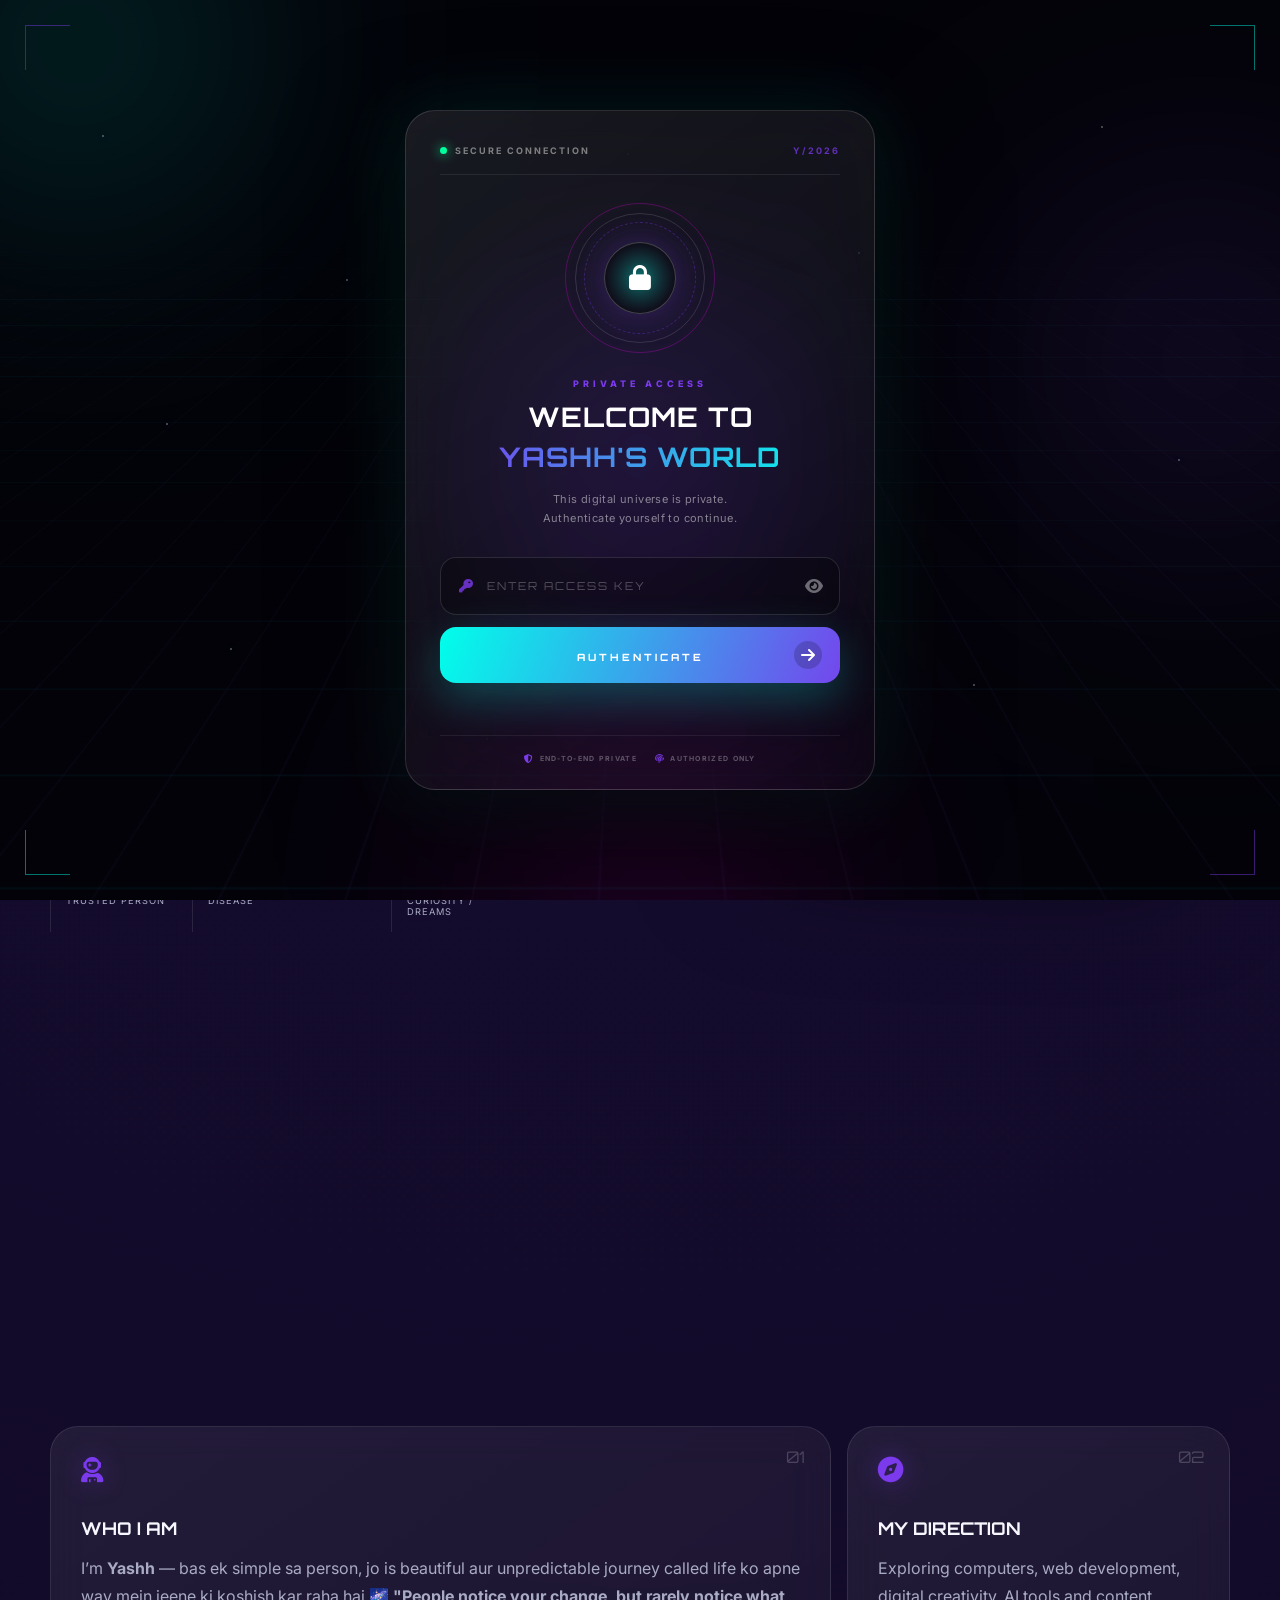
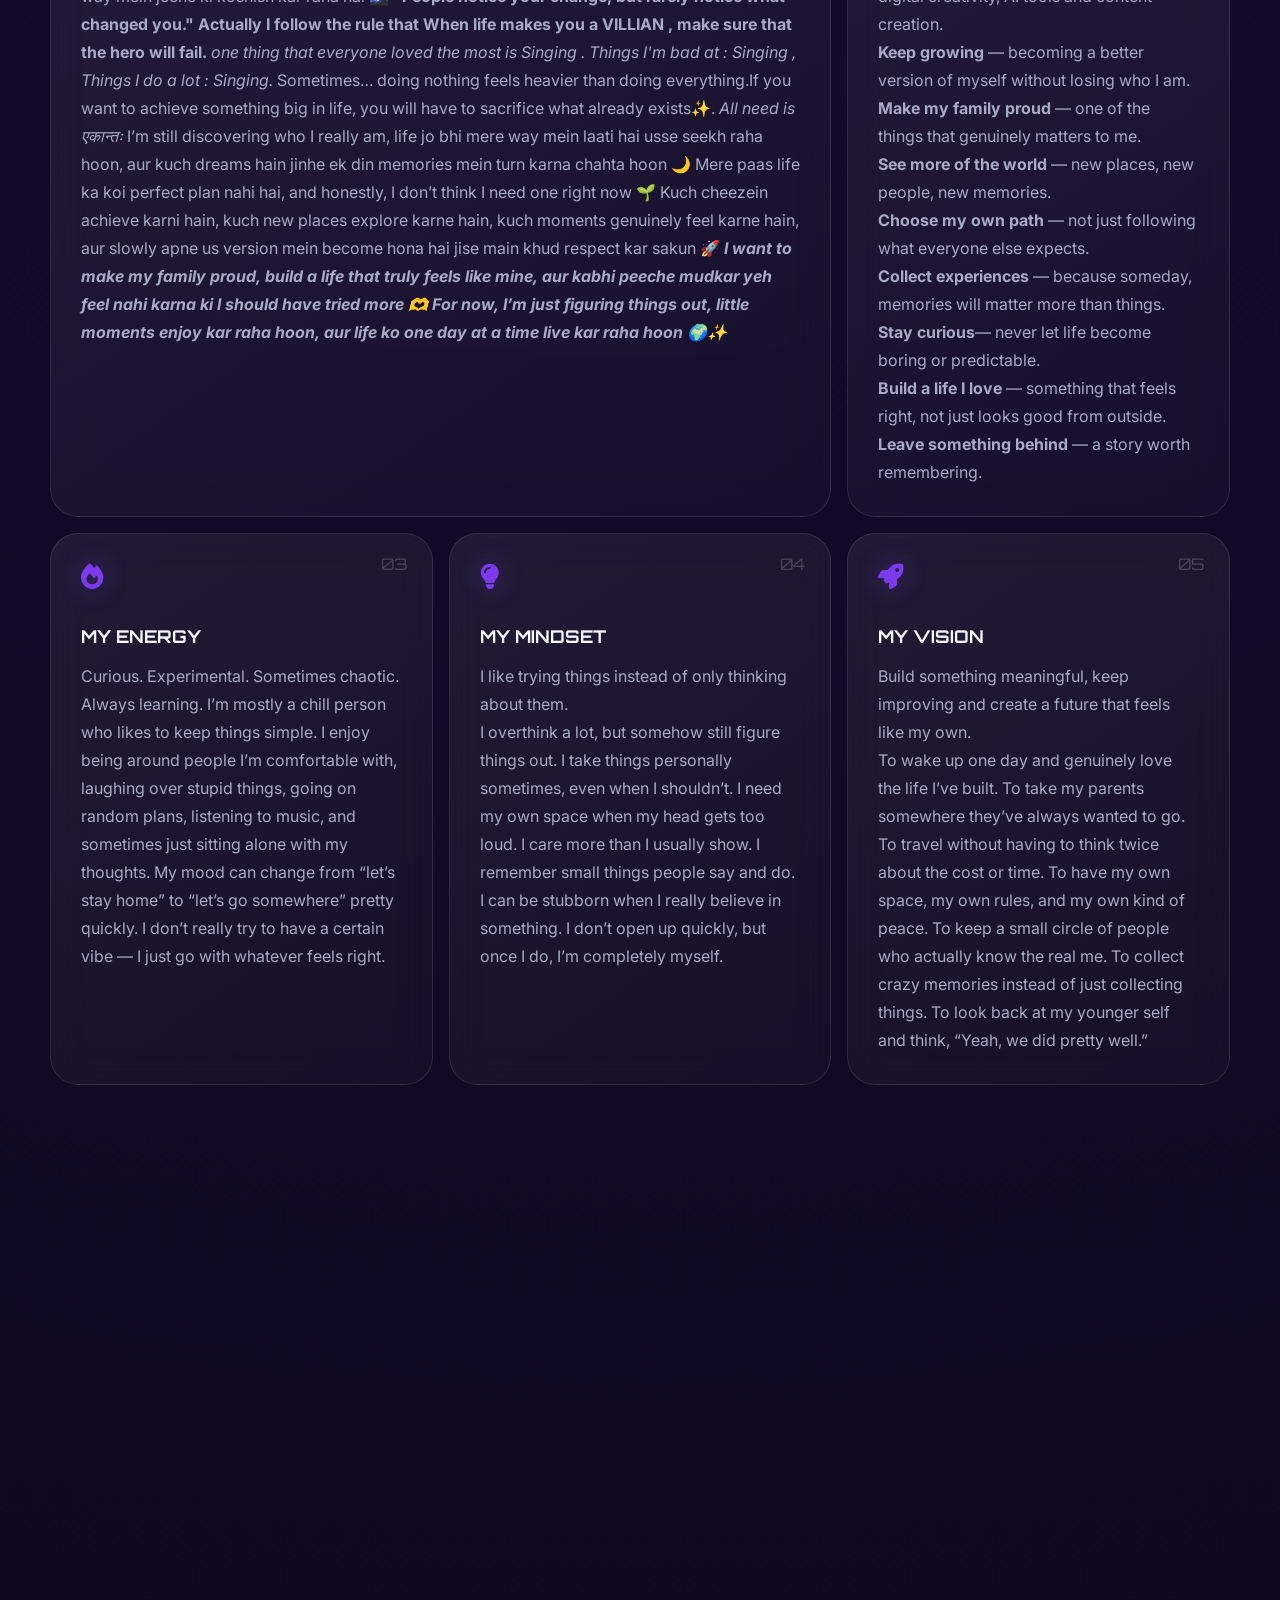
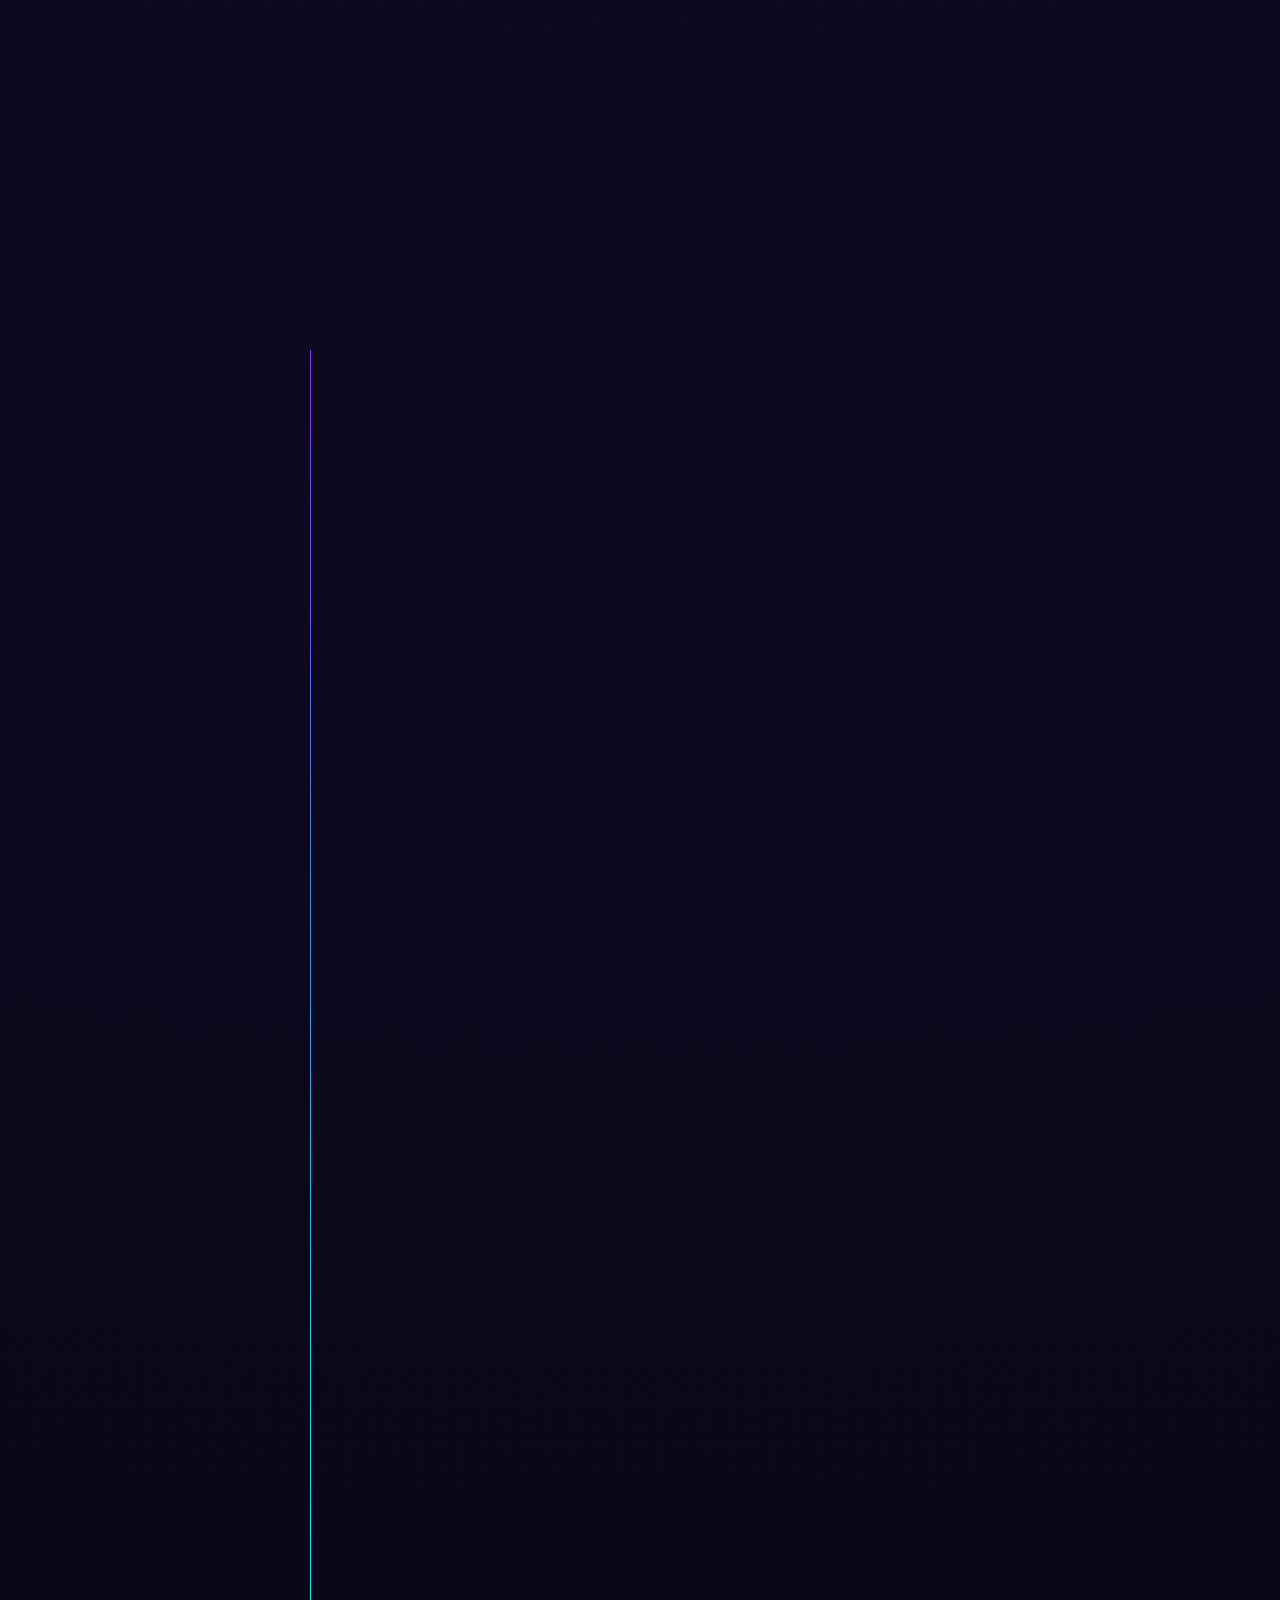
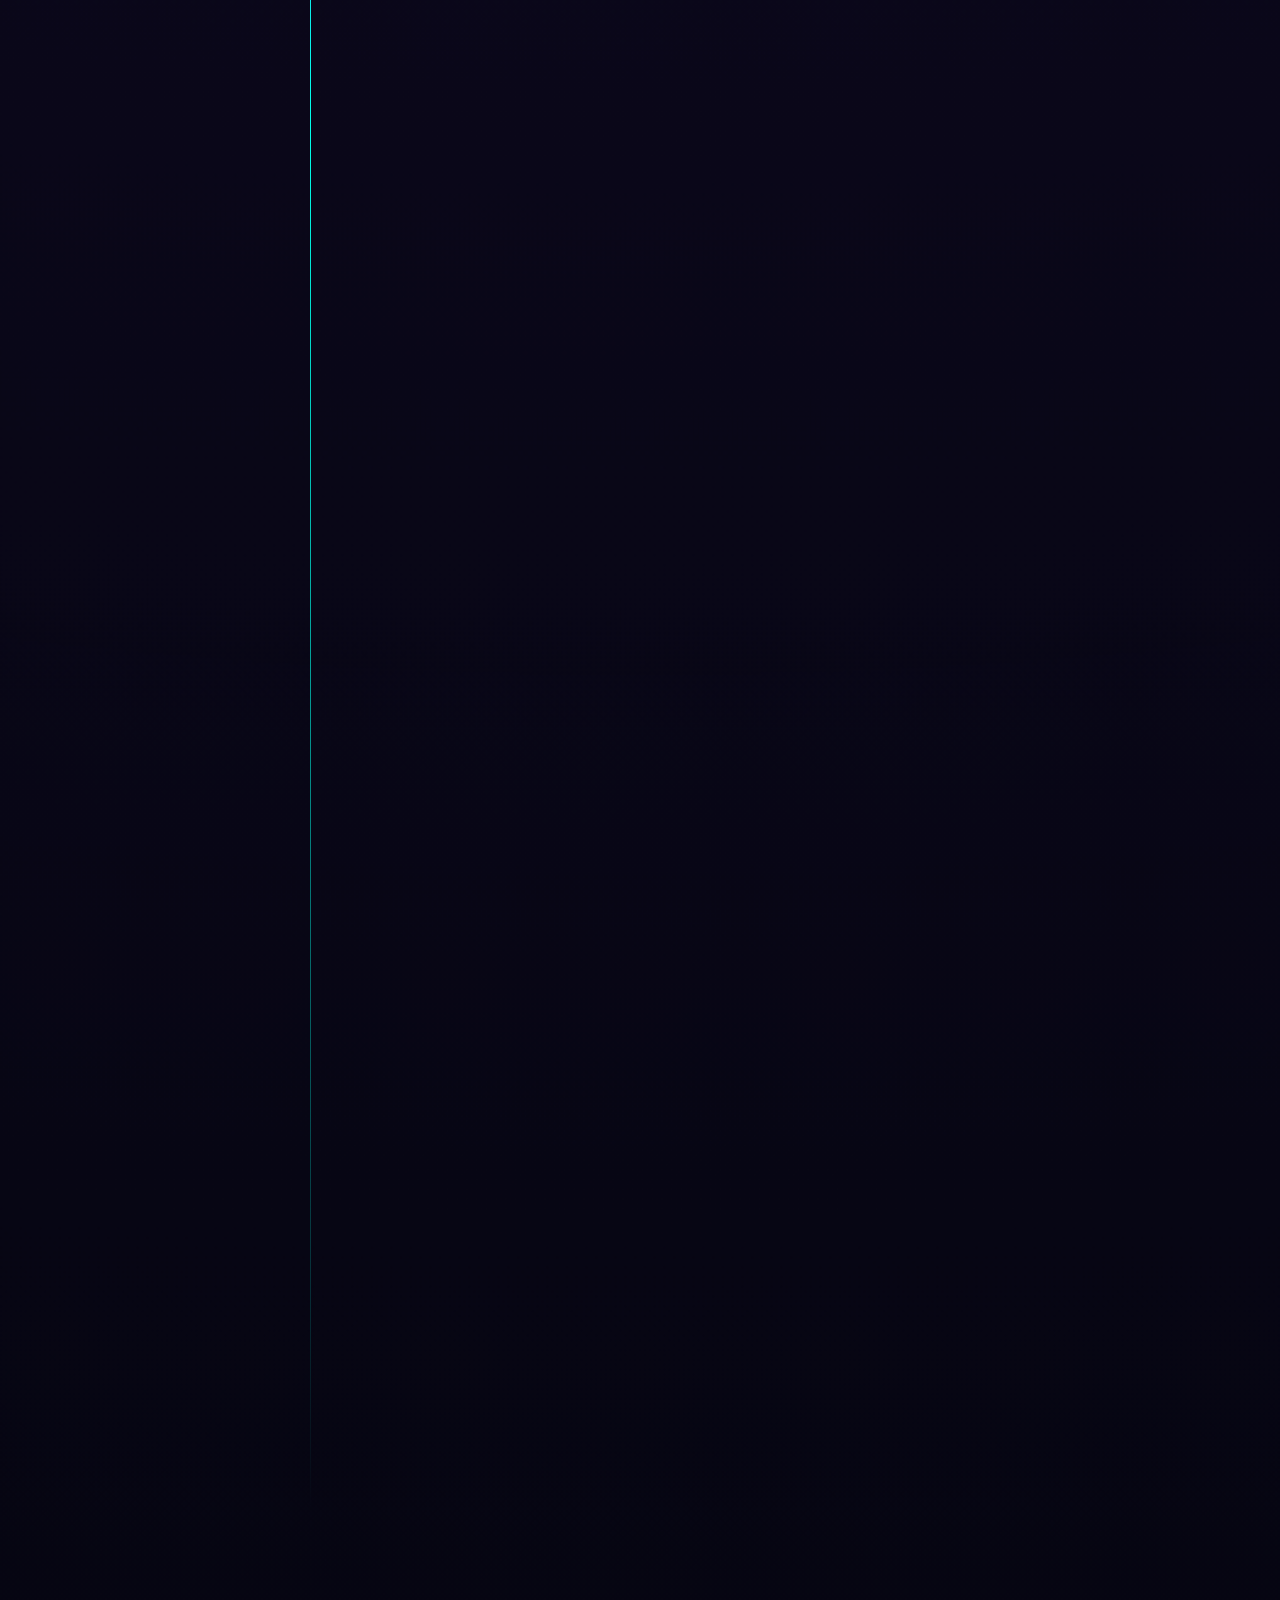
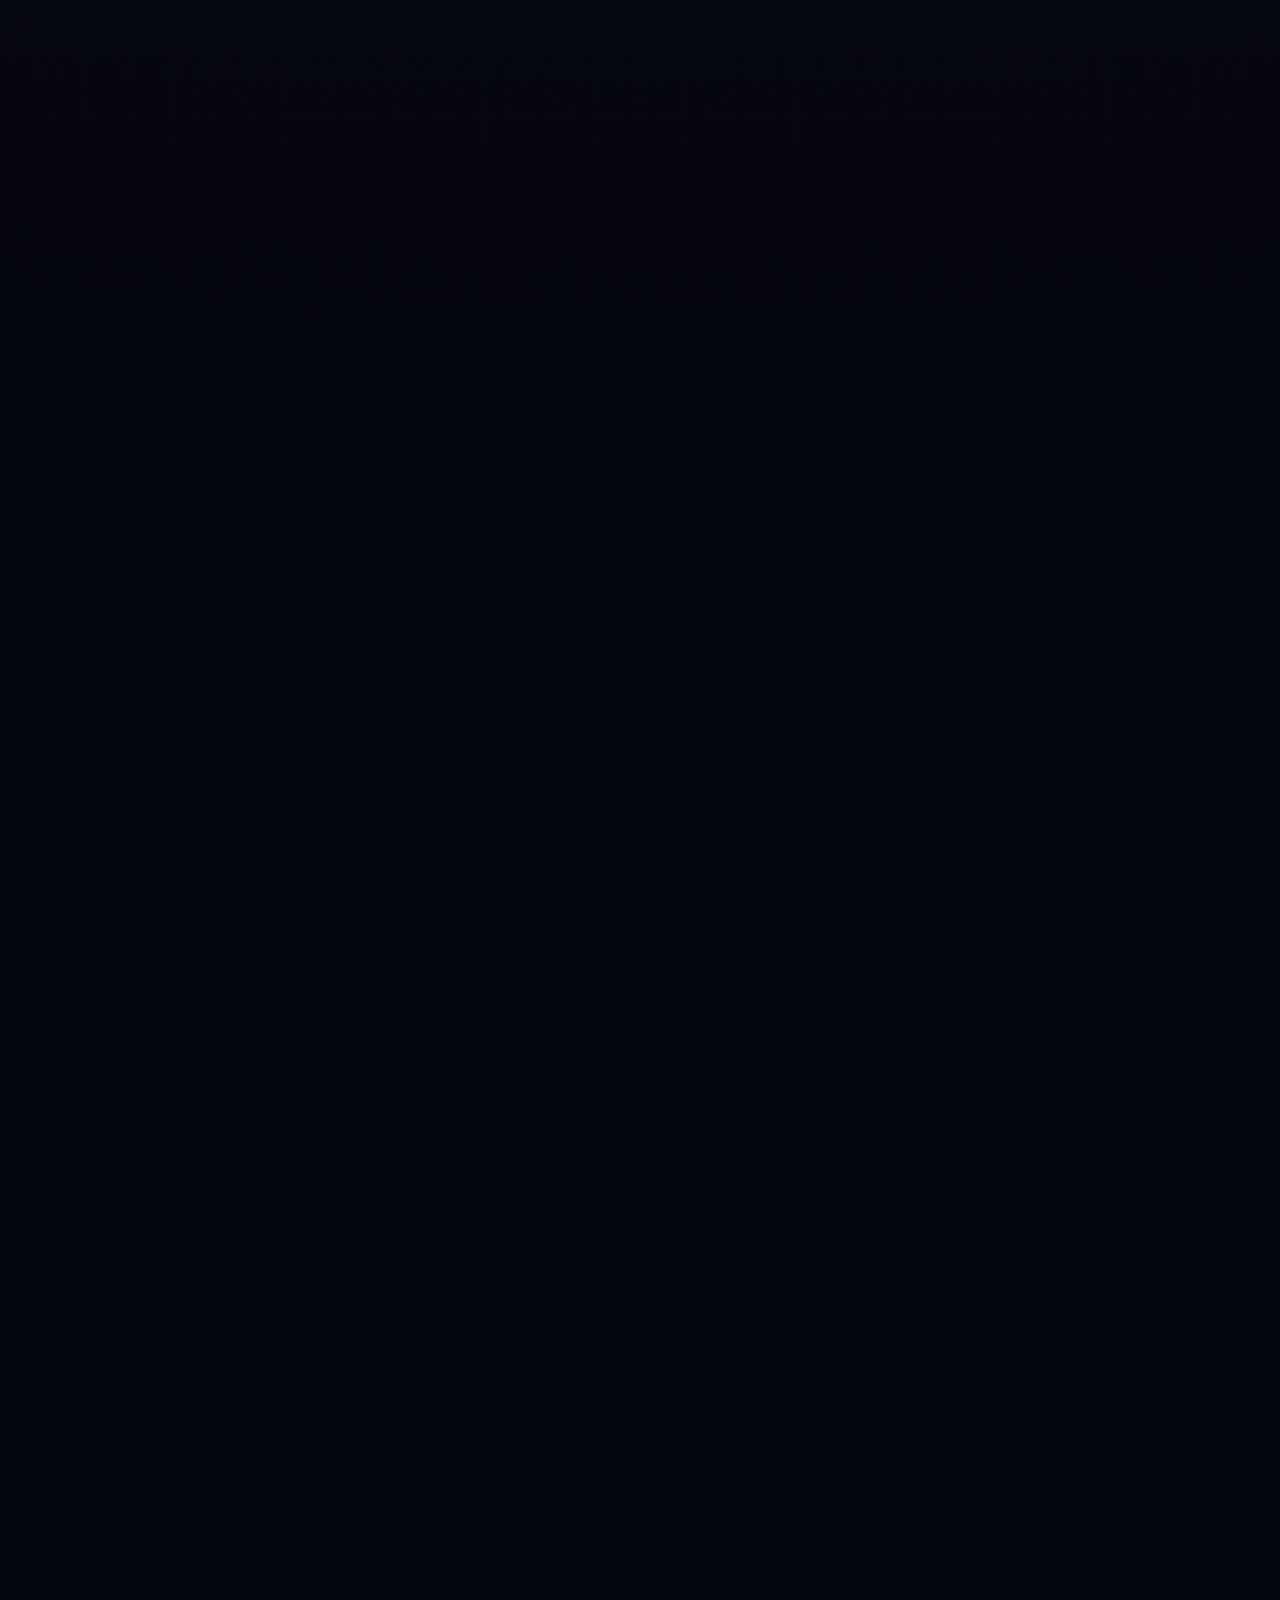
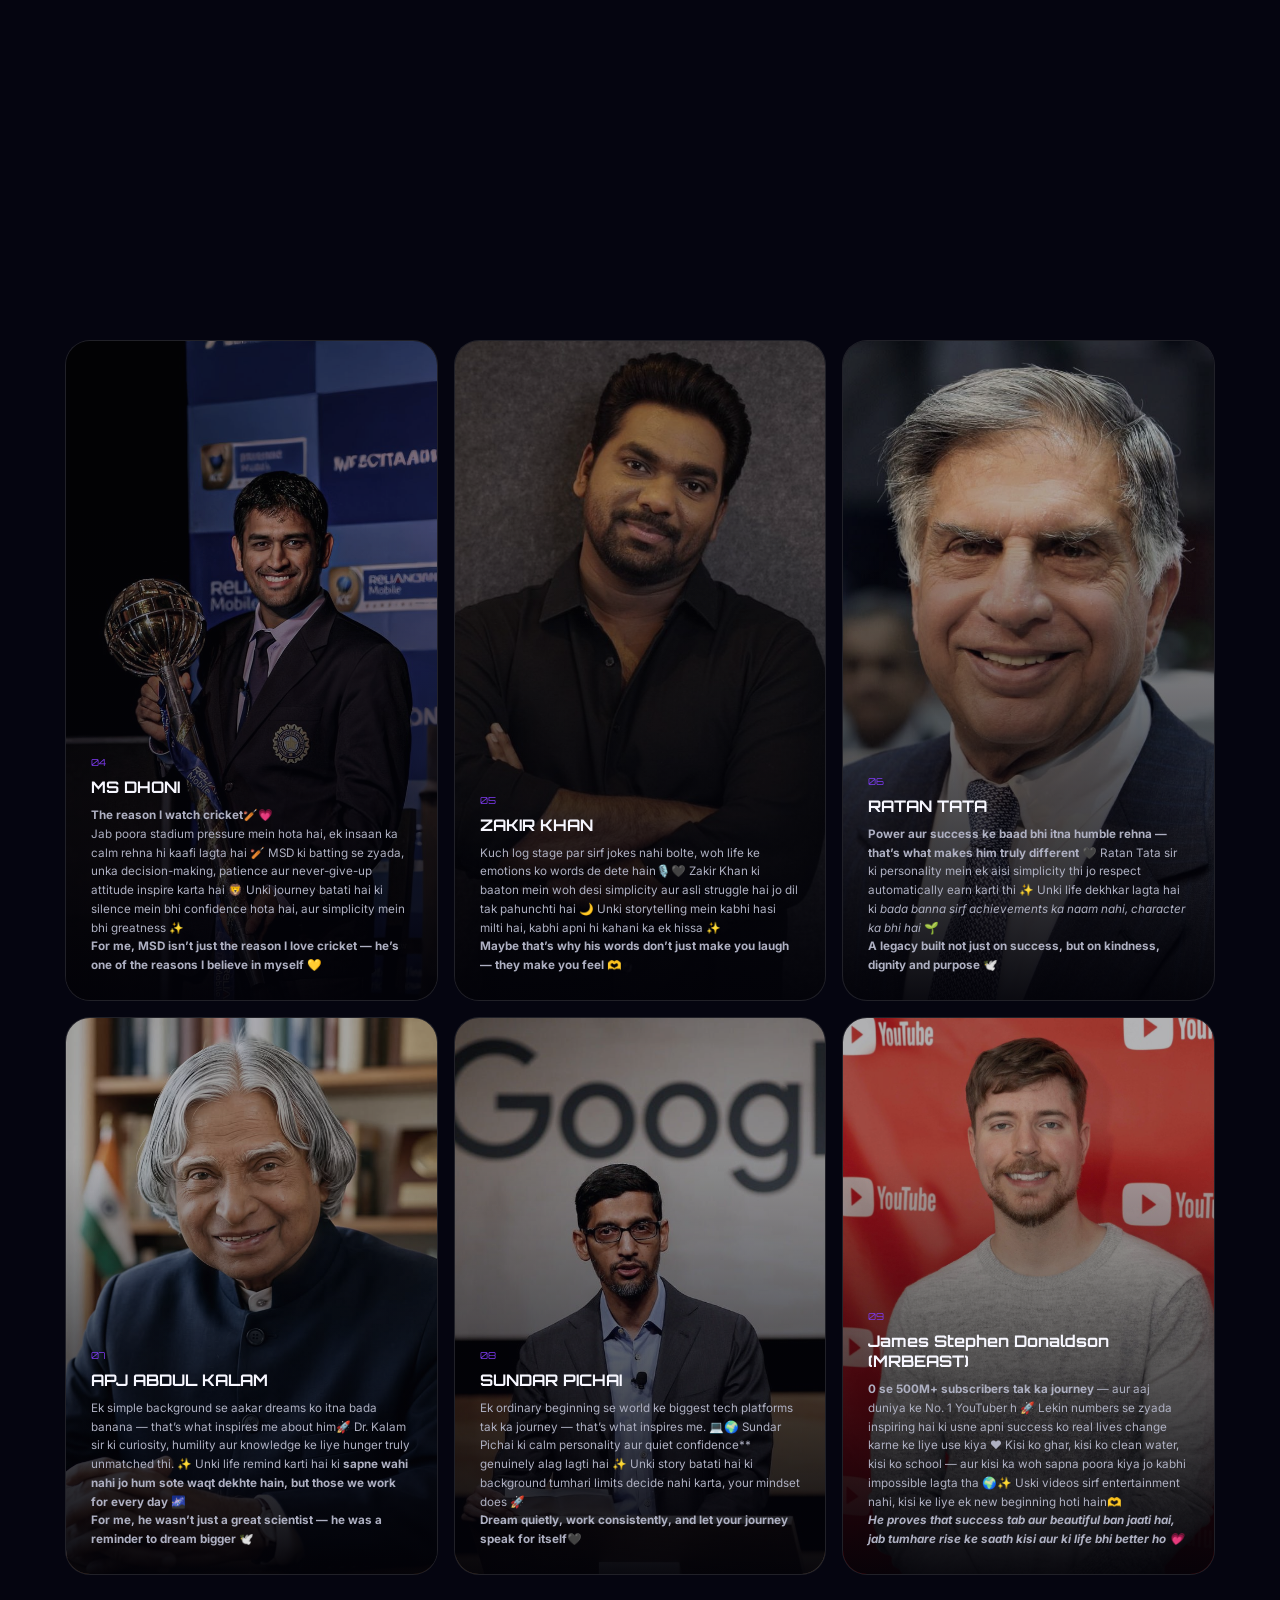
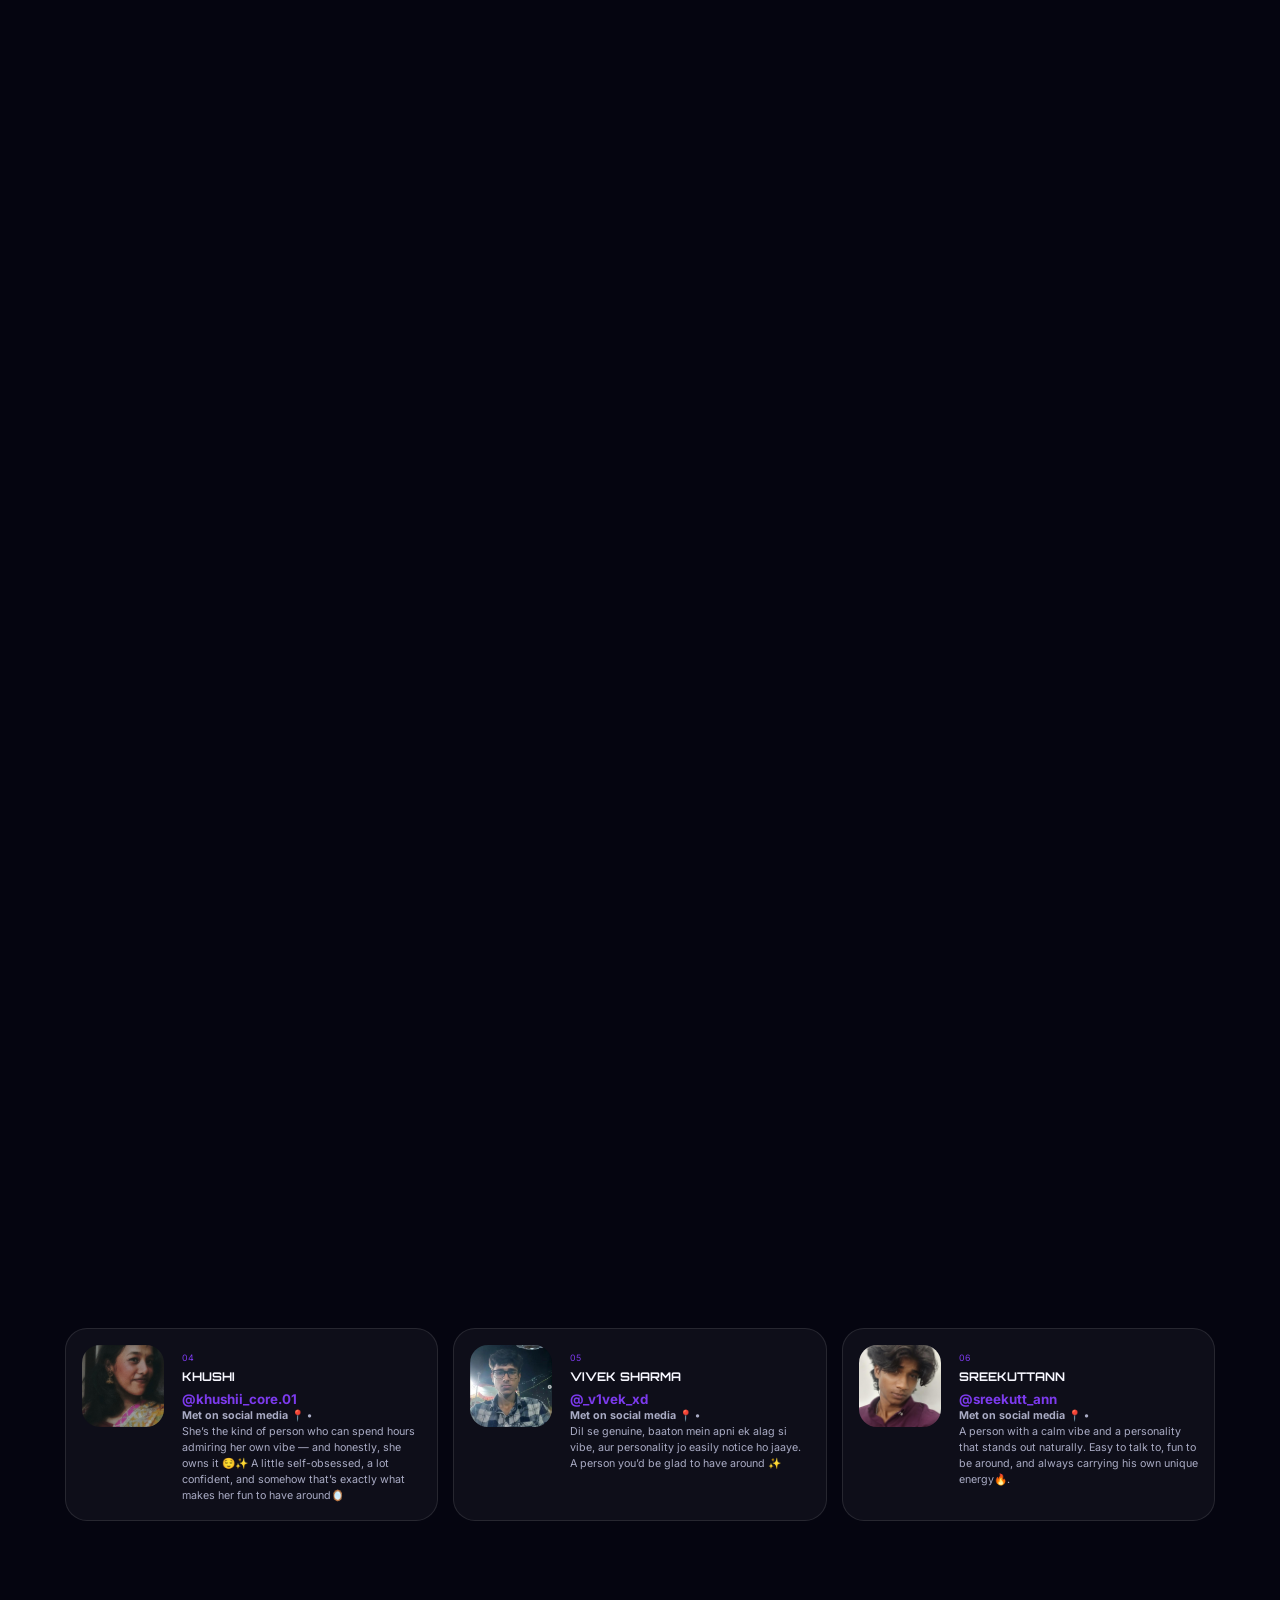
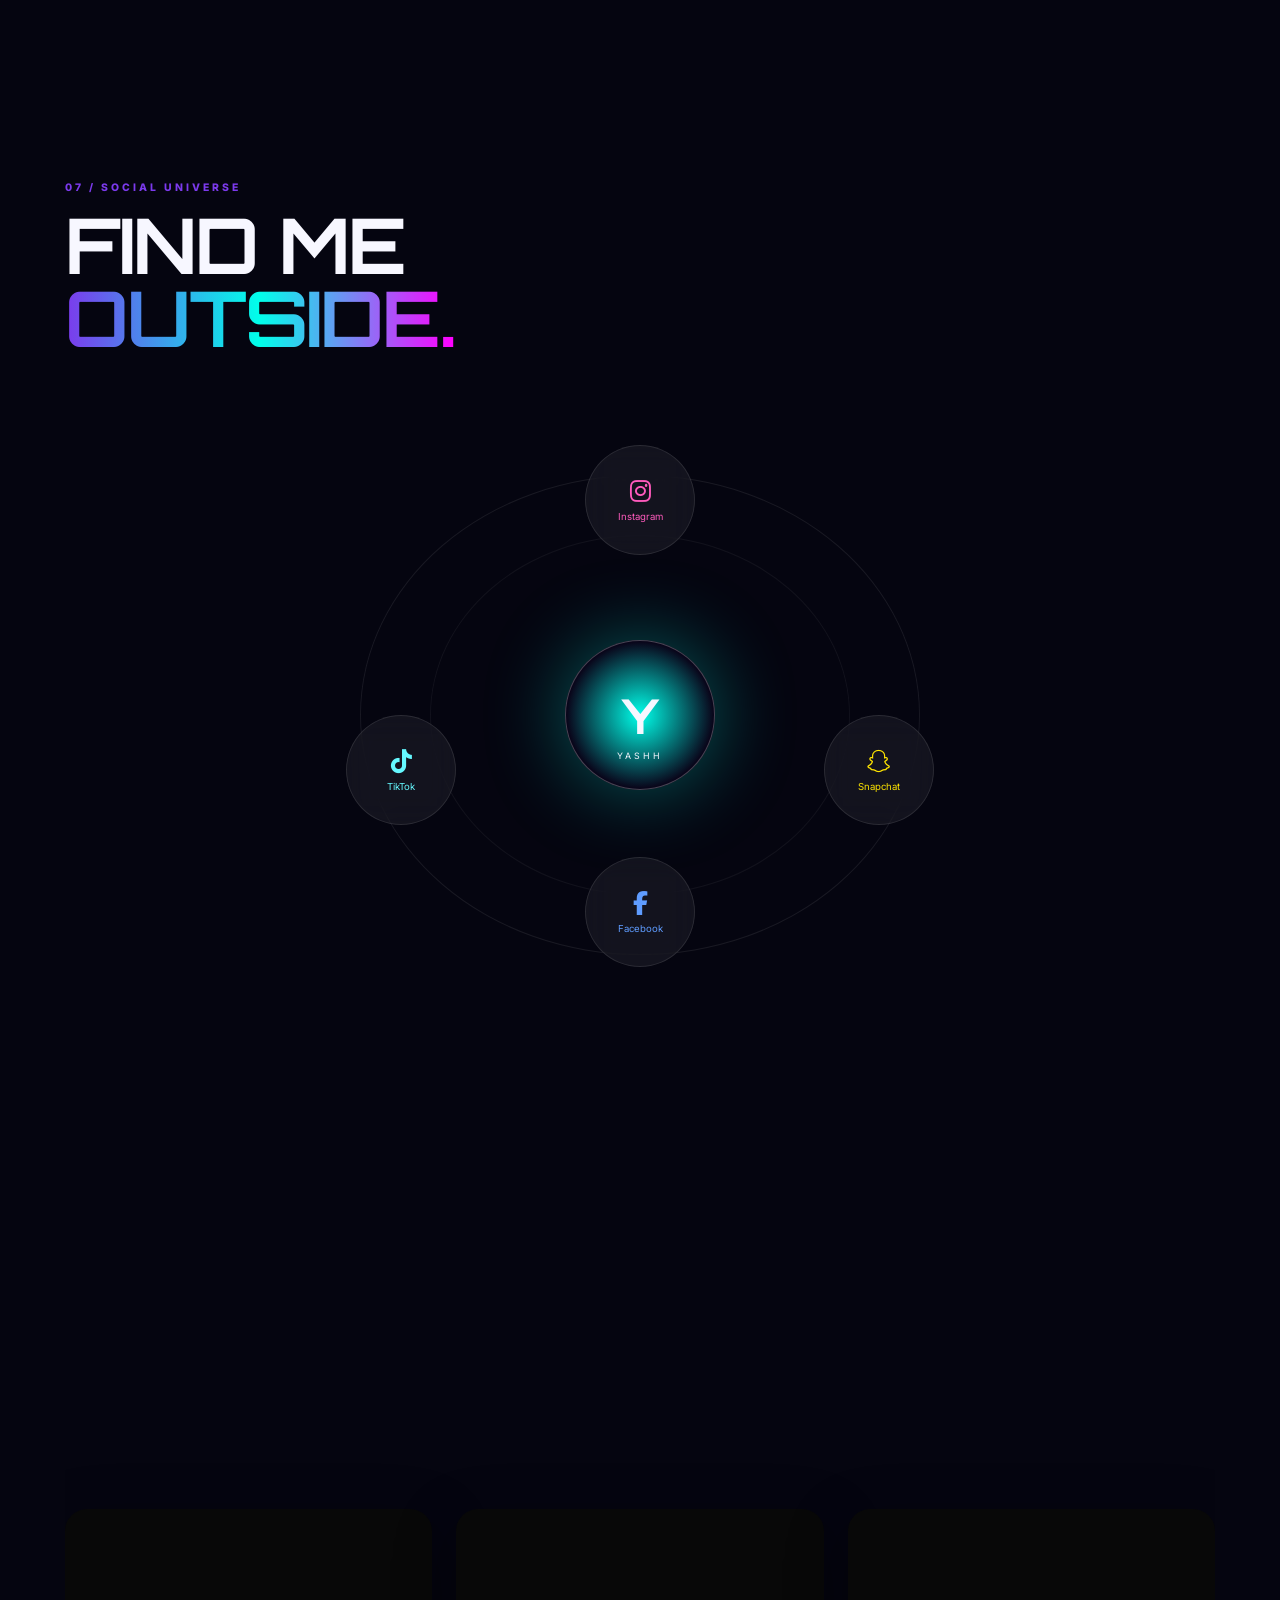
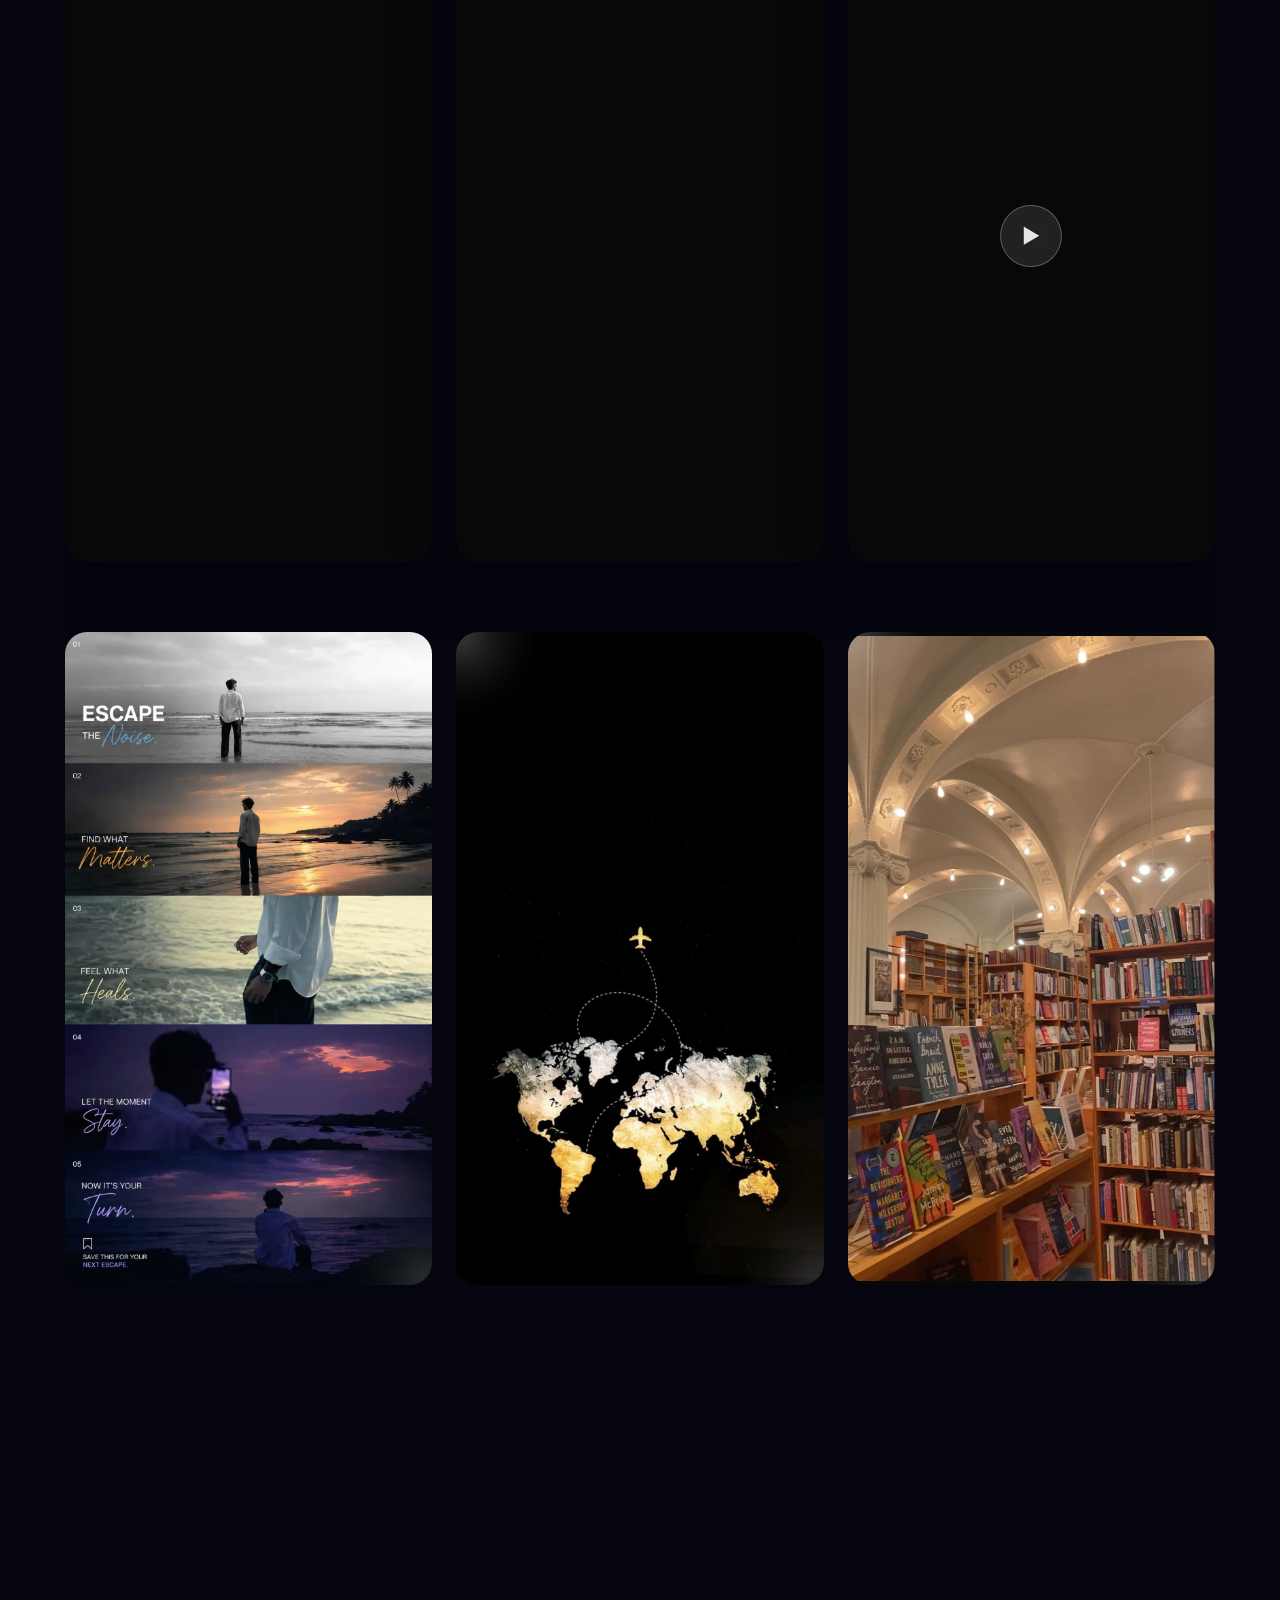
==== index.html @ dc9625c0 "Updated website" ====
<!DOCTYPE html>
<html lang="en">

<head>

    <meta charset="UTF-8">
    <meta name="viewport" content="width=device-width, initial-scale=1.0">

    <title>YASHH — My Universe</title>

    <meta name="description"
        content="Welcome to Yashh's personal digital universe — portfolio, story, skills, inspirations, friends and social world.">

    <!-- =========================
         FAVICON
    ========================== -->
    <link rel="icon" type="image/svg+xml"
        href="data:image/svg+xml,%3Csvg xmlns='http://www.w3.org/2000/svg' viewBox='0 0 100 100'%3E%3Cdefs%3E%3ClinearGradient id='g' x1='0' y1='0' x2='1' y2='1'%3E%3Cstop stop-color='%2300f5ff'/%3E%3Cstop offset='.5' stop-color='%238b5cf6'/%3E%3Cstop offset='1' stop-color='%23ff2bd6'/%3E%3C/linearGradient%3E%3Cfilter id='glow'%3E%3CfeGaussianBlur stdDeviation='3' result='b'/%3E%3CfeMerge%3E%3CfeMergeNode in='b'/%3E%3CfeMergeNode in='SourceGraphic'/%3E%3C/feMerge%3E%3C/filter%3E%3C/defs%3E%3Crect width='100' height='100' rx='23' fill='%23050914'/%3E%3Ccircle cx='50' cy='50' r='40' fill='none' stroke='url(%23g)' stroke-width='2' opacity='.35'/%3E%3Cpath d='M24 25L43 25L50 43L57 25L76 25L59 58L59 78L41 78L41 58Z' fill='url(%23g)' filter='url(%23glow)'/%3E%3Cpath d='M50 43L50 78' stroke='%23ffffff' stroke-width='3' stroke-linecap='round' opacity='.9'/%3E%3Ccircle cx='77' cy='23' r='4' fill='%23ffffff' filter='url(%23glow)'/%3E%3C/svg%3E">

    <!-- =========================
         GOOGLE FONTS
    ========================== -->
    <link rel="preconnect" href="https://fonts.googleapis.com">
    <link rel="preconnect" href="https://fonts.gstatic.com" crossorigin>

    <link
        href="https://fonts.googleapis.com/css2?family=Inter:wght@400;500;600;700;800&family=Orbitron:wght@500;600;700;800;900&display=swap"
        rel="stylesheet">


  <!-- FONT AWESOME -->
<link rel="stylesheet"
    href="https://cdnjs.cloudflare.com/ajax/libs/font-awesome/6.7.2/css/all.min.css">
    <!-- MAIN CSS -->
    <link rel="stylesheet" href="style.css">

</head>


<body>
  <!-- =====================================================
     PREMIUM PASSWORD / PRIVATE ACCESS SCREEN
===================================================== -->

<div id="password-screen">

    <div class="access-bg">
        <div class="access-grid"></div>

        <div class="access-orb access-orb-1"></div>
        <div class="access-orb access-orb-2"></div>
        <div class="access-orb access-orb-3"></div>

        <div class="access-stars">
            <span></span><span></span><span></span><span></span>
            <span></span><span></span><span></span><span></span>
            <span></span><span></span><span></span><span></span>
        </div>

        <div class="scanline"></div>
    </div>

    <div class="access-panel">

        <div class="access-topline">
            <span class="access-status-dot"></span>
            <span>SECURE CONNECTION</span>
            <span class="access-code">Y/2026</span>
        </div>

        <div class="access-core">

            <div class="core-ring ring-a"></div>
            <div class="core-ring ring-b"></div>
            <div class="core-ring ring-c"></div>

            <div class="core-icon">
                <i class="fa-solid fa-lock"></i>
            </div>

        </div>

        <div class="access-heading">

            <span class="access-label">PRIVATE ACCESS</span>

            <h1>
                WELCOME TO
                <strong>YASHH'S WORLD</strong>
            </h1>

            <p>
                This digital universe is private.
                <br>
                Authenticate yourself to continue.
            </p>

        </div>

        <form id="password-form">

            <div class="password-field">

                <i class="fa-solid fa-key"></i>

                <input
                    type="password"
                    id="site-password"
                    placeholder="ENTER ACCESS KEY"
                    autocomplete="off"
                    required
                >

                <button
                    type="button"
                    id="toggle-password"
                    aria-label="Show password"
                >
                    <i class="fa-solid fa-eye"></i>
                </button>

            </div>

            <button type="submit" class="access-button">

                <span class="button-text">
                    AUTHENTICATE
                </span>

                <span class="button-icon">
                    <i class="fa-solid fa-arrow-right"></i>
                </span>

                <span class="button-shine"></span>

            </button>

            <div id="password-error"></div>

        </form>

        <div class="access-footer">

            <span>
                <i class="fa-solid fa-shield-halved"></i>
                END-TO-END PRIVATE
            </span>

            <span>
                <i class="fa-solid fa-fingerprint"></i>
                AUTHORIZED ONLY
            </span>

        </div>

    </div>

    <div class="access-corner corner-tl"></div>
    <div class="access-corner corner-tr"></div>
    <div class="access-corner corner-bl"></div>
    <div class="access-corner corner-br"></div>

</div>

    <!-- =====================================================
     LOADING / ENTRY SCREEN
===================================================== -->

    <div id="loader">

        <!-- ANIMATED BACKGROUND -->

        <div class="loader-bg">

            <div class="loader-grid"></div>

            <div class="loader-orb orb-a"></div>
            <div class="loader-orb orb-b"></div>
            <div class="loader-orb orb-c"></div>


            <!-- FLOATING PARTICLES -->

            <div class="loader-stars">

                <span></span>
                <span></span>
                <span></span>
                <span></span>
                <span></span>
                <span></span>
                <span></span>
                <span></span>
                <span></span>
                <span></span>
                <span></span>
                <span></span>

            </div>


            <!-- LIGHT STREAKS -->

            <div class="loader-line-effect line-one"></div>

            <div class="loader-line-effect line-two"></div>

        </div>


        <!-- MAIN LOADER CONTENT -->

        <div class="loader-content">


            <!-- PROFILE PHOTO -->

            <div class="loader-photo-wrap">

                <div class="loader-ring">

                    <img src="IMG/21.jpg" alt="Yashh">

                </div>

            </div>


            <!-- TITLE -->

            <div class="loader-title">

                ENTERING

                <span>YASHH'S WORLD</span>

            </div>


            <!-- LOADING BAR -->

            <div class="loader-line">

                <i></i>

            </div>


            <!-- SUBTITLE -->

            <p>
                INITIALIZING DIGITAL UNIVERSE...
            </p>
            <br>


            <!-- EXTRA INFO -->

            <div class="loader-coordinates">

                <span><b>INDIA</b></span>

                <b>•</b>

                <span><b>2026</b></span>


            </div>


        </div>

    </div>


    <!-- =====================================================
     ANIMATED BACKGROUND
===================================================== -->

    <div id="theme-bg">

        <!-- Moving neon blobs -->
        <div class="nebula nebula-one"></div>
        <div class="nebula nebula-two"></div>
        <div class="nebula nebula-three"></div>

        <!-- Stars -->
        <div class="starfield"></div>
        <div class="starfield starfield-two"></div>

        <!-- Moving grid -->
        <div class="grid-floor"></div>

        <!-- Decorative orbital rings -->
        <div class="planet-ring ring-one"></div>
        <div class="planet-ring ring-two"></div>

    </div>



    <!-- =====================================================
     NAVIGATION
===================================================== -->

    <header class="nav">

        <a href="#home" class="brand">

            <span>Y</span>

            YASHH

        </a>


        <nav class="nav-links">

            <a href="#home">Home</a>

            <a href="#about">About</a>

            <a href="#education">Education</a>

            <a href="#skills">Skills</a>

            <a href="#inspiration">Inspirations</a>

            <a href="#friends">Friends</a>

            <a href="#contact">Contact</a>

        </nav>


        <button class="menu" aria-label="Open Menu">

            <i class="fa-solid fa-bars"></i>

        </button>

    </header>



    <!-- =====================================================
     MAIN WEBSITE
===================================================== -->

    <main>




        <section id="home" class="section hero">


            <!-- LEFT SIDE -->

            <div class="hero-copy reveal">

                <p class="eyebrow">

                    <span class="status-dot"></span>

                    PERSONAL PORTFOLIO / DIGITAL UNIVERSE

                </p>


                <h1>

    HELLO,

    <br>

    <span>I'M YASHH.</span>

</h1>

<div class="hero-roles">
    <span>STUDENT</span>
    <i>•</i>
    <span>WRITER</span>
    <i>•</i>
    <span>POET</span>
    <i>•</i>
    <span>GAMER</span>
    <i>•</i>
    <span>PROGRAMMER</span>
    <i>•</i>
    <span>MENTOR</span>
</div>


                <p class="hero-description">

                    A curious student with a creative mind, a calm nature, and a little too much imagination. meri duniya sirf books aur classes tak limited nahi hai thoda creative, thoda calm , aur imagination kaafi zyada hai.
                    Sometimes I use my imagination to make myself happy<br>
                    <b>How bad did it hurt ? - Maine Dost bnane chordiye.<br>
                    आशिक था एक मेरे अंदर, कुछ साल पहले गुज़र गया..!!
अब कोई शायर सा है, अजीब अजीब सी बातें करता है,…</b> <br>
                    <b>“what if what you’re manifesting… is manifesting you too? 🤍🙇.”</b>


                </p>


                <!-- BUTTONS -->

                <div class="hero-actions">

                    <a href="#about" class="btn primary">

                        EXPLORE MY WORLD

                        <i class="fa-solid fa-arrow-down"></i>

                    </a>


                    <a href="story.html" class="btn glass">

                        ENTER MY STORY

                        <i class="fa-solid fa-arrow-up-right-from-square"></i>

                    </a>
                   

                </div>


                <!-- MINI STATS -->

                <div class="hero-mini">

                    <div>

                        <strong>12th</strong>

                        <span>CURRENT CLASS</span>

                    </div>


                    <div>

                        <strong>IIT JEE</strong>

                        <span> PREPARATION</span>

                    </div>


                    <div>

                        <strong>17+</strong>

                        <span> AGE</span>

                    </div>


                    <div>

                        <strong>BIHAR</strong>

                        <span>FROM</span>

                    </div>

                    <div>

                        <strong> BHYAAA</strong>

                        <span> TRUSTED PERSON </span>

                    </div>

                    <div>

                        <strong> ATTACHMENT</strong>

                        <span> DISEASE </span>

                    </div>

                    <div>

                        <strong>∞</strong>

                        <span>CURIOSITY / DREAMS </span>

                    </div>

                </div>

            </div>



            <!-- RIGHT SIDE -->

            <div class="hero-visual reveal">

                <!-- ROTATING PHOTO ORBITS -->
                <div class="photo-orbit orbit-one"></div>
                <div class="photo-orbit orbit-two"></div>


               

                <div class="photo-frame">


                    

                    <div class="photo-badge">

                        <i class="fa-solid fa-bolt"></i>

                        CURRENTLY EVOLVING

                    </div>


                   

                    <div class="floating-card card-top">

                        <i class="fa-solid fa-code"></i>

                        <span>
                            BUILDING<br>
                            THE FUTURE
                        </span>

                    </div>


                    <!-- MAIN DEMO PHOTO -->

                    <img src="IMG/Screenshot 2026-08-23 031752.png" alt="Yashh Portrait">


                  

                    <div class="photo-overlay"></div>


                    <!-- PHOTO CAPTION -->

                    <div class="photo-caption">

                        <div>

                            <strong>YASHH</strong>

                            <span>MAIN CHARACTER</span>

                        </div>

                    </div>


                    <!-- BOTTOM STATUS -->

                    <div class="photo-status">

                        <span class="status-dot"></span>

                        THE STORY IS STILL BEING WRITTEN...

                    </div>


                </div>

            </div>

        </section>




        <!-- =====================================================
     ABOUT ME
===================================================== -->

        <section id="about" class="section">


            <div class="section-head reveal">

                <span>01 / ABOUT ME</span>

                <h2>

                    BEYOND THE

                    <br>

                    <em>PROFILE.</em>

                </h2>

            </div>



            <div class="bento">


                <!-- CARD 1 -->

                <article class="glass-card big reveal">

                    <span class="card-number">01</span>

                    <i class="fa-solid fa-user-astronaut card-icon"></i>

                    <h3>WHO I AM</h3>

                    <p>

                        I’m <b>Yashh</b> — bas ek simple sa person, jo is beautiful aur unpredictable journey called
                        life ko apne way mein jeene ki koshish kar raha hai 🌌

                       <b> "People notice your change, but rarely notice what changed you." Actually I follow the rule that When life makes you a VILLIAN , make sure that the hero will fail.</b>
                        <i>one thing that everyone loved the most is Singing . Things I'm bad at : Singing , Things I do a lot : Singing.</i>

                        Sometimes… doing nothing feels heavier than doing everything.If you want to achieve something big in life, you will have to sacrifice what already exists✨.
                        <i>All need is एकान्तः </i>

                        I’m still discovering who I really am, life jo bhi mere way mein laati hai usse seekh raha hoon,
                        aur kuch dreams hain jinhe ek din memories mein turn karna chahta hoon 🌙

                        Mere paas life ka koi perfect plan nahi hai, and honestly, I don’t think I need one right now 🌱
                        Kuch cheezein achieve karni hain, kuch new places explore karne hain, kuch moments genuinely
                        feel karne hain, aur slowly apne us version mein become hona hai jise main khud respect kar
                        sakun 🚀

                        <b><i>I want to make my family proud, build a life that truly feels like mine, aur kabhi peeche
                                mudkar yeh feel nahi karna ki I should have tried more 🫶

                                For now, I’m just figuring things out, little moments enjoy kar raha hoon, aur life ko
                                one day at a time live kar raha hoon 🌍✨</i></b>


                    </p>

                </article>



                <!-- CARD 2 -->

                <article class="glass-card reveal">

                    <span class="card-number">02</span>

                    <i class="fa-solid fa-compass card-icon"></i>

                    <h3>MY DIRECTION</h3>

                    <p>

                        Exploring computers, web development,
                        digital creativity, AI tools and
                        content creation.<br>
                        <b> Keep growing </b>— becoming a better version of myself without losing who I am.<br>
                        <b>Make my family proud </b>— one of the things that genuinely matters to me.<br>
                        <b>See more of the world</b> — new places, new people, new memories.<br>
                        <b>Choose my own path</b> — not just following what everyone else expects.<br>
                        <b>Collect experiences</b> — because someday, memories will matter more than things.<br>
                        <b>Stay curious</b>— never let life become boring or predictable.<br>
                        <b>Build a life I love</b> — something that feels right, not just looks good from outside.<br>
                        <b>Leave something behind</b> — a story worth remembering.<br>

                    </p>

                </article>



                <!-- CARD 3 -->

                <article class="glass-card reveal">

                    <span class="card-number">03</span>

                    <i class="fa-solid fa-fire card-icon"></i>

                    <h3>MY ENERGY</h3>

                    <p>

                        Curious.

                        Experimental.

                        Sometimes chaotic.

                        Always learning.
                        I’m mostly a chill person who likes to keep things simple. I enjoy being around people I’m
                        comfortable with, laughing over stupid things, going on random plans, listening to music, and
                        sometimes just sitting alone with my thoughts. My mood can change from “let’s stay home” to
                        “let’s go somewhere” pretty quickly. I don’t really try to have a certain vibe — I just go with
                        whatever feels right.

                    </p>

                </article>



                <!-- CARD 4 -->

                <article class="glass-card reveal">

                    <span class="card-number">04</span>

                    <i class="fa-solid fa-lightbulb card-icon"></i>

                    <h3>MY MINDSET</h3>

                    <p>

                        I like trying things instead of
                        only thinking about them.
                        <br>

                        I overthink a lot, but somehow still figure things out.
                        I take things personally sometimes, even when I shouldn’t.
                        I need my own space when my head gets too loud.
                        I care more than I usually show.
                        I remember small things people say and do.
                        I can be stubborn when I really believe in something.
                        I don’t open up quickly, but once I do, I’m completely myself.

                    </p>

                </article>



                <!-- CARD 5 -->

                <article class="glass-card reveal">

                    <span class="card-number">05</span>

                    <i class="fa-solid fa-rocket card-icon"></i>

                    <h3>MY VISION</h3>

                    <p>

                        Build something meaningful,
                        keep improving and create a
                        future that feels like my own.
                        <br>
                        To wake up one day and genuinely love the life I’ve built.
                        To take my parents somewhere they’ve always wanted to go.
                        To travel without having to think twice about the cost or time.
                        To have my own space, my own rules, and my own kind of peace.
                        To keep a small circle of people who actually know the real me.
                        To collect crazy memories instead of just collecting things.
                        To look back at my younger self and think, “Yeah, we did pretty well.”

                    </p>

                </article>



                <!-- CARD 6 -->

                <article class="glass-card wide reveal">

                    <span class="card-number">06</span>

                    <i class="fa-solid fa-laptop-code card-icon"></i>

                    <h3>WHAT I'M DOING RIGHT NOW</h3>

                    <p>

                        Right now, I’m in 12th, but honestly, life feels a little stuck. Padhai chalni chahiye, but
                        lately focus ban hi nahi raha, and I’ve kind of fallen into that phase where days just keep
                        passing. Kabhi kuch karne ka mann hota hai, kabhi bas time nikal jaata hai. I know I need to get
                        back on track, and maybe I’m still figuring out how — but for now, I’m just trying to understand
                        myself, get my head straight, and slowly find my way again. <br>
                        <b>Every night i questioning myself why all these things happend to me,even after my intention were pure and genuine.</b>

                    </p>

                </article>


            </div>

        </section>

        <!-- =====================================================
     EDUCATION
===================================================== -->

        <section id="education" class="section">

            <div class="section-head reveal">

                <span>02 / EDUCATION</span>

                <h2>
                    THE ROAD
                    <br>
                    <em>SO FAR.</em>
                </h2>

            </div>


            <div class="timeline">


                <!-- ================= CLASS 8 ================= -->

                <article class="timeline-item reveal">

                    <div class="timeline-year">
                        2022 — 2023
                    </div>

                    <div class="timeline-content">

                        <span class="timeline-label">
                            PASSED BUT NEVER RECOVERED
                        </span>

                        <h3>
                            CLASS 8th
                        </h3>

                        <p>
                            Class 8th… pata nahi kyun, par uss saal mein kuch alag hi baat thi.
                            Roz wahi classroom, wahi log — phir bhi har din apne aap mein special lagta tha.
                            Tab hum bas moments jee rahe the, ye sochkar nahi ki ek din yahi chhoti-chhoti
                            baatein sabse zyada yaad aayengi.
                            Aaj sab kuch badal gaya hai, par 8th ke woh din yaad aate hain toh dil bas itna kehta hai —
                            kaash ek baar phir wahi din jee paata. ❤️
                        </p>

                        <div class="tags">

                            <b>CLASS 8th</b>
                            <b> BEST CLASSROOM </b>
                            <b> MEMORIES</b>
                            <B>NEVER FORGOTTEN </B>

                        </div>

                    </div>

                </article>



                <!-- ================= CLASS 9 ================= -->

                <article class="timeline-item reveal">

                    <div class="timeline-year">
                        2023 — 2024
                    </div>

                    <div class="timeline-content">

                        <span class="timeline-label">
                            PASSED
                        </span>

                        <h3>
                            CLASS 9th
                        </h3>

                        <p>
                            Class 9th ki shuruaat toh kaafi achhi thi, sab kuch normal sa tha —
                            friends, Coaching aur wahi purani wali masti.
                            But somewhere towards the end, things started feeling a little different.
                            Log bhi badle-badle se lagne lage aur khud ke andar bhi kuch change feel hone laga.
                            Padhai ka koi bahut bada pressure nahi tha, responsibilities bhi zyada nahi thi,
                            yet it somehow felt like we were growing up without even realizing it.
                            Maybe 9th was the year when childhood quietly started fading away…
                            and we didn’t even notice when it happened. ❤️
                        </p>

                        <div class="tags">

                            <b>CLASS 9th</b>
                            <b> RESPONSIBILITY </b>
                            <b> MEMORIES</b>

                        </div>

                    </div>

                </article>



                <!-- ================= CLASS 10 ================= -->

                <article class="timeline-item reveal">

                    <div class="timeline-year">
                        2024 — 2025
                    </div>

                    <div class="timeline-content">

                        <span class="timeline-label">
                            COMPLETED
                        </span>

                        <h3>
                            CLASS 10th
                        </h3>
                        <p>
                            <b> 10th successfully completed</b>
                        </p>
                        <strong>
                            Result : 91.2%
                        </strong>

                        <p>
                            Class 10th ki shuruaat hi thodi late hui, kuch personal reasons the jiski wajah se Coaching
                            aur padhai properly start nahi kar paaya. But once things settled, beech ka time actually
                            kaafi achha gaya — padhai bhi theek chal rahi thi, focus tha aur lag raha tha ki ab sab
                            manage ho jayega 📚✨

                            Then came the last 4 months, and I don’t know what happened inside me… 🫠 bas dheere-dheere
                            padhai se mann uthta gaya. Books khuli reh gayi, main poora din sota rehta tha 😴, aur jo
                            exam saamne tha uski tension bhi jaise feel hi nahi hoti thi.

                            Looking back, 10th was a strange mix of trying, doing well, losing myself somewhere in
                            between, and still somehow making it through ❤️‍🩹.
                        </p>

                        <div class="progress">
                            <i style="width: 84%;"></i>
                        </div>

                        <div class="tags">

                            <B>CLASS 10th </B>
                            <b> BOARD </b>
                            <b>MEMORIES</b>


                        </div>


                    </div>

                </article>



                <!-- ================= CLASS 11 ================= -->

                <article class="timeline-item reveal">

                    <div class="timeline-year">
                        2025 — 2026
                    </div>

                    <div class="timeline-content">

                        <span class="timeline-label">
                            PASSED
                        </span>

                        <h3>
                            CLASS 11th
                        </h3>

                        <p>
                            Class 11th felt like entering a completely different phase. 🌱
                            Things became a little more serious, expectations started getting bigger, and somewhere
                            along the way life started feeling different again.
                            There were good days, bad days, motivation, confusion and a lot of figuring things out 🌀
                            Somehow, I made it through and stepped into another chapter ❤️

                            Class 11th mein maine PCMB choose kiya tha, but honestly padhai shuru karne ka mann hi nahi
                            bana. 10th ke baad main khud padhne ke bajaye coaching mein 10th ke bachchon ko Maths,
                            Hindi, Sanskrit, English aur life lessons padhane laga. 👨‍🏫 Itna involved ho gaya ki
                            boards tak ke liye maine apni proper classes bhi join nahi ki.

                            Phir jab exams bilkul paas aa gaye, kuch months pehle classes join ki, but tab tak kaafi
                            time nikal chuka tha ⏳ And then, just a month before, mere bhaiya ne kaha — "Tumhe IIT-JEE
                            ki preparation karni chahiye"🎯

                            Sach kahun toh ye baat 10th ke turant baad shuru karni chahiye thi… but life had already
                            taken me somewhere else 🥀 Maybe I was late, but that was the first time I started seriously
                            thinking about where I actually wanted to go ✨.

                        </p>

                        <div class="tags">

                            <b>CLASS 11</b>
                            <b>PCMB</b>
                            <b> 1st YEAR OF INTERMEDIATE</b>

                        </div>

                    </div>

                </article>



                <!-- ================= CLASS 12 ================= -->

                <article class="timeline-item reveal">

                    <div class="timeline-year">
                        2026 — 2027
                    </div>

                    <div class="timeline-content">

                        <span class="timeline-label">
                            CURRENT
                        </span>

                        <h3>
                            CLASS 12th
                        </h3>

                        <p>
                            Right now, I’m in Class 12th 🎓

                            Honestly, life thodi confusing si chal rahi hai 🫠

                            Padhai karni chahiye, pata hai… but lately focus ban hi nahi raha 📚

                            Kabhi kuch karne ka mann hota hai, kabhi bas din nikal jaata hai 🕰️

                            Maybe I’m just in one of those phases where I’m trying to understand myself before figuring
                            everything else out ❤️‍🩹.

                        </p>

                        <div class="tags">

                            <b>CURRENT</b>
                            <b>CLASS 12</b>
                            <b>FIGURING LIFE OUT</b>
                            <b>STUCKED</b>
                            <B>IIT</B>
                            <B>JEE</B>
                            <B>ACADEMIC </B>
                        </div>

                    </div>

                </article>



                <!-- ================= COMPUTER ================= -->

                <article class="timeline-item reveal">

                    <div class="timeline-year">
                        BEYOND CLASS
                    </div>

                    <div class="timeline-content">

                        <span class="timeline-label">
                            SELF LEARNING
                        </span>

                        <h3>
                            COMPUTER & DIGITAL WORLD
                        </h3>

                        <p>
                            10th ke baad computer mein interest thoda seriously lena start kiya aur DCA complete kiya,
                            jisme A+ Grade ke saath certified hua 🏆💻 Wahi se laga ki computer sirf padhne wali cheez
                            nahi hai, there’s actually a whole different world to explore✨ Abhi recently web development
                            start kiya hai aur slowly digital world se connect ho raha hoon 🌐 Journey abhi bilkul
                            beginning mein hai, bahut kuch seekhna hai, bahut kuch try karna hai — but for the first
                            time, I’m genuinely curious to see where this takes me 🚀❤️.

                        </p>

                        <div class="tags">

                            <b>HTML</b>
                            <b>CSS</b>
                            <b>JAVASCRIPT</b>
                            <b>CONTENT</b>
                            <b>EDITING</b>
                            <b>AI</b>

                        </div>

                    </div>

                </article>


            </div>

        </section>









        <!-- =====================================================
     SKILLS / DIMENSIONS
===================================================== -->

        <section id="skills" class="section">

            <div class="section-head reveal">

                <span>03 / MY DIMENSIONS</span>

                <h2>

                    13 DIMENSIONS

                    <br>

                    <em> OF MINE.</em>

                </h2>

            </div>



            <div class="skill-grid">


                <!-- 01 / WEB DEVELOPMENT -->

                <div class="skill-card reveal">

                    <i class="fa-solid fa-code"></i>

                    <h3>WEB DEVELOPMENT</h3>

                    <p>
                        HTML • CSS • JavaScript
                    </p>

                    <div class="skill-line">
                        <i style="width:20%"></i>
                    </div>

                </div>



                <!-- 02 / SELF LEARNING -->

                <div class="skill-card reveal">

                    <i class="fa-solid fa-book-open"></i>

                    <h3>SELF LEARNING</h3>

                    <p>
                        Curiosity • Exploring • Learning
                    </p>

                    <div class="skill-line">
                        <i style="width:67%"></i>
                    </div>

                </div>



                <!-- 03 / RESEARCH -->

                <div class="skill-card reveal">

                    <i class="fa-solid fa-magnifying-glass"></i>

                    <h3>RESEARCH</h3>

                    <p>
                        Finding • Comparing • Understanding
                    </p>

                    <div class="skill-line">
                        <i style="width:76%"></i>
                    </div>

                </div>



                <!-- 04 / STORYTELLING -->

                <div class="skill-card reveal">

                    <i class="fa-solid fa-book-open-reader"></i>

                    <h3>STORYTELLING</h3>

                    <p>
                        Stories • Feelings • Narratives
                    </p>

                    <div class="skill-line">
                        <i style="width:70%"></i>
                    </div>

                </div>



                <!-- 05 / WRITING -->

                <div class="skill-card reveal">

                    <i class="fa-solid fa-pen-nib"></i>

                    <h3>WRITING / POETRY</h3>

                    <p>
                        Shayari • Poetry • Stories
                    </p>

                    <div class="skill-line">
                        <i style="width:79%"></i>
                    </div>

                </div>



                <!-- 06 / MUSIC -->

                <div class="skill-card reveal">

                    <i class="fa-solid fa-music"></i>

                    <h3>MUSIC</h3>

                    <p>
                        Arijit Singh • Feelings • Healing
                    </p>

                    <div class="skill-line">
                        <i style="width:90%"></i>
                    </div>

                </div>



                <!-- 07 / MOVIES -->

                <div class="skill-card reveal">

                    <i class="fa-solid fa-film"></i>

                    <h3>MOVIES / CINEMA</h3>

                    <p>
                        SSR • Characters • Escapes
                    </p>

                    <div class="skill-line">
                        <i style="width:86%"></i>
                    </div>

                </div>



                <!-- 08 / TRAVELING -->

                <div class="skill-card reveal">

                    <i class="fa-solid fa-plane"></i>

                    <h3>TRAVELING</h3>

                    <p>
                        New places • New people • New memories
                    </p>

                    <div class="skill-line">
                        <i style="width:20%"></i>
                    </div>

                </div>



                <!-- 09 / PHOTOGRAPHY -->

                <div class="skill-card reveal">

                    <i class="fa-solid fa-camera"></i>

                    <h3>PHOTOGRAPHY</h3>

                    <p>
                        Moments • Frames • Memories
                    </p>

                    <div class="skill-line">
                        <i style="width:68%"></i>
                    </div>

                </div>



                <!-- 10 / OVERTHINKING -->

                <div class="skill-card reveal">

                    <i class="fa-solid fa-brain"></i>

                    <h3>OVERTHINKING</h3>

                    <p>
                        Too many thoughts • Too many possibilities
                    </p>

                    <div class="skill-line">
                        <i style="width:95%"></i>
                    </div>

                </div>



                <!-- 11 / PEACE -->

                <div class="skill-card reveal">

                    <i class="fa-solid fa-cloud-sun"></i>

                    <h3>PEACE</h3>

                    <p>
                        Mountain • Silence • Being okay
                    </p>

                    <div class="skill-line">
                        <i style="width:40%"></i>
                    </div>

                </div>



                <!-- 12 / SELF GROWTH -->

                <div class="skill-card reveal">

                    <i class="fa-solid fa-seedling"></i>

                    <h3>SELF GROWTH</h3>

                    <p>
                        Learning • Changing • Becoming better
                    </p>

                    <div class="skill-line">
                        <i style="width:34%"></i>
                    </div>

                </div>



                <!-- 13 / THE PERSON I'M BECOMING -->

                <div class="skill-card reveal">

                    <i class="fa-solid fa-person-rays"></i>

                    <h3>THE PERSON I'M BECOMING</h3>

                    <p>
                        Dreams • Experiences • Becoming myself
                    </p>

                    <div class="skill-line">
                        <i style="width:23%"></i>
                    </div>

                </div>


            </div>

        </section>

        <!-- =====================================================
     RIGHT NOW / NEXT VERSION
===================================================== -->

        <section class="section" id="oneday">

    <div class="section-head reveal">
        <span>04 / ONEDAY</span>

        <h2>
            BUILDING THE
            <br>
            <em>NEXT VERSION.</em>
        </h2>
    </div>

    <div class="now-grid">
        
            <!-- 01 -->

            <article class="now-card reveal">

                <span>01</span>

                <i class="fa-solid fa-earth-americas"></i>

                <h3>SEE THE WORLD</h3>

                <p>

                    Ek din poori duniya dekhni hai — jitna ho sake, jitni door tak jaa sakun 🌍
                    Har country, har city, naye roads, naye places… bas keep travelling and keep discovering ✈️
                    Life ek hi baar milti hai, and I want to see as much of this beautiful world as I possibly can ❤️✨.

                </p>

            </article>



            <!-- 02 -->

            <article class="now-card reveal">

                <span>02</span>

                <i class="fa-solid fa-passport"></i>

                <h3>VISIT A NEW COUNTRY</h3>

                <p>

                    India ke bahar jaana hai,
                    ek completely new place, new people aur new experience ke liye.
                    Ek completely new country ko khud experience karna hai ✈️
                    Naye log, naye places, different culture aur woh feeling ki “main sach mein itni door aa gaya” ❤️
                    I want to collect countries, experiences and memories — not just destinations🌎✨.

                </p>

            </article>



            <!-- 03 -->

            <article class="now-card reveal">

                <span>03</span>

                <i class="fa-solid fa-road"></i>

                <h3>ONE DAY, I'LL JUST LEAVE</h3>

                <p>

                    One day, I’ll just leave — leaving behind the people, the memories, and everything that once felt
                    like home 🥀
                    No goodbyes, no explanations… just me, somewhere far away from the past 🌌
                    <B>Maybe some distances are meant to be permanent 🕊️.</B>


                </p>

            </article>



            <!-- 04 -->

            <article class="now-card reveal">

                <span>04</span>

                <i class="fa-solid fa-mountain-sun"></i>

                <h3>VISIT THE MOUNTAINS</h3>

                <p>

                    Kuch din sheher ke noise se door,
                    mountains ke beech slow life jeeni hai.<BR>
                    One day, I’ll walk away into the mountains — far from the noise, the people, and everything I’ve
                    known 🏔️
                    Just me, the silence, and a world where nobody knows my past 🌌
                    <b>Maybe I’ll finally find myself there 🕊️. </b>


                </p>

            </article>



            <!-- 05 -->

            <article class="now-card reveal">

                <span>05</span>

                <i class="fa-solid fa-ghost"></i>

                <h3>DISAPPEAR</h3>

                <p>

                    Someday, I’ll fade away from everything I once knew — quietly, completely, without looking back 🌙
                    No trace, no noise… <B>just a life somewhere far beyond the past 🕊️.</B>

                </p>

            </article>



            <!-- 06 -->

            <article class="now-card reveal">

                <span>06</span>

                <i class="fa-solid fa-person-running"></i>

                <h3>BECOME MORE DISCIPLINED</h3>

                <p>

                    Motivation ka wait nahi karna,
                    even on the days I don't feel like it, still show up.<BR>
                    I’ll become the person I always knew I could be — focused, consistent, and unstoppable ⚡
                    Less excuses, less distractions… just discipline, growth, and a better version of me🖤🔥.


                </p>

            </article>



            <!-- 07 -->

            <article class="now-card reveal">

                <span>07</span>

                <i class="fa-solid fa-headphones"></i>

                <h3>ENJOY MY OWN COMPANY</h3>

                <p>

                    Khud ke saath comfortable hona,
                    bina kisi distraction ke apne thoughts aur moments enjoy karna.<BR>
                    Maybe one day, I’ll stop looking for someone to fill the silence🌙
                    I’ll sit with my thoughts, make peace with my past, and finally feel okay being alone 🥀
                    <B>Just me — and the version of myself I almost forgot 🕊️</B>


                </p>

            </article>


        </div>



        <!-- =====================================================
     INSPIRATIONS
===================================================== -->

        <section id="inspiration" class="section">


            <div class="section-head reveal">

                <span>05 / INSPIRATIONS</span>

                <h2>

                    PEOPLE WHO

                    <br>

                    <em> LEFT A MARK .</em>

                </h2>

            </div>



            <div class="people-grid">


                <!-- 01 -->

                <article class="person-card reveal">

                    <img src="IMG/PAPAA.jpg" alt=" PAPAA ">

                    <div>

                        <span>01</span>

                        <h3> PAPAA </h3>

                        <p> <STRONG>DEAR PAPAA YOU ARE THE BEST 💗</STRONG> <BR>
                            He never asked me to be perfect, he only taught me to keep going❤️
                            <B>Whatever I become tomorrow, a part of it will always be because of him 🫶</B>

                        </p>

                    </div>

                </article>



                <!-- 02 -->

                <article class="person-card reveal">

                    <img src="IMG/SSR.jpg" alt=" SSR ">

                    <div>

                        <span>02</span>

                        <h3>SUSHANT SINGH RAJPUT</h3>

                        <p>
                            <STRONG>Alwys miss you Sir 💗</STRONG><br>
                            <b>We both are died but only you stopped breathing 💔</b><br>
                            He taught me ki dreams ko sirf dekhna nahi, unke liye chase karna bhi zaroori hai 🌌
                            Unki curiosity ne mujhe sikhaya ki life mein “why?” poochna kabhi band nahi karna chahiye 🚀
                            Science, stars aur life — har cheez ko explore karne ka unka way truly inspiring tha. ✨
                            Main bhi ek aisi life jeena chahta hoon jahan learning kabhi stop na ho 🖤<br>
                            <B>Kuch log sirf inspire nahi karte, woh tumhari soch hi badal dete hain🕊️</B>


                        </p>

                    </div>

                </article>



                <!-- 03 -->

                <article class="person-card reveal">

                    <img src="IMG/ARIJIT SINGH.jpg" alt="ARIJIT SINGH ">

                    <div>

                        <span>03</span>

                        <h3> ARIJIT SINGH </h3>

                        <p>

                            Inki awaaz mein ek aisi feeling hai jo bina words ke bhi dil tak pahunch jaati hai 🎶🖤
                            Arijit Singh taught me ki emotions ko feel karna bhi ek art hai ✨
                            Unki simplicity, passion aur music ke liye dedication mujhe genuinely inspire karti
                            hai🌙<br>
                            <B>Kuch awaazein sirf suni nahi jaati… feel ki jaati hain 🫶 and one thing that i want to tell u Arijit sir that is ki "chale jaate h risten purane kisi naye ke aa jne se."</B>


                        </p>

                    </div>

                </article>



                <!-- 04 -->

                <article class="person-card reveal">

                    <img src="IMG/MS DHONI.jpg" alt="MS DHONI ">

                    <div>

                        <span>04</span>

                        <h3>MS DHONI</h3>

                        <p>
                            <STRONG>
                                <B>
                                    The reason I watch cricket🏏💗

                                </B><br>
                            </STRONG>
                            Jab poora stadium pressure mein hota hai, ek insaan ka calm rehna hi kaafi lagta hai 🏏
                            MSD ki batting se zyada, unka decision-making, patience aur never-give-up attitude inspire
                            karta hai 🦁
                            Unki journey batati hai ki silence mein bhi confidence hota hai, aur simplicity mein bhi
                            greatness ✨<br>
                            <B>For me, MSD isn’t just the reason I love cricket — he’s one of the reasons I believe in
                                myself</B> 💛


                        </p>

                    </div>

                </article>



                <!-- 05 -->

                <article class="person-card reveal">

                    <img src="IMG/ZAKIR KHAN.jpg" alt=" ZAKIR KHAN">

                    <div>

                        <span>05</span>

                        <h3> ZAKIR KHAN</h3>

                        <p>

                            Kuch log stage par sirf jokes nahi bolte, woh life ke emotions ko words de dete hain🎙️🖤
                            Zakir Khan ki baaton mein woh desi simplicity aur asli struggle hai jo dil tak pahunchti hai
                            🌙
                            Unki storytelling mein kabhi hasi milti hai, kabhi apni hi kahani ka ek hissa ✨<br>
                            <B>Maybe that’s why his words don’t just make you laugh — they make you feel 🫶</B>


                        </p>

                    </div>

                </article>



                <!-- 06 -->

                <article class="person-card reveal">

                    <img src="IMG/RATAN TATA.jpg" alt="RATAN TATA SIR ">

                    <div>

                        <span>06</span>

                        <h3>RATAN TATA</h3>

                        <p>

                            <B> Power aur success ke baad bhi itna humble rehna — that’s what makes him truly different
                                🖤</B>
                            Ratan Tata sir ki personality mein ek aisi simplicity thi jo respect automatically earn
                            karti thi ✨
                            Unki life dekhkar lagta hai ki <I>bada banna sirf achievements ka naam nahi, character ka
                                bhi hai </I>🌱<br>
                            <B>A legacy built not just on success, but on kindness, dignity and purpose 🕊️</B>


                        </p>

                    </div>

                </article>



                <!-- 07 -->

                <article class="person-card reveal">

                    <img src="IMG/APJ ABDUL KALAM.jpg" alt="APJ ABDUL KALAM ">

                    <div>

                        <span>07</span>

                        <h3>APJ ABDUL KALAM</h3>

                        <p>

                            Ek simple background se aakar dreams ko itna bada banana — that’s what inspires me about
                            him🚀
                            Dr. Kalam sir ki curiosity, humility aur knowledge ke liye hunger truly unmatched thi. ✨
                            Unki life remind karti hai ki <B>sapne wahi nahi jo hum sote waqt dekhte hain, but those we
                                work for every day</B> 🌌<br>
                            <B>For me, he wasn’t just a great scientist — he was a reminder to dream bigger</B> 🕊️


                        </p>

                    </div>

                </article>



                <!-- 08 -->

                <article class="person-card reveal">

                    <img src="IMG/SUNDAR PICHAI.jpg" alt="SUNDAR PICHAI ">

                    <div>

                        <span>08</span>

                        <h3>SUNDAR PICHAI</h3>

                        <p>

                            Ek ordinary beginning se world ke biggest tech platforms tak ka journey — that’s what
                            inspires me. 💻🌍
                            Sundar Pichai ki calm personality aur quiet confidence** genuinely alag lagti hai ✨
                            Unki story batati hai ki background tumhari limits decide nahi karta, your mindset does
                            🚀<br>
                            <B>Dream quietly, work consistently, and let your journey speak for itself🖤</B>


                        </p>

                    </div>

                </article>



                <!-- 09 -->

                <article class="person-card reveal">

                    <img src="IMG/MR BEASTE.jpg" alt=" MRBEAST ">

                    <div>

                        <span>09</span>

                        <h3>James Stephen Donaldson (MRBEAST) </h3>

                        <p>

                            <b> 0 se 500M+ subscribers tak ka journey</b> — aur aaj duniya ke No. 1 YouTuber h 🚀
                            Lekin numbers se zyada inspiring hai ki usne apni success ko real lives change karne ke liye
                            use kiya ❤️
                            Kisi ko ghar, kisi ko clean water, kisi ko school — aur kisi ka woh sapna poora kiya jo
                            kabhi impossible lagta tha 🌍✨
                            Uski videos sirf entertainment nahi, kisi ke liye ek new beginning hoti hain🫶<br>
                            <b><i> He proves that success tab aur beautiful ban jaati hai, jab tumhare rise ke saath
                                    kisi
                                    aur ki life bhi better ho 💗</i></b>


                        </p>

                    </div>

                </article>



                <!-- 10 -->

                <article class="person-card reveal">

                    <img src="IMG/ALAKH IR.jpg" alt="ALAKH SIR ">

                    <div>

                        <span>10</span>

                        <h3>ALAKH PANDEY</h3>

                        <p>

                            Ek teacher jisne sirf subjects nahi, lakho students ko apne dreams par believe karna sikhaya
                            📚🔥
                            Alakh Sir ki energy aur ground-level teaching ka way genuinely inspiring hai ❤️
                            Unki journey dikhati hai ki knowledge tab sabse powerful hoti hai, jab woh har kisi tak
                            pahunch sake 🌱<br>
                            <b> he’s not just a teacher — he’s a reason many students dare to dream bigger </b>


                        </p>

                    </div>

                </article>



                <!-- 11 -->

                <article class="person-card reveal">

                    <img src="IMG/ELON MUSK.jpg" alt="ELON MUSK ">

                    <div>

                        <span>11</span>

                        <h3>ELON MUSK </h3>

                        <p>

                            Ek aisa insaan jo impossible ideas ko bhi <b>“let’s try”</b> kehkar reality ke closer le
                            aata hai 🚀
                            Space, electric cars, AI — <b> he keeps thinking beyond what already exists</b> 🌌
                            Unki ambition mujhe inspire karti hai ki safe dreams nahi, meaningful aur crazy dreams chase
                            karne chahiye⚡<br>
                            <b> Elon Musk — it’s about thinking big enough to build something that matters💗⭐</b>


                        </p>

                    </div>

                </article>



                <!-- 12 -->

                <article class="person-card reveal">

                    <img src="IMG/Screenshot 2026-08-23 032418.png" alt=" FUTURE ME ">

                    <div>

                        <span>12</span>

                        <h3>MY FUTURE SELF</h3>

                        <p>
                            I don’t know ki future mein main exactly kaisa hounga, but I know <b>I want to become
                                someone I’m genuinely proud of</b>🌌
                            Aaj jo confusion hai, jo distractions hain, jo things I’m still figuring out — <b>I hope one
                                day they all make sense</b>🖤
                            I want to be more disciplined, more confident, aur apni life ko apne terms par live karne
                            wala insaan ⚡
                            Jo dreams aaj sirf mere mind mein hain, <b> I want to turn them into something real,
                                something I can actually look at and say — “I did it.”</b>✨
                            Aur sabse important, I don’t want to lose the person I am today while becoming the person
                            I’ve always wanted to be 🫶<br>
                            <b>Maybe that future version of me is the biggest dream I’m working on right now.</b>🌙


                        </p>

                    </div>

                </article>


            </div>

        </section>





        <!-- =====================================================
     FRIENDS
===================================================== -->

        <section id="friends" class="section">


            <div class="section-head reveal">

                <span>06 / MY PEOPLE</span>

                <h2>

                    FRIENDS &

                    <br>

                    <em>MEMORIES.</em>

                </h2>

            </div>


            <p class="muted reveal">
                A little corner for the people who made ordinary moments feel a little more special 🫶✨<br>
                And somehow became a beautiful part of the story along the way 🤍🌙.


            </p>



            <div class="friends-grid">


                <!-- FRIEND 01 -->

                <article class="friend-card reveal">

                    <img src="IMG/AAYUSHI.png">

                    <div>

                        <span>01</span>

                        <h3>AAYUSHI </h3>
                        <small>
                            <a href="https://www.instagram.com/ayushi_43singh/" target="_blank">
                                <b>@ayushi_43singh</b>
                            </a>
                        </small>


                        <p>
                            <STRONG>BESTIEE💗</STRONG><BR>

                            <B>Met online • Gaming 📍 • </B><br>
                            Some people just become a beautiful part of your life 🫶
                            <b>Lucky to have you, bestiee — truly, more than you’ll ever know 🤍✨ </b>

                        </p>

                    </div>

                </article>



                <!-- FRIEND 02 -->

                <article class="friend-card reveal">

                    <img src="IMG/choco.png">

                    <div>

                        <span>02</span>

                        <h3>MEGHAA</h3>
                        <small>
                            <a href="https://www.instagram.com/annie_47771/" target="_blank">
                                <b>@annie_47771</b>
                            </a>
                        </small>

                        <p>
                            <strong>CHOCO💗</strong><BR>
                            <b> Met on social media 📍 • </b><br>
                            Sometimes you just meet someone randomly, and without even realizing it, they become an
                            important part of your life 🫶
                            <b>Choco</b> Grateful for the laughs, the conversations, and the kind of friendship that
                            simply feels good to have 🤍✨


                        </p>

                    </div>

                </article>



                <!-- FRIEND 03 -->


                <article class="friend-card reveal">

                    <img src="IMG/naveen.png">

                    <div>

                        <span>03</span>

                        <h3>NAVEEN</h3>
                        <small>
                            <a href="https://www.instagram.com/naveen14_.3/" target="_blank">
                                <b>@naveen14_.3</b>
                            </a>
                        </small>
                        <p>
                            <b> Met on social media 📍 • </b><br>
                            He’s still a small creator, but you can tell he genuinely enjoys creating and wants to build
                            something of his own 🎥
                            Abhi journey starting hai, let’s see where this passion takes him 🤝🔥




                        </p>

                    </div>

                </article>



                <!-- FRIEND 04 -->

                <article class="friend-card reveal">

                    <img src="IMG/khushi.png">

                    <div>

                        <span>04</span>

                        <h3>KHUSHI</h3>
                        <small>
                            <a href="https://www.instagram.com/khushii_core.01/" target="_blank">
                                <b>@khushii_core.01</b>
                            </a>
                        </small>
                        <p>

                            <b> Met on social media 📍 • </b><br>
                            She’s the kind of person who can spend hours admiring her own vibe — and honestly, she owns
                            it 😌✨
                            A little self-obsessed, a lot confident, and somehow that’s exactly what makes her fun to
                            have around🪞

                        </p>

                    </div>

                </article>




                <!-- FRIEND 05 -->

                <article class="friend-card reveal">

                    <img src="IMG/vivek.jpeg">

                    <div>

                        <span>05</span>

                        <h3>VIVEK SHARMA</h3>

                        <small>
                            <a href="https://www.instagram.com/_v1vek_xd/" target="_blank">
                                <b>@_v1vek_xd</b>
                            </a>
                        </small>
                        <p>
                            <b> Met on social media 📍 • </b><br>
                            Dil se genuine, baaton mein apni ek alag si vibe, aur personality jo easily notice ho jaaye.
                            A person you’d be glad to have around ✨

                        </p>

                    </div>

                </article>



                <!-- FRIEND 06 -->

                <article class="friend-card reveal">

                    <img src="IMG/sreekunt.jpeg">

                    <div>

                        <span>06</span>

                        <h3>SREEKUTTANN</h3>

                        <small>
                            <a href="https://www.instagram.com/sreekutt_ann/" target="_blank">
                                <b>@sreekutt_ann</b>
                            </a>
                        </small>
                        <p>
                            <b> Met on social media 📍 • </b><br>
                            A person with a calm vibe and a personality that stands out naturally.
                            Easy to talk to, fun to be around, and always carrying his own unique energy🔥.
                            

                        </p>

                    </div>

                </article>


            </div>

        </section>





        <!-- =====================================================
     SOCIAL UNIVERSE
===================================================== -->

        <section class="section social-section">


            <div class="section-head reveal">

                <span>07 / SOCIAL UNIVERSE</span>

                <h2>

                    FIND ME

                    <br>

                    <em>OUTSIDE.</em>

                </h2>

            </div>



            <div class="social-universe reveal">


                <!-- CENTER -->

                <div class="social-core">

                    <strong>Y</strong>

                    <span>YASHH</span>

                </div>



                <!-- INSTAGRAM -->

                <a href="https://instagram.com/yashh.dy" target="_blank" class="social-node instagram">

                    <i class="fa-brands fa-instagram"></i>

                    <span>Instagram</span>

                </a>



                <!-- SNAPCHAT -->

                <a href="https://www.snapchat.com/@yashh.dy" target="_blank" class="social-node snapchat">

                    <i class="fa-brands fa-snapchat"></i>

                    <span>Snapchat</span>

                </a>



                <!-- FACEBOOK -->

                <a href="https://www.facebook.com/profile.php?id=61592565651494" target="_blank"
                    class="social-node facebook">

                    <i class="fa-brands fa-facebook-f"></i>

                    <span>Facebook</span>

                </a>



                <!-- TIKTOK -->

                <a href="https://www.tiktok.com/@yashh.dy" target="_blank" class="social-node tiktok">

                    <i class="fa-brands fa-tiktok"></i>

                    <span>TikTok</span>

                </a>


            </div>

        </section>





        <!-- =====================================================
     VISUAL DIARY
===================================================== -->

        <section class="section gallery-section">

            <div class="section-head reveal">

                <span>08 / VISUAL DIARY</span>

                <h2>
                    THE
                    <br>
                    <em>MOMENTS.</em>
                </h2>

            </div>


            <!-- =================================================
         VIDEO DIARY
    ================================================== -->

            <div class="video-diary">

                <!-- VIDEO 01 : 1080 × 1920 | AUTOPLAY -->

                <div class="diary-video video-01 reveal">

                    <video autoplay muted loop playsinline preload="auto">

                        <source src="VID/IND FLAG.mp4" type="video/mp4">

                    </video>

                </div>


                <!-- VIDEO 02 : 720 × 1280 | AUTOPLAY -->

                <div class="diary-video video-02 reveal">

                    <video autoplay muted loop playsinline preload="auto">

                        <source src="VID/MOON.mp4" type="video/mp4">

                    </video>

                </div>


                <!-- VIDEO 03 : 720 × 1280 | HOVER / CLICK TO PLAY -->

                <div class="diary-video video-03 reveal" id="interactiveVideo">

                    <video muted loop playsinline preload="metadata">

                        <source src="VID/INDIA TRAVEL.mp4" type="video/mp4">

                    </video>

                    <div class="video-play-hint">
                        ▶
                    </div>

                </div>

            </div>


            <!-- =================================================
         PHOTO DIARY
    ================================================== -->

            <div class="photo-diary">

                <!-- PHOTO 01 -->

                <div class="diary-photo reveal">

                    <img src="IMG/MEMORIES.jpg" alt="SEA">

                </div>


                <!-- PHOTO 02 -->

                <div class="diary-photo reveal">

                    <img src="IMG/MOMENT 2.png" alt="EXPLORE THE WORLD">

                </div>


                <!-- PHOTO 03 -->

                <div class="diary-photo reveal">

                    <img src="IMG/MOMENT 3.jpg" alt="BOOKS">

                </div>


                <!-- PHOTO 04 -->

                <div class="diary-photo reveal">

                    <img src="IMG/MOMENT 4.jpg" alt="FLIGHT">

                </div>


                <!-- PHOTO 05 -->

                <div class="diary-photo reveal">

                    <img src="IMG/MOMET 5.jpg" alt="NATURE">

                </div>


                <!-- PHOTO 06 -->

                <div class="diary-photo reveal">

                    <img src="IMG/MOMENT 6.jpg" alt="PROGRAMER">

                </div>


                <!-- PHOTO 07 -->

                <div class="diary-photo reveal">

                    <img src="IMG/MOMENT 7.png" alt="MADHAV">

                </div>

            </div>

        </section>





        <!-- =====================================================
     EXTRA / FUTURE SECTION
===================================================== -->

        <section class="section future-section">


            <div class="section-head reveal">

                <span>09 / FUTURE</span>

                <h2>

                    NOT THERE

                    <br>

                    <em>YET.</em>

                </h2>

            </div>


            <div class="future-card reveal">

                <div class="future-icon">

                    <i class="fa-solid fa-hourglass-half"></i>

                </div>


                <div>

                    <span>NEXT CHAPTER</span>

                    <h3>COMING SOON...</h3>

                    <p>

                        More projects, more skills,
                        bigger ideas and a better version
                        of Yashh.

                    </p>

                </div>


                <div class="future-number">

                    ∞

                </div>

            </div>

        </section>





        <!-- =====================================================
     QUOTE
===================================================== -->

        <section class="section quote-section reveal">


            <div class="quote-mark">

                “

            </div>


            <h2>

                THE VERSION OF ME

                <br>

                I WANT TO MEET

                <br>

                <em>DOESN'T EXIST YET.</em>

            </h2>


            <p>

                So I'm building him.

            </p>

        </section>





        <!-- =====================================================
     CONTACT
===================================================== -->

        <section id="contact" class="section contact-section">


            <div class="section-head reveal">

                <span>10 / CONTACT</span>

                <h2>

                    LET'S

                    <br>

                    <em>CONNECT.</em>

                </h2>

            </div>



            <div class="contact-grid">


                <!-- EMAIL -->

                <a href="mailto:yashu232889@gmail.com" class="contact-card reveal">

                    <i class="fa-solid fa-envelope"></i>

                    <span>EMAIL ME</span>

                    <strong>

                        yashu232889@gmail.com

                    </strong>

                </a>



                <!-- INSTAGRAM -->

                <a href="https://instagram.com/yashh.dy" target="_blank" class="contact-card reveal">

                    <i class="fa-brands fa-instagram"></i>

                    <span>DM ON INSTAGRAM</span>

                    <strong>

                        @yashh.dy

                    </strong>

                </a>



                <!-- STATUS -->

                <div class="contact-card reveal">

                    <i class="fa-solid fa-signal"></i>

                    <span>STATUS</span>

                    <strong>

                        LEARNING • BUILDING • EVOLVING

                    </strong>

                </div>


            </div>

        </section>



    </main>





    <!-- =====================================================
     FOOTER
===================================================== -->

    <footer class="main-footer">

        <div class="footer-copy">
            © 2026 YASHH
        </div>

        <div class="footer-socials">

            <a href="https://instagram.com/yashh.dy" target="_blank" rel="noopener" title="Instagram">
                <i class="fa-brands fa-instagram"></i>
            </a>

            <a href="https://www.tiktok.com/@yashh.dy" target="_blank" rel="noopener" title="TikTok">
                <i class="fa-brands fa-tiktok"></i>
            </a>

            <a href="https://www.facebook.com/profile.php?id=61592565651494" target="_blank" rel="noopener"
                title="Facebook">
                <i class="fa-brands fa-facebook-f"></i>
            </a>

            <a href="https://www.snapchat.com/add/yashh.dy" target="_blank" rel="noopener" title="Snapchat">
                <i class="fa-brands fa-snapchat"></i>
            </a>

        </div>

        <div class="footer-tagline">
            <b> THE YASHH IS STILL ALIVE ....✦</b>
        </div>

    </footer>



    <script src="script.js"></script>


</body>

</html>
---- style.css ----
/* =========================================================
   YASHH — FUTURISTIC PERSONAL UNIVERSE
   style.css
========================================================= */

:root {
    --bg: #050510;
    --bg-2: #09051a;

    --text: #f7f7ff;
    --muted: #a9abc4;

    --line: rgba(255, 255, 255, 0.10);

    --glass: rgba(255, 255, 255, 0.055);
    --glass-strong: rgba(255, 255, 255, 0.09);

    --accent-1: #8b5cf6;
    --accent-2: #00e5ff;
    --accent-3: #ff2bd6;
    --accent-4: #7c3aed;

    --shadow: 0 25px 80px rgba(0, 0, 0, 0.45);

    --radius: 28px;

    --transition:
        0.45s cubic-bezier(.2, .8, .2, 1);
}


/* =========================================================
   RESET
========================================================= */

* {
    margin: 0;
    padding: 0;
    box-sizing: border-box;
}

html {
    scroll-behavior: smooth;
    background: var(--bg);
}

body {
    min-height: 100vh;

    background:
        radial-gradient(
            circle at 50% 0%,
            rgba(124, 58, 237, 0.15),
            transparent 35%
        ),
        var(--bg);

    color: var(--text);

    font-family: "Inter", sans-serif;

    overflow-x: hidden;
}

::selection {
    background: var(--accent-2);
    color: #000;
}

img {
    display: block;
    width: 100%;
}

a {
    color: inherit;
    text-decoration: none;
}

button,
input {
    font: inherit;
}

button {
    border: 0;
}

main {
    position: relative;
    z-index: 1;
}


/* =========================================================
   SCROLLBAR
========================================================= */

::-webkit-scrollbar {
    width: 8px;
}

::-webkit-scrollbar-track {
    background: #030309;
}

::-webkit-scrollbar-thumb {
    background:
        linear-gradient(
            var(--accent-1),
            var(--accent-2),
            var(--accent-3)
        );

    border-radius: 20px;
}


/* =========================================================
   GLOBAL BACKGROUND
========================================================= */

#theme-bg {
    position: fixed;
    inset: 0;

    z-index: -10;

    overflow: hidden;

    pointer-events: none;

    background:
        radial-gradient(
            circle at 20% 20%,
            color-mix(
                in srgb,
                var(--accent-1) 18%,
                transparent
            ),
            transparent 30%
        ),
        radial-gradient(
            circle at 80% 30%,
            color-mix(
                in srgb,
                var(--accent-2) 14%,
                transparent
            ),
            transparent 28%
        ),
        radial-gradient(
            circle at 50% 90%,
            color-mix(
                in srgb,
                var(--accent-3) 14%,
                transparent
            ),
            transparent 35%
        ),
        #03030b;

    transition: background 1.5s ease;
}

.nebula {
    position: absolute;

    width: 45vw;
    height: 45vw;

    border-radius: 50%;

    filter: blur(90px);

    opacity: .28;

    mix-blend-mode: screen;

    animation:
        nebulaFloat 12s ease-in-out infinite alternate;
}

.nebula-one {
    top: -15%;
    left: -10%;

    background:
        radial-gradient(
            circle,
            var(--accent-1),
            transparent 65%
        );
}

.nebula-two {
    right: -15%;
    top: 20%;

    background:
        radial-gradient(
            circle,
            var(--accent-2),
            transparent 65%
        );

    animation-delay: -4s;
}

.nebula-three {
    bottom: -20%;
    left: 25%;

    background:
        radial-gradient(
            circle,
            var(--accent-3),
            transparent 65%
        );

    animation-delay: -8s;
}

@keyframes nebulaFloat {

    0% {
        transform:
            translate3d(-5%, -2%, 0)
            scale(1);
    }

    50% {
        transform:
            translate3d(5%, 5%, 0)
            scale(1.12);
    }

    100% {
        transform:
            translate3d(-2%, 8%, 0)
            scale(.95);
    }
}


/* =========================================================
   STARFIELD
========================================================= */

.starfield,
.starfield-two {
    position: absolute;
    inset: 0;

    background-image:
        radial-gradient(
            1px 1px at 10% 20%,
            rgba(255,255,255,.8),
            transparent
        ),
        radial-gradient(
            1px 1px at 30% 70%,
            rgba(255,255,255,.7),
            transparent
        ),
        radial-gradient(
            1.5px 1.5px at 65% 35%,
            rgba(255,255,255,.9),
            transparent
        ),
        radial-gradient(
            1px 1px at 85% 75%,
            rgba(255,255,255,.7),
            transparent
        ),
        radial-gradient(
            1px 1px at 45% 15%,
            rgba(255,255,255,.6),
            transparent
        );

    background-size: 240px 240px;

    opacity: .38;

    animation:
        starsMove 25s linear infinite;
}

.starfield-two {
    opacity: .18;

    transform: scale(1.5);

    animation-duration: 45s;
    animation-direction: reverse;
}

@keyframes starsMove {

    from {
        transform:
            translate3d(0, 0, 0);
    }

    to {
        transform:
            translate3d(-240px, 120px, 0);
    }
}


/* =========================================================
   GRID FLOOR
========================================================= */

.grid-floor {
    position: absolute;

    left: -20%;
    right: -20%;
    bottom: -25%;

    height: 55%;

    opacity: .15;

    background-image:
        linear-gradient(
            rgba(255,255,255,.12) 1px,
            transparent 1px
        ),
        linear-gradient(
            90deg,
            rgba(255,255,255,.12) 1px,
            transparent 1px
        );

    background-size: 55px 55px;

    transform:
        perspective(500px)
        rotateX(65deg);

    transform-origin: center bottom;

    animation:
        gridMove 7s linear infinite;

    mask-image:
        linear-gradient(
            to top,
            black,
            transparent
        );
}

@keyframes gridMove {

    from {
        background-position:
            0 0,
            0 0;
    }

    to {
        background-position:
            0 55px,
            55px 0;
    }
}


/* =========================================================
   PLANET RINGS
========================================================= */

.planet-ring {
    position: absolute;

    border:
        1px solid
        color-mix(
            in srgb,
            var(--accent-2) 25%,
            transparent
        );

    border-radius: 50%;

    transform:
        rotateX(65deg)
        rotateZ(-20deg);

    opacity: .22;

    animation:
        ringRotate 18s linear infinite;
}

.ring-one {
    width: 500px;
    height: 500px;

    right: -160px;
    top: 15%;
}

.ring-two {
    width: 300px;
    height: 300px;

    left: -120px;
    bottom: 12%;

    border-color:
        color-mix(
            in srgb,
            var(--accent-3) 30%,
            transparent
        );

    animation-duration: 12s;
    animation-direction: reverse;
}

@keyframes ringRotate {

    to {
        transform:
            rotateX(65deg)
            rotateZ(340deg);
    }
}


/* =========================================================
   PASSWORD SCREEN
========================================================= */

#password-screen {
    position: fixed;
    inset: 0;

    z-index: 999999;

    display: flex;
    align-items: center;
    justify-content: center;

    overflow: hidden;

    background:
        radial-gradient(
            circle at 50% 50%,
            rgba(124,58,237,.13),
            transparent 35%
        ),
        #020208;

    opacity: 1;
    visibility: visible;

    transition:
        opacity 1s cubic-bezier(.77,0,.18,1),
        transform 1.2s cubic-bezier(.77,0,.18,1),
        visibility 1s;
}

#password-screen.access-success {
    animation:
        accessSuccess 1s
        cubic-bezier(.77,0,.18,1)
        forwards;
}

@keyframes accessSuccess {

    0% {
        opacity: 1;
        transform: scale(1);
        filter: blur(0);
    }

    40% {
        opacity: 1;
        transform: scale(1.025);
    }

    100% {
        opacity: 0;
        transform: scale(1.08);
        filter: blur(12px);
        visibility: hidden;
    }
}

.access-bg {
    position: absolute;
    inset: 0;

    overflow: hidden;

    pointer-events: none;
}

.access-grid {
    position: absolute;
    inset: -50%;

    background-image:
        linear-gradient(
            rgba(0,229,255,.045) 1px,
            transparent 1px
        ),
        linear-gradient(
            90deg,
            rgba(139,92,246,.045) 1px,
            transparent 1px
        );

    background-size: 60px 60px;

    transform:
        perspective(700px)
        rotateX(60deg);

    animation:
        accessGridMove 14s linear infinite;

    mask-image:
        linear-gradient(
            to bottom,
            transparent,
            black 25%,
            black 75%,
            transparent
        );
}

@keyframes accessGridMove {

    from {
        transform:
            perspective(700px)
            rotateX(60deg)
            translateY(0);
    }

    to {
        transform:
            perspective(700px)
            rotateX(60deg)
            translateY(60px);
    }
}

.access-orb {
    position: absolute;

    width: 42vw;
    height: 42vw;

    max-width: 650px;
    max-height: 650px;

    border-radius: 50%;

    filter: blur(110px);

    opacity: .18;

    mix-blend-mode: screen;

    animation:
        accessOrbFloat 12s ease-in-out infinite alternate;
}

.access-orb-1 {
    top: -25%;
    left: -15%;

    background:
        radial-gradient(
            circle,
            var(--accent-1),
            transparent 70%
        );
}

.access-orb-2 {
    right: -15%;
    top: 10%;

    background:
        radial-gradient(
            circle,
            var(--accent-2),
            transparent 70%
        );

    animation-delay: -4s;
}

.access-orb-3 {
    bottom: -30%;
    left: 30%;

    background:
        radial-gradient(
            circle,
            var(--accent-3),
            transparent 70%
        );

    animation-delay: -8s;
}

@keyframes accessOrbFloat {

    0% {
        transform:
            translate3d(-4%, -3%, 0)
            scale(1);
    }

    50% {
        transform:
            translate3d(6%, 5%, 0)
            scale(1.12);
    }

    100% {
        transform:
            translate3d(-2%, 8%, 0)
            scale(.96);
    }
}

.access-stars {
    position: absolute;
    inset: 0;
}

.access-stars span {
    position: absolute;

    width: 2px;
    height: 2px;

    border-radius: 50%;

    background: white;

    box-shadow:
        0 0 10px var(--accent-2);

    opacity: .35;

    animation:
        accessStarFloat
        var(--duration, 8s)
        ease-in-out
        infinite;
}

.access-stars span:nth-child(1)  { left: 8%;  top: 15%; }
.access-stars span:nth-child(2)  { left: 18%; top: 72%; }
.access-stars span:nth-child(3)  { left: 27%; top: 31%; }
.access-stars span:nth-child(4)  { left: 38%; top: 82%; }
.access-stars span:nth-child(5)  { left: 49%; top: 17%; }
.access-stars span:nth-child(6)  { left: 58%; top: 65%; }
.access-stars span:nth-child(7)  { left: 67%; top: 28%; }
.access-stars span:nth-child(8)  { left: 76%; top: 76%; }
.access-stars span:nth-child(9)  { left: 86%; top: 14%; }
.access-stars span:nth-child(10) { left: 92%; top: 51%; }
.access-stars span:nth-child(11) { left: 42%; top: 45%; }
.access-stars span:nth-child(12) { left: 13%; top: 47%; }

@keyframes accessStarFloat {

    0%,
    100% {
        transform:
            translateY(0)
            scale(.7);

        opacity: .15;
    }

    50% {
        transform:
            translateY(-25px)
            scale(1.5);

        opacity: .9;
    }
}

.scanline {
    position: absolute;
    inset: 0;

    pointer-events: none;

    background:
        repeating-linear-gradient(
            to bottom,
            transparent 0px,
            transparent 4px,
            rgba(255,255,255,.012) 5px,
            transparent 6px
        );

    opacity: .5;
}

.access-panel {
    position: relative;

    width: min(470px, calc(100% - 32px));

    padding: 34px 34px 26px;

    border-radius: 30px;

    border:
        1px solid
        rgba(255,255,255,.14);

    background:
        linear-gradient(
            145deg,
            rgba(255,255,255,.095),
            rgba(255,255,255,.025)
        );

    backdrop-filter:
        blur(35px)
        saturate(150%);

    -webkit-backdrop-filter:
        blur(35px)
        saturate(150%);

    box-shadow:
        0 40px 120px rgba(0,0,0,.65),
        0 0 80px
        color-mix(
            in srgb,
            var(--accent-1) 12%,
            transparent
        );

    animation:
        panelEnter 1s cubic-bezier(.16,1,.3,1) both;
}

@keyframes panelEnter {

    from {
        opacity: 0;
        transform:
            translateY(35px)
            scale(.94);
        filter: blur(10px);
    }

    to {
        opacity: 1;
        transform:
            translateY(0)
            scale(1);
        filter: blur(0);
    }
}

.access-topline {
    display: flex;
    align-items: center;

    gap: 8px;

    padding-bottom: 18px;

    border-bottom:
        1px solid
        rgba(255,255,255,.08);

    color:
        rgba(255,255,255,.45);

    font-size: 9px;

    font-weight: 700;

    letter-spacing: 2px;
}

.access-status-dot {
    width: 7px;
    height: 7px;

    border-radius: 50%;

    background: #00ff9d;

    box-shadow:
        0 0 12px #00ff9d;

    animation:
        securePulse 1.5s ease-in-out infinite;
}

@keyframes securePulse {

    50% {
        transform: scale(.65);
        opacity: .45;
    }
}

.access-code {
    margin-left: auto;

    color: var(--accent-2);

    opacity: .75;
}

.access-core {
    position: relative;

    width: 130px;
    height: 130px;

    margin: 38px auto 28px;

    display: grid;

    place-items: center;
}

.core-icon {
    position: relative;

    width: 72px;
    height: 72px;

    display: grid;
    place-items: center;

    border-radius: 50%;

    color: white;

    font-size: 25px;

    background:
        radial-gradient(
            circle,
            color-mix(
                in srgb,
                var(--accent-1) 45%,
                #050510
            ),
            #050510 70%
        );

    border:
        1px solid
        rgba(255,255,255,.25);

    box-shadow:
        0 0 35px
        color-mix(
            in srgb,
            var(--accent-2) 30%,
            transparent
        ),
        inset 0 0 25px
        rgba(255,255,255,.08);

    z-index: 5;

    animation:
        corePulse 3s ease-in-out infinite;
}

@keyframes corePulse {

    0%,
    100% {
        transform: scale(1);
    }

    50% {
        transform: scale(1.07);
    }
}

.core-ring {
    position: absolute;
    inset: 0;

    border-radius: 50%;

    border:
        1px solid
        rgba(255,255,255,.13);
}

.ring-a {
    animation:
        coreRotate 9s linear infinite;
}

.ring-b {
    inset: 9px;

    border-style: dashed;

    border-color:
        color-mix(
            in srgb,
            var(--accent-2) 35%,
            transparent
        );

    animation:
        coreRotateReverse 6s linear infinite;
}

.ring-c {
    inset: -10px;

    border-color:
        color-mix(
            in srgb,
            var(--accent-3) 25%,
            transparent
        );

    animation:
        corePulseRing 3s ease-in-out infinite;
}

@keyframes coreRotate {

    to {
        transform: rotate(360deg);
    }
}

@keyframes coreRotateReverse {

    to {
        transform: rotate(-360deg);
    }
}

@keyframes corePulseRing {

    50% {
        transform: scale(1.08);
        opacity: .35;
    }
}

.access-heading {
    text-align: center;
}

.access-label {
    display: inline-block;

    margin-bottom: 12px;

    color: var(--accent-2);

    font-size: 9px;

    font-weight: 800;

    letter-spacing: 4px;
}

.access-heading h1 {
    margin: 0;

    color: white;

    font-family: "Orbitron", sans-serif;

    font-size:
        clamp(20px, 5vw, 27px);

    line-height: 1.25;

    letter-spacing: 1px;
}

.access-heading h1 strong {
    display: block;

    margin-top: 6px;

    background:
        linear-gradient(
            90deg,
            var(--accent-2),
            var(--accent-1),
            var(--accent-3)
        );

    background-size: 200%;

    -webkit-background-clip: text;
    background-clip: text;

    color: transparent;

    animation:
        gradientFlow 4s linear infinite;
}

.access-heading p {
    margin-top: 15px;

    color:
        rgba(255,255,255,.48);

    font-size: 11px;

    line-height: 1.8;

    letter-spacing: .4px;
}

#password-form {
    margin-top: 28px;
}

.password-field {
    position: relative;

    display: flex;
    align-items: center;

    height: 58px;

    border-radius: 16px;

    border:
        1px solid
        rgba(255,255,255,.12);

    background:
        rgba(0,0,0,.28);

    transition:
        border .3s ease,
        box-shadow .3s ease,
        background .3s ease;
}

.password-field:focus-within {
    border-color:
        color-mix(
            in srgb,
            var(--accent-2) 65%,
            transparent
        );

    background:
        rgba(0,0,0,.38);

    box-shadow:
        0 0 0 4px
        color-mix(
            in srgb,
            var(--accent-2) 8%,
            transparent
        ),
        0 0 35px
        color-mix(
            in srgb,
            var(--accent-2) 12%,
            transparent
        );
}

.password-field > i {
    margin-left: 18px;

    color: var(--accent-2);

    font-size: 14px;

    opacity: .8;
}

.password-field input {
    flex: 1;

    height: 100%;

    min-width: 0;

    padding: 0 14px;

    border: 0;

    outline: 0;

    background: transparent;

    color: white;

    font-family: "Orbitron", sans-serif;

    font-size: 11px;

    letter-spacing: 2px;
}

.password-field input::placeholder {
    color:
        rgba(255,255,255,.28);
}

#toggle-password {
    width: 50px;
    height: 100%;

    border: 0;

    background: transparent;

    color:
        rgba(255,255,255,.4);

    cursor: pointer;

    transition:
        color .3s ease,
        transform .3s ease;
}

#toggle-password:hover {
    color: var(--accent-2);

    transform: scale(1.1);
}

.access-button {
    position: relative;

    width: 100%;
    height: 56px;

    margin-top: 12px;

    overflow: hidden;

    border: 0;

    border-radius: 16px;

    cursor: pointer;

    color: white;

    background:
        linear-gradient(
            110deg,
            var(--accent-1),
            var(--accent-2),
            var(--accent-3)
        );

    background-size: 220% 100%;

    box-shadow:
        0 15px 45px
        color-mix(
            in srgb,
            var(--accent-1) 25%,
            transparent
        );

    transition:
        transform .35s ease,
        box-shadow .35s ease;

    animation:
        buttonGradient 5s linear infinite;
}

@keyframes buttonGradient {

    to {
        background-position: 220% 0;
    }
}

.access-button:hover {
    transform:
        translateY(-3px);

    box-shadow:
        0 20px 60px
        color-mix(
            in srgb,
            var(--accent-2) 30%,
            transparent
        );
}

.access-button:active {
    transform:
        translateY(0)
        scale(.98);
}

.button-text {
    position: relative;

    z-index: 3;

    font-family: "Orbitron", sans-serif;

    font-size: 10px;

    font-weight: 800;

    letter-spacing: 3px;
}

.button-icon {
    position: absolute;

    right: 18px;

    top: 50%;

    transform:
        translateY(-50%);

    z-index: 3;

    width: 28px;
    height: 28px;

    display: grid;
    place-items: center;

    border-radius: 50%;

    background:
        rgba(0,0,0,.18);
}

.button-shine {
    position: absolute;

    top: 0;
    left: -100%;

    width: 60%;
    height: 100%;

    background:
        linear-gradient(
            90deg,
            transparent,
            rgba(255,255,255,.25),
            transparent
        );

    transform: skewX(-20deg);

    animation:
        buttonShine 3.5s ease-in-out infinite;
}

@keyframes buttonShine {

    0%,
    55% {
        left: -100%;
    }

    100% {
        left: 150%;
    }
}

#password-error {
    min-height: 18px;

    margin-top: 12px;

    text-align: center;

    color: #ff5577;

    font-size: 10px;

    font-weight: 700;

    letter-spacing: .7px;

    text-shadow:
        0 0 12px rgba(255,50,90,.5);
}

.password-error-shake {
    animation:
        passwordShake .45s ease;
}

@keyframes passwordShake {

    0%,
    100% {
        transform: translateX(0);
    }

    20% {
        transform: translateX(-9px);
    }

    40% {
        transform: translateX(9px);
    }

    60% {
        transform: translateX(-6px);
    }

    80% {
        transform: translateX(6px);
    }
}

.access-footer {
    display: flex;

    justify-content: center;

    gap: 18px;

    margin-top: 22px;

    padding-top: 18px;

    border-top:
        1px solid
        rgba(255,255,255,.07);

    color:
        rgba(255,255,255,.3);

    font-size: 7px;

    font-weight: 700;

    letter-spacing: 1.3px;
}

.access-footer span {
    display: flex;

    align-items: center;

    gap: 5px;
}

.access-footer i {
    color:
        var(--accent-2);

    font-size: 9px;
}

.access-corner {
    position: absolute;

    width: 45px;
    height: 45px;

    opacity: .45;
}

.corner-tl {
    top: 25px;
    left: 25px;

    border-top:
        1px solid var(--accent-2);

    border-left:
        1px solid var(--accent-2);
}

.corner-tr {
    top: 25px;
    right: 25px;

    border-top:
        1px solid var(--accent-1);

    border-right:
        1px solid var(--accent-1);
}

.corner-bl {
    bottom: 25px;
    left: 25px;

    border-bottom:
        1px solid var(--accent-1);

    border-left:
        1px solid var(--accent-1);
}

.corner-br {
    bottom: 25px;
    right: 25px;

    border-bottom:
        1px solid var(--accent-2);

    border-right:
        1px solid var(--accent-2);
}


/* =========================================================
   MAIN LOADER
========================================================= */

#loader {
    position: fixed;
    inset: 0;

    z-index: 999998;

    display: grid;
    place-items: center;

    overflow: hidden;

    background:
        radial-gradient(
            circle at 50% 45%,
            rgba(95,45,180,.22),
            transparent 30%
        ),
        #020208;

    opacity: 1;
    visibility: visible;

    transition:
        opacity .9s ease,
        visibility .9s ease;
}

#loader.hide {
    opacity: 0;
    visibility: hidden;
    pointer-events: none;
}

#loader::before {
    content: "";

    position: absolute;
    inset: -50%;

    background-image:
        linear-gradient(
            rgba(0,229,255,.045) 1px,
            transparent 1px
        ),
        linear-gradient(
            90deg,
            rgba(139,92,246,.045) 1px,
            transparent 1px
        );

    background-size: 55px 55px;

    transform:
        perspective(500px)
        rotateX(60deg);

    animation:
        loaderGrid 12s linear infinite;

    pointer-events: none;
}

@keyframes loaderGrid {

    from {
        transform:
            perspective(500px)
            rotateX(60deg)
            translateY(0);
    }

    to {
        transform:
            perspective(500px)
            rotateX(60deg)
            translateY(55px);
    }
}

#loader::after {
    content: "";

    position: absolute;

    width: 380px;
    height: 380px;

    border-radius: 50%;

    background:
        linear-gradient(
            135deg,
            var(--accent-2),
            var(--accent-1),
            var(--accent-3)
        );

    filter: blur(110px);

    opacity: .16;

    animation:
        loaderOrb 8s ease-in-out infinite;

    pointer-events: none;
}

@keyframes loaderOrb {

    0%,
    100% {
        transform:
            translate(-220px,-100px)
            scale(1);
    }

    50% {
        transform:
            translate(220px,120px)
            scale(1.25);
    }
}

.loader-content {
    width: min(500px, 90%);

    text-align: center;

    position: relative;

    z-index: 10;
}

.loader-photo-wrap {
    width: 120px;
    height: 120px;

    margin: 0 auto 35px;

    position: relative;

    display: grid;
    place-items: center;
}

.loader-photo-wrap::before {
    content: "";

    position: absolute;

    inset: -10px;

    border-radius: 50%;

    border:
        1px solid
        rgba(0,229,255,.35);

    box-shadow:
        0 0 25px
        rgba(0,229,255,.18);
}

.loader-photo-wrap::after {
    content: "";

    position: absolute;

    inset: -18px;

    border-radius: 50%;

    border:
        1px dashed
        rgba(255,43,214,.35);

    animation:
        loaderOuterPulse 3s ease-in-out infinite;
}

.loader-ring {
    width: 120px;
    height: 120px;

    padding: 4px;

    border-radius: 50%;

    background:
        linear-gradient(
            135deg,
            var(--accent-2),
            var(--accent-1),
            var(--accent-3)
        );

    background-size: 300% 300%;

    box-shadow:
        0 0 25px rgba(0,229,255,.3),
        0 0 55px rgba(139,92,246,.18);

    animation:
        loaderPhotoGlow 4s linear infinite;

    position: relative;
    overflow: hidden;
}

.loader-ring img {
    width: 100%;
    height: 100%;

    display: block;

    object-fit: cover;

    border-radius: 50%;

    border:
        3px solid
        #05050d;

    transform: none;
}

@keyframes loaderPhotoGlow {

    0% {
        background-position: 0% 50%;
        transform: scale(1);
    }

    50% {
        background-position: 100% 50%;
        transform: scale(1.04);
    }

    100% {
        background-position: 0% 50%;
        transform: scale(1);
    }
}

@keyframes loaderOuterPulse {

    0%,
    100% {
        transform: scale(1);
        opacity: .3;
    }

    50% {
        transform: scale(1.06);
        opacity: .8;
    }
}

.loader-title {
    font-family: "Orbitron", sans-serif;

    font-weight: 800;

    letter-spacing: 5px;

    font-size:
        clamp(
            1rem,
            2vw,
            1.5rem
        );
}

.loader-title span {
    display: block;

    margin-top: 10px;

    font-size:
        clamp(
            1.5rem,
            4vw,
            2.6rem
        );

    background:
        linear-gradient(
            90deg,
            var(--accent-2),
            var(--accent-1),
            var(--accent-3),
            var(--accent-2)
        );

    background-size: 300%;

    -webkit-background-clip: text;
    background-clip: text;

    color: transparent;

    animation:
        gradientFlow 3s linear infinite;
}

.loader-line {
    height: 2px;

    margin: 30px auto 15px;

    width: min(350px, 80%);

    background:
        rgba(255,255,255,.08);

    overflow: hidden;
}

.loader-line i {
    display: block;

    height: 100%;

    width: 0;

    background:
        linear-gradient(
            90deg,
            var(--accent-2),
            var(--accent-3)
        );

    box-shadow:
        0 0 12px var(--accent-2);

    animation:
        loadingLine 2.2s ease forwards;
}

@keyframes loadingLine {

    to {
        width: 100%;
    }
}

.loader-content > p {
    color: var(--muted);

    font-size: .7rem;

    letter-spacing: 3px;
}

.loader-coordinates {
    display: flex;

    align-items: center;
    justify-content: center;

    gap: 12px;

    margin-top: 10px;

    color:
        rgba(255,255,255,.42);

    font-size: 9px;

    letter-spacing: 2px;
}

.loader-content::before {
    content: "✦";

    position: absolute;

    left: -90px;
    top: 20px;

    color: var(--accent-2);

    font-size: 18px;

    animation:
        loaderParticle 3s ease-in-out infinite;
}

.loader-content::after {
    content: "✧";

    position: absolute;

    right: -90px;
    bottom: 30px;

    color: var(--accent-3);

    font-size: 22px;

    animation:
        loaderParticle 3s ease-in-out infinite reverse;
}

@keyframes loaderParticle {

    0%,
    100% {
        transform:
            translateY(0)
            scale(.8);

        opacity: .3;
    }

    50% {
        transform:
            translateY(-15px)
            scale(1.2);

        opacity: 1;
    }
}


/* =========================================================
   NAVIGATION
========================================================= */

.nav {
    position: fixed;

    z-index: 1000;

    top: 18px;
    left: 50%;

    transform: translateX(-50%);

    width:
        min(
            1180px,
            calc(100% - 30px)
        );

    min-height: 70px;

    display: flex;
    align-items: center;
    justify-content: space-between;

    padding: 12px 22px;

    border:
        1px solid
        var(--line);

    background:
        rgba(5,5,16,.60);

    backdrop-filter:
        blur(25px);

    -webkit-backdrop-filter:
        blur(25px);

    border-radius: 22px;

    box-shadow:
        0 15px 60px
        rgba(0,0,0,.25);
}

.brand {
    display: flex;

    align-items: center;

    gap: 11px;

    font-family:
        "Orbitron",
        sans-serif;

    font-weight: 800;

    letter-spacing: 2px;
}

.brand span {
    width: 38px;
    height: 38px;

    display: grid;
    place-items: center;

    border-radius: 12px;

    background:
        linear-gradient(
            135deg,
            var(--accent-1),
            var(--accent-2)
        );

    color: white;

    box-shadow:
        0 0 25px
        color-mix(
            in srgb,
            var(--accent-2) 25%,
            transparent
        );
}

.nav-links {
    display: flex;

    align-items: center;

    gap: 24px;
}

.nav-links a {
    color: #bfc1d4;

    font-size: .78rem;

    font-weight: 600;

    transition:
        color .3s ease,
        text-shadow .3s ease;
}

.nav-links a:hover,
.nav-links a.active {
    color: var(--accent-2);

    text-shadow:
        0 0 12px
        color-mix(
            in srgb,
            var(--accent-2) 35%,
            transparent
        );
}

.menu {
    display: none;

    border: 0;

    background: transparent;

    color: white;

    cursor: pointer;

    font-size: 1.3rem;
}


/* =========================================================
   SECTIONS
========================================================= */

.section {
    position: relative;

    width:
        min(
            1180px,
            calc(100% - 30px)
        );

    margin: 0 auto;

    padding:
        130px 0;
}

.hero {
    min-height: 100vh;

    display: grid;

    grid-template-columns:
        1.1fr .9fr;

    align-items: center;

    gap: 60px;

    padding-top: 150px;
}


/* =========================================================
   HERO
========================================================= */

.eyebrow {
    display: flex;

    align-items: center;

    gap: 9px;

    color: var(--muted);

    font-size: .72rem;

    letter-spacing: 2px;

    margin-bottom: 25px;
}

.status-dot {
    width: 8px;
    height: 8px;

    border-radius: 50%;

    background: #00ff9d;

    box-shadow:
        0 0 15px #00ff9d;

    animation:
        pulseDot 1.5s ease-in-out infinite;
}

@keyframes pulseDot {

    50% {
        transform: scale(1.7);
        opacity: .4;
    }
}

.hero h1 {
    font-family:
        "Orbitron",
        sans-serif;

    font-size:
        clamp(
            3.5rem,
            8vw,
            7.7rem
        );

    line-height: .88;

    letter-spacing: -5px;
}

.hero h1 span {
    display: inline-block;

    background:
        linear-gradient(
            100deg,
            var(--accent-2),
            var(--accent-1),
            var(--accent-3)
        );

    background-size: 250%;

    -webkit-background-clip: text;
    background-clip: text;

    color: transparent;

    animation:
        gradientFlow 6s linear infinite;
}

.hero-roles {
    display: flex;

    align-items: center;

    flex-wrap: wrap;

    gap: 9px;

    margin-top: 14px;

    margin-bottom: 24px;

    font-size: 11px;

    font-weight: 700;

    letter-spacing: 2px;

    color:
        rgba(255,255,255,.62);
}

.hero-roles span {
    transition: .3s ease;
}

.hero-roles span:hover {
    color: var(--accent-2);

    text-shadow:
        0 0 10px var(--accent-2);
}

.hero-roles i {
    font-style: normal;

    font-size: 8px;

    color: var(--accent-2);

    text-shadow:
        0 0 8px var(--accent-2);
}

.hero-description {
    max-width: 650px;

    margin-top: 35px;

    color: var(--muted);

    line-height: 1.8;

    font-size: 1rem;
}

.hero-actions {
    display: flex;

    flex-wrap: wrap;

    gap: 14px;

    margin-top: 35px;
}

.btn {
    min-height: 52px;

    display: inline-flex;

    align-items: center;
    justify-content: center;

    gap: 12px;

    padding: 0 21px;

    border-radius: 15px;

    font-size: .76rem;

    font-weight: 800;

    letter-spacing: .7px;

    transition:
        transform .35s ease,
        box-shadow .35s ease,
        border .35s ease;
}

.btn.primary {
    background:
        linear-gradient(
            135deg,
            var(--accent-1),
            var(--accent-2)
        );

    box-shadow:
        0 15px 45px
        color-mix(
            in srgb,
            var(--accent-1) 28%,
            transparent
        );
}

.btn.glass {
    border:
        1px solid
        var(--line);

    background:
        rgba(255,255,255,.045);

    backdrop-filter:
        blur(15px);
}

.btn:hover {
    transform:
        translateY(-5px);
}

.btn.primary:hover {
    box-shadow:
        0 20px 70px
        color-mix(
            in srgb,
            var(--accent-2) 35%,
            transparent
        );
}


/* =========================================================
   HERO MINI STATS
========================================================= */

.hero-mini {
    display: grid;

    grid-template-columns:
        repeat(4, 1fr);

    gap: 10px;

    max-width: 700px;

    margin-top: 50px;
}

.hero-mini div {
    padding: 15px;

    border-left:
        1px solid
        var(--line);
}

.hero-mini strong {
    display: block;

    font-family:
        "Orbitron",
        sans-serif;

    font-size: 1.2rem;
}

.hero-mini span {
    display: block;

    margin-top: 5px;

    color: var(--muted);

    font-size: .58rem;

    letter-spacing: 1px;
}


/* =========================================================
   HERO VISUAL / PHOTO
========================================================= */

.hero-visual {
    position: relative;

    min-height: 620px;

    display: grid;

    place-items: center;
}

.photo-frame {
    position: relative;

    width:
        min(
            420px,
            90%
        );

    aspect-ratio: 3 / 4;

    border-radius: 35px;

    overflow: visible;

    border:
        1px solid
        rgba(255,255,255,.18);

    box-shadow:
        0 40px 120px
        rgba(0,0,0,.55),

        0 0 80px
        color-mix(
            in srgb,
            var(--accent-1) 22%,
            transparent
        );

    transform:
        rotate(2deg);

    transition:
        transform .7s ease;
}

.photo-frame:hover {
    transform:
        rotate(0deg)
        scale(1.025);
}

.photo-frame > img {
    position: relative;

    z-index: 2;

    width: 100%;
    height: 100%;

    object-fit: cover;

    display: block;

    border-radius: inherit;

    filter:
        saturate(.95)
        contrast(1.04);

    transition:
        transform .8s cubic-bezier(.2,.8,.2,1),
        filter .8s ease;
}

.photo-overlay {
    position: absolute;

    inset: 0;

    z-index: 3;

    pointer-events: none;

    border-radius: inherit;

    background:
        linear-gradient(
            to top,
            rgba(3,3,12,.88) 0%,
            rgba(3,3,12,.35) 28%,
            transparent 60%
        );
}

.photo-badge {
    position: absolute;

    z-index: 8;

    top: 18px;
    left: 18px;

    padding: 9px 13px;

    border-radius: 999px;

    background:
        rgba(0,0,0,.45);

    border:
        1px solid
        rgba(255,255,255,.16);

    backdrop-filter:
        blur(12px);

    font-size: .58rem;

    letter-spacing: 1px;
}

.photo-badge i {
    color:
        var(--accent-2);

    margin-right: 6px;
}

.floating-card {
    position: absolute;

    z-index: 10;

    top: 9%;
    left: -42px;

    display: flex;
    align-items: center;

    gap: 10px;

    padding: 12px 16px;

    border-radius: 14px;

    background:
        rgba(8,8,20,.72);

    border:
        1px solid
        rgba(255,255,255,.13);

    backdrop-filter:
        blur(16px);

    box-shadow:
        0 15px 45px rgba(0,0,0,.4);

    animation:
        buildingFloat 4s ease-in-out infinite;
}

.floating-card i {
    width: 34px;
    height: 34px;

    display: grid;
    place-items: center;

    border-radius: 10px;

    color: var(--accent-2);

    background:
        color-mix(
            in srgb,
            var(--accent-2) 8%,
            transparent
        );

    border:
        1px solid
        color-mix(
            in srgb,
            var(--accent-2) 25%,
            transparent
        );

    box-shadow:
        0 0 15px
        color-mix(
            in srgb,
            var(--accent-2) 18%,
            transparent
        );
}

.floating-card span {
    color:
        rgba(255,255,255,.88);

    font-size: 8px;

    line-height: 1.5;

    letter-spacing: 1.6px;

    font-weight: 700;
}

.photo-caption {
    position: absolute;

    z-index: 6;

    left: 28px;
    bottom: 30px;

    pointer-events: none;

    text-shadow:
        0 4px 20px
        rgba(0,0,0,.9);
}

.photo-caption > div {
    display: flex;

    flex-direction: column;

    gap: 5px;
}

.photo-caption strong {
    color: #fff;

    font-size:
        clamp(
            28px,
            4vw,
            48px
        );

    line-height: 1;

    letter-spacing: 2px;

    font-weight: 900;
}

.photo-caption span {
    color:
        var(--accent-2);

    font-size: 9px;

    letter-spacing: 4px;

    font-weight: 700;
}

.photo-status {
    position: absolute;

    z-index: 7;

    right: 20px;
    bottom: 20px;

    display: flex;

    align-items: center;

    gap: 7px;

    padding: 8px 12px;

    border-radius: 20px;

    background:
        rgba(0,0,0,.48);

    border:
        1px solid
        rgba(255,255,255,.12);

    backdrop-filter:
        blur(12px);

    color:
        rgba(255,255,255,.7);

    font-size: 7px;

    letter-spacing: 1.5px;
}

.photo-frame:hover > img {
    transform: scale(1.035);

    filter:
        brightness(1.05)
        saturate(1.08);
}

.photo-frame:hover .floating-card {
    box-shadow:
        0 15px 50px
        color-mix(
            in srgb,
            var(--accent-2) 20%,
            transparent
        );
}

@keyframes buildingFloat {

    0%,
    100% {
        transform:
            translateY(0)
            rotate(-2deg);
    }

    50% {
        transform:
            translateY(-10px)
            rotate(2deg);
    }
}

.status-dot {
    width: 6px;
    height: 6px;

    border-radius: 50%;

    background: #00ff9d;

    box-shadow:
        0 0 10px #00ff9d;

    animation:
        statusPulse 1.5s ease-in-out infinite;
}

@keyframes statusPulse {

    0%,
    100% {
        opacity: 1;
        transform: scale(1);
    }

    50% {
        opacity: .45;
        transform: scale(.7);
    }
}


/* =========================================================
   PHOTO ORBITS
========================================================= */

.photo-orbit {
    position: absolute;

    border-radius: 50%;

    border:
        1px solid
        color-mix(
            in srgb,
            var(--accent-2) 40%,
            transparent
        );

    animation:
        orbitSpin 16s linear infinite;
}

.orbit-one {
    width: 560px;
    height: 240px;

    transform:
        rotate(-28deg);
}

.orbit-two {
    width: 450px;
    height: 180px;

    transform:
        rotate(45deg);

    border-color:
        color-mix(
            in srgb,
            var(--accent-3) 35%,
            transparent
        );

    animation-duration: 12s;

    animation-direction: reverse;
}

@keyframes orbitSpin {

    to {
        transform:
            rotate(332deg);
    }
}


/* =========================================================
   SECTION HEAD
========================================================= */

.section-head {
    margin-bottom: 60px;
}

.section-head > span {
    display: block;

    margin-bottom: 15px;

    color: var(--accent-2);

    font-size: .65rem;

    font-weight: 800;

    letter-spacing: 3px;
}

.section-head h2 {
    font-family:
        "Orbitron",
        sans-serif;

    font-size:
        clamp(
            2.5rem,
            6vw,
            5rem
        );

    line-height: .95;

    letter-spacing: -2px;
}

.section-head em {
    font-style: normal;

    background:
        linear-gradient(
            90deg,
            var(--accent-2),
            var(--accent-1),
            var(--accent-3)
        );

    -webkit-background-clip: text;
    background-clip: text;

    color: transparent;
}


/* =========================================================
   BENTO / ABOUT
========================================================= */

.bento {
    display: grid;

    grid-template-columns:
        repeat(3, 1fr);

    gap: 16px;
}

.glass-card {
    position: relative;

    min-height: 280px;

    padding: 30px;

    overflow: hidden;

    border:
        1px solid
        var(--line);

    background:
        linear-gradient(
            145deg,
            rgba(255,255,255,.07),
            rgba(255,255,255,.025)
        );

    backdrop-filter:
        blur(20px);

    border-radius:
        var(--radius);

    transition:
        transform .45s ease,
        border .45s ease,
        box-shadow .45s ease;
}

.glass-card:hover {
    transform:
        translateY(-9px);

    border-color:
        color-mix(
            in srgb,
            var(--accent-2) 35%,
            transparent
        );

    box-shadow:
        0 25px 70px
        rgba(0,0,0,.35);
}

.glass-card.big {
    grid-column: span 2;
}

.glass-card.wide {
    grid-column: span 2;
}

.card-number {
    position: absolute;

    top: 20px;
    right: 25px;

    color:
        rgba(255,255,255,.2);

    font-family:
        "Orbitron",
        sans-serif;
}

.card-icon {
    color:
        var(--accent-2);

    font-size: 1.6rem;

    margin-bottom: 35px;

    filter:
        drop-shadow(
            0 0 12px
            color-mix(
                in srgb,
                var(--accent-2) 40%,
                transparent
            )
        );
}

.glass-card h3 {
    font-family:
        "Orbitron",
        sans-serif;

    font-size: 1.1rem;

    margin-bottom: 15px;
}

.glass-card p {
    color:
        var(--muted);

    line-height: 1.75;

    overflow-wrap: anywhere;
}


/* =========================================================
   TIMELINE
========================================================= */

.timeline {
    position: relative;

    max-width: 900px;

    margin: auto;
}

.timeline::before {
    content: "";

    position: absolute;

    left: 120px;

    top: 0;
    bottom: 0;

    width: 1px;

    background:
        linear-gradient(
            var(--accent-2),
            var(--accent-1),
            transparent
        );
}

.timeline-item {
    position: relative;

    display: grid;

    grid-template-columns:
        200px 1fr;

    gap: 45px;

    padding:
        0 0 55px;
}

.timeline-year {
    color:
        var(--accent-2);

    font-family:
        "Orbitron",
        sans-serif;

    font-size: .85rem;

    text-align: right;

    padding-top: 5px;
}

.timeline-content {
    position: relative;

    padding: 28px;

    border:
        1px solid
        var(--line);

    background:
        var(--glass);

    border-radius: 22px;

    backdrop-filter:
        blur(20px);
}

.timeline-content::before {
    content: "";

    position: absolute;

    width: 11px;
    height: 11px;

    left: -51px;
    top: 32px;

    border-radius: 50%;

    background:
        var(--accent-2);

    box-shadow:
        0 0 20px
        var(--accent-2);
}

.timeline-label {
    color:
        var(--accent-3);

    font-size: .6rem;

    letter-spacing: 2px;
}

.timeline-content h3 {
    margin:
        12px 0;

    font-family:
        "Orbitron",
        sans-serif;
}

.timeline-content p {
    color:
        var(--muted);

    line-height: 1.7;

    overflow-wrap: anywhere;
}

.tags {
    display: flex;

    flex-wrap: wrap;

    gap: 8px;

    margin-top: 20px;
}

.tags b {
    padding:
        7px 10px;

    border-radius: 999px;

    font-size: .55rem;

    background:
        rgba(255,255,255,.06);

    color:
        #cfd0dc;
}


/* =========================================================
   PROGRESS / SKILLS
========================================================= */

.progress,
.skill-line {
    height: 5px;

    margin-top: 18px;

    overflow: hidden;

    border-radius: 99px;

    background:
        rgba(255,255,255,.07);
}

.progress i,
.skill-line i {
    display: block;

    height: 100%;

    border-radius: inherit;

    background:
        linear-gradient(
            90deg,
            var(--accent-2),
            var(--accent-1),
            var(--accent-3)
        );

    box-shadow:
        0 0 15px
        var(--accent-2);
}


/* =========================================================
   SKILLS GRID
========================================================= */

.skill-grid {
    display: grid;

    grid-template-columns:
        repeat(5, 1fr);

    gap: 14px;
}

.skill-card {
    position: relative;

    padding: 25px;

    min-height: 220px;

    border:
        1px solid
        var(--line);

    background:
        rgba(255,255,255,.035);

    border-radius: 22px;

    overflow: hidden;

    transition:
        transform .4s ease,
        background .4s ease;
}

.skill-card::after {
    content: "";

    position: absolute;

    width: 120px;
    height: 120px;

    right: -60px;
    bottom: -60px;

    border-radius: 50%;

    background:
        var(--accent-2);

    filter: blur(50px);

    opacity: .15;
}

.skill-card:hover {
    transform:
        translateY(-8px)
        rotateX(3deg);

    background:
        rgba(255,255,255,.07);
}

.skill-card > i {
    color:
        var(--accent-2);

    font-size: 1.4rem;

    margin-bottom: 25px;
}

.skill-card h3 {
    font-family:
        "Orbitron",
        sans-serif;

    font-size: .75rem;

    line-height: 1.4;
}

.skill-card p {
    margin-top: 10px;

    color:
        var(--muted);

    font-size: .7rem;

    line-height: 1.6;
}


/* =========================================================
   NOW GRID
========================================================= */

.now-grid {
    width:
        min(
            1180px,
            calc(100% - 30px)
        );

    margin:
        0 auto
        50px;

    display: grid;

    grid-template-columns:
        repeat(4, 1fr);

    gap: 15px;
}

.now-card {
    position: relative;

    min-height: 290px;

    padding: 30px;

    border:
        1px solid
        var(--line);

    border-radius: 26px;

    background:
        linear-gradient(
            150deg,
            rgba(255,255,255,.075),
            rgba(255,255,255,.02)
        );

    overflow: hidden;

    transition:
        transform .4s ease;
}

.now-card:hover {
    transform:
        translateY(-10px);
}

.now-card > span {
    position: absolute;

    right: 20px;
    top: 20px;

    color:
        rgba(255,255,255,.18);

    font-family:
        "Orbitron",
        sans-serif;
}

.now-card i {
    margin-top: 45px;
    margin-bottom: 30px;

    font-size: 1.5rem;

    color:
        var(--accent-3);
}

.now-card h3 {
    font-family:
        "Orbitron",
        sans-serif;

    font-size: .9rem;
}

.now-card p {
    margin-top: 14px;

    color:
        var(--muted);

    line-height: 1.7;

    font-size: .78rem;
}


/* =========================================================
   PEOPLE / INSPIRATIONS
========================================================= */

.people-grid {
    display: grid;

    grid-template-columns:
        repeat(3, 1fr);

    gap: 16px;
}

.person-card {
    min-height: 420px;

    position: relative;

    overflow: hidden;

    border:
        1px solid
        var(--line);

    border-radius: 25px;

    background:
        #080810;

    transition:
        transform .5s ease;
}

.person-card:hover {
    transform:
        translateY(-10px);
}

.person-card img {
    height: 100%;

    min-height: 420px;

    object-fit: cover;

    opacity: .7;

    filter:
        saturate(.8);

    transition:
        transform .7s ease,
        opacity .7s ease;
}

.person-card:hover img {
    transform:
        scale(1.08);

    opacity: .85;
}

.person-card::after {
    content: "";

    position: absolute;

    inset: 0;

    background:
        linear-gradient(
            transparent 25%,
            rgba(2,2,8,.95)
        );
}

.person-card > div {
    position: absolute;

    z-index: 2;

    left: 25px;
    right: 25px;

    bottom: 25px;
}

.person-card span {
    color:
        var(--accent-2);

    font-family:
        "Orbitron",
        sans-serif;

    font-size: .6rem;
}

.person-card h3 {
    margin-top: 7px;

    font-family:
        "Orbitron",
        sans-serif;

    font-size: 1rem;
}

.person-card p {
    margin-top: 9px;

    color:
        #aeb0c2;

    line-height: 1.6;

    font-size: .73rem;

    overflow-wrap: anywhere;
}


/* =========================================================
   FRIENDS
========================================================= */

.muted {
    color:
        var(--muted);

    margin-top: -35px;

    margin-bottom: 40px;
}

.friends-grid {
    display: grid;

    grid-template-columns:
        repeat(3, 1fr);

    gap: 15px;
}

.friend-card {
    display: flex;

    align-items: flex-start;

    gap: 18px;

    padding: 16px;

    border:
        1px solid
        var(--line);

    border-radius: 22px;

    background:
        rgba(255,255,255,.04);

    transition:
        transform .35s ease,
        background .35s ease;
}

.friend-card:hover {
    transform:
        translateX(5px);

    background:
        rgba(255,255,255,.075);
}

.friend-card img {
    width: 82px;
    height: 82px;

    flex:
        0 0 82px;

    border-radius: 18px;

    object-fit: cover;
}

.friend-card span {
    color:
        var(--accent-2);

    font-size: .55rem;
}

.friend-card h3 {
    font-family:
        "Orbitron",
        sans-serif;

    font-size: .75rem;

    margin: 4px 0;
}

.friend-card p {
    color:
        var(--muted);

    font-size: .67rem;

    line-height: 1.5;

    overflow-wrap: anywhere;
}

.friend-card small a {
    color:
        var(--accent-2);

    text-decoration:
        none;

    cursor:
        pointer;
}

.friend-card small a:hover {
    text-decoration:
        underline;
}


/* =========================================================
   SOCIAL UNIVERSE
========================================================= */

.social-universe {
    position: relative;

    width:
        min(
            700px,
            100%
        );

    height: 600px;

    margin: auto;

    border-radius: 50%;
}

.social-universe::before,
.social-universe::after {
    content: "";

    position: absolute;

    inset: 10%;

    border:
        1px solid
        rgba(255,255,255,.08);

    border-radius: 50%;

    animation:
        socialOrbit 20s linear infinite;
}

.social-universe::after {
    inset: 20%;

    animation-duration: 13s;

    animation-direction:
        reverse;

    border-color:
        rgba(255,255,255,.05);
}

@keyframes socialOrbit {

    to {
        transform:
            rotate(360deg);
    }
}

.social-core {
    position: absolute;

    top: 50%;
    left: 50%;

    width: 150px;
    height: 150px;

    transform:
        translate(-50%,-50%);

    border-radius: 50%;

    display: grid;
    place-items: center;

    background:
        radial-gradient(
            circle,
            var(--accent-1),
            #09051a 70%
        );

    border:
        1px solid
        rgba(255,255,255,.25);

    box-shadow:
        0 0 80px
        color-mix(
            in srgb,
            var(--accent-1) 35%,
            transparent
        );

    z-index: 5;
}

.social-core strong {
    font-family:
        "Orbitron",
        sans-serif;

    font-size: 3rem;
}

.social-core span {
    position:
        absolute;

    bottom: 28px;

    font-size: .55rem;

    letter-spacing: 3px;
}

.social-node {
    position: absolute;

    width: 110px;
    height: 110px;

    display: grid;

    place-items: center;

    align-content: center;

    gap: 8px;

    border-radius: 50%;

    border:
        1px solid
        var(--line);

    background:
        rgba(255,255,255,.06);

    backdrop-filter:
        blur(15px);

    transition:
        transform .4s ease,
        background .4s ease;

    z-index: 10;
}

.social-node i {
    font-size: 1.5rem;
}

.social-node span {
    font-size: .6rem;
}

.social-node:hover {
    transform:
        scale(1.12);
}

.instagram {
    top: 5%;
    left: 50%;

    transform:
        translateX(-50%);

    color:
        #ff5bbd;
}

.snapchat {
    right: 8%;
    top: 50%;

    color:
        #ffe500;
}

.facebook {
    bottom: 8%;
    left: 50%;

    transform:
        translateX(-50%);

    color:
        #5f9cff;
}

.tiktok {
    left: 8%;
    top: 50%;

    color:
        #65f8ff;
}


/* =========================================================
   GALLERY
========================================================= */

.gallery-section {
    position: relative;
    overflow: hidden;
}

.gallery-grid {
    display: grid;

    grid-template-columns:
        1.4fr .8fr .8fr;

    grid-template-rows:
        250px 250px;

    gap: 12px;
}

.gallery-grid img {
    height: 100%;

    object-fit: cover;

    border-radius: 20px;

    border:
        1px solid
        var(--line);

    transition:
        transform .5s ease,
        filter .5s ease;
}

.gallery-grid img:first-child {
    grid-row:
        span 2;
}

.gallery-grid img:hover {
    transform:
        scale(.98);

    filter:
        saturate(1.3);
}


/* =========================================================
   VIDEO DIARY
========================================================= */

.video-diary {
    width: 100%;

    display: grid;

    grid-template-columns:
        repeat(3, minmax(0, 1fr));

    gap: 24px;

    align-items: start;

    margin-top: 50px;
}

.diary-video {
    position: relative;

    width: 100%;

    aspect-ratio:
        9 / 16;

    overflow: hidden;

    border-radius:
        22px;

    background:
        #080808;

    isolation: isolate;

    box-shadow:
        0 20px 60px
        rgba(0, 0, 0, 0.35);
}

.diary-video video {
    width: 100%;
    height: 100%;

    display: block;

    object-fit: cover;

    object-position:
        center;

    transition:
        transform .7s ease,
        filter .5s ease;
}

.diary-video:hover video {
    transform:
        scale(1.025);
}

.video-03 {
    cursor:
        pointer;
}

.video-play-hint {
    position: absolute;

    left: 50%;
    top: 50%;

    transform:
        translate(-50%, -50%);

    width: 62px;
    height: 62px;

    border-radius: 50%;

    display: flex;

    align-items: center;
    justify-content: center;

    background:
        rgba(255,255,255,.12);

    backdrop-filter:
        blur(12px);

    border:
        1px solid
        rgba(255,255,255,.3);

    color: white;

    font-size: 20px;

    opacity: .9;

    transition:
        opacity .3s ease,
        transform .3s ease;

    z-index: 5;
}

.video-03:hover .video-play-hint {
    transform:
        translate(-50%, -50%)
        scale(1.1);
}


/* =========================================================
   PHOTO DIARY
========================================================= */

.photo-diary {
    width: 100%;

    display: grid;

    grid-template-columns:
        repeat(3, minmax(0,1fr));

    gap: 24px;

    margin-top: 70px;

    align-items: stretch;
}

.diary-photo {
    position: relative;

    width: 100%;

    min-height: 320px;

    overflow: hidden;

    border-radius: 22px;

    background:
        #080808;

    isolation: isolate;

    display: flex;

    align-items: center;
    justify-content: center;
}

.diary-photo img {
    width: 100%;
    height: 100%;

    display: block;

    object-fit: contain;

    object-position: center;

    position: relative;

    z-index: 2;

    transition:
        transform .7s ease,
        filter .7s ease;
}

.diary-photo::before {
    content: "";

    position: absolute;

    width: 150px;
    height: 150px;

    top: -70px;
    left: -70px;

    border-radius: 50%;

    background:
        radial-gradient(
            circle,
            rgba(255,255,255,.32) 0%,
            rgba(255,255,255,.12) 30%,
            rgba(255,255,255,.04) 55%,
            transparent 72%
        );

    filter:
        blur(8px);

    opacity: .75;

    z-index: 3;

    pointer-events: none;

    transition:
        opacity .5s ease,
        transform .6s ease;
}

.diary-photo::after {
    content: "";

    position: absolute;

    width: 170px;
    height: 170px;

    right: -80px;
    bottom: -80px;

    border-radius: 50%;

    background:
        radial-gradient(
            circle,
            rgba(255,255,255,.28) 0%,
            rgba(255,255,255,.10) 30%,
            rgba(255,255,255,.03) 55%,
            transparent 72%
        );

    filter:
        blur(10px);

    opacity: .65;

    z-index: 3;

    pointer-events: none;

    transition:
        opacity .5s ease,
        transform .6s ease;
}

.diary-photo:hover img {
    transform:
        scale(1.035);

    filter:
        brightness(1.05)
        contrast(1.03);
}

.diary-photo:hover::before {
    opacity: 1;

    transform:
        scale(1.25);
}

.diary-photo:hover::after {
    opacity: .95;

    transform:
        scale(1.25);
}


/* =========================================================
   FUTURE CARD
========================================================= */

.future-card {
    position: relative;

    display: grid;

    grid-template-columns:
        100px 1fr 100px;

    align-items: center;

    gap: 30px;

    padding: 35px;

    border:
        1px solid
        var(--line);

    border-radius: 28px;

    background:
        linear-gradient(
            110deg,
            rgba(255,255,255,.07),
            rgba(255,255,255,.025)
        );

    overflow: hidden;
}

.future-card::before {
    content: "";

    position: absolute;

    width: 300px;
    height: 300px;

    border-radius: 50%;

    background:
        var(--accent-1);

    filter:
        blur(100px);

    opacity: .13;

    right: -100px;
}

.future-icon {
    width: 90px;
    height: 90px;

    display: grid;
    place-items: center;

    border-radius:
        25px;

    background:
        rgba(255,255,255,.06);

    border:
        1px solid
        var(--line);

    font-size:
        1.7rem;

    color:
        var(--accent-2);
}

.future-card span {
    color:
        var(--accent-2);

    font-size:
        .6rem;

    letter-spacing:
        3px;
}

.future-card h3 {
    font-family:
        "Orbitron",
        sans-serif;

    font-size:
        1.5rem;

    margin:
        8px 0;
}

.future-card p {
    color:
        var(--muted);

    line-height:
        1.7;
}

.future-number {
    font-family:
        "Orbitron",
        sans-serif;

    font-size:
        5rem;

    opacity:
        .15;
}


/* =========================================================
   QUOTE
========================================================= */

.quote-section {
    text-align: center;

    padding-top: 180px;
    padding-bottom: 180px;
}

.quote-mark {
    font-family:
        Georgia,
        serif;

    font-size:
        8rem;

    line-height:
        .5;

    color:
        var(--accent-2);

    opacity:
        .5;
}

.quote-section h2 {
    font-family:
        "Orbitron",
        sans-serif;

    font-size:
        clamp(
            2rem,
            5vw,
            4.5rem
        );

    line-height:
        1.1;
}

.quote-section em {
    font-style:
        normal;

    color:
        var(--accent-3);
}

.quote-section p {
    color:
        var(--muted);

    margin-top:
        25px;
}


/* =========================================================
   CONTACT
========================================================= */

.contact-grid {
    display:
        grid;

    grid-template-columns:
        repeat(3,1fr);

    gap:
        15px;
}

.contact-card {
    min-height:
        210px;

    padding:
        30px;

    border:
        1px solid
        var(--line);

    border-radius:
        25px;

    background:
        rgba(255,255,255,.04);

    transition:
        transform .4s ease,
        border .4s ease,
        background .4s ease;
}

.contact-card:hover {
    transform:
        translateY(-8px);

    border-color:
        color-mix(
            in srgb,
            var(--accent-2) 35%,
            transparent
        );

    background:
        rgba(255,255,255,.065);
}

.contact-card i {
    display:
        block;

    font-size:
        1.7rem;

    margin-bottom:
        45px;

    color:
        var(--accent-2);
}

.contact-card span {
    display:
        block;

    color:
        var(--muted);

    font-size:
        .6rem;

    letter-spacing:
        2px;
}

.contact-card strong {
    display:
        block;

    margin-top:
        8px;

    font-size:
        .9rem;

    word-break:
        break-word;
}


/* =========================================================
   FOOTER
========================================================= */

footer {
    width:
        min(
            1180px,
            calc(100% - 30px)
        );

    margin:
        auto;

    padding:
        35px 0 50px;

    display:
        flex;

    align-items:
        center;

    justify-content:
        space-between;

    gap:
        20px;

    color:
        #70728b;

    font-size:
        .6rem;

    letter-spacing:
        1.5px;

    border-top:
        1px solid
        var(--line);
}

.main-footer {
    width:
        min(
            1180px,
            calc(100% - 30px)
        );

    margin:
        auto;

    padding:
        35px 0 50px;

    display:
        flex;

    align-items:
        center;

    justify-content:
        space-between;

    gap:
        20px;
}

.footer-socials {
    display:
        flex;

    align-items:
        center;

    justify-content:
        center;

    gap:
        14px;
}

.footer-socials a {
    width:
        46px;

    height:
        46px;

    display:
        grid;

    place-items:
        center;

    color:
        white;

    text-decoration:
        none;

    border:
        1px solid
        rgba(255,255,255,.12);

    border-radius:
        14px;

    background:
        rgba(255,255,255,.04);

    backdrop-filter:
        blur(15px);

    transition:
        .35s ease;
}

.footer-socials i {
    font-size:
        20px;
}

.footer-socials a:nth-child(1):hover {
    color:
        #ff4db8;

    border-color:
        #ff4db8;

    transform:
        translateY(-7px)
        scale(1.08);

    box-shadow:
        0 0 25px
        rgba(255,77,184,.4);
}

.footer-socials a:nth-child(2):hover {
    color:
        #00f2ea;

    border-color:
        #00f2ea;

    transform:
        translateY(-7px)
        scale(1.08);

    box-shadow:
        0 0 25px
        rgba(0,242,234,.4);
}

.footer-socials a:nth-child(3):hover {
    color:
        #4f8cff;

    border-color:
        #4f8cff;

    transform:
        translateY(-7px)
        scale(1.08);

    box-shadow:
        0 0 25px
        rgba(79,140,255,.4);
}

.footer-socials a:nth-child(4):hover {
    color:
        #fff;

    border-color:
        #fff;

    transform:
        translateY(-7px)
        scale(1.08);

    box-shadow:
        0 0 25px
        rgba(255,255,255,.35);
}


/* =========================================================
   REVEAL ANIMATION
========================================================= */

.reveal {
    opacity:
        0;

    transform:
        translateY(35px);

    transition:
        opacity .8s ease,
        transform .8s
        cubic-bezier(.2,.8,.2,1);
}

.reveal.active,
.reveal.visible {
    opacity:
        1;

    transform:
        translateY(0);
}


/* =========================================================
   MOUSE GLOW
========================================================= */

body::after {
    content:
        "";

    position:
        fixed;

    width:
        250px;

    height:
        250px;

    left:
        var(--mouse-x,50%);

    top:
        var(--mouse-y,50%);

    transform:
        translate(-50%,-50%);

    border-radius:
        50%;

    pointer-events:
        none;

    z-index:
        999;

    background:
        radial-gradient(
            circle,
            color-mix(
                in srgb,
                var(--accent-2) 8%,
                transparent
            ),
            transparent 70%
        );

    mix-blend-mode:
        screen;
}


/* =========================================================
   CURSOR TRAIL
========================================================= */

.cursor-trail {
    position:
        fixed;

    width:
        7px;

    height:
        7px;

    border-radius:
        50%;

    pointer-events:
        none;

    z-index:
        999999;

    background:
        var(--accent-2);

    box-shadow:
        0 0 18px
        var(--accent-2);
}


/* =========================================================
   ACCESS / LOCKED STATE
========================================================= */

body.locked {
    overflow:
        hidden;
}

body.locked #theme-bg,
body.locked .nav,
body.locked main,
body.locked footer {
    pointer-events:
        none;
}

body.site-ready {
    overflow-x:
        hidden;
}


/* =========================================================
   MOBILE NAV
========================================================= */

@media (max-width: 1000px) {

    .nav-links {
        display:
            none;
    }

    .nav-links.mobile-open {
        position:
            absolute;

        top:
            calc(100% + 10px);

        left:
            0;

        right:
            0;

        display:
            flex;

        flex-direction:
            column;

        align-items:
            stretch;

        gap:
            4px;

        padding:
            10px;

        border:
            1px solid
            var(--line);

        border-radius:
            20px;

        background:
            rgba(5,5,16,.92);

        backdrop-filter:
            blur(25px);

        -webkit-backdrop-filter:
            blur(25px);

        box-shadow:
            0 20px 50px
            rgba(0,0,0,.35);
    }

    .nav-links.mobile-open a {
        padding:
            15px;

        border-radius:
            12px;
    }

    .nav-links.mobile-open a:hover {
        background:
            rgba(255,255,255,.07);
    }

    .menu {
        display:
            block;
    }

    .hero {
        grid-template-columns:
            1fr;

        padding-top:
            150px;
    }

    .hero-copy {
        text-align:
            center;
    }

    .eyebrow {
        justify-content:
            center;
    }

    .hero-description {
        margin-left:
            auto;

        margin-right:
            auto;
    }

    .hero-actions {
        justify-content:
            center;
    }

    .hero-mini {
        margin-left:
            auto;

        margin-right:
            auto;
    }

    .hero-visual {
        min-height:
            560px;
    }

    .bento {
        grid-template-columns:
            repeat(2,1fr);
    }

    .glass-card.big,
    .glass-card.wide {
        grid-column:
            span 2;
    }

    .skill-grid {
        grid-template-columns:
            repeat(3,1fr);
    }

    .now-grid {
        grid-template-columns:
            repeat(2,1fr);
    }

    .people-grid {
        grid-template-columns:
            repeat(2,1fr);
    }

    .friends-grid {
        grid-template-columns:
            repeat(2,1fr);
    }

    .contact-grid {
        grid-template-columns:
            repeat(2,1fr);
    }

    .contact-card:last-child {
        grid-column:
            span 2;
    }

    .video-diary {
        gap:
            14px;
    }

    .photo-diary {
        grid-template-columns:
            repeat(2, minmax(0,1fr));

        gap:
            18px;
    }
}


/* =========================================================
   TABLET / MOBILE
========================================================= */

@media (max-width: 700px) {

    .main-footer {
        flex-direction:
            column;

        gap:
            20px;

        text-align:
            center;
    }

    .floating-card {
        left:
            8px;

        top:
            6%;

        padding:
            9px 12px;
    }

    .floating-card i {
        width:
            28px;

        height:
            28px;
    }

    .floating-card span {
        font-size:
            7px;
    }

    .photo-caption {
        left:
            18px;

        bottom:
            20px;
    }

    .photo-status {
        right:
            12px;

        bottom:
            12px;

        font-size:
            6px;
    }
}


/* =========================================================
   MOBILE
========================================================= */

@media (max-width: 650px) {

    .section {
        padding:
            90px 0;
    }

    .nav {
        top:
            10px;

        min-height:
            62px;

        width:
            calc(100% - 20px);

        padding:
            8px 15px;
    }

    .brand {
        font-size:
            .8rem;
    }

    .hero {
        padding-top:
            125px;

        gap:
            20px;
    }

    .hero h1 {
        font-size:
            clamp(
                3rem,
                16vw,
                5rem
            );

        letter-spacing:
            -3px;
    }

    .hero-description {
        font-size:
            .88rem;
    }

    .hero-roles {
        justify-content:
            center;

        gap:
            7px;

        font-size:
            9px;

        letter-spacing:
            1.5px;
    }

    .hero-actions {
        justify-content:
            center;
    }

    .hero-mini {
        grid-template-columns:
            repeat(2,1fr);

        text-align:
            left;
    }

    .hero-visual {
        min-height:
            480px;
    }

    .photo-frame {
        width:
            min(
                330px,
                85%
            );
    }

    .orbit-one {
        width:
            390px;

        height:
            180px;
    }

    .orbit-two {
        width:
            330px;

        height:
            150px;
    }

    .section-head h2 {
        font-size:
            clamp(
                2.3rem,
                12vw,
                4rem
            );
    }

    .bento {
        grid-template-columns:
            1fr;
    }

    .glass-card.big,
    .glass-card.wide {
        grid-column:
            auto;
    }

    .glass-card {
        min-height:
            250px;
    }

    .timeline {
        width:
            100%;
    }

    .timeline::before {
        left:
            9px;
    }

    .timeline-item {
        display:
            block;

        padding-left:
            35px;
    }

    .timeline-year {
        text-align:
            left;

        margin-bottom:
            12px;
    }

    .timeline-content::before {
        left:
            -32px;
    }

    .skill-grid {
        grid-template-columns:
            repeat(2,1fr);
    }

    .skill-card {
        min-height:
            210px;

        padding:
            20px;
    }

    .now-grid {
        width:
            min(
                1180px,
                calc(100% - 30px)
            );

        grid-template-columns:
            1fr;
    }

    .people-grid {
        grid-template-columns:
            1fr;
    }

    .person-card {
        min-height:
            390px;
    }

    .person-card img {
        min-height:
            390px;
    }

    .friends-grid {
        grid-template-columns:
            1fr;
    }

    .social-universe {
        height:
            500px;

        transform:
            scale(.88);

        transform-origin:
            center;
    }

    .gallery-grid {
        grid-template-columns:
            1fr 1fr;

        grid-template-rows:
            220px 220px 220px;
    }

    .gallery-grid img:first-child {
        grid-column:
            span 2;

        grid-row:
            auto;
    }

    .video-diary {
        grid-template-columns:
            1fr;

        max-width:
            360px;

        margin-left:
            auto;

        margin-right:
            auto;
    }

    .photo-diary {
        grid-template-columns:
            1fr;
    }

    .future-card {
        grid-template-columns:
            70px 1fr;

        gap:
            20px;
    }

    .future-icon {
        width:
            65px;

        height:
            65px;
    }

    .future-number {
        display:
            none;
    }

    .contact-grid {
        grid-template-columns:
            1fr;
    }

    .contact-card:last-child {
        grid-column:
            auto;
    }

    footer,
    .main-footer {
        flex-direction:
            column;

        text-align:
            center;
    }

    .access-panel {
        padding:
            26px 20px 22px;

        border-radius:
            24px;
    }

    .access-core {
        width:
            110px;

        height:
            110px;

        margin-top:
            30px;
    }

    .core-icon {
        width:
            62px;

        height:
            62px;
    }

    .access-footer {
        gap:
            10px;

        flex-wrap:
            wrap;

        font-size:
            6px;
    }

    .access-corner {
        width:
            30px;

        height:
            30px;
    }

    .corner-tl,
    .corner-tr {
        top:
            15px;
    }

    .corner-bl,
    .corner-br {
        bottom:
            15px;
    }

    .corner-tl,
    .corner-bl {
        left:
            15px;
    }

    .corner-tr,
    .corner-br {
        right:
            15px;
    }

    .loader-photo-wrap,
    .loader-ring {
        width:
            100px;

        height:
            100px;
    }

    .loader-title span {
        letter-spacing:
            2px;
    }

    .loader-content::before {
        left:
            -20px;
    }

    .loader-content::after {
        right:
            -20px;
    }

    .loader-coordinates {
        font-size:
            8px;
    }
}


/* =========================================================
   SMALL MOBILE
========================================================= */

@media (max-width: 420px) {

    .skill-grid {
        grid-template-columns:
            1fr;
    }

    .social-universe {
        transform:
            scale(.72);

        margin-left:
            -14%;

        width:
            128%;
    }

    .hero-actions {
        flex-direction:
            column;
    }

    .btn {
        width:
            100%;
    }

    .friend-card {
        align-items:
            flex-start;
    }

    .photo-status {
        max-width:
            calc(100% - 30px);

        white-space:
            nowrap;

        overflow:
            hidden;

        text-overflow:
            ellipsis;
    }
}


/* =========================================================
   REDUCED MOTION
   IMPORTANT: THIS BLOCK IS CLOSED PROPERLY
========================================================= */

@media (prefers-reduced-motion: reduce) {

    html {
        scroll-behavior:
            auto;
    }

    *,
    *::before,
    *::after {
        animation-duration:
            .01ms !important;

        animation-iteration-count:
            1 !important;

        transition-duration:
            .01ms !important;
    }

    body::after {
        display:
            none;
    }
}


/* =========================================================
   SAFETY / FALLBACK
========================================================= */

#password-screen[hidden],
#loader[hidden] {
    display:
        none !important;
}
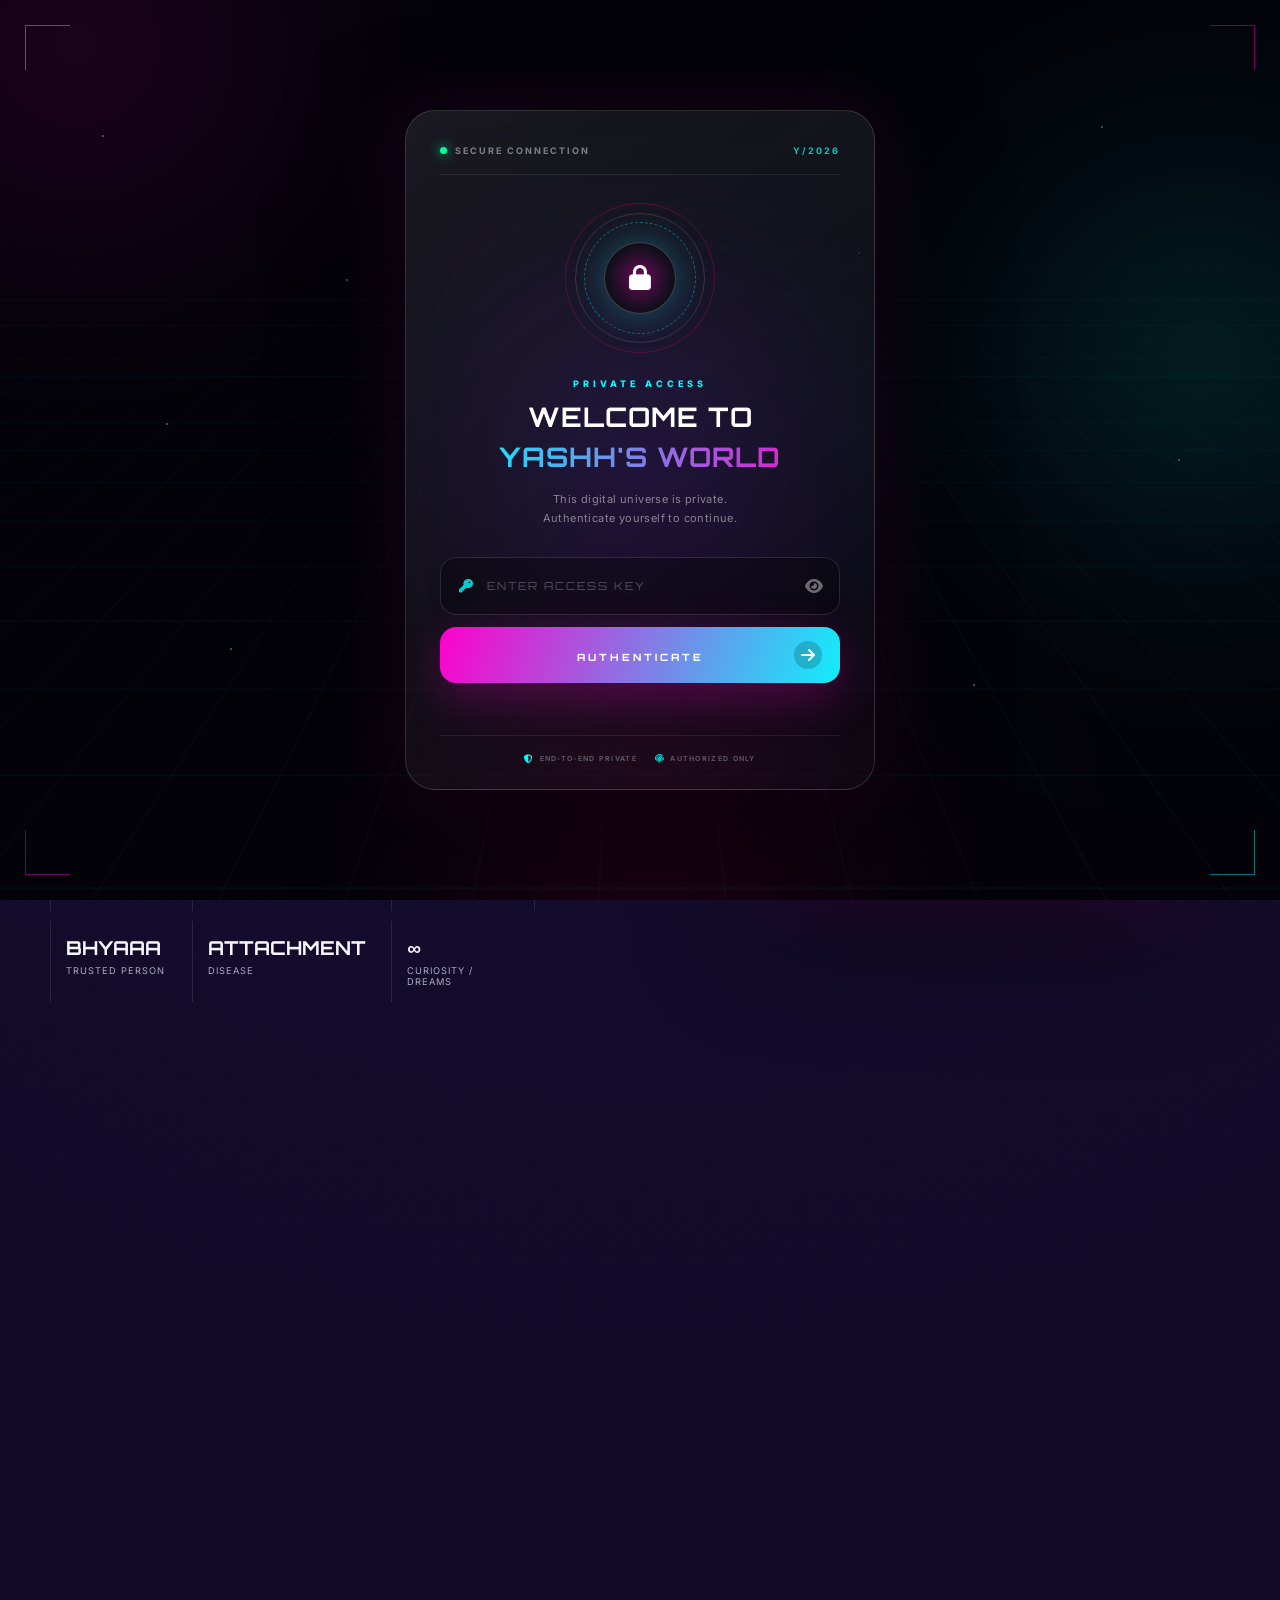
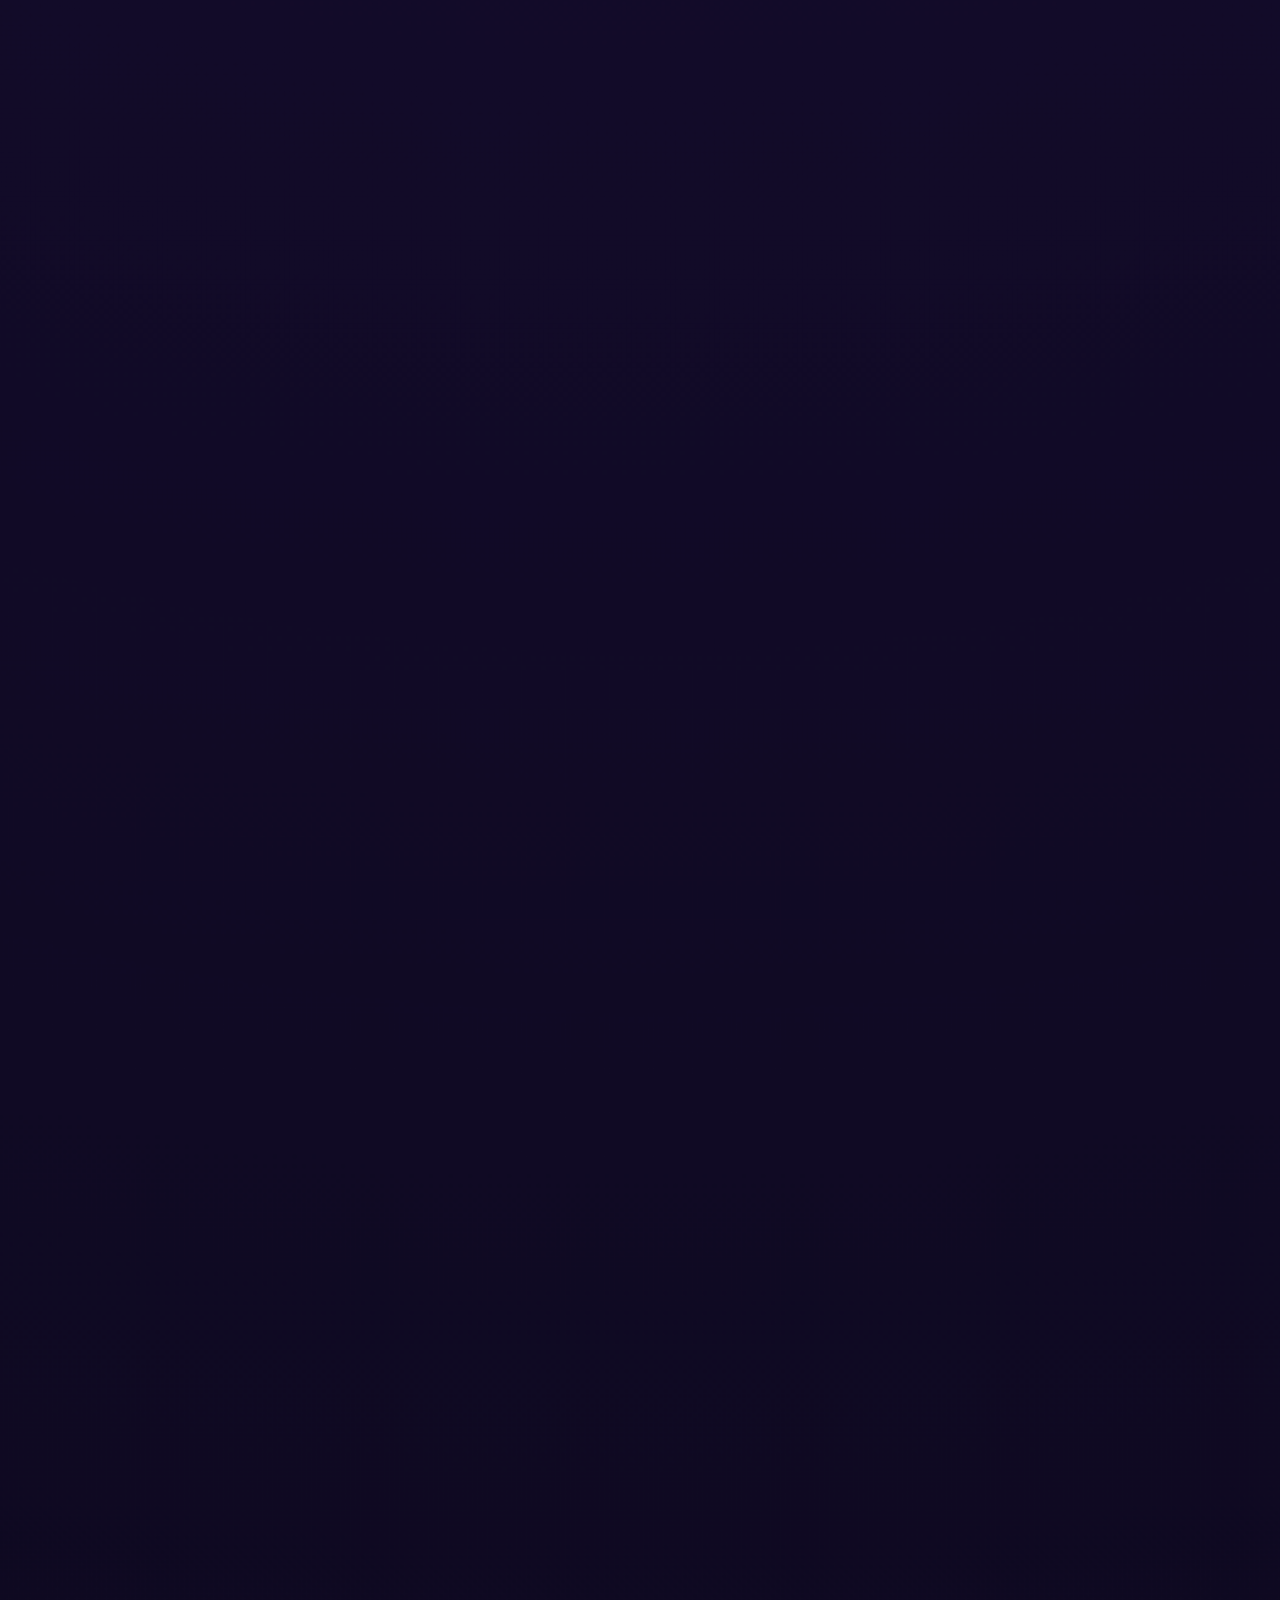
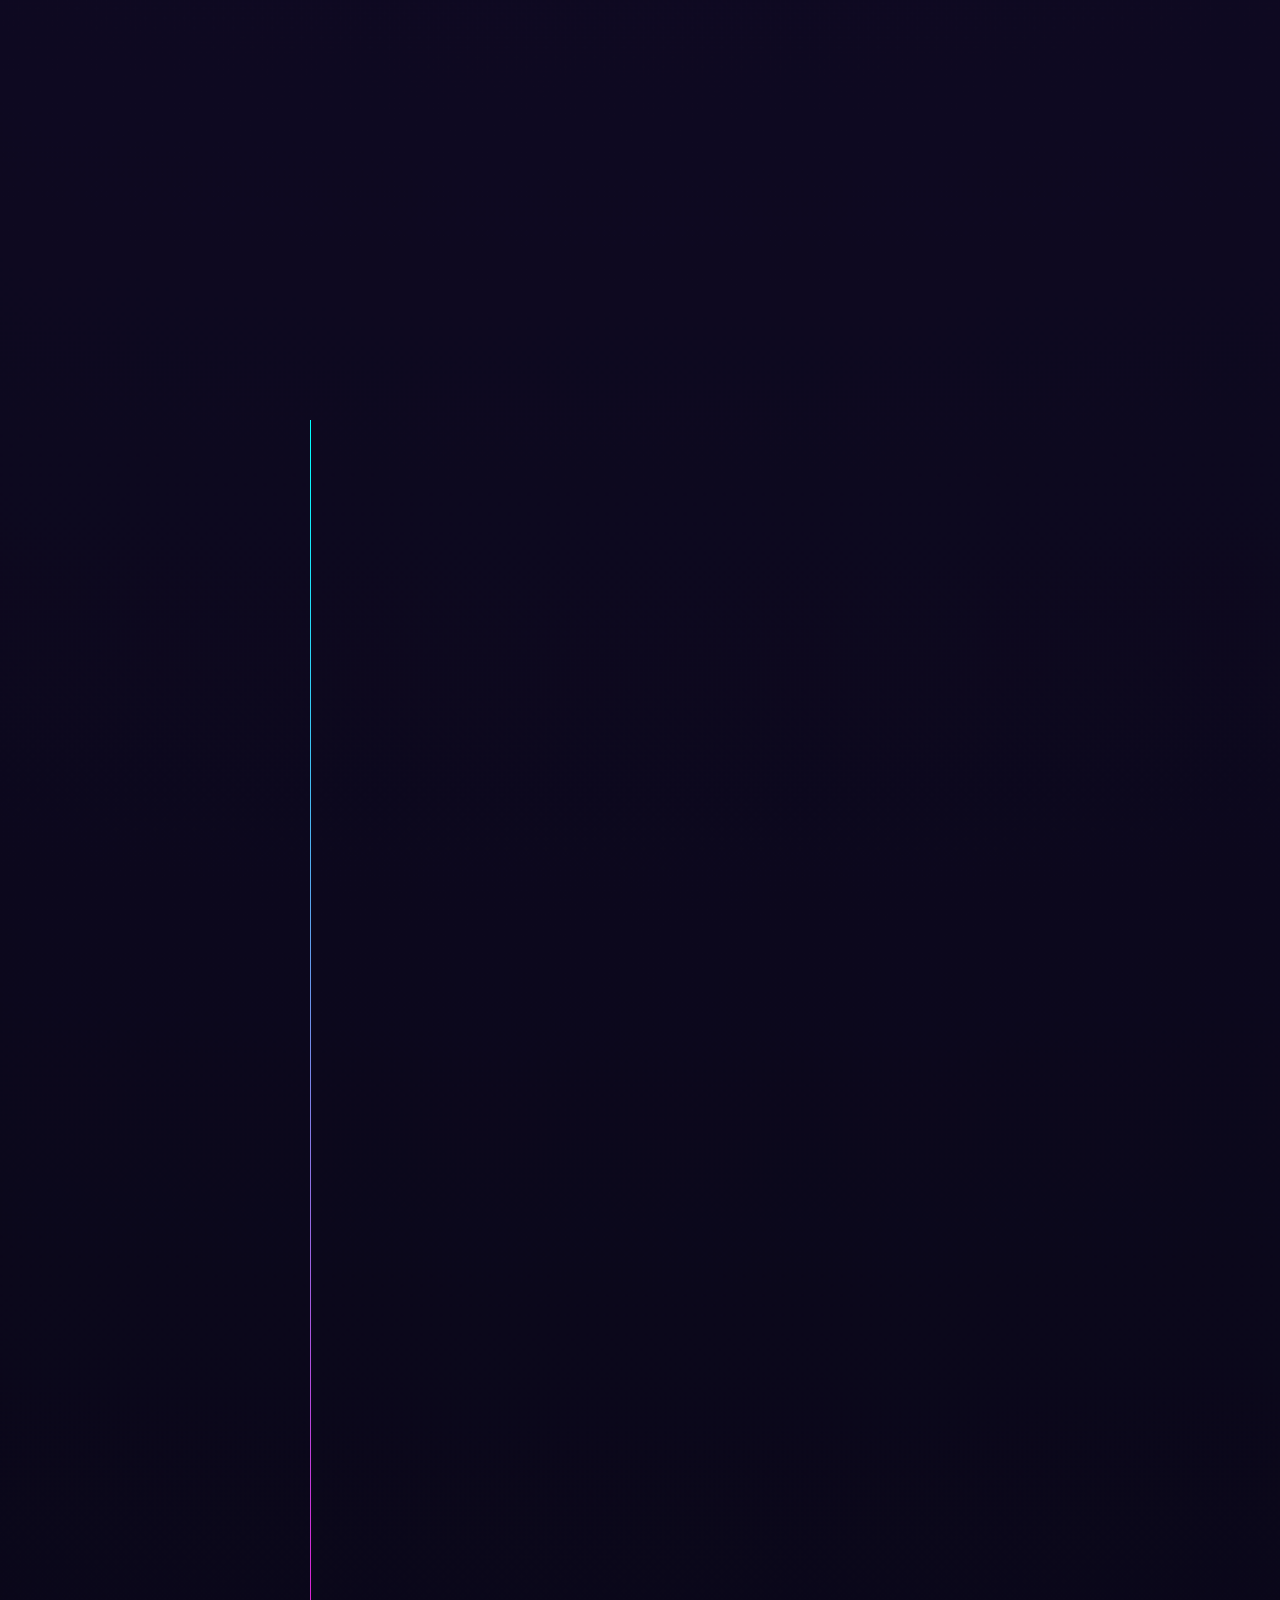
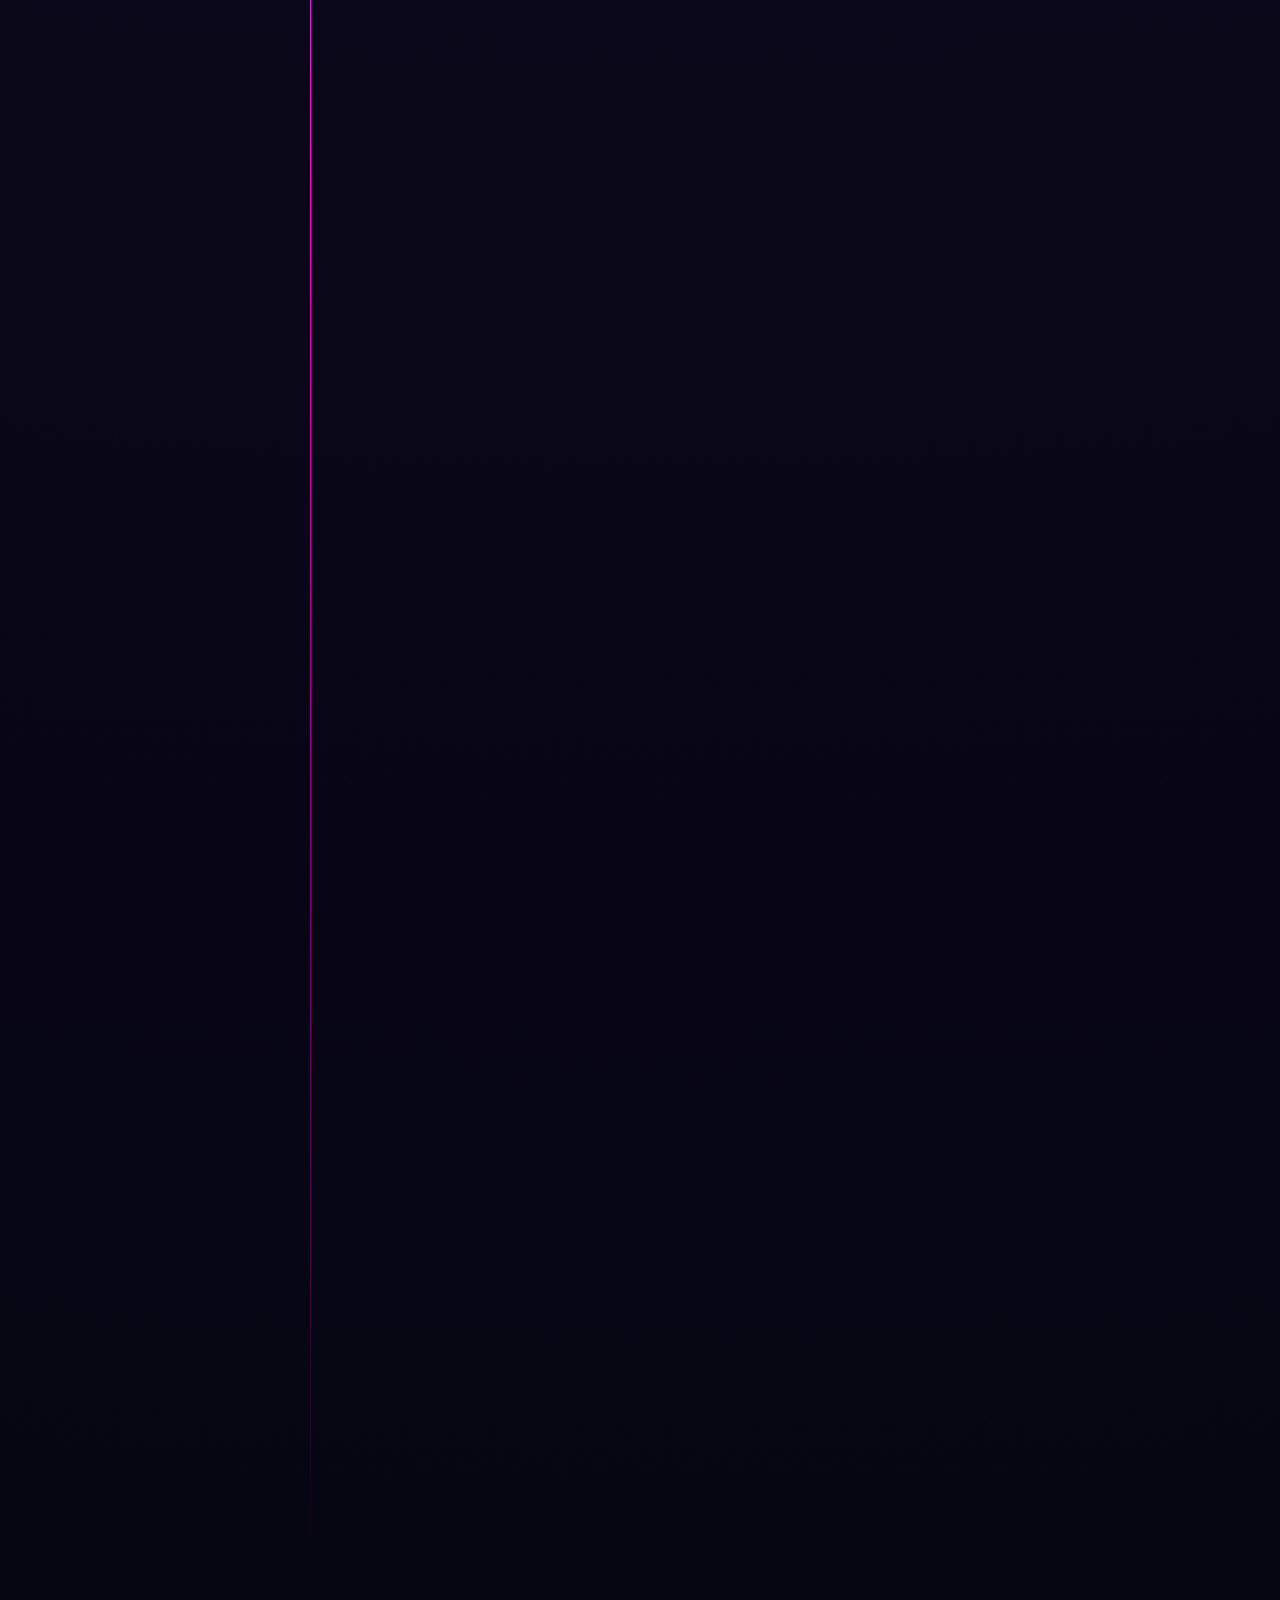
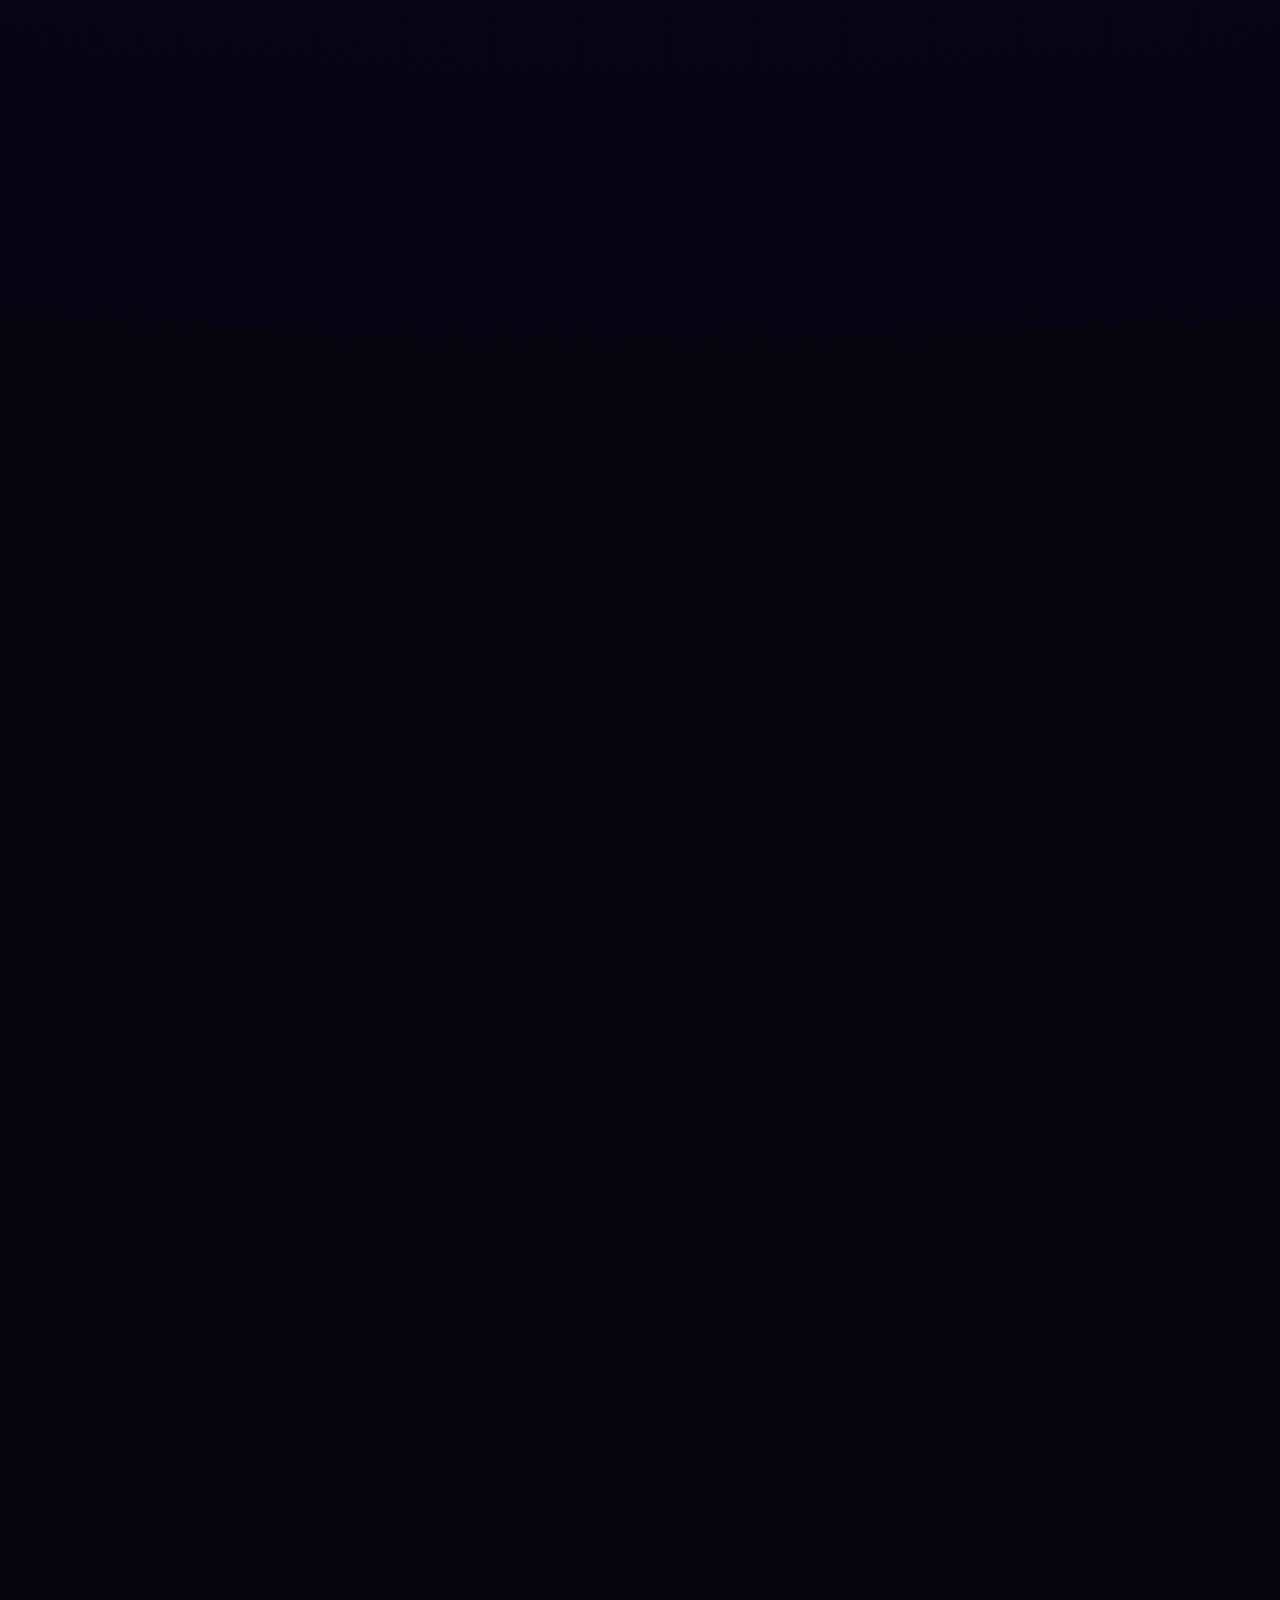
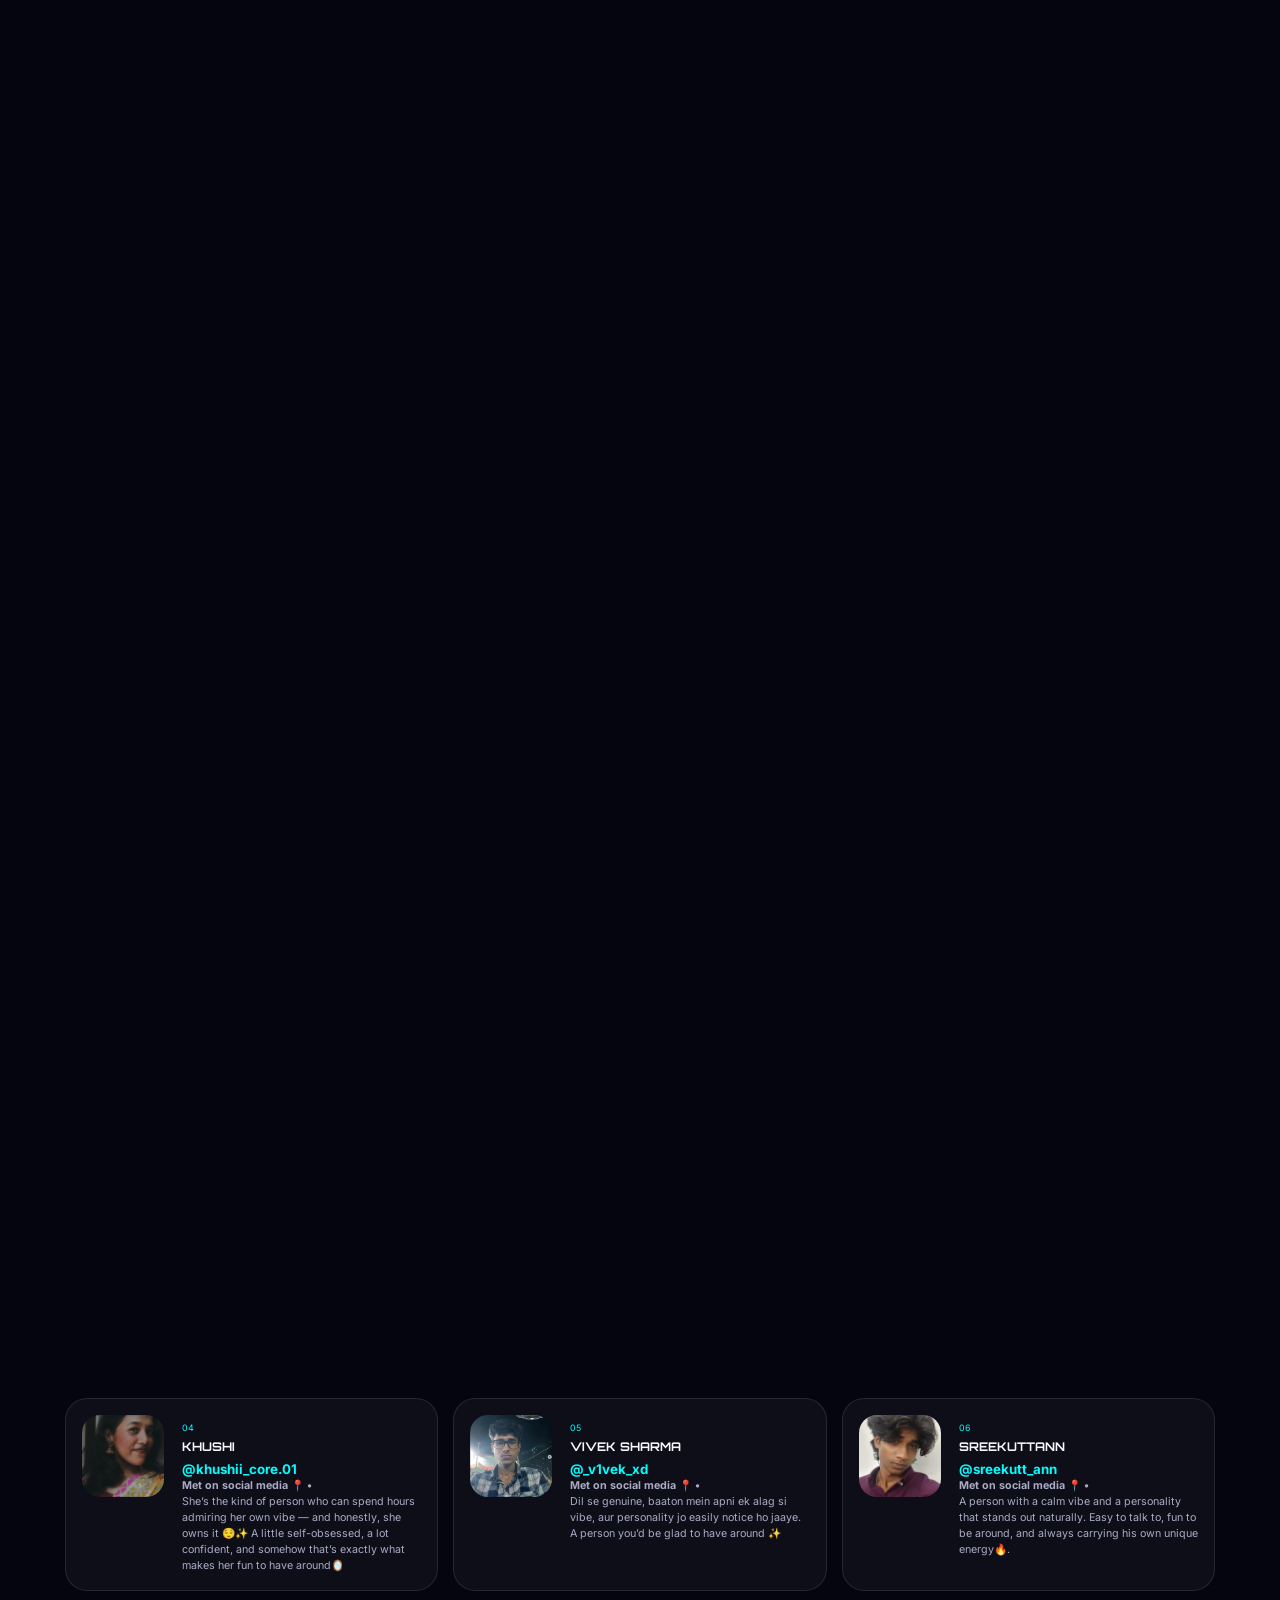
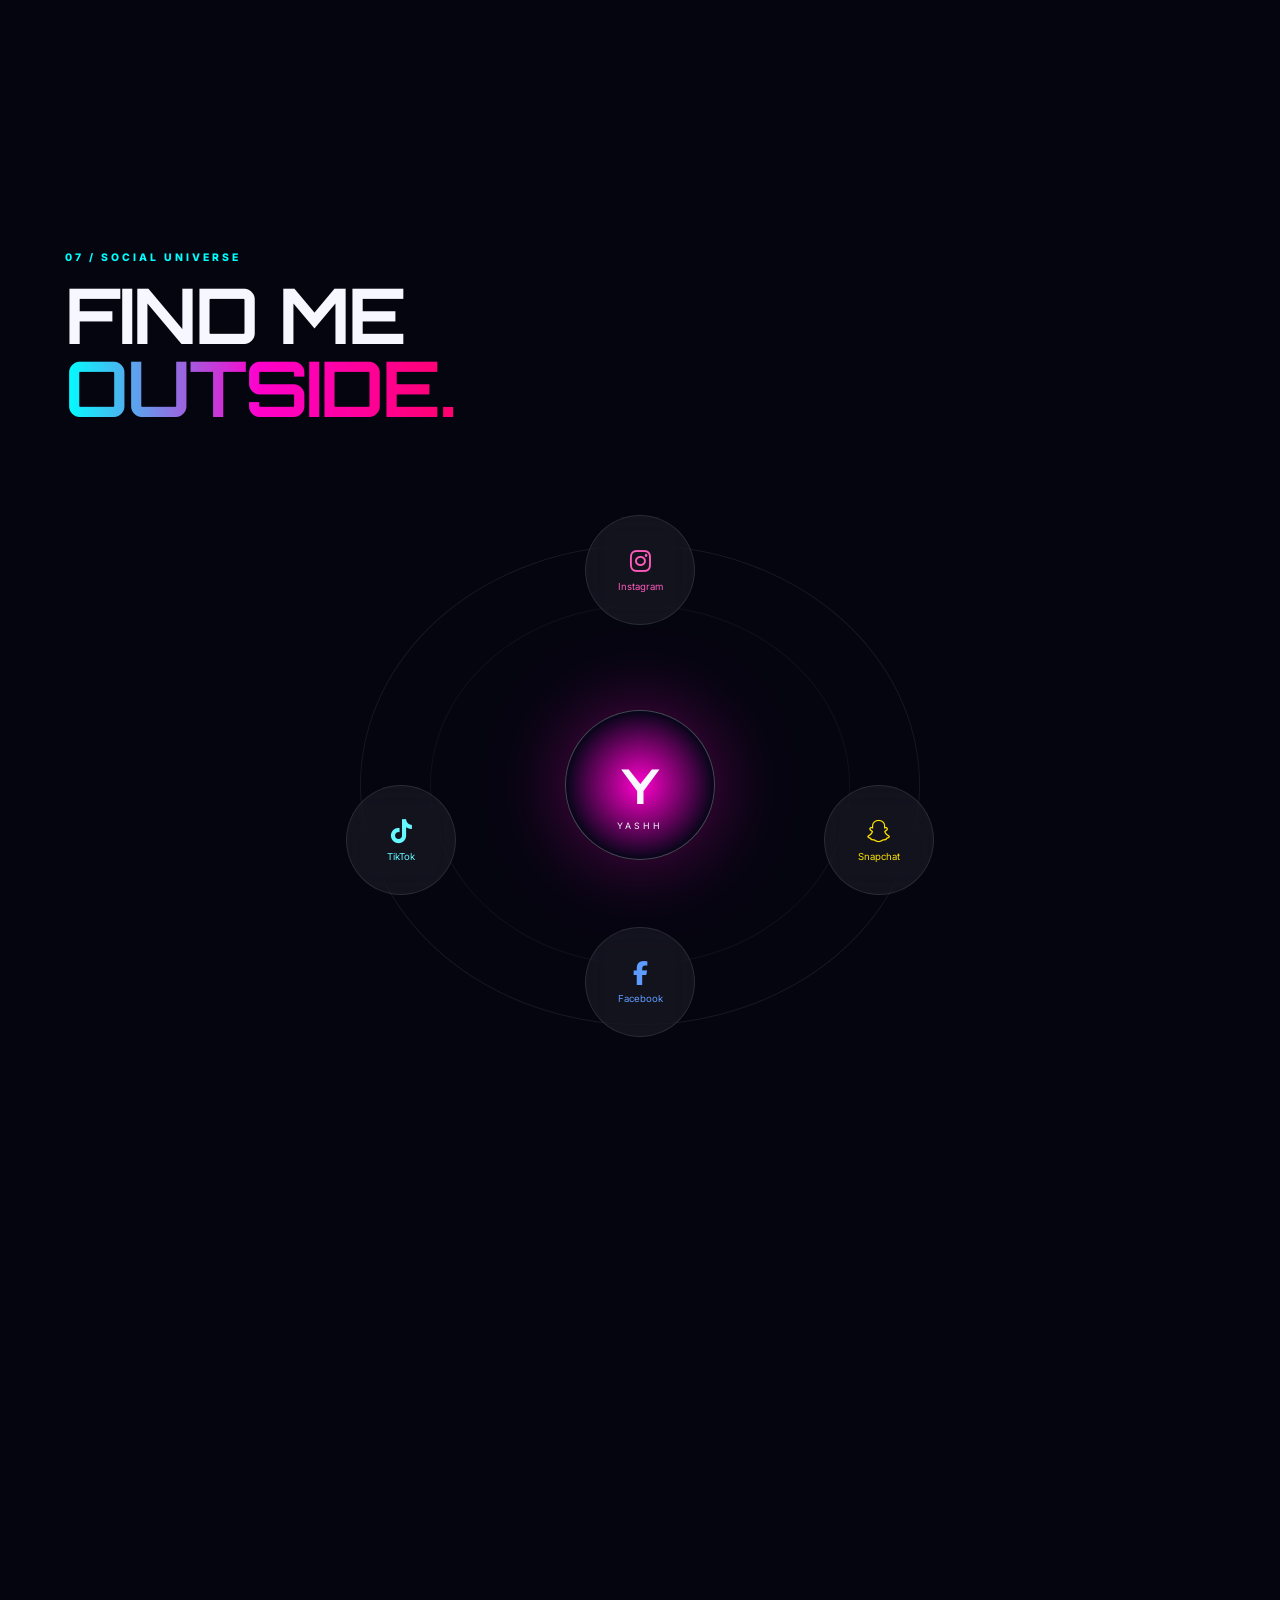
==== commit 4db1e21e: "updated website" ====
--- a/index.html
+++ b/index.html
@@ -633,8 +633,7 @@
                         Sometimes… doing nothing feels heavier than doing everything.If you want to achieve something big in life, you will have to sacrifice what already exists✨.
                         <i>All need is एकान्तः </i>
 
-                        I’m still discovering who I really am, life jo bhi mere way mein laati hai usse seekh raha hoon,
-                        aur kuch dreams hain jinhe ek din memories mein turn karna chahta hoon 🌙
+                        <b>"Even my doubts have doubts."</b>
 
                         Mere paas life ka koi perfect plan nahi hai, and honestly, I don’t think I need one right now 🌱
                         Kuch cheezein achieve karni hain, kuch new places explore karne hain, kuch moments genuinely
@@ -1497,6 +1496,8 @@
                     like home 🥀
                     No goodbyes, no explanations… just me, somewhere far away from the past 🌌
                     <B>Maybe some distances are meant to be permanent 🕊️.</B>
+                    <b>वो बताकर जा रहा है,
+असल में वो जाना नहीं चाहता ! 🤍 </b>
 
 
                 </p>
@@ -1544,7 +1545,9 @@
                 <p>
 
                     Someday, I’ll fade away from everything I once knew — quietly, completely, without looking back 🌙
-                    No trace, no noise… <B>just a life somewhere far beyond the past 🕊️.</B>
+                    No trace, no noise… <B>just a life somewhere far beyond the past 🕊️.<br>
+                    Take the blame and walk away from the story.
+                    </B>
 
                 </p>
 
--- a/style.css
+++ b/style.css
@@ -5391,4 +5391,53 @@
 #loader[hidden] {
     display:
         none !important;
+}
+/* =========================================================
+   FINAL BACKGROUND LAYER FIX
+========================================================= */
+
+/* Neon animated background must stay ABOVE body background */
+#theme-bg {
+    position: fixed;
+    inset: 0;
+    z-index: 0 !important;
+    pointer-events: none;
+    overflow: hidden;
+}
+
+/* Main website content stays above the animated background */
+main,
+.nav,
+footer {
+    position: relative;
+    z-index: 2;
+}
+
+/* Keep decorative background elements behind content */
+#theme-bg .nebula,
+#theme-bg .starfield,
+#theme-bg .starfield-two,
+#theme-bg .grid-floor,
+#theme-bg .planet-ring {
+    z-index: 0;
+}
+
+/* Mouse glow stays on top */
+body::after {
+    z-index: 999 !important;
+}
+
+/* Password screen and loader always stay above everything */
+#password-screen {
+    z-index: 999999 !important;
+}
+
+#loader {
+    z-index: 99999 !important;
+}
+
+/* Prevent accidental black stacking layer */
+body {
+    position: relative;
+    isolation: isolate;
 }
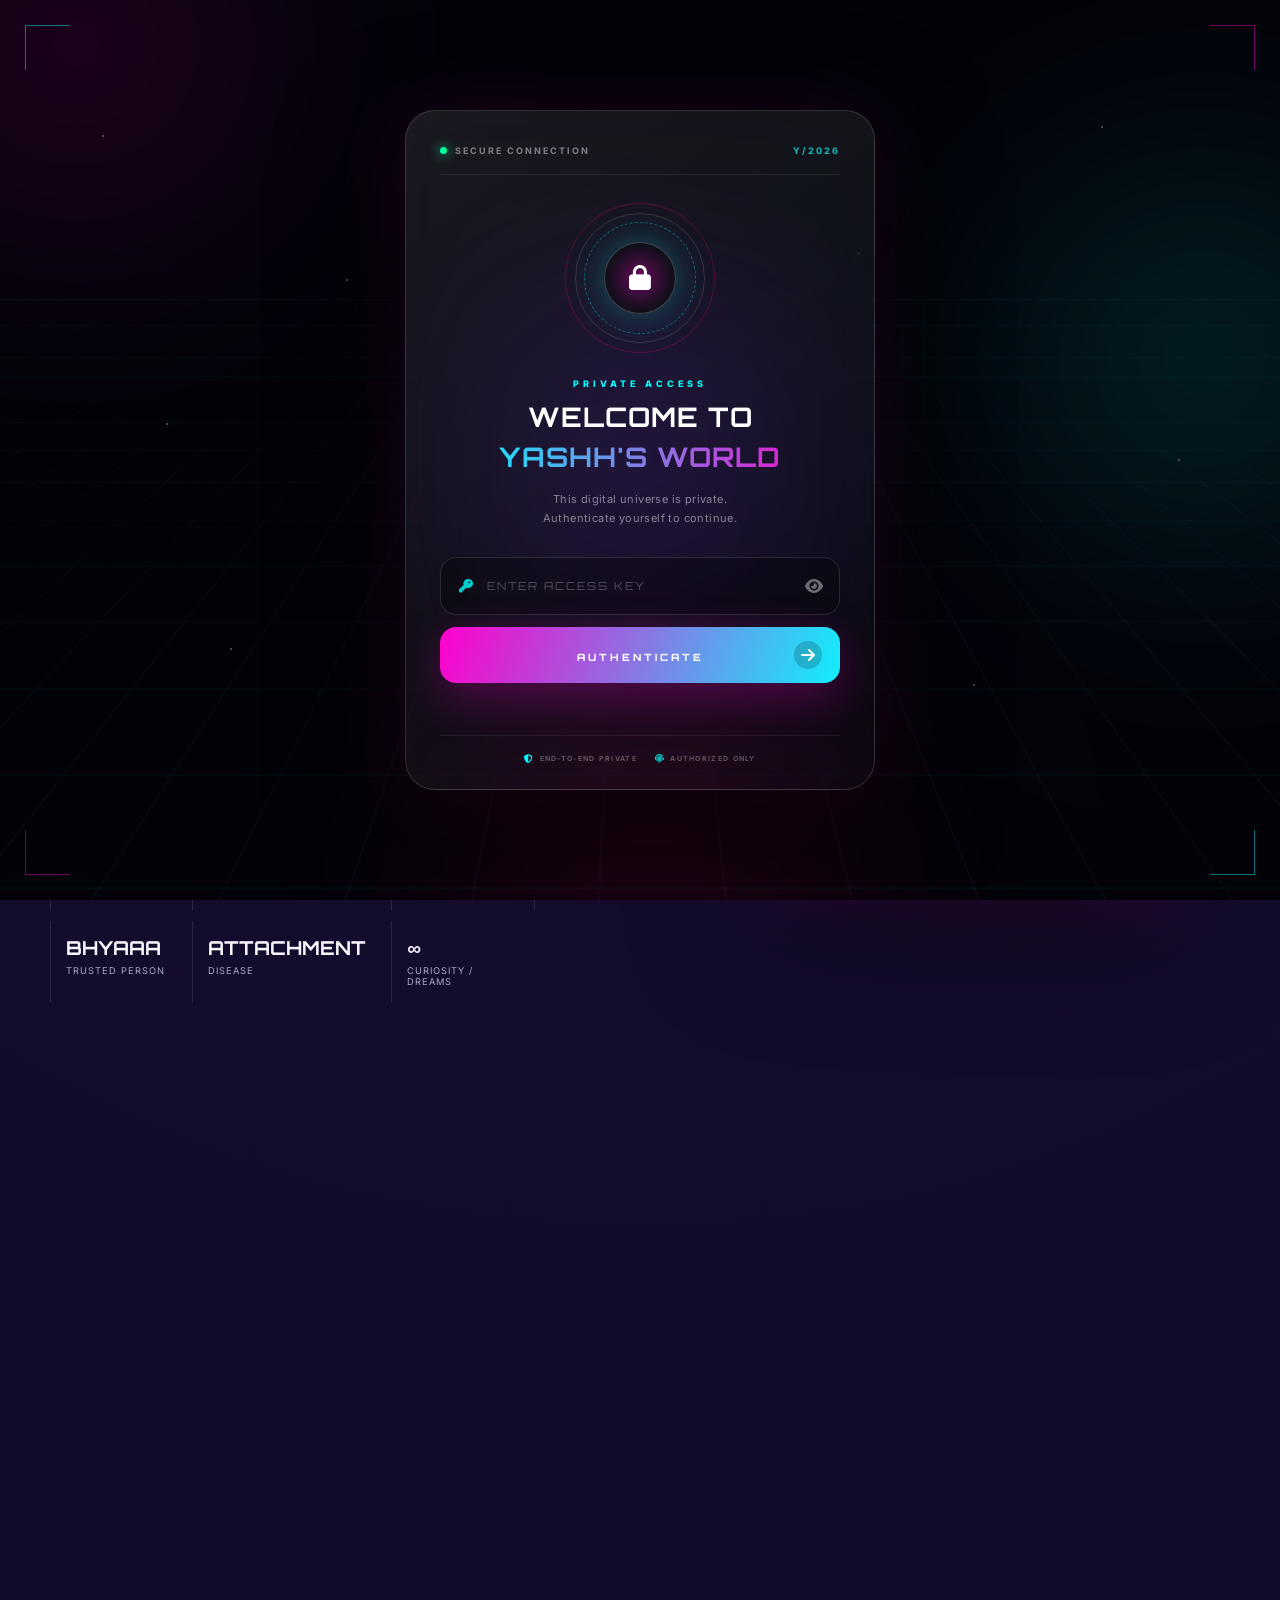
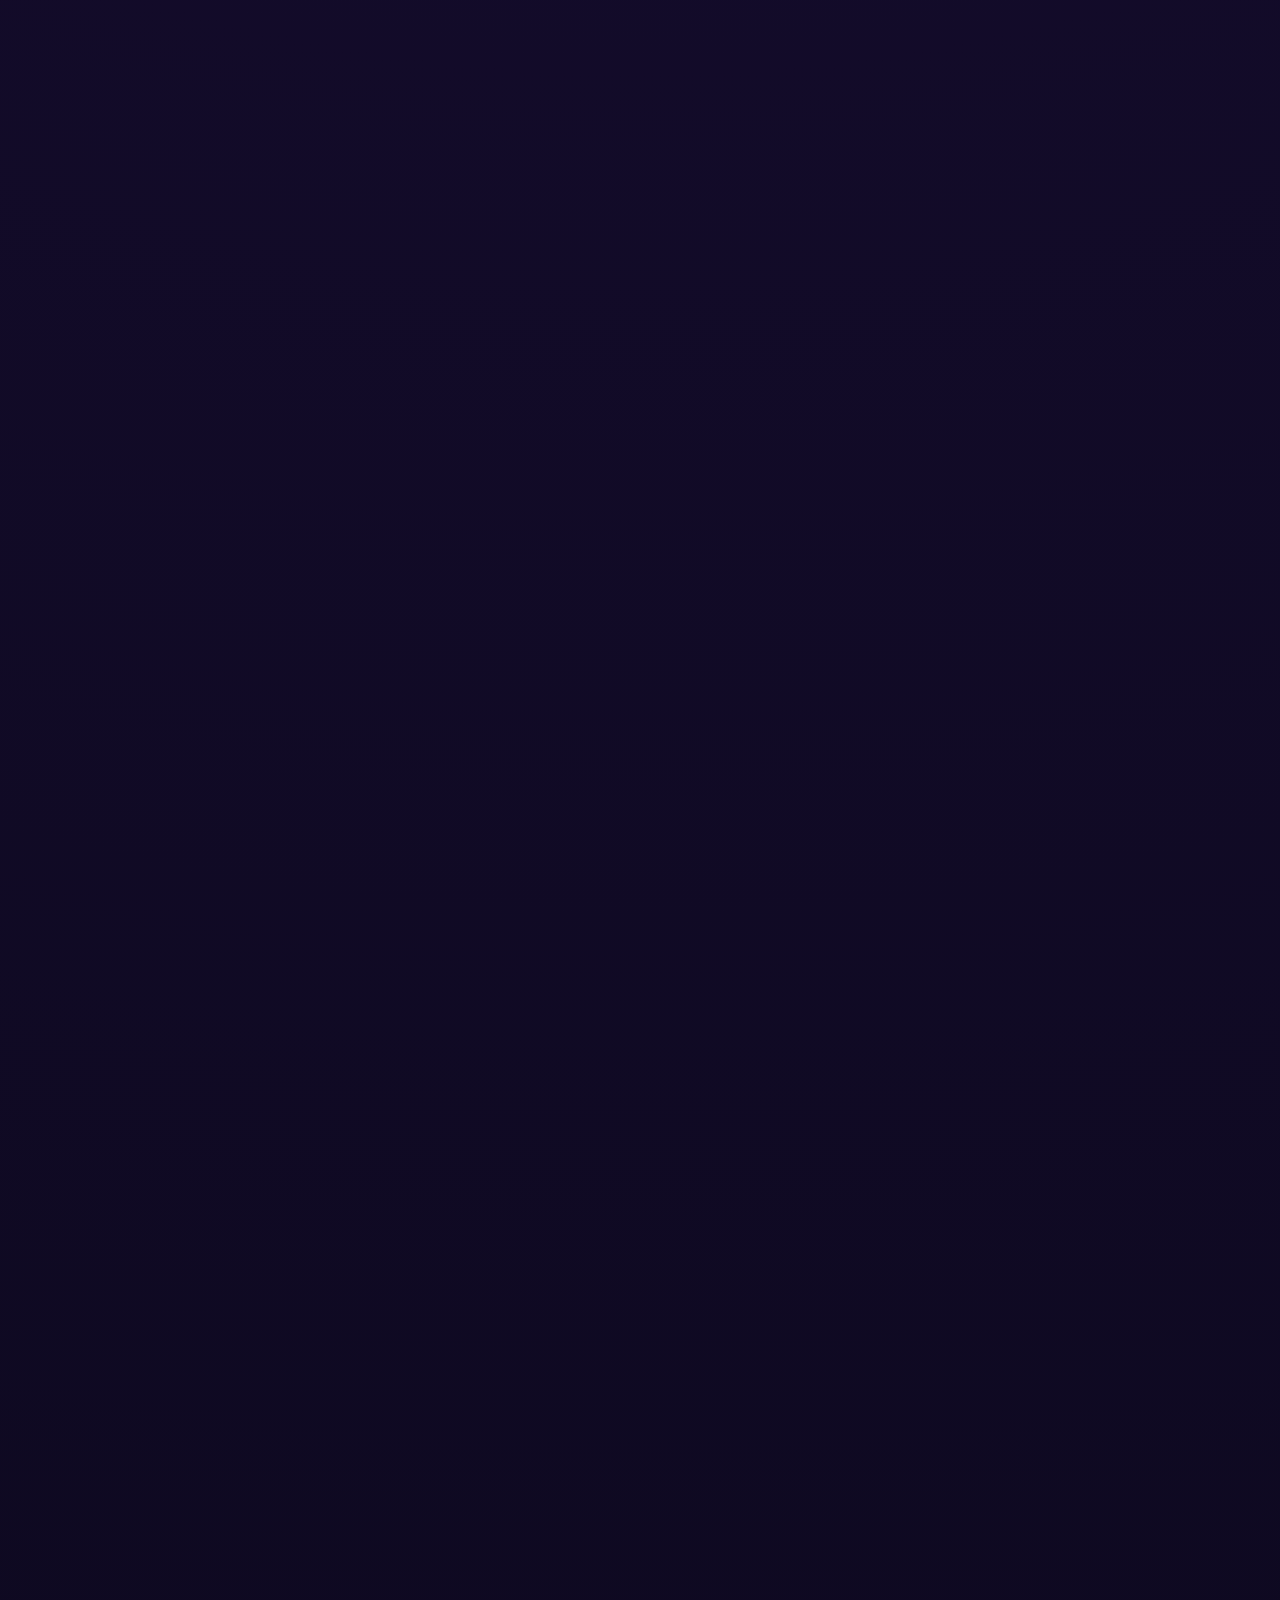
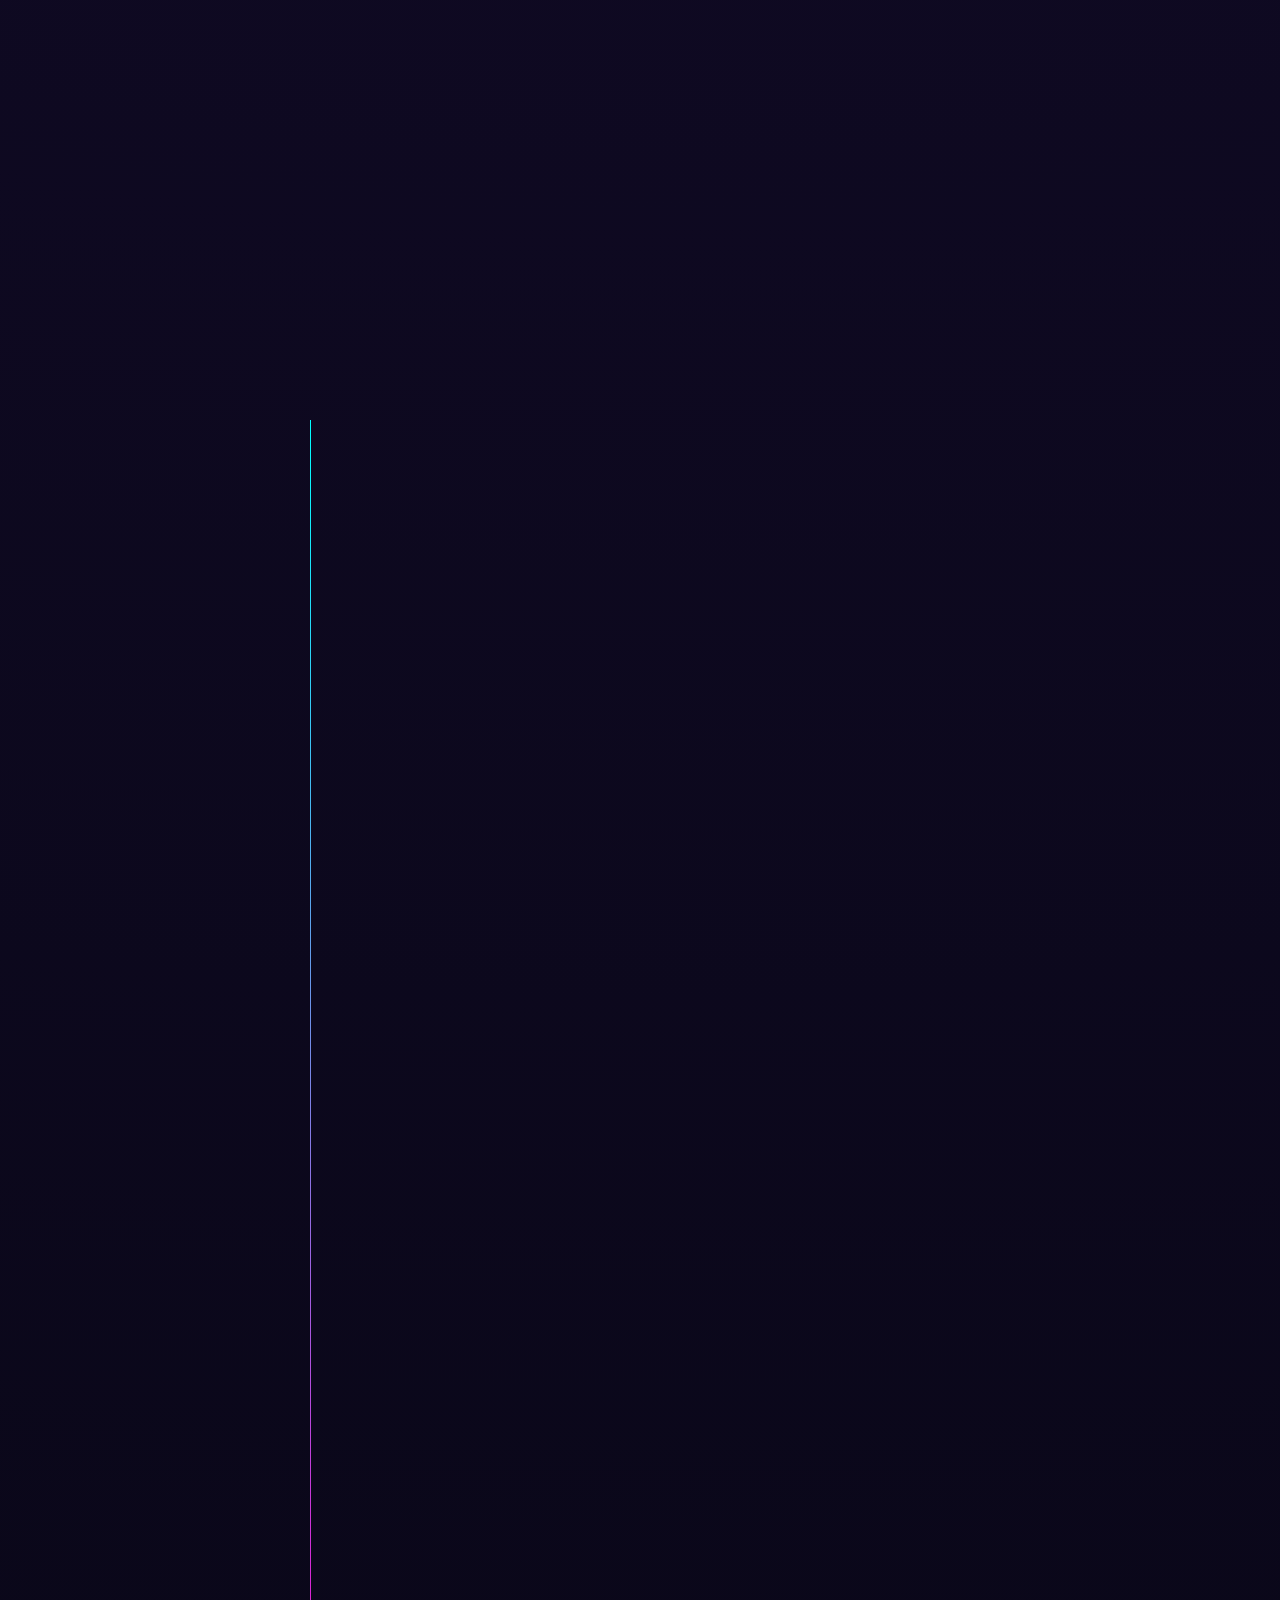
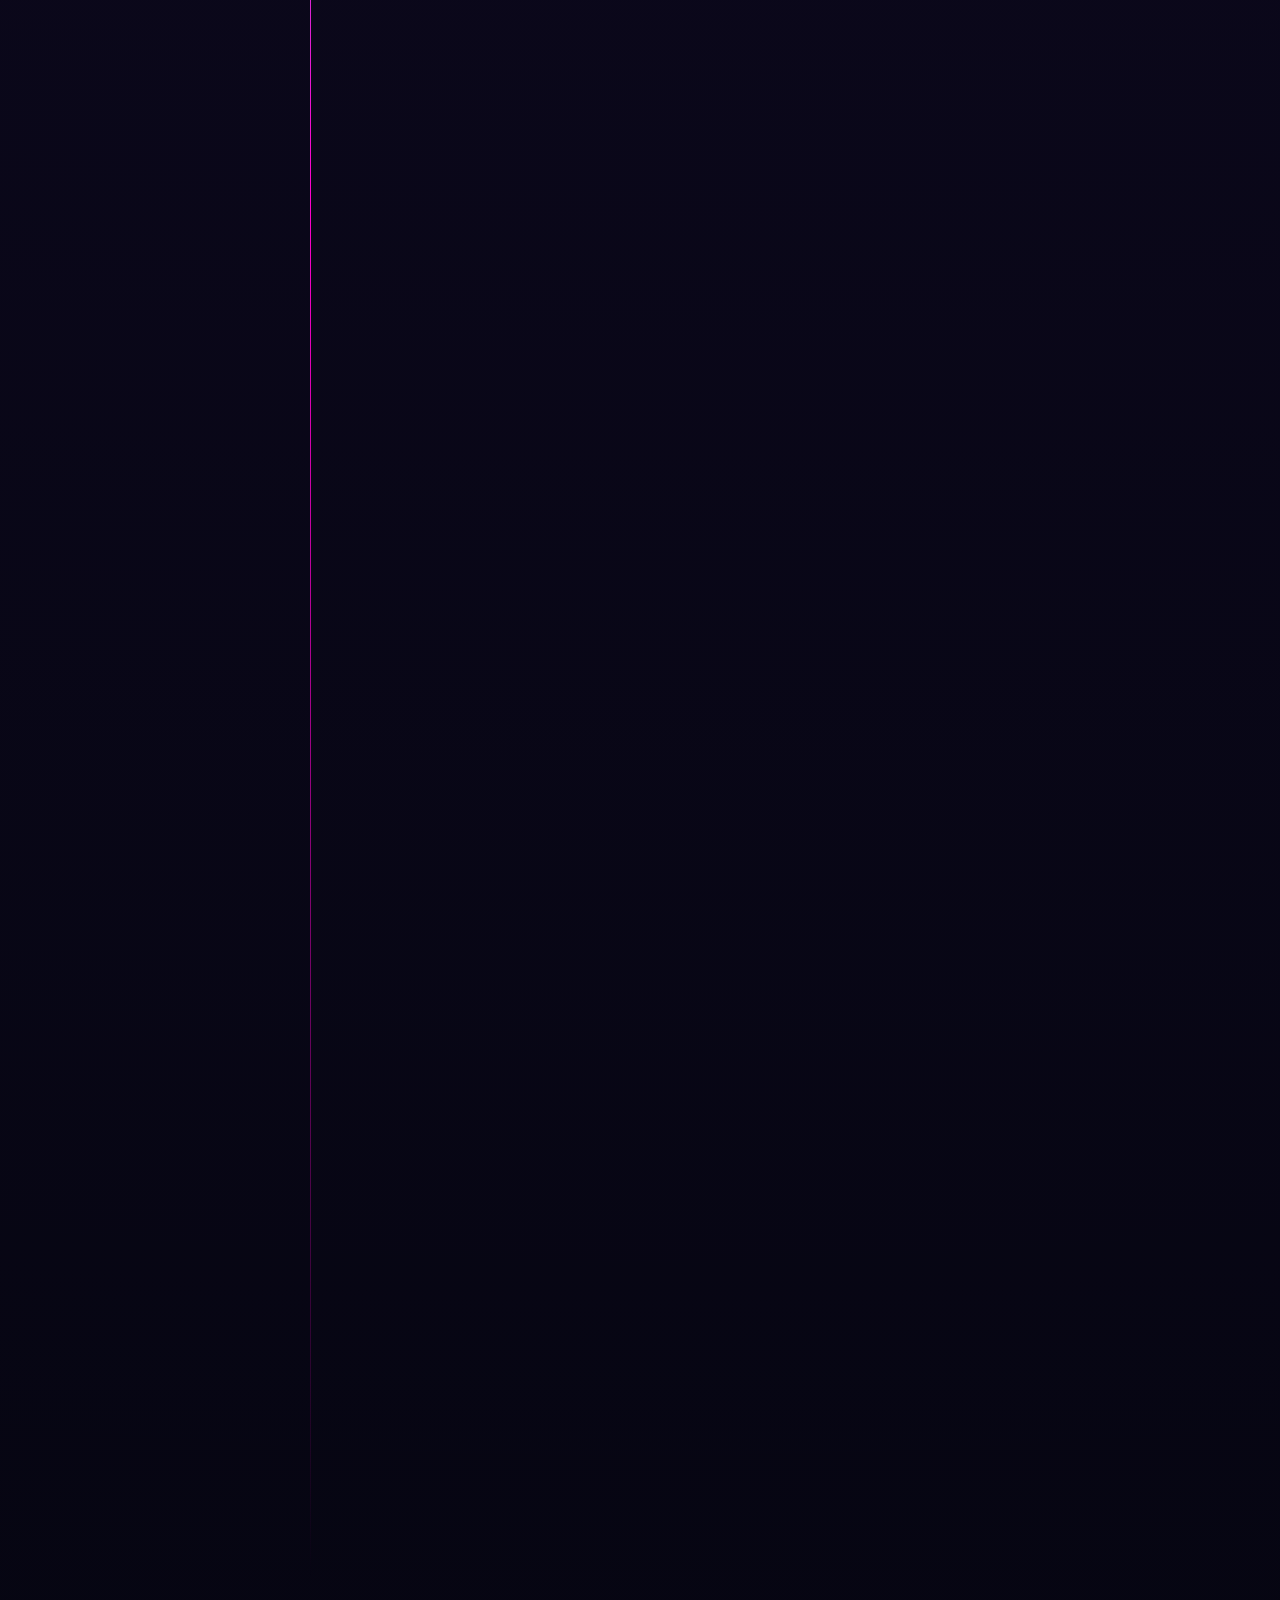
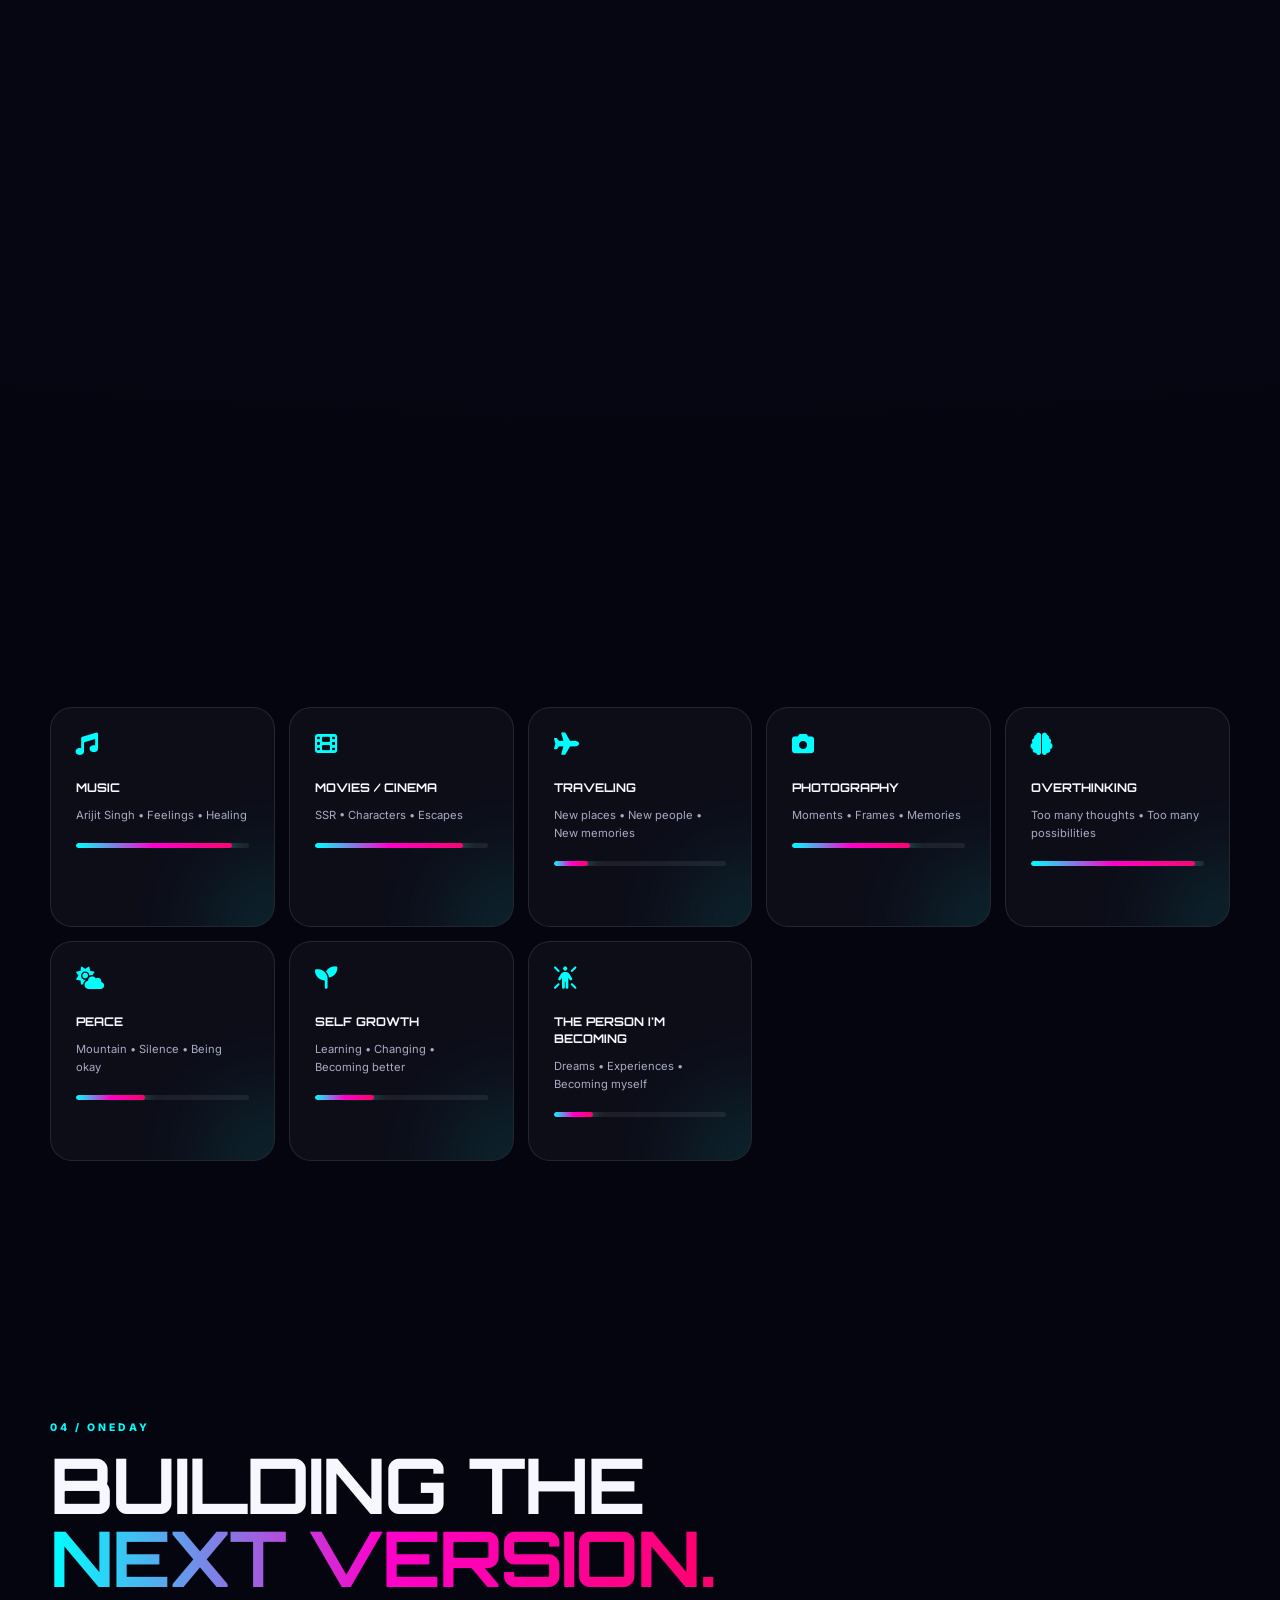
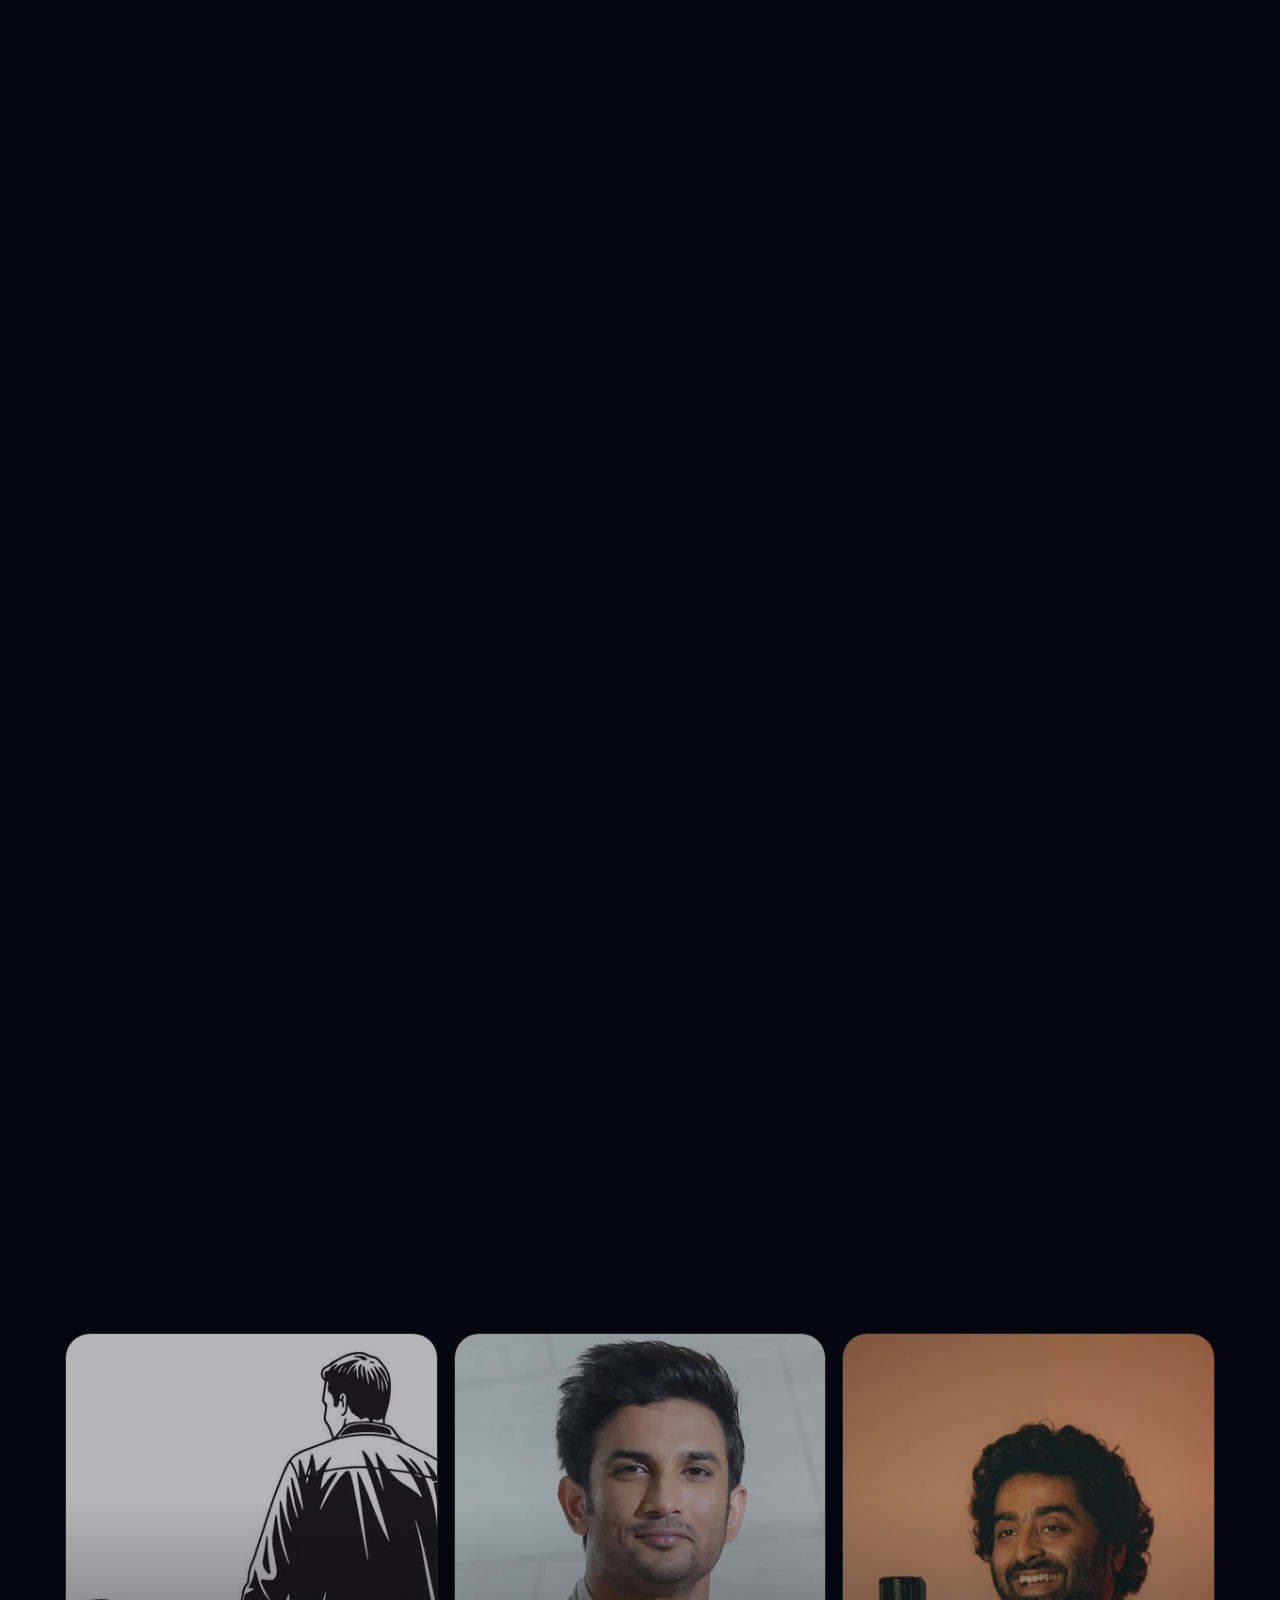
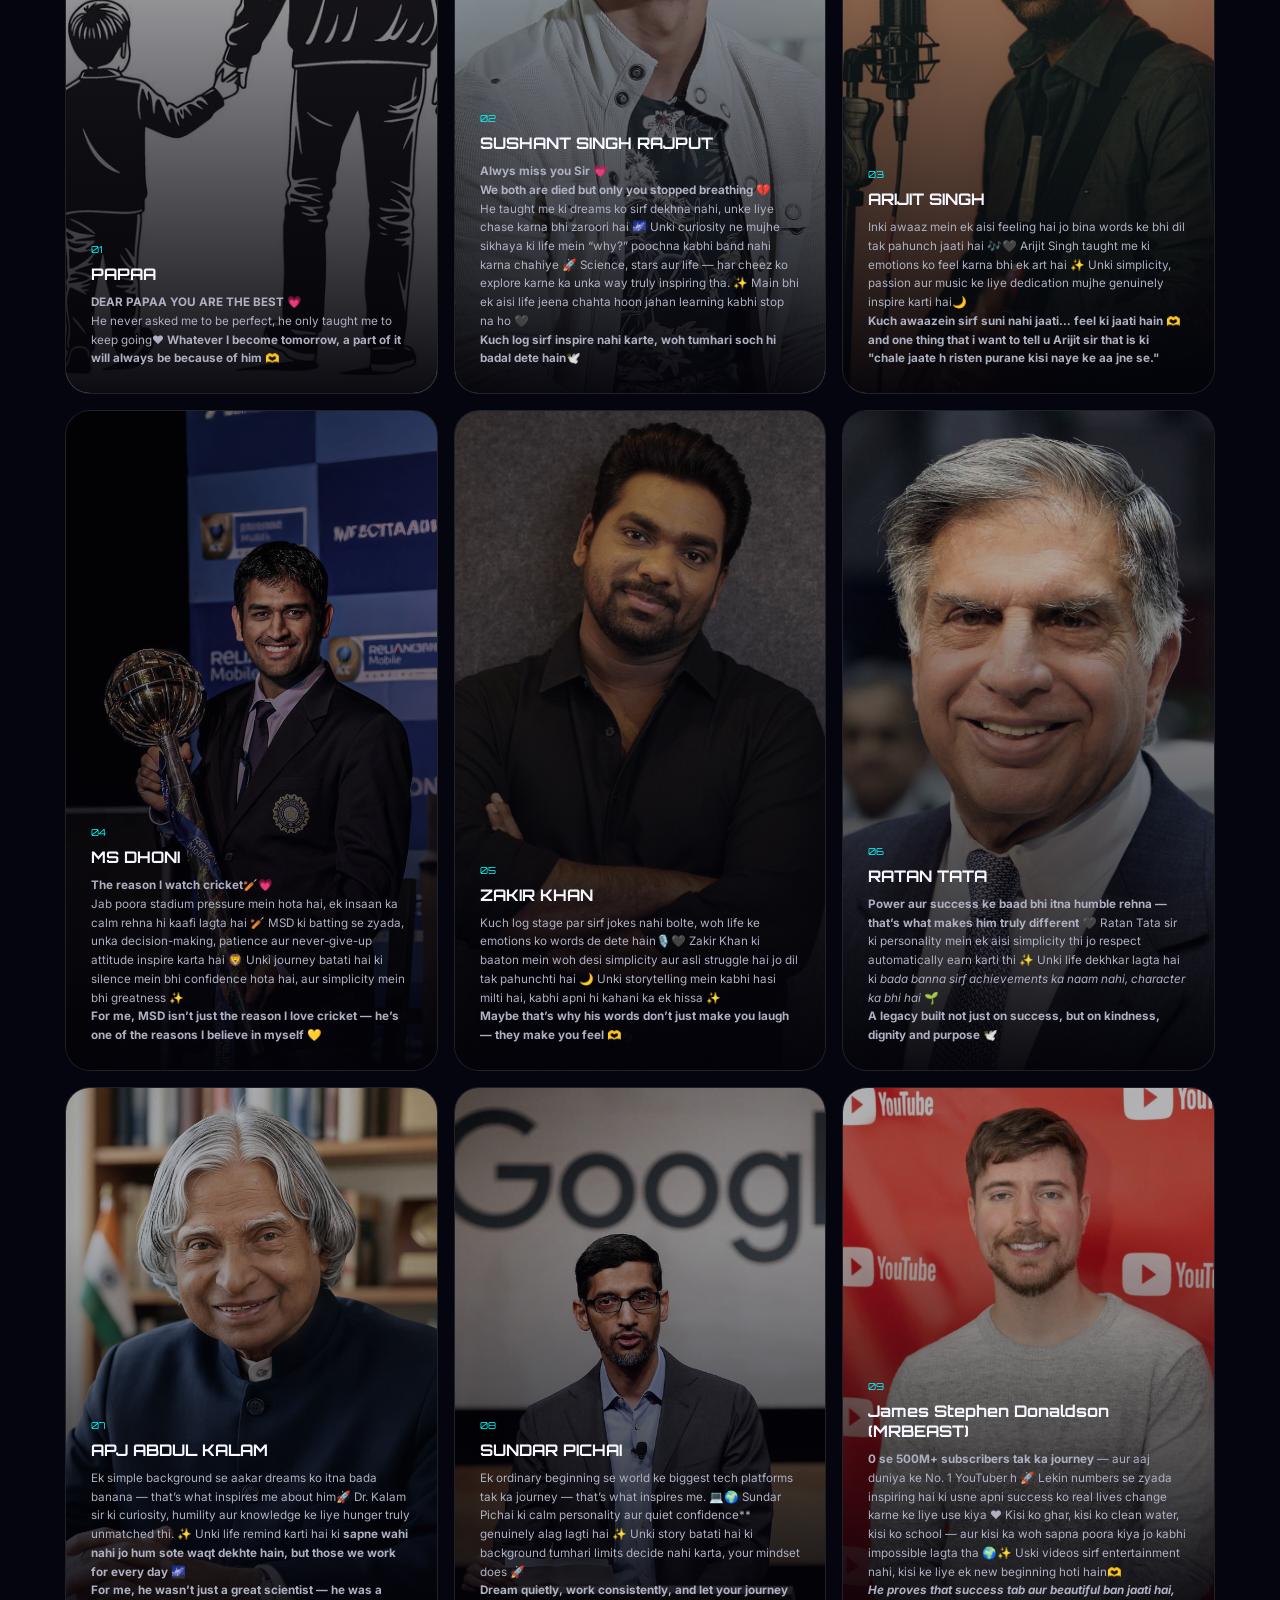
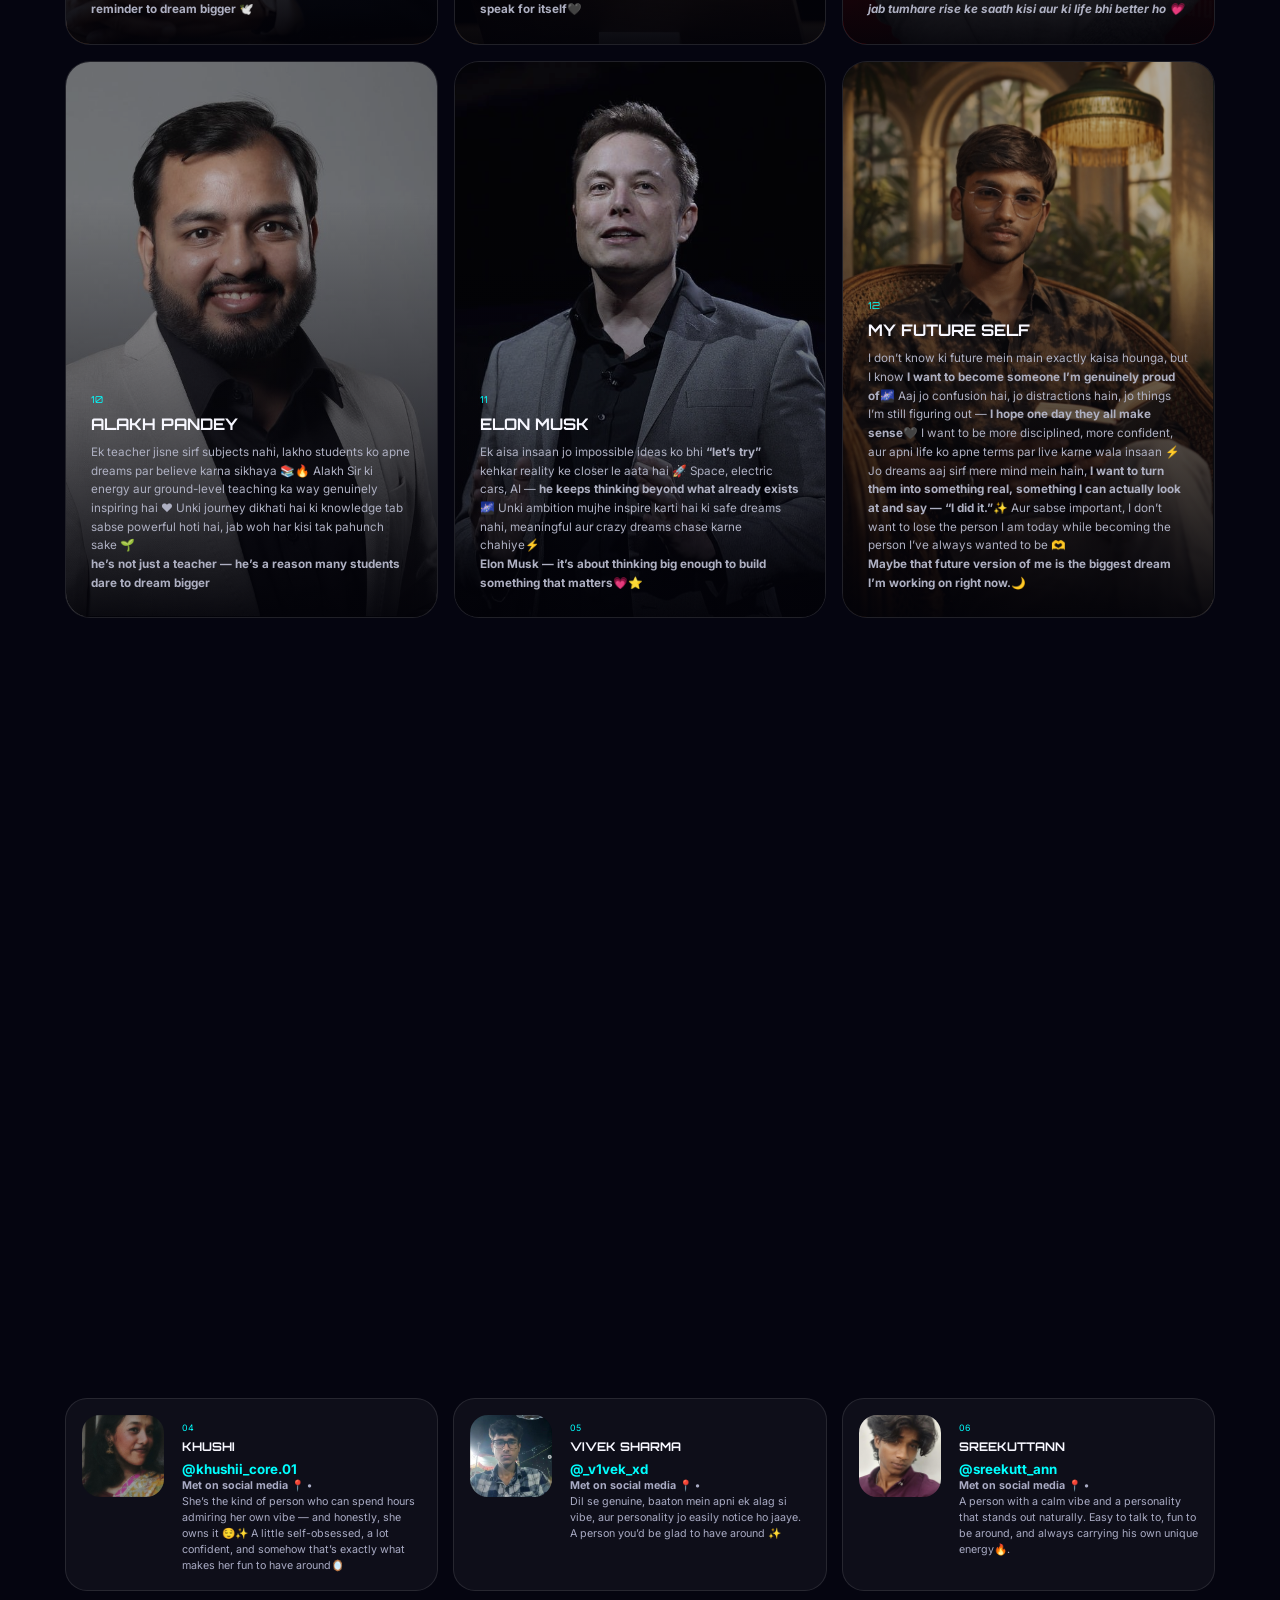
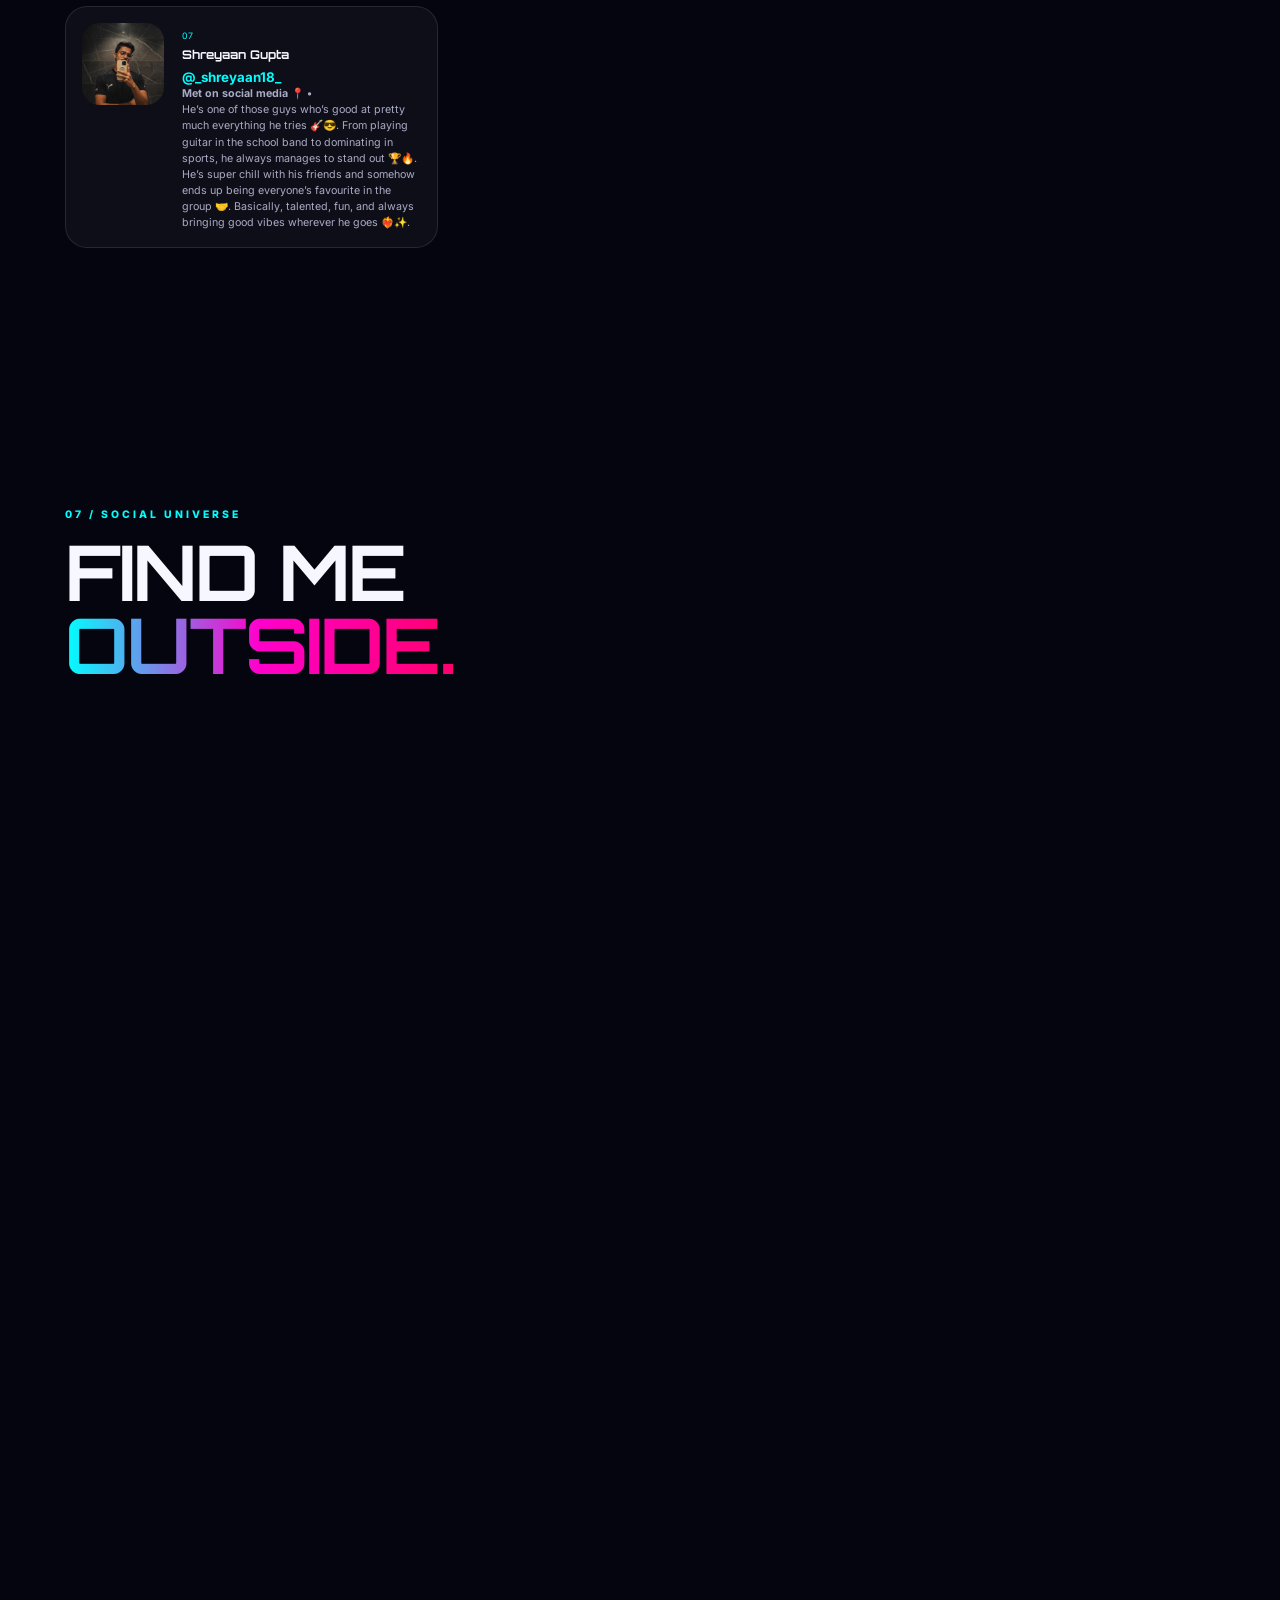
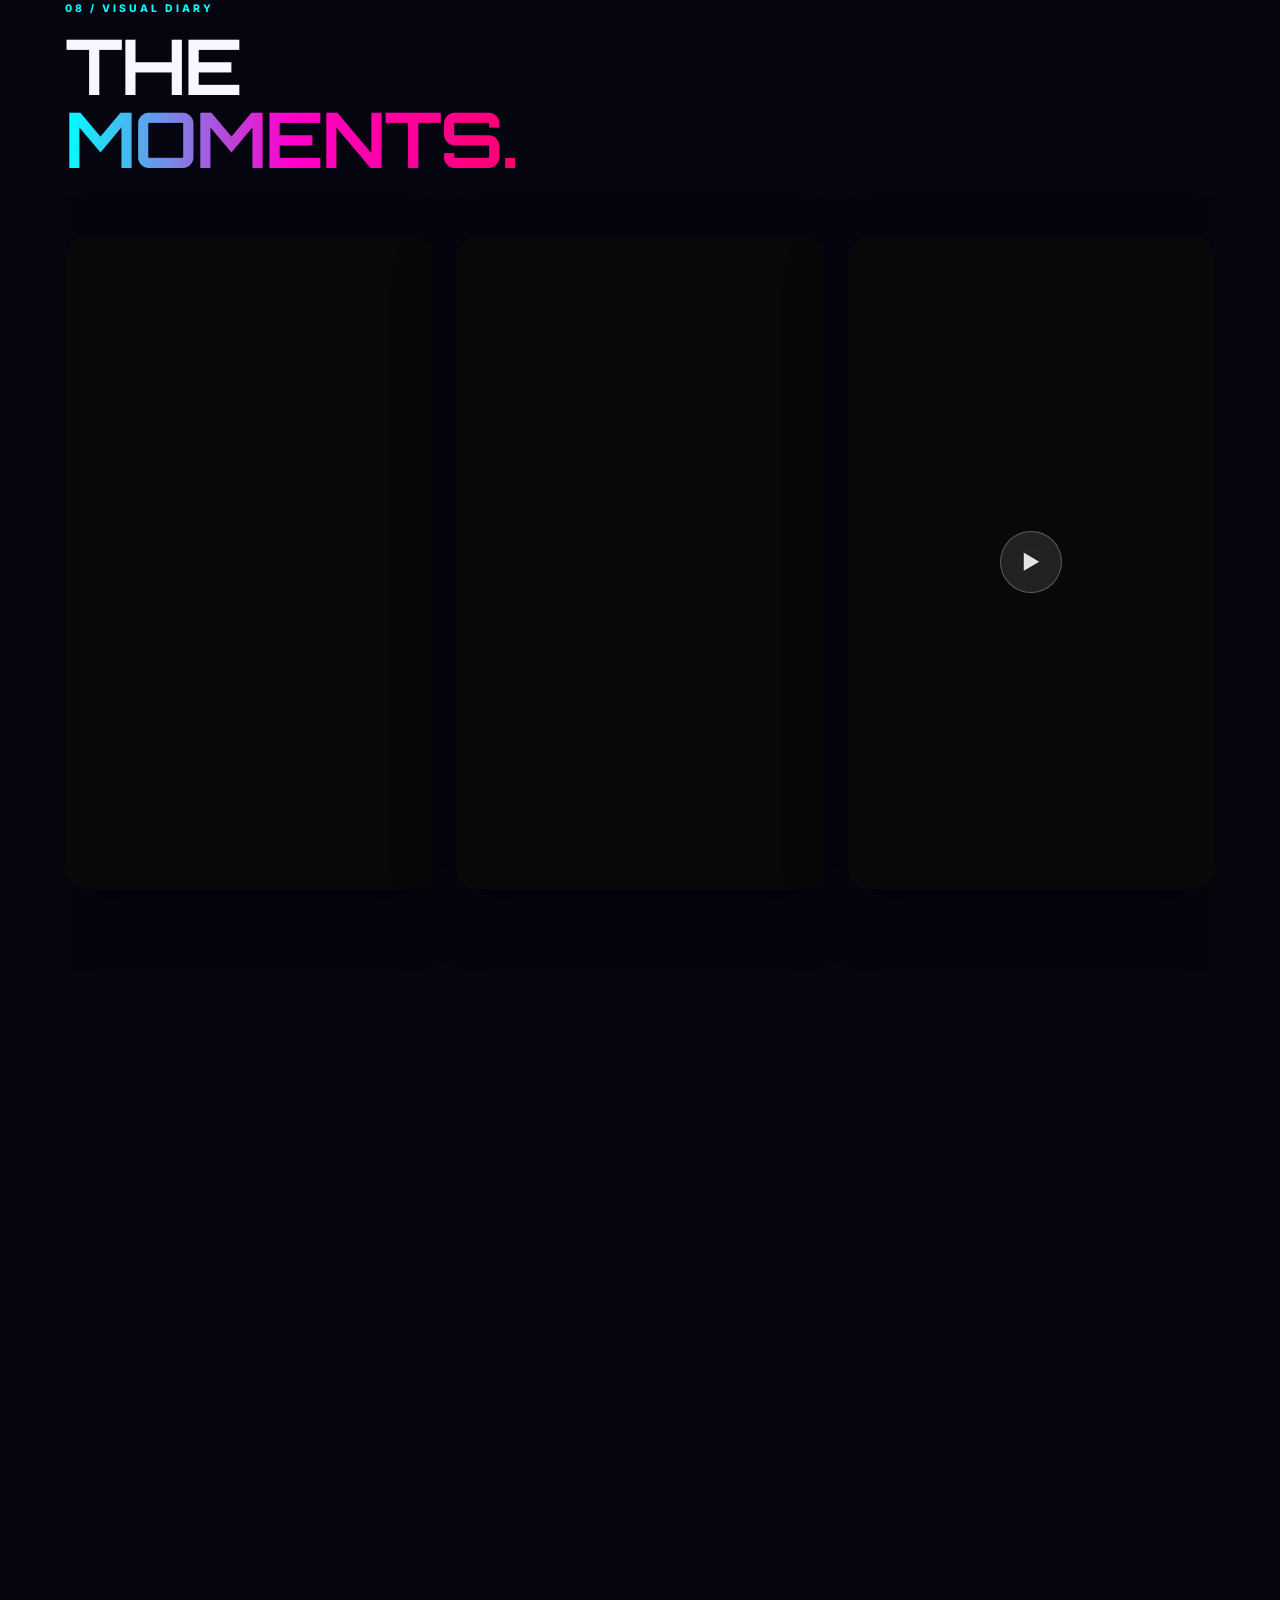
==== commit 5c1ed912: "Updated Website" ====
--- a/index.html
+++ b/index.html
@@ -2238,6 +2238,35 @@
                 </article>
 
 
+                 <!-- FRIEND 07 -->
+
+                <article class="friend-card reveal">
+
+                    <img src="IMG/shreyaan.png">
+
+                    <div>
+
+                        <span>07</span>
+
+                        <h3>Shreyaan Gupta </h3>
+
+                        <small>
+                            <a href="https://www.instagram.com/_shreyaan18_/" target="_blank">
+                                <b>@_shreyaan18_</b>
+                            </a>
+                        </small>
+                        <p>
+                            <b> Met on social media 📍 • </b><br>
+                            He’s one of those guys who’s good at pretty much everything he tries 🎸😎. From playing guitar in the school band to dominating in sports, he always manages to stand out 🏆🔥. He’s super chill with his friends and somehow ends up being everyone’s favourite in the group 🤝. Basically, talented, fun, and always bringing good vibes wherever he goes ❤️‍🔥✨.
+                            
+
+                        </p>
+
+                    </div>
+
+                </article>
+
+
             </div>
 
         </section>
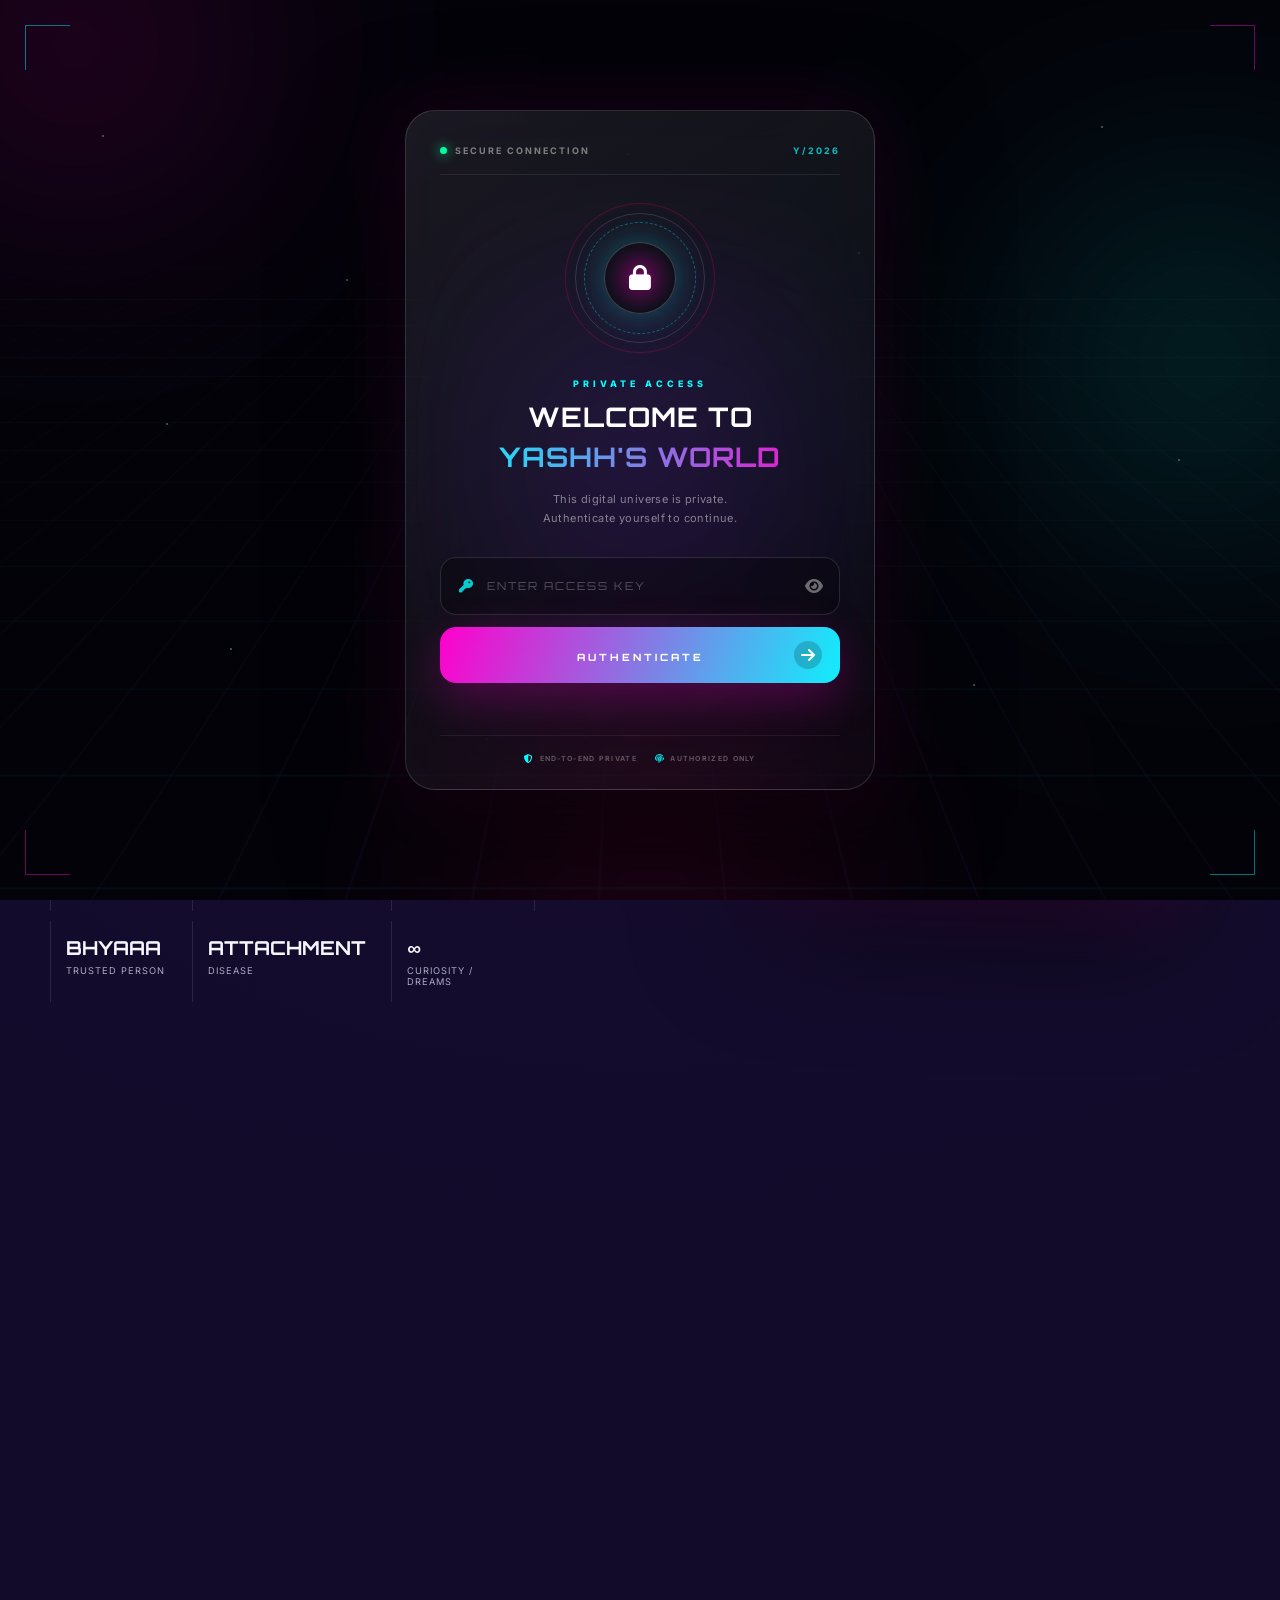
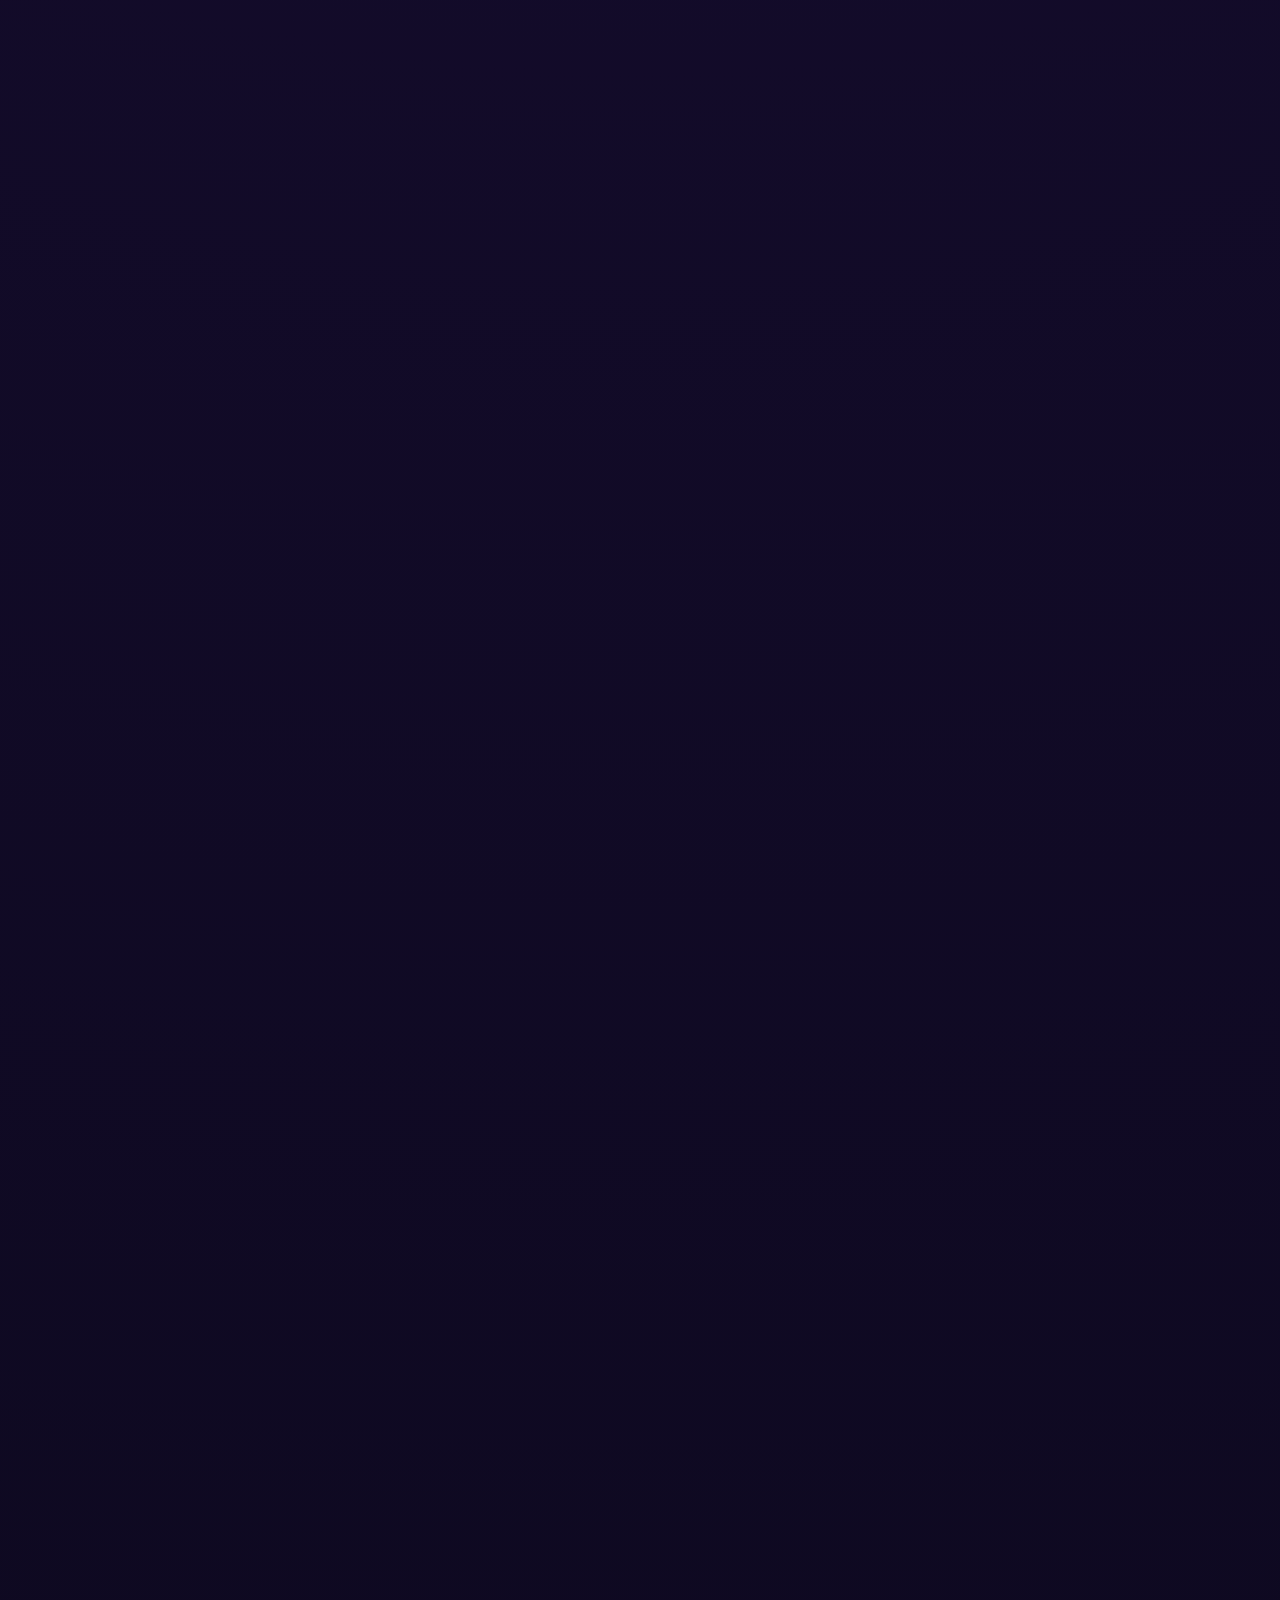
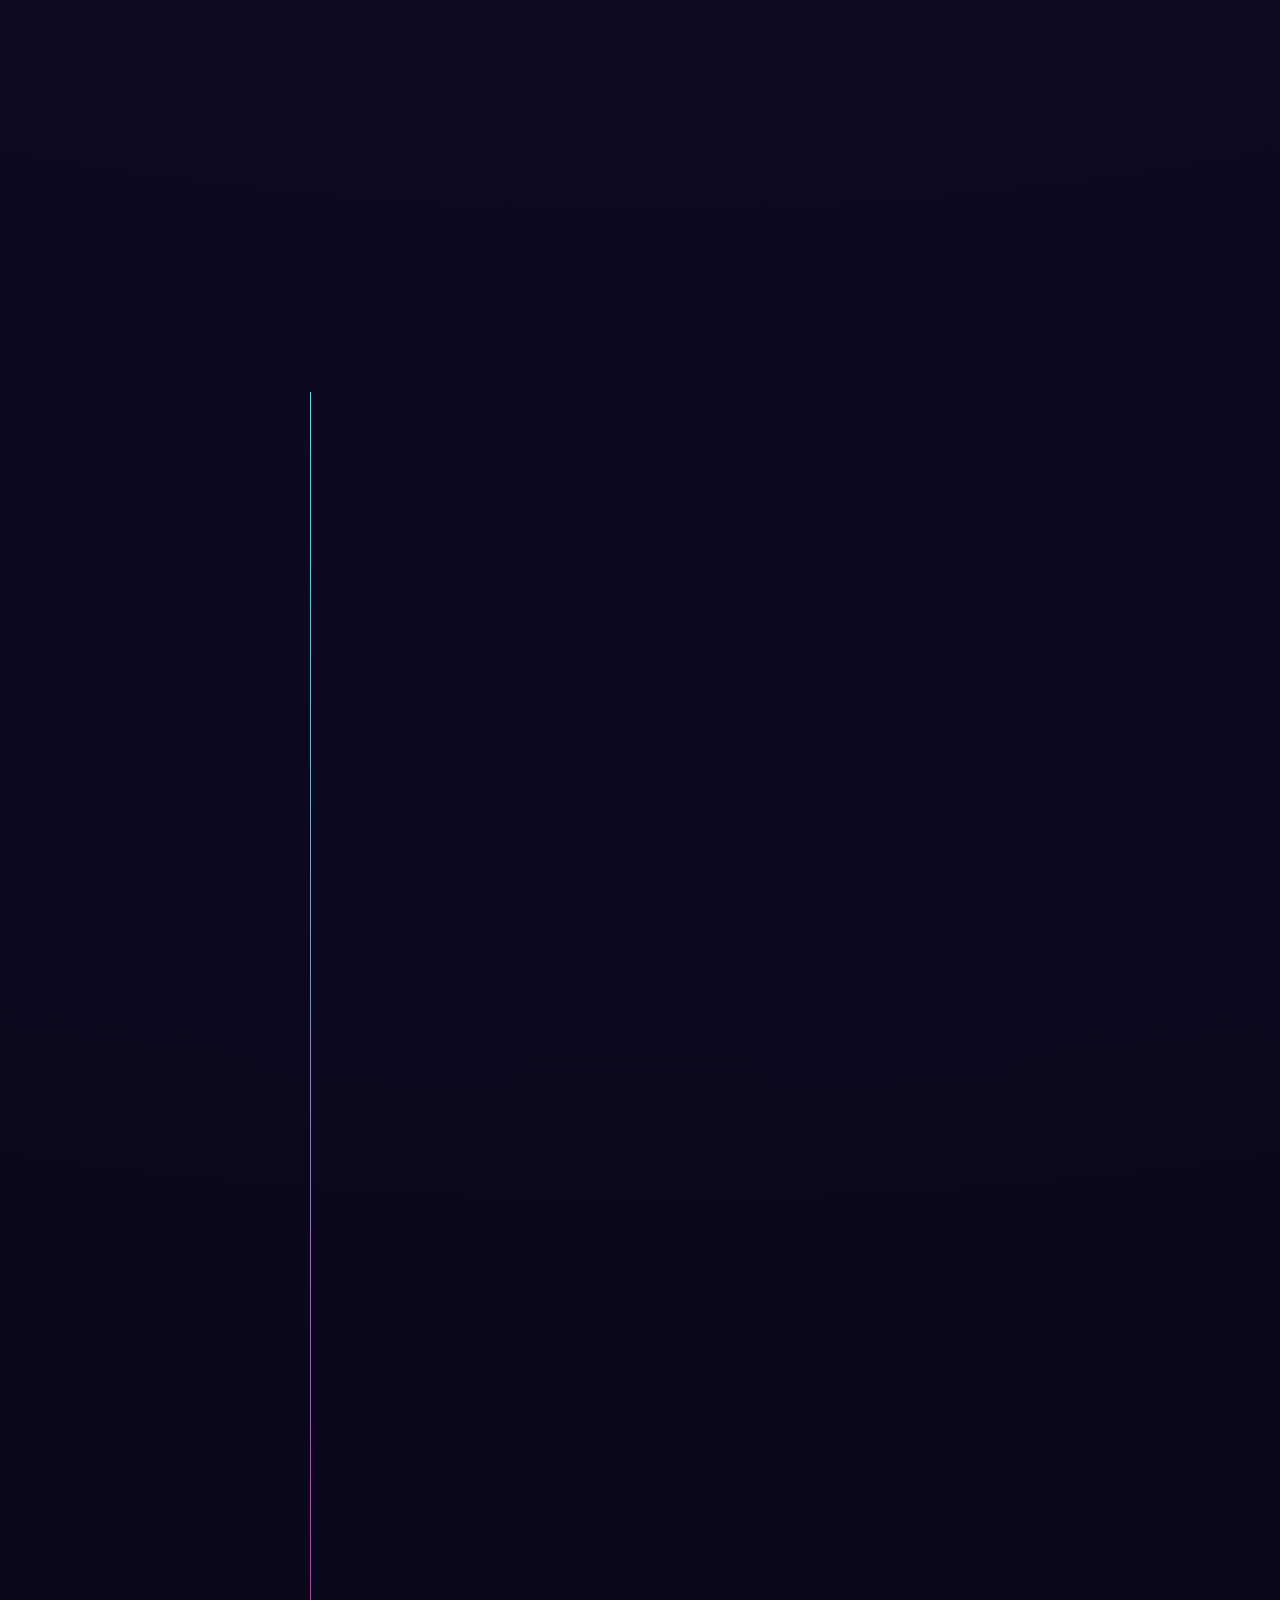
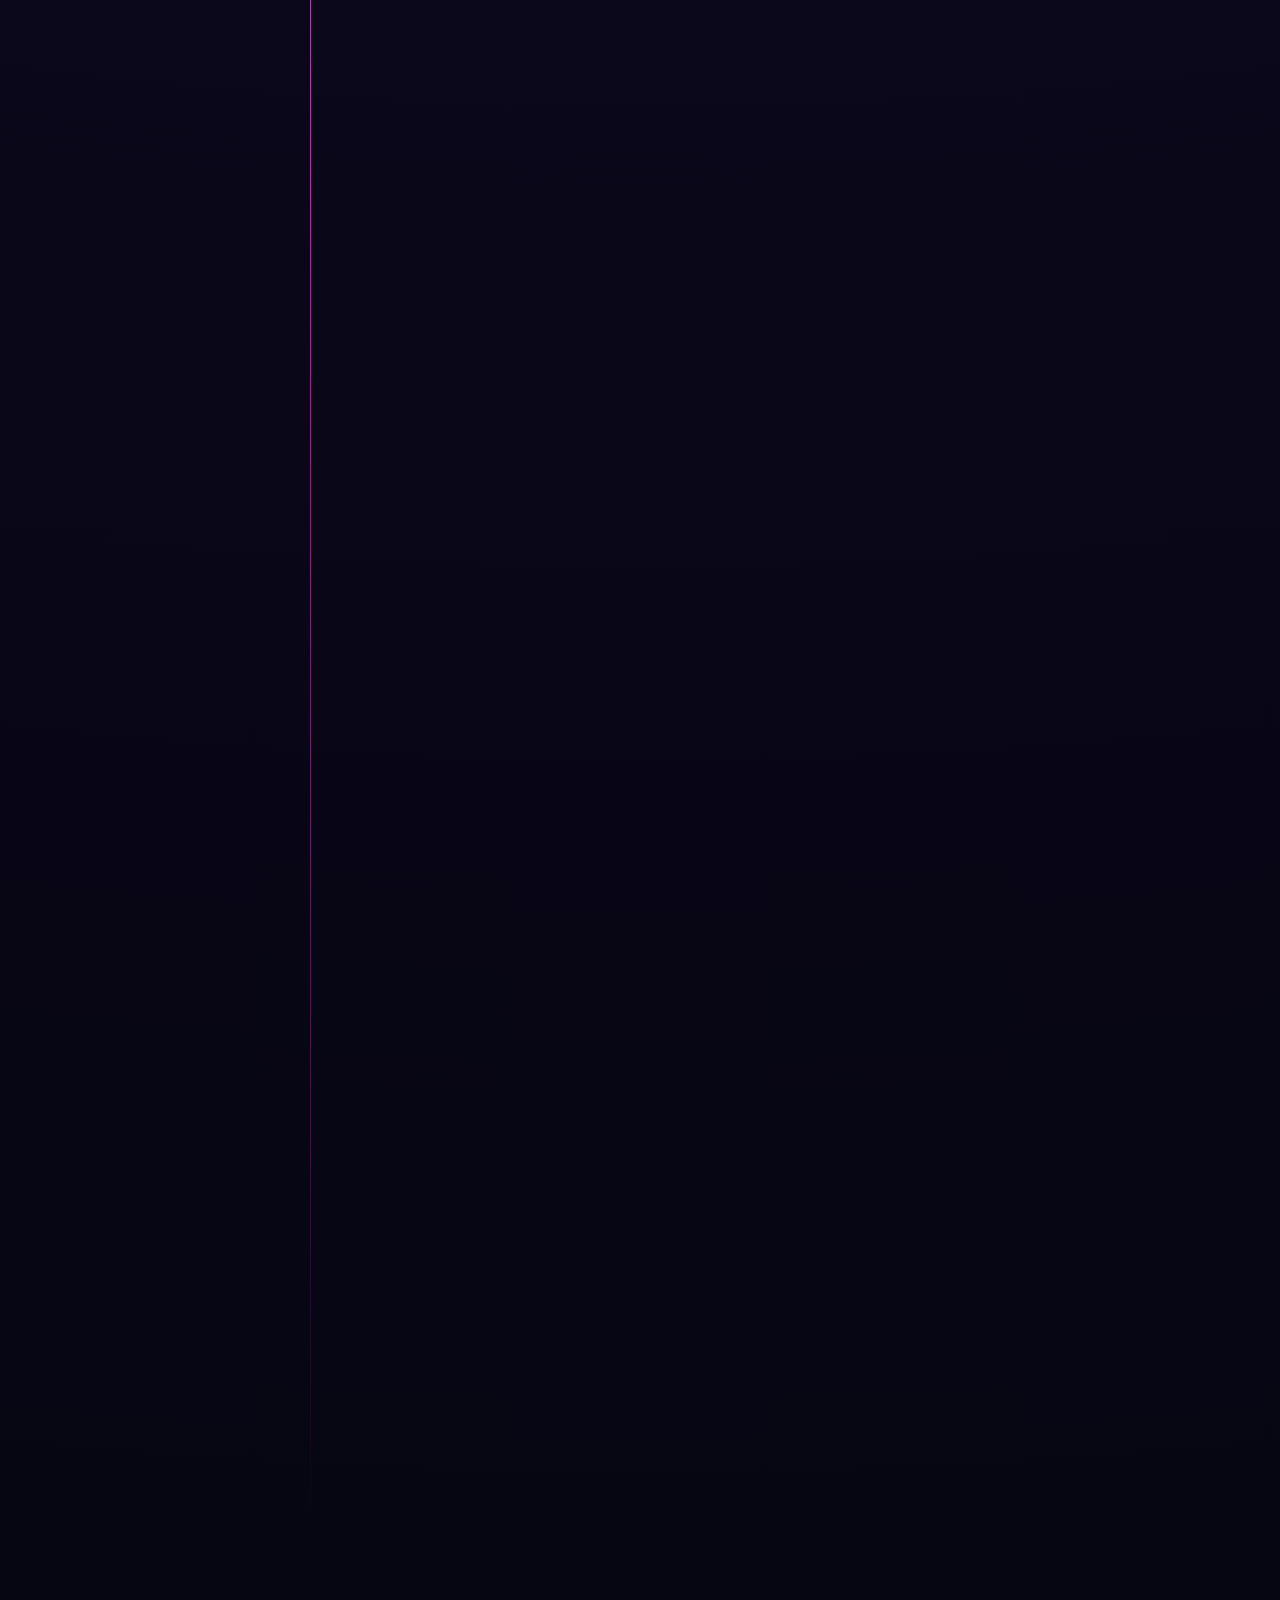
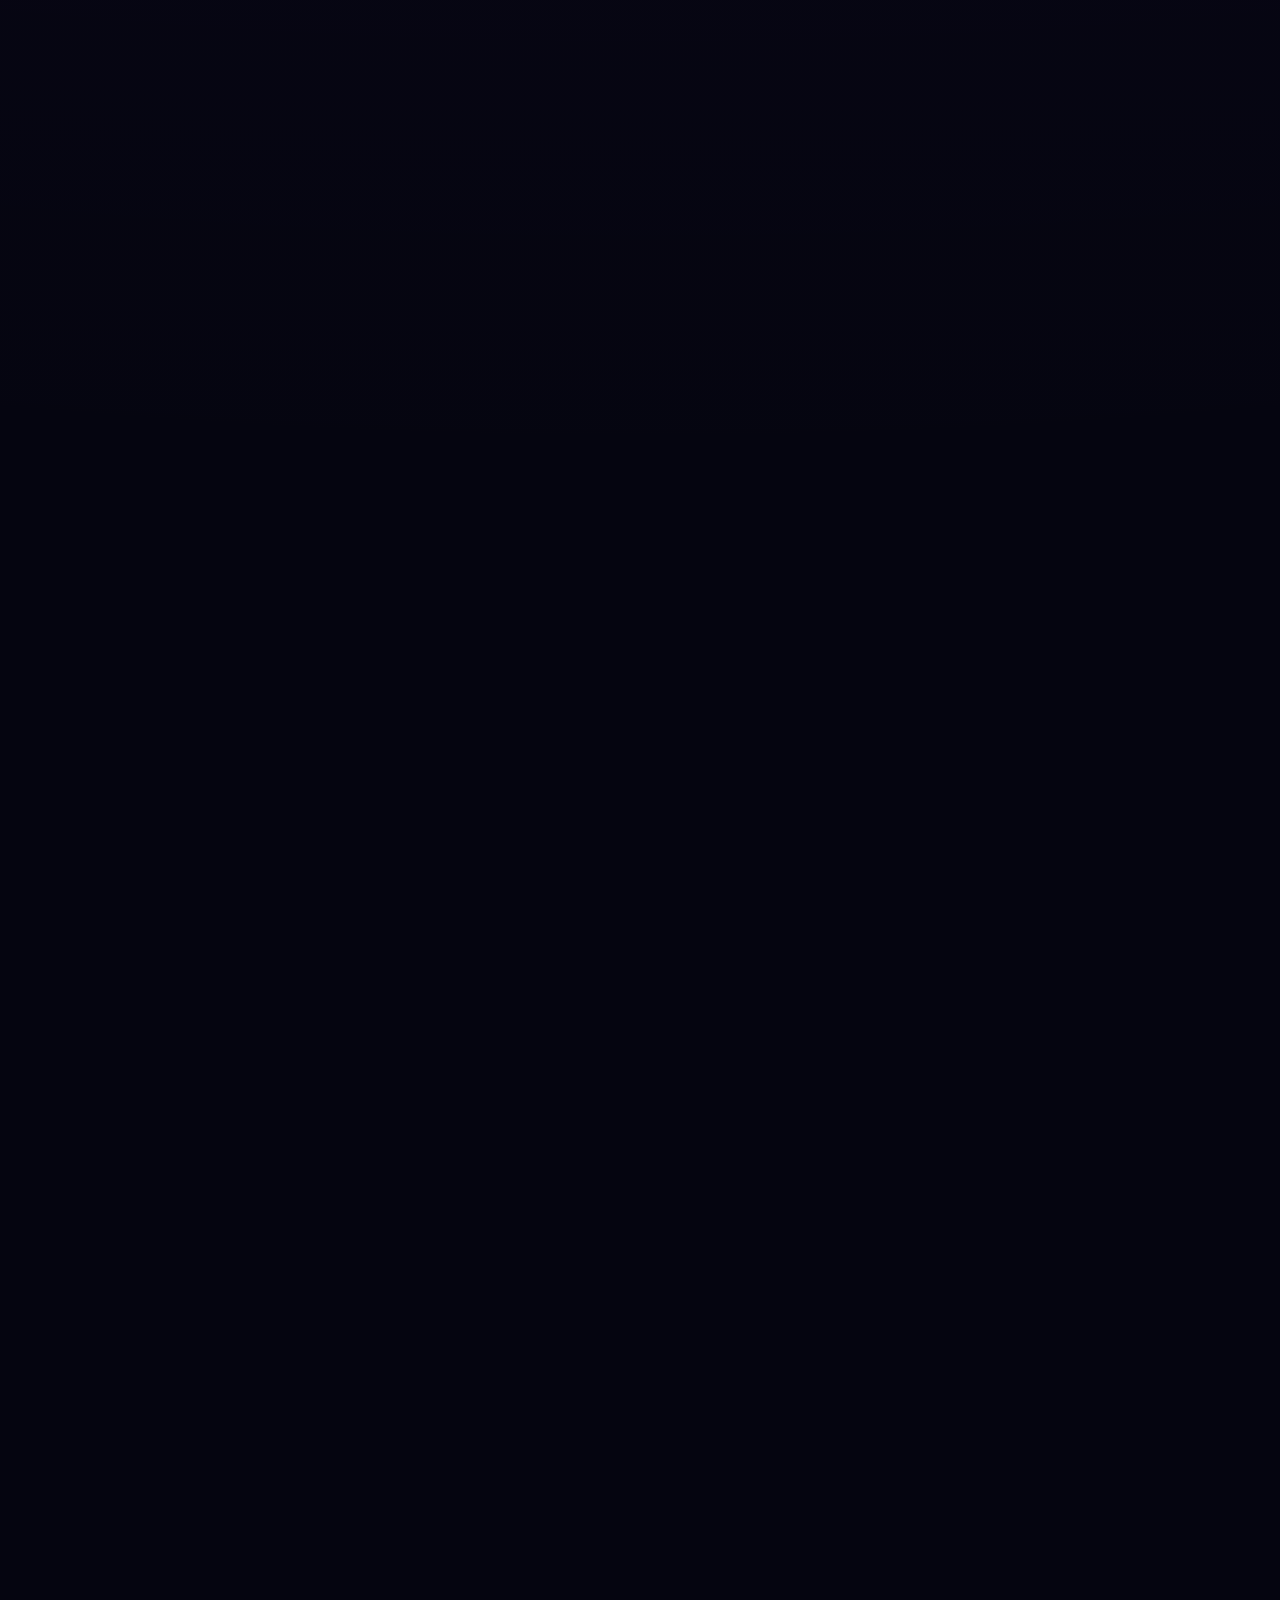
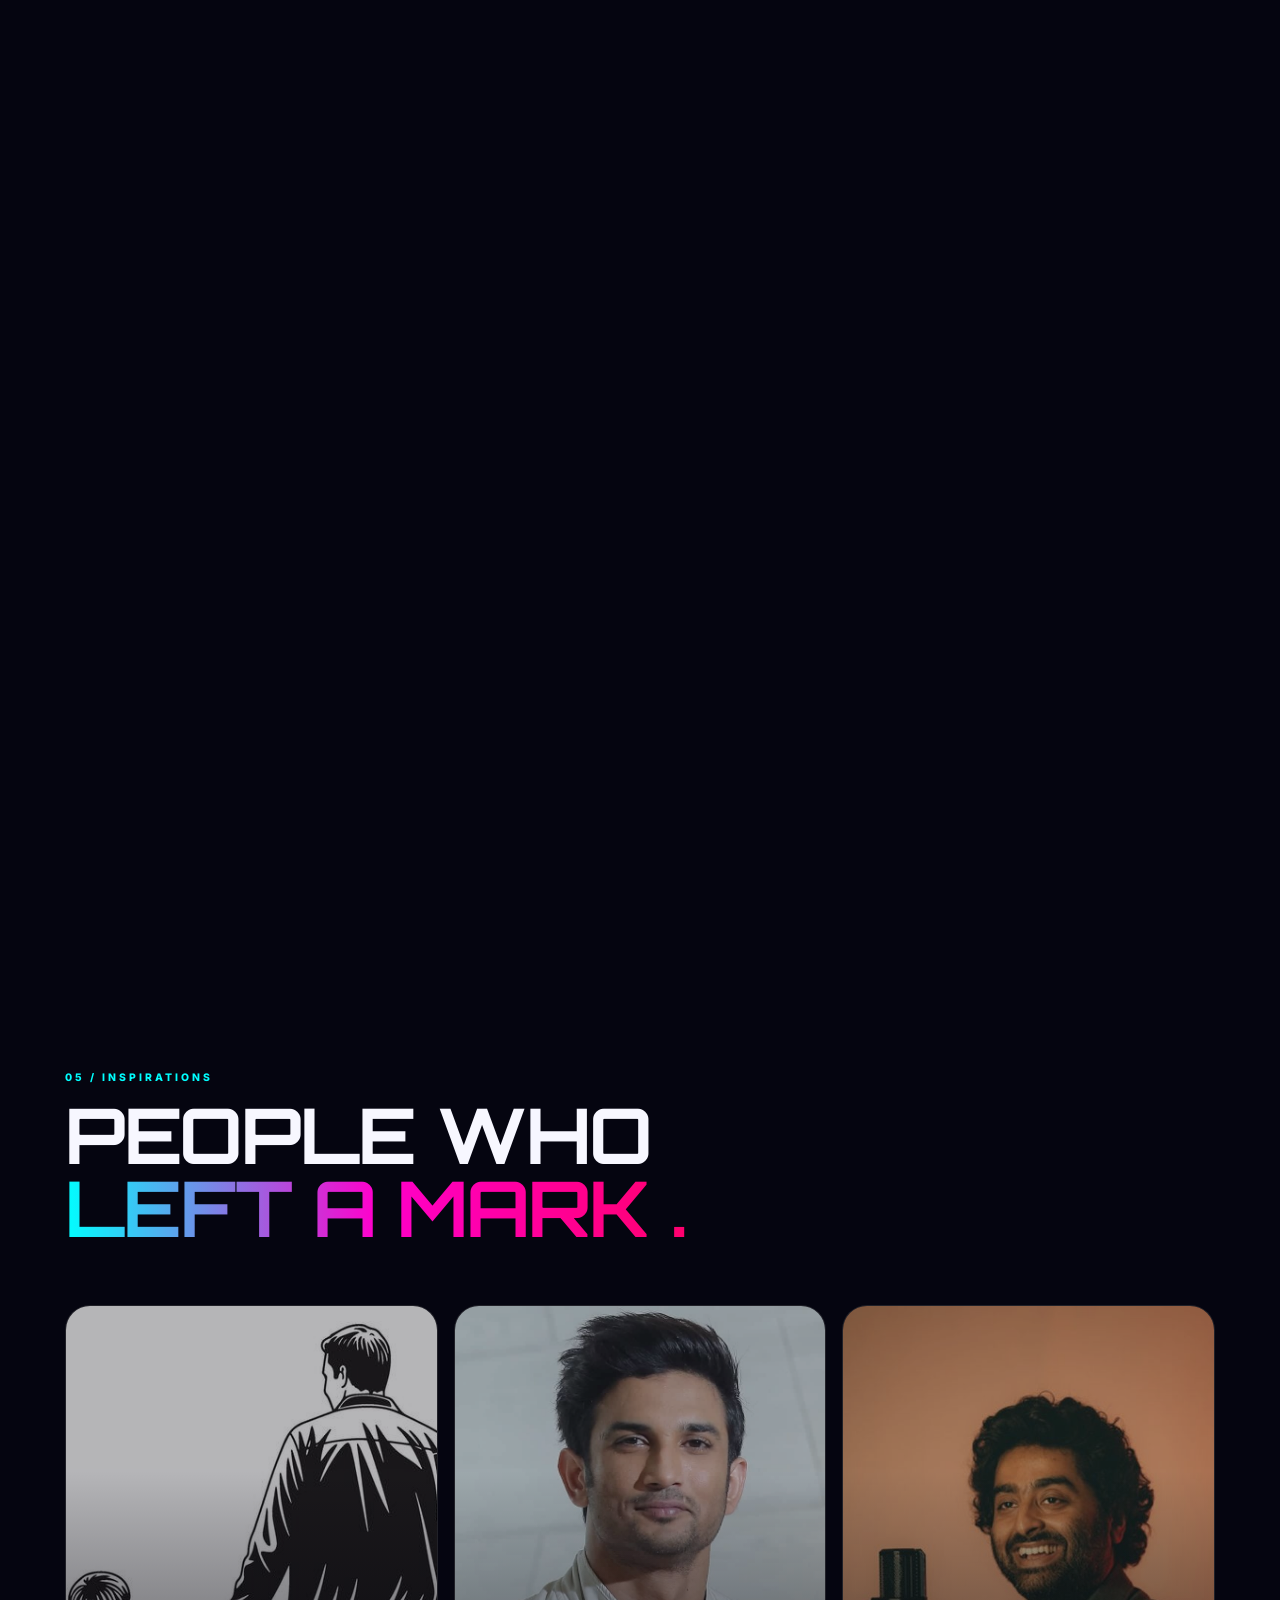
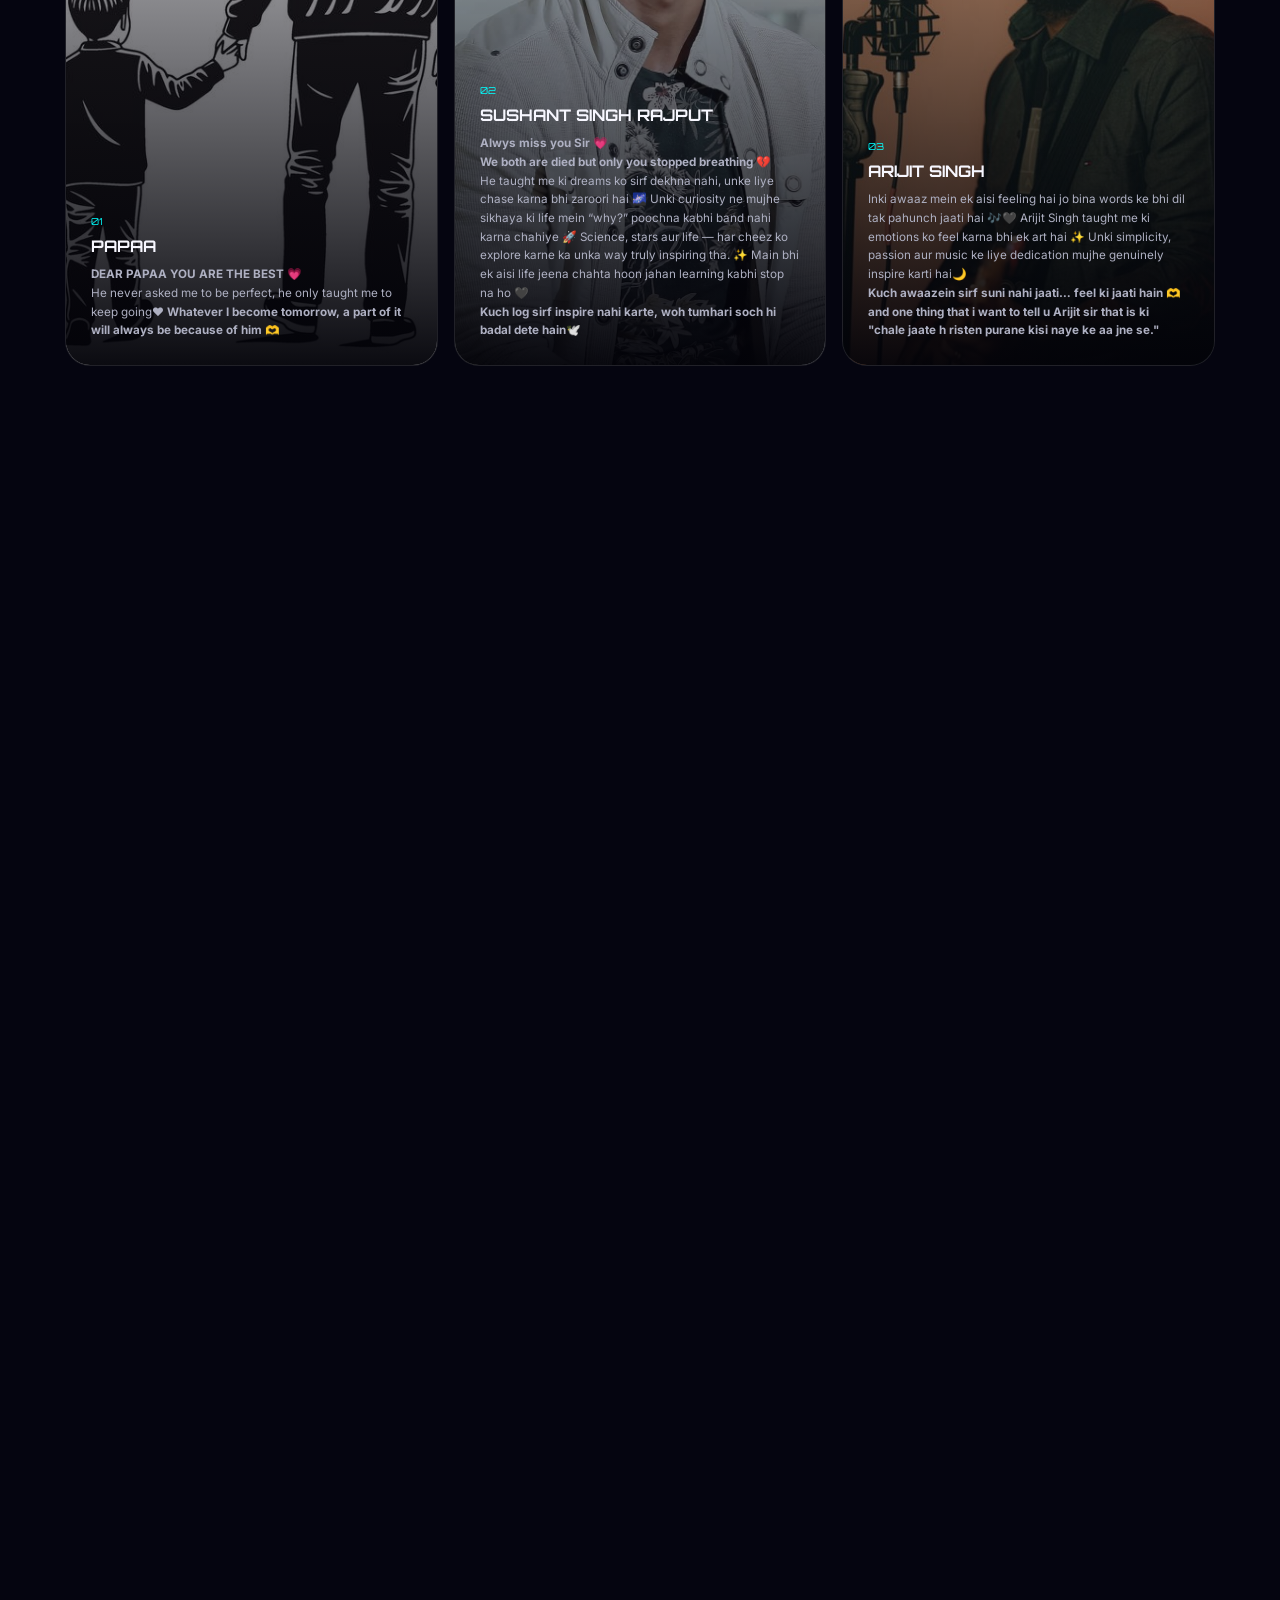
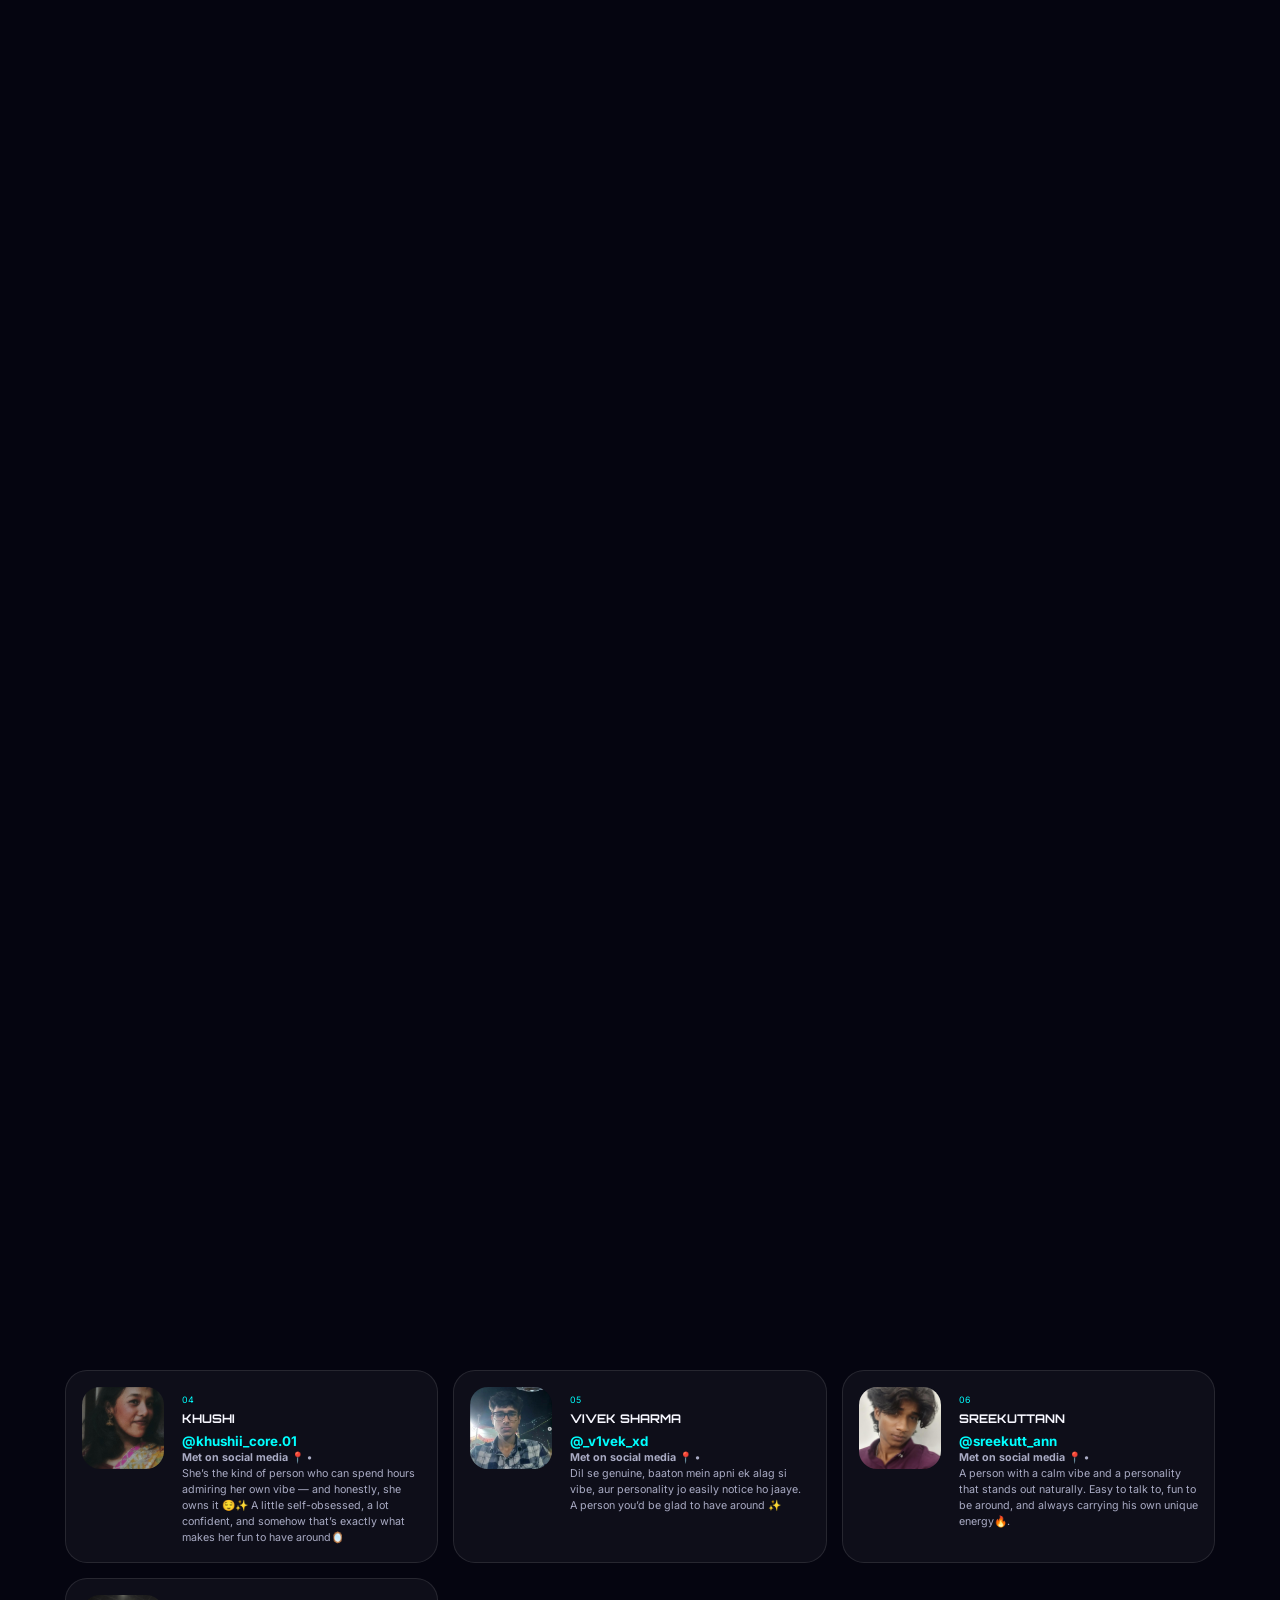
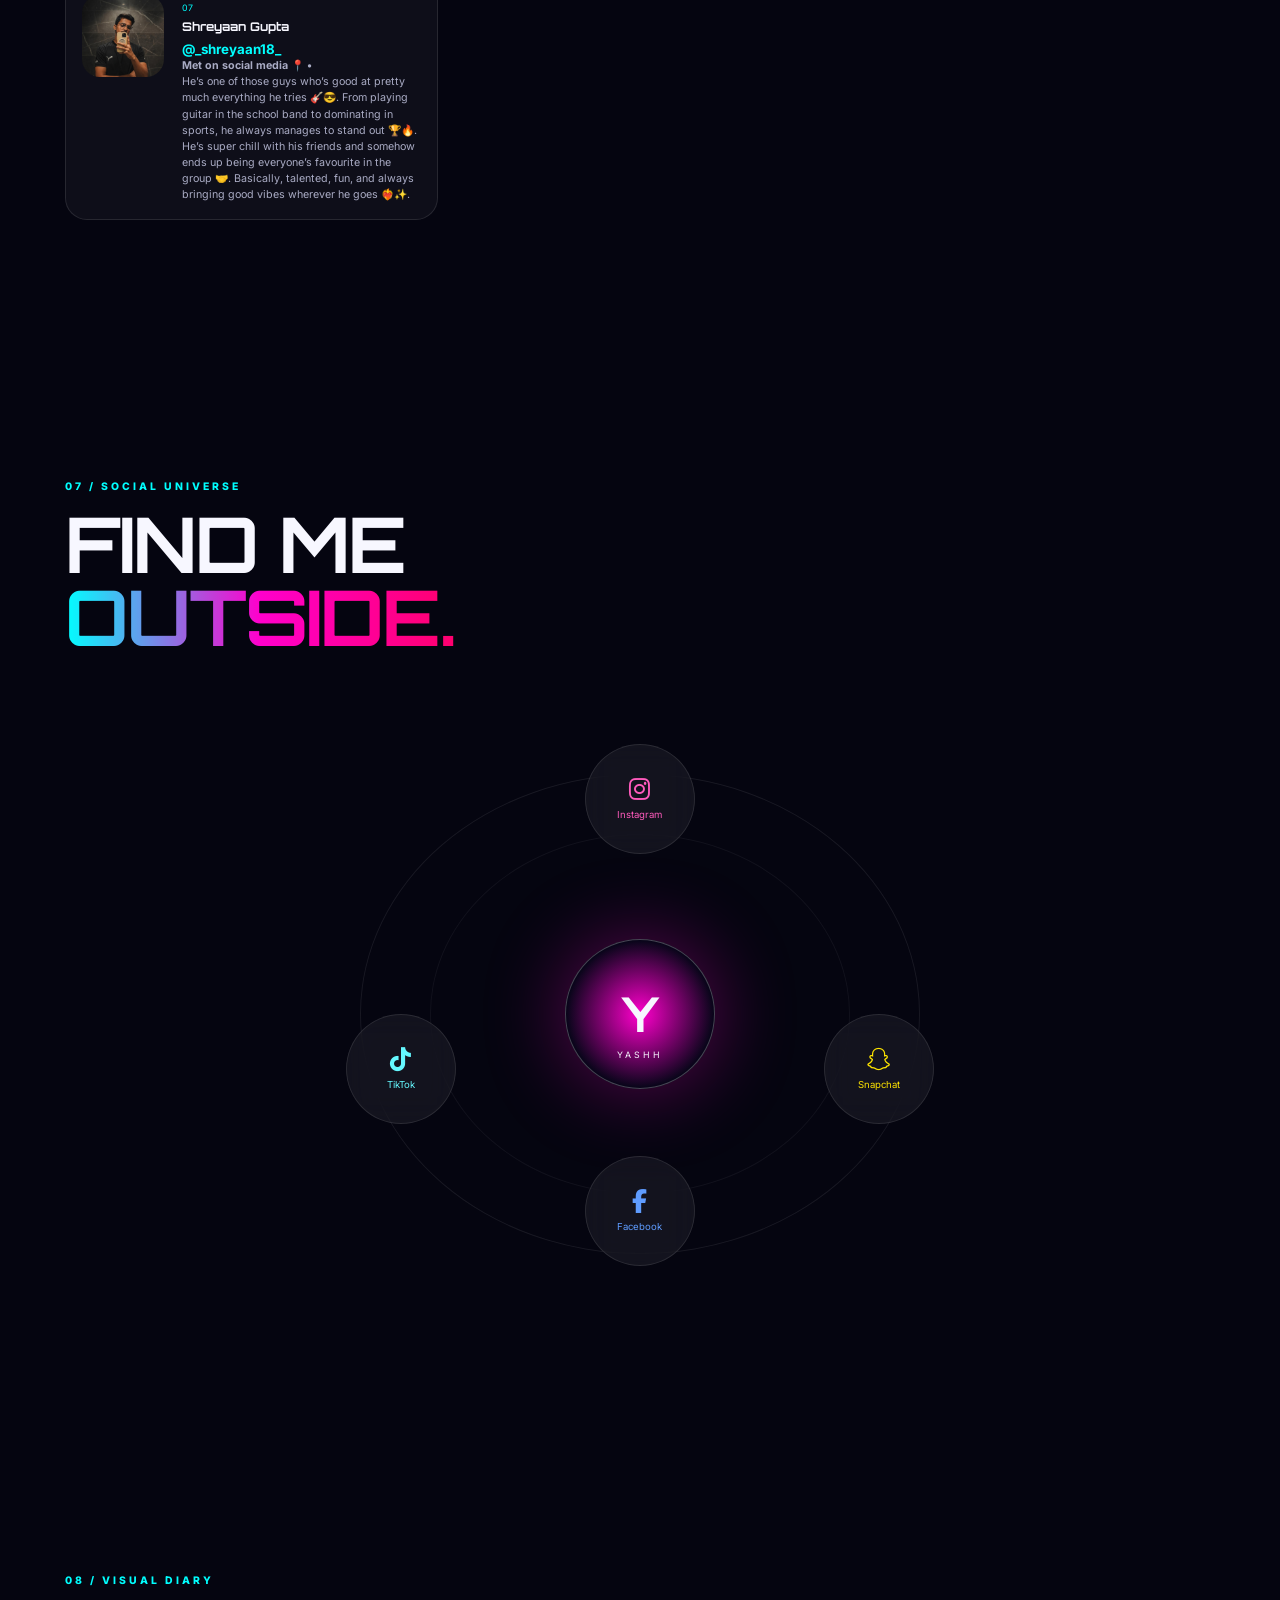
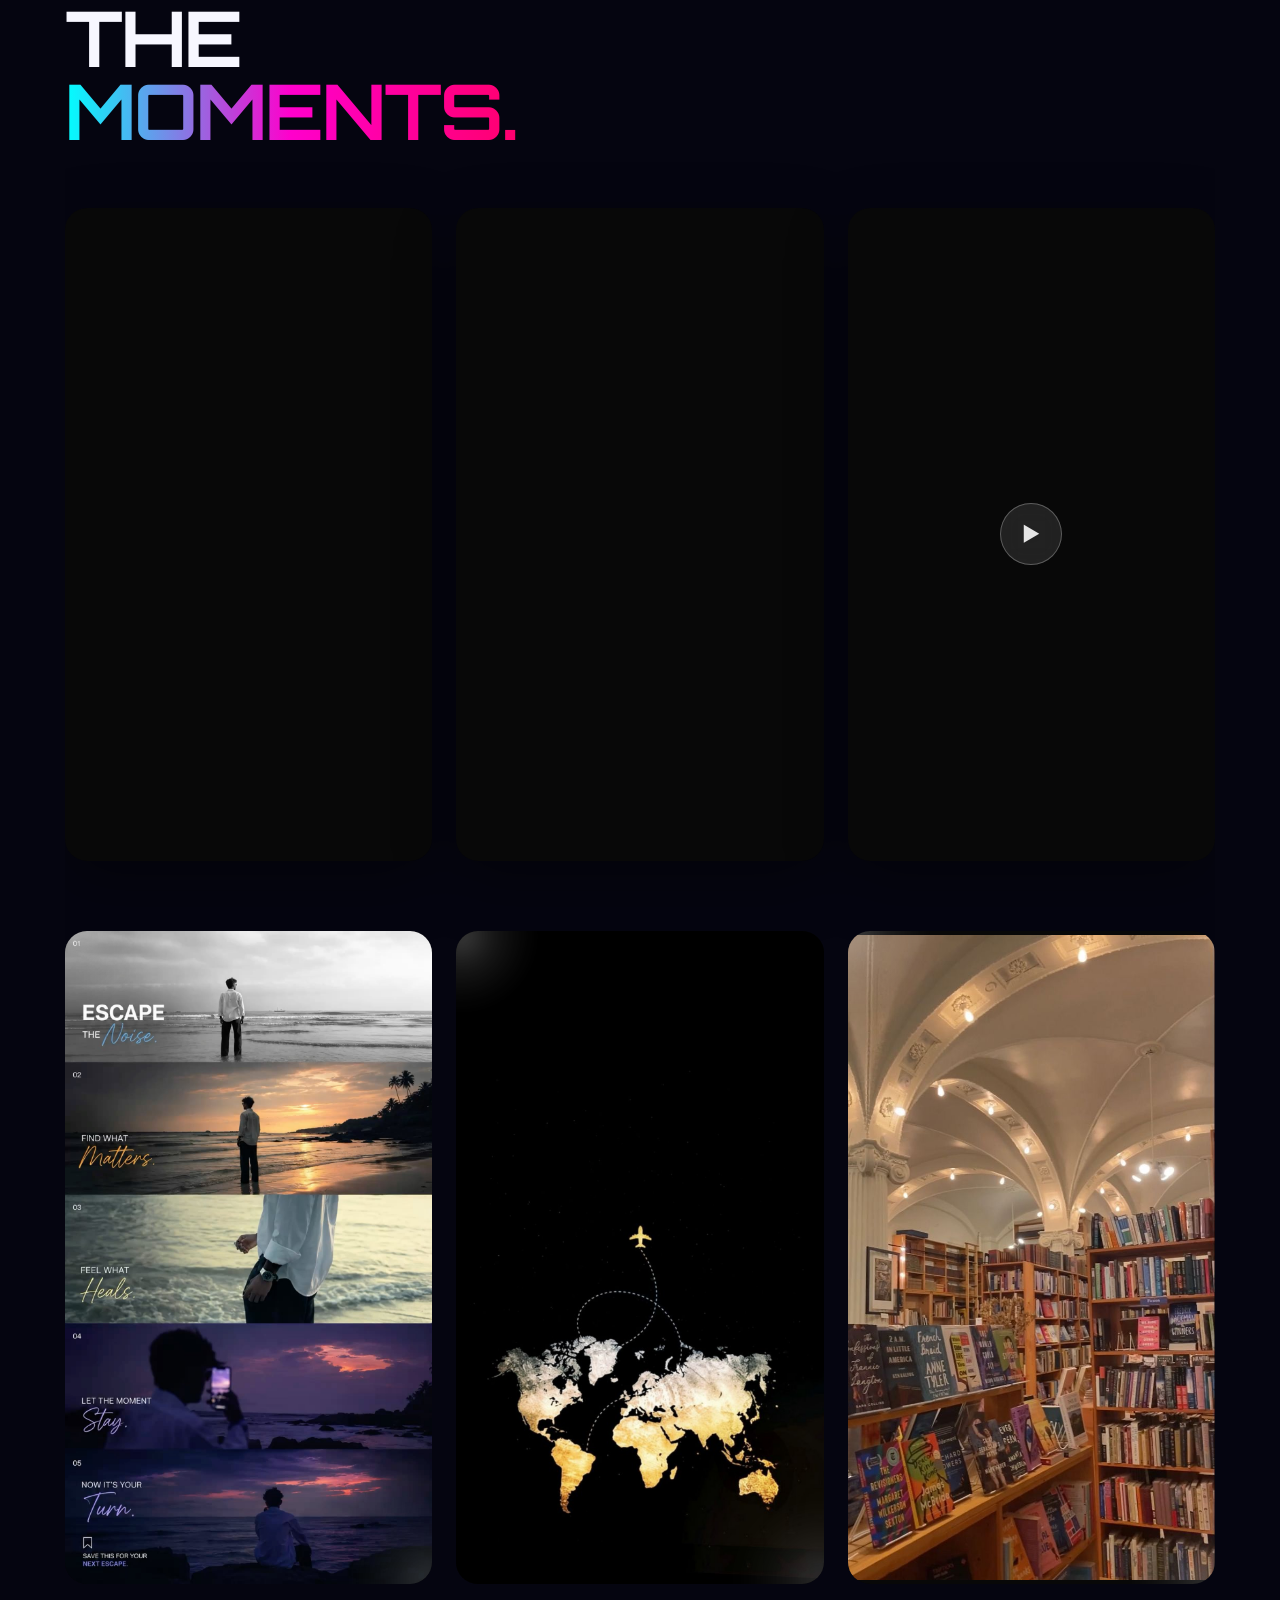
==== commit b8106129: "Updated Website" ====
--- a/index.html
+++ b/index.html
@@ -1,4 +1,4 @@
-    <!DOCTYPE html>
+<!DOCTYPE html>
 <html lang="en">
 
 <head>
@@ -28,9 +28,8 @@
         rel="stylesheet">
 
 
-  <!-- FONT AWESOME -->
-<link rel="stylesheet"
-    href="https://cdnjs.cloudflare.com/ajax/libs/font-awesome/6.7.2/css/all.min.css">
+    <!-- FONT AWESOME -->
+    <link rel="stylesheet" href="https://cdnjs.cloudflare.com/ajax/libs/font-awesome/6.7.2/css/all.min.css">
     <!-- MAIN CSS -->
     <link rel="stylesheet" href="style.css">
 
@@ -38,129 +37,120 @@
 
 
 <body>
-  <!-- =====================================================
+    <!-- =====================================================
      PREMIUM PASSWORD / PRIVATE ACCESS SCREEN
 ===================================================== -->
 
-<div id="password-screen">
-
-    <div class="access-bg">
-        <div class="access-grid"></div>
-
-        <div class="access-orb access-orb-1"></div>
-        <div class="access-orb access-orb-2"></div>
-        <div class="access-orb access-orb-3"></div>
-
-        <div class="access-stars">
-            <span></span><span></span><span></span><span></span>
-            <span></span><span></span><span></span><span></span>
-            <span></span><span></span><span></span><span></span>
+    <div id="password-screen">
+
+        <div class="access-bg">
+            <div class="access-grid"></div>
+
+            <div class="access-orb access-orb-1"></div>
+            <div class="access-orb access-orb-2"></div>
+            <div class="access-orb access-orb-3"></div>
+
+            <div class="access-stars">
+                <span></span><span></span><span></span><span></span>
+                <span></span><span></span><span></span><span></span>
+                <span></span><span></span><span></span><span></span>
+            </div>
+
+            <div class="scanline"></div>
         </div>
 
-        <div class="scanline"></div>
+        <div class="access-panel">
+
+            <div class="access-topline">
+                <span class="access-status-dot"></span>
+                <span>SECURE CONNECTION</span>
+                <span class="access-code">Y/2026</span>
+            </div>
+
+            <div class="access-core">
+
+                <div class="core-ring ring-a"></div>
+                <div class="core-ring ring-b"></div>
+                <div class="core-ring ring-c"></div>
+
+                <div class="core-icon">
+                    <i class="fa-solid fa-lock"></i>
+                </div>
+
+            </div>
+
+            <div class="access-heading">
+
+                <span class="access-label">PRIVATE ACCESS</span>
+
+                <h1>
+                    WELCOME TO
+                    <strong>YASHH'S WORLD</strong>
+                </h1>
+
+                <p>
+                    This digital universe is private.
+                    <br>
+                    Authenticate yourself to continue.
+                </p>
+
+            </div>
+
+            <form id="password-form">
+
+                <div class="password-field">
+
+                    <i class="fa-solid fa-key"></i>
+
+                    <input type="password" id="site-password" placeholder="ENTER ACCESS KEY" autocomplete="off"
+                        required>
+
+                    <button type="button" id="toggle-password" aria-label="Show password">
+                        <i class="fa-solid fa-eye"></i>
+                    </button>
+
+                </div>
+
+                <button type="submit" class="access-button">
+
+                    <span class="button-text">
+                        AUTHENTICATE
+                    </span>
+
+                    <span class="button-icon">
+                        <i class="fa-solid fa-arrow-right"></i>
+                    </span>
+
+                    <span class="button-shine"></span>
+
+                </button>
+
+                <div id="password-error"></div>
+
+            </form>
+
+            <div class="access-footer">
+
+                <span>
+                    <i class="fa-solid fa-shield-halved"></i>
+                    END-TO-END PRIVATE
+                </span>
+
+                <span>
+                    <i class="fa-solid fa-fingerprint"></i>
+                    AUTHORIZED ONLY
+                </span>
+
+            </div>
+
+        </div>
+
+        <div class="access-corner corner-tl"></div>
+        <div class="access-corner corner-tr"></div>
+        <div class="access-corner corner-bl"></div>
+        <div class="access-corner corner-br"></div>
+
     </div>
-
-    <div class="access-panel">
-
-        <div class="access-topline">
-            <span class="access-status-dot"></span>
-            <span>SECURE CONNECTION</span>
-            <span class="access-code">Y/2026</span>
-        </div>
-
-        <div class="access-core">
-
-            <div class="core-ring ring-a"></div>
-            <div class="core-ring ring-b"></div>
-            <div class="core-ring ring-c"></div>
-
-            <div class="core-icon">
-                <i class="fa-solid fa-lock"></i>
-            </div>
-
-        </div>
-
-        <div class="access-heading">
-
-            <span class="access-label">PRIVATE ACCESS</span>
-
-            <h1>
-                WELCOME TO
-                <strong>YASHH'S WORLD</strong>
-            </h1>
-
-            <p>
-                This digital universe is private.
-                <br>
-                Authenticate yourself to continue.
-            </p>
-
-        </div>
-
-        <form id="password-form">
-
-            <div class="password-field">
-
-                <i class="fa-solid fa-key"></i>
-
-                <input
-                    type="password"
-                    id="site-password"
-                    placeholder="ENTER ACCESS KEY"
-                    autocomplete="off"
-                    required
-                >
-
-                <button
-                    type="button"
-                    id="toggle-password"
-                    aria-label="Show password"
-                >
-                    <i class="fa-solid fa-eye"></i>
-                </button>
-
-            </div>
-
-            <button type="submit" class="access-button">
-
-                <span class="button-text">
-                    AUTHENTICATE
-                </span>
-
-                <span class="button-icon">
-                    <i class="fa-solid fa-arrow-right"></i>
-                </span>
-
-                <span class="button-shine"></span>
-
-            </button>
-
-            <div id="password-error"></div>
-
-        </form>
-
-        <div class="access-footer">
-
-            <span>
-                <i class="fa-solid fa-shield-halved"></i>
-                END-TO-END PRIVATE
-            </span>
-
-            <span>
-                <i class="fa-solid fa-fingerprint"></i>
-                AUTHORIZED ONLY
-            </span>
-
-        </div>
-
-    </div>
-
-    <div class="access-corner corner-tl"></div>
-    <div class="access-corner corner-tr"></div>
-    <div class="access-corner corner-bl"></div>
-    <div class="access-corner corner-br"></div>
-
-</div>
 
     <!-- =====================================================
      LOADING / ENTRY SCREEN
@@ -370,36 +360,38 @@
 
                 <h1>
 
-    HELLO,
-
-    <br>
-
-    <span>I'M YASHH.</span>
-
-</h1>
-
-<div class="hero-roles">
-    <span>STUDENT</span>
-    <i>•</i>
-    <span>WRITER</span>
-    <i>•</i>
-    <span>POET</span>
-    <i>•</i>
-    <span>GAMER</span>
-    <i>•</i>
-    <span>PROGRAMMER</span>
-    <i>•</i>
-    <span>MENTOR</span>
-</div>
+                    HELLO,
+
+                    <br>
+
+                    <span>I'M YASHH.</span>
+
+                </h1>
+
+                <div class="hero-roles">
+                    <span>STUDENT</span>
+                    <i>•</i>
+                    <span>WRITER</span>
+                    <i>•</i>
+                    <span>POET</span>
+                    <i>•</i>
+                    <span>GAMER</span>
+                    <i>•</i>
+                    <span>PROGRAMMER</span>
+                    <i>•</i>
+                    <span>MENTOR</span>
+                </div>
 
 
                 <p class="hero-description">
 
-                    A curious student with a creative mind, a calm nature, and a little too much imagination. meri duniya sirf books aur classes tak limited nahi hai thoda creative, thoda calm , aur imagination kaafi zyada hai.
+                    A curious student with a creative mind, a calm nature, and a little too much imagination. meri
+                    duniya sirf books aur classes tak limited nahi hai thoda creative, thoda calm , aur imagination
+                    kaafi zyada hai.
                     Sometimes I use my imagination to make myself happy<br>
                     <b>How bad did it hurt ? - Maine Dost bnane chordiye.<br>
-                    आशिक था एक मेरे अंदर, कुछ साल पहले गुज़र गया..!!
-अब कोई शायर सा है, अजीब अजीब सी बातें करता है,…</b> <br>
+                        आशिक था एक मेरे अंदर, कुछ साल पहले गुज़र गया..!!
+                        अब कोई शायर सा है, अजीब अजीब सी बातें करता है,…</b> <br>
                     <b>“what if what you’re manifesting… is manifesting you too? 🤍🙇.”</b>
 
 
@@ -426,7 +418,7 @@
                         <i class="fa-solid fa-arrow-up-right-from-square"></i>
 
                     </a>
-                   
+
 
                 </div>
 
@@ -509,12 +501,12 @@
                 <div class="photo-orbit orbit-two"></div>
 
 
-               
+
 
                 <div class="photo-frame">
 
 
-                    
+
 
                     <div class="photo-badge">
 
@@ -525,7 +517,7 @@
                     </div>
 
 
-                   
+
 
                     <div class="floating-card card-top">
 
@@ -544,7 +536,7 @@
                     <img src="IMG/Screenshot 2026-08-23 031752.png" alt="Yashh Portrait">
 
 
-                  
+
 
                     <div class="photo-overlay"></div>
 
@@ -627,10 +619,13 @@
                         I’m <b>Yashh</b> — bas ek simple sa person, jo is beautiful aur unpredictable journey called
                         life ko apne way mein jeene ki koshish kar raha hai 🌌
 
-                       <b> "People notice your change, but rarely notice what changed you." Actually I follow the rule that When life makes you a VILLIAN , make sure that the hero will fail.</b>
-                        <i>one thing that everyone loved the most is Singing . Things I'm bad at : Singing , Things I do a lot : Singing.</i>
-
-                        Sometimes… doing nothing feels heavier than doing everything.If you want to achieve something big in life, you will have to sacrifice what already exists✨.
+                        <b> "People notice your change, but rarely notice what changed you." Actually I follow the rule
+                            that When life makes you a VILLIAN , make sure that the hero will fail.</b>
+                        <i>one thing that everyone loved the most is Singing . Things I'm bad at : Singing , Things I do
+                            a lot : Singing.</i>
+
+                        Sometimes… doing nothing feels heavier than doing everything.If you want to achieve something
+                        big in life, you will have to sacrifice what already exists✨.
                         <i>All need is एकान्तः </i>
 
                         <b>"Even my doubts have doubts."</b>
@@ -691,22 +686,20 @@
 
                     <i class="fa-solid fa-fire card-icon"></i>
 
-                    <h3>MY ENERGY</h3>
+                    <h3>MY ADVICE</h3>
 
                     <p>
 
-                        Curious.
-
-                        Experimental.
-
-                        Sometimes chaotic.
-
-                        Always learning.
-                        I’m mostly a chill person who likes to keep things simple. I enjoy being around people I’m
-                        comfortable with, laughing over stupid things, going on random plans, listening to music, and
-                        sometimes just sitting alone with my thoughts. My mood can change from “let’s stay home” to
-                        “let’s go somewhere” pretty quickly. I don’t really try to have a certain vibe — I just go with
-                        whatever feels right.
+                        1. <b> "Your caste, religion, birth place, and gender are all accidents of birth. You did
+                            nothing to earn them, so don't take pride in them. Instead, be proud of your own character,
+                            your actions, and the humanity you choose every single day."</b>
+                        2. तुम केवल सुंदर नहीं सक्षम बनना !<br>
+                        इतना सक्षम -<br>
+                        की जब कोई तुम्हारे गुणों की बात करे तो सुंदरता की बात सबसे आखिरी में हो.....<br>
+                        3. <b>Be proud of yourself, because noone knows about the battles you are fighting
+                            everyday🥲</b><br>
+                        <!-- 4. <b></b><br> -->
+
 
                     </p>
 
@@ -726,47 +719,36 @@
 
                     <p>
 
-                        I like trying things instead of
-                        only thinking about them.
+                        <b> "If a god can welcome Criminal and rapists Into temple, He can definitely Welcome a
+                            menstruation women💗🕉️."</b><br>
+                        <!-- <b> ""</b><br> -->
+
+
+                    </p>
+
+                </article>
+
+
+
+                <!-- CARD 5 -->
+
+                <article class="glass-card reveal">
+
+                    <span class="card-number">05</span>
+
+                    <i class="fa-solid fa-rocket card-icon"></i>
+
+                    <h3>DEAR GIRLS</h3>
+
+                    <p>
+                        <b>Be selfish girls because even your parents first priority is society🥲</b><br>
+
+                        <B>Girl, go focus on you.
+                            There is nothing more beautiful than a woman who knows her worth, works toward her goals,
+                            and dreams big.
+                            You don't need to prove anything to anyone.
+                            You just need to believe in you.</B>
                         <br>
-
-                        I overthink a lot, but somehow still figure things out.
-                        I take things personally sometimes, even when I shouldn’t.
-                        I need my own space when my head gets too loud.
-                        I care more than I usually show.
-                        I remember small things people say and do.
-                        I can be stubborn when I really believe in something.
-                        I don’t open up quickly, but once I do, I’m completely myself.
-
-                    </p>
-
-                </article>
-
-
-
-                <!-- CARD 5 -->
-
-                <article class="glass-card reveal">
-
-                    <span class="card-number">05</span>
-
-                    <i class="fa-solid fa-rocket card-icon"></i>
-
-                    <h3>MY VISION</h3>
-
-                    <p>
-
-                        Build something meaningful,
-                        keep improving and create a
-                        future that feels like my own.
-                        <br>
-                        To wake up one day and genuinely love the life I’ve built.
-                        To take my parents somewhere they’ve always wanted to go.
-                        To travel without having to think twice about the cost or time.
-                        To have my own space, my own rules, and my own kind of peace.
-                        To keep a small circle of people who actually know the real me.
-                        To collect crazy memories instead of just collecting things.
-                        To look back at my younger self and think, “Yeah, we did pretty well.”
 
                     </p>
 
@@ -791,7 +773,8 @@
                         passing. Kabhi kuch karne ka mann hota hai, kabhi bas time nikal jaata hai. I know I need to get
                         back on track, and maybe I’m still figuring out how — but for now, I’m just trying to understand
                         myself, get my head straight, and slowly find my way again. <br>
-                        <b>Every night i questioning myself why all these things happend to me,even after my intention were pure and genuine.</b>
+                        <b>Every night i questioning myself why all these things happend to me,even after my intention
+                            were pure and genuine.</b>
 
                     </p>
 
@@ -1422,1290 +1405,1319 @@
 
         <section class="section" id="oneday">
 
-    <div class="section-head reveal">
-        <span>04 / ONEDAY</span>
-
-        <h2>
-            BUILDING THE
-            <br>
-            <em>NEXT VERSION.</em>
-        </h2>
-    </div>
-
-    <div class="now-grid">
-        
-            <!-- 01 -->
-
-            <article class="now-card reveal">
-
-                <span>01</span>
-
-                <i class="fa-solid fa-earth-americas"></i>
-
-                <h3>SEE THE WORLD</h3>
-
-                <p>
-
-                    Ek din poori duniya dekhni hai — jitna ho sake, jitni door tak jaa sakun 🌍
-                    Har country, har city, naye roads, naye places… bas keep travelling and keep discovering ✈️
-                    Life ek hi baar milti hai, and I want to see as much of this beautiful world as I possibly can ❤️✨.
-
-                </p>
-
-            </article>
-
-
-
-            <!-- 02 -->
-
-            <article class="now-card reveal">
-
-                <span>02</span>
-
-                <i class="fa-solid fa-passport"></i>
-
-                <h3>VISIT A NEW COUNTRY</h3>
-
-                <p>
-
-                    India ke bahar jaana hai,
-                    ek completely new place, new people aur new experience ke liye.
-                    Ek completely new country ko khud experience karna hai ✈️
-                    Naye log, naye places, different culture aur woh feeling ki “main sach mein itni door aa gaya” ❤️
-                    I want to collect countries, experiences and memories — not just destinations🌎✨.
-
-                </p>
-
-            </article>
-
-
-
-            <!-- 03 -->
-
-            <article class="now-card reveal">
-
-                <span>03</span>
-
-                <i class="fa-solid fa-road"></i>
-
-                <h3>ONE DAY, I'LL JUST LEAVE</h3>
-
-                <p>
-
-                    One day, I’ll just leave — leaving behind the people, the memories, and everything that once felt
-                    like home 🥀
-                    No goodbyes, no explanations… just me, somewhere far away from the past 🌌
-                    <B>Maybe some distances are meant to be permanent 🕊️.</B>
-                    <b>वो बताकर जा रहा है,
-असल में वो जाना नहीं चाहता ! 🤍 </b>
-
-
-                </p>
-
-            </article>
-
-
-
-            <!-- 04 -->
-
-            <article class="now-card reveal">
-
-                <span>04</span>
-
-                <i class="fa-solid fa-mountain-sun"></i>
-
-                <h3>VISIT THE MOUNTAINS</h3>
-
-                <p>
-
-                    Kuch din sheher ke noise se door,
-                    mountains ke beech slow life jeeni hai.<BR>
-                    One day, I’ll walk away into the mountains — far from the noise, the people, and everything I’ve
-                    known 🏔️
-                    Just me, the silence, and a world where nobody knows my past 🌌
-                    <b>Maybe I’ll finally find myself there 🕊️. </b>
-
-
-                </p>
-
-            </article>
-
-
-
-            <!-- 05 -->
-
-            <article class="now-card reveal">
-
-                <span>05</span>
-
-                <i class="fa-solid fa-ghost"></i>
-
-                <h3>DISAPPEAR</h3>
-
-                <p>
-
-                    Someday, I’ll fade away from everything I once knew — quietly, completely, without looking back 🌙
-                    No trace, no noise… <B>just a life somewhere far beyond the past 🕊️.<br>
-                    Take the blame and walk away from the story.
-                    </B>
-
-                </p>
-
-            </article>
-
-
-
-            <!-- 06 -->
-
-            <article class="now-card reveal">
-
-                <span>06</span>
-
-                <i class="fa-solid fa-person-running"></i>
-
-                <h3>BECOME MORE DISCIPLINED</h3>
-
-                <p>
-
-                    Motivation ka wait nahi karna,
-                    even on the days I don't feel like it, still show up.<BR>
-                    I’ll become the person I always knew I could be — focused, consistent, and unstoppable ⚡
-                    Less excuses, less distractions… just discipline, growth, and a better version of me🖤🔥.
-
-
-                </p>
-
-            </article>
-
-
-
-            <!-- 07 -->
-
-            <article class="now-card reveal">
-
-                <span>07</span>
-
-                <i class="fa-solid fa-headphones"></i>
-
-                <h3>ENJOY MY OWN COMPANY</h3>
-
-                <p>
-
-                    Khud ke saath comfortable hona,
-                    bina kisi distraction ke apne thoughts aur moments enjoy karna.<BR>
-                    Maybe one day, I’ll stop looking for someone to fill the silence🌙
-                    I’ll sit with my thoughts, make peace with my past, and finally feel okay being alone 🥀
-                    <B>Just me — and the version of myself I almost forgot 🕊️</B>
-
-
-                </p>
-
-            </article>
-
-
-        </div>
-
-
-
-        <!-- =====================================================
+            <div class="section-head reveal">
+                <span>04 / ONEDAY</span>
+
+                <h2>
+                    BUILDING THE
+                    <br>
+                    <em>NEXT VERSION.</em>
+                </h2>
+            </div>
+
+            <div class="now-grid">
+
+                <!-- 01 -->
+
+                <article class="now-card reveal">
+
+                    <span>01</span>
+
+                    <i class="fa-solid fa-earth-americas"></i>
+
+                    <h3>SEE THE WORLD</h3>
+
+                    <p>
+                        <b>Once you start seeing the world, you'll never wants to stop.
+                            it's addictive</b><br>
+                        Ek din poori duniya dekhni hai — jitna ho sake, jitni door tak jaa sakun 🌍
+                        Har country, har city, naye roads, naye places… bas keep travelling and keep discovering ✈️
+                        Life ek hi baar milti hai, and I want to see as much of this beautiful world as I possibly can
+                        ❤️✨.
+
+                    </p>
+
+                </article>
+
+
+
+                <!-- 02 -->
+
+                <article class="now-card reveal">
+
+                    <span>02</span>
+
+                    <i class="fa-solid fa-passport"></i>
+
+                    <h3>VISIT A NEW COUNTRY</h3>
+
+                    <p>
+
+                        India ke bahar jaana hai,
+                        ek completely new place, new people aur new experience ke liye.
+                        Ek completely new country ko khud experience karna hai ✈️
+                        Naye log, naye places, different culture aur woh feeling ki “main sach mein itni door aa gaya”
+                        ❤️
+                        I want to collect countries, experiences and memories — not just destinations🌎✨.
+
+                    </p>
+
+                </article>
+
+
+
+                <!-- 03 -->
+
+                <article class="now-card reveal">
+
+                    <span>03</span>
+
+                    <i class="fa-solid fa-road"></i>
+
+                    <h3>ONE DAY, I'LL JUST LEAVE</h3>
+
+                    <p>
+
+                        One day, I’ll just leave — leaving behind the people, the memories, and everything that once
+                        felt
+                        like home 🥀
+                        No goodbyes, no explanations… just me, somewhere far away from the past 🌌
+                        <B>Maybe some distances are meant to be permanent 🕊️.</B>
+                        <b>वो बताकर जा रहा है,
+                            असल में वो जाना नहीं चाहता ! 🤍 </b>
+
+
+                    </p>
+
+                </article>
+
+
+
+                <!-- 04 -->
+
+                <article class="now-card reveal">
+
+                    <span>04</span>
+
+                    <i class="fa-solid fa-mountain-sun"></i>
+
+                    <h3>VISIT THE MOUNTAINS</h3>
+
+                    <p>
+
+                        Kuch din sheher ke noise se door,
+                        mountains ke beech slow life jeeni hai.<BR>
+                        One day, I’ll walk away into the mountains — far from the noise, the people, and everything I’ve
+                        known 🏔️
+                        Just me, the silence, and a world where nobody knows my past 🌌
+                        <b>Maybe I’ll finally find myself there 🕊️. </b>
+
+
+                    </p>
+
+                </article>
+
+
+
+                <!-- 05 -->
+
+                <article class="now-card reveal">
+
+                    <span>05</span>
+
+                    <i class="fa-solid fa-ghost"></i>
+
+                    <h3>DISAPPEAR</h3>
+
+                    <p>
+
+                        Someday, I’ll fade away from everything I once knew — quietly, completely, without looking back
+                        🌙
+                        No trace, no noise… <B>just a life somewhere far beyond the past 🕊️.<br>
+                            Take the blame and walk away from the story.
+                        </B>
+                        Don't be surprised if I ever record a message and disappear.
+                    </p>
+
+                </article>
+
+
+
+                <!-- 06 -->
+
+                <article class="now-card reveal">
+
+                    <span>06</span>
+
+                    <i class="fa-solid fa-person-running"></i>
+
+                    <h3>BECOME MORE DISCIPLINED</h3>
+
+                    <p>
+
+                        Motivation ka wait nahi karna,
+                        even on the days I don't feel like it, still show up.<BR>
+                        I’ll become the person I always knew I could be — focused, consistent, and unstoppable ⚡
+                        Less excuses, less distractions… just discipline, growth, and a better version of me🖤🔥.
+
+
+                    </p>
+
+                </article>
+
+
+
+                <!-- 07 -->
+
+                <article class="now-card reveal">
+
+                    <span>07</span>
+
+                    <i class="fa-solid fa-headphones"></i>
+
+                    <h3>ENJOY MY OWN COMPANY</h3>
+
+                    <p>
+
+                        Khud ke saath comfortable hona,
+                        bina kisi distraction ke apne thoughts aur moments enjoy karna.<BR>
+                        Maybe one day, I’ll stop looking for someone to fill the silence🌙
+                        I’ll sit with my thoughts, make peace with my past, and finally feel okay being alone 🥀
+                        <B>Just me — and the version of myself I almost forgot 🕊️</B>
+
+
+                    </p>
+
+                </article>
+
+
+            </div>
+
+
+
+            <!-- =====================================================
      INSPIRATIONS
 ===================================================== -->
 
-        <section id="inspiration" class="section">
-
-
-            <div class="section-head reveal">
-
-                <span>05 / INSPIRATIONS</span>
-
-                <h2>
-
-                    PEOPLE WHO
-
-                    <br>
-
-                    <em> LEFT A MARK .</em>
-
-                </h2>
-
-            </div>
-
-
-
-            <div class="people-grid">
-
-
-                <!-- 01 -->
-
-                <article class="person-card reveal">
-
-                    <img src="IMG/PAPAA.jpg" alt=" PAPAA ">
-
-                    <div>
-
-                        <span>01</span>
-
-                        <h3> PAPAA </h3>
-
-                        <p> <STRONG>DEAR PAPAA YOU ARE THE BEST 💗</STRONG> <BR>
-                            He never asked me to be perfect, he only taught me to keep going❤️
-                            <B>Whatever I become tomorrow, a part of it will always be because of him 🫶</B>
-
-                        </p>
-
-                    </div>
-
-                </article>
-
-
-
-                <!-- 02 -->
-
-                <article class="person-card reveal">
-
-                    <img src="IMG/SSR.jpg" alt=" SSR ">
-
-                    <div>
-
-                        <span>02</span>
-
-                        <h3>SUSHANT SINGH RAJPUT</h3>
-
-                        <p>
-                            <STRONG>Alwys miss you Sir 💗</STRONG><br>
-                            <b>We both are died but only you stopped breathing 💔</b><br>
-                            He taught me ki dreams ko sirf dekhna nahi, unke liye chase karna bhi zaroori hai 🌌
-                            Unki curiosity ne mujhe sikhaya ki life mein “why?” poochna kabhi band nahi karna chahiye 🚀
-                            Science, stars aur life — har cheez ko explore karne ka unka way truly inspiring tha. ✨
-                            Main bhi ek aisi life jeena chahta hoon jahan learning kabhi stop na ho 🖤<br>
-                            <B>Kuch log sirf inspire nahi karte, woh tumhari soch hi badal dete hain🕊️</B>
-
-
-                        </p>
-
-                    </div>
-
-                </article>
-
-
-
-                <!-- 03 -->
-
-                <article class="person-card reveal">
-
-                    <img src="IMG/ARIJIT SINGH.jpg" alt="ARIJIT SINGH ">
-
-                    <div>
-
-                        <span>03</span>
-
-                        <h3> ARIJIT SINGH </h3>
-
-                        <p>
-
-                            Inki awaaz mein ek aisi feeling hai jo bina words ke bhi dil tak pahunch jaati hai 🎶🖤
-                            Arijit Singh taught me ki emotions ko feel karna bhi ek art hai ✨
-                            Unki simplicity, passion aur music ke liye dedication mujhe genuinely inspire karti
-                            hai🌙<br>
-                            <B>Kuch awaazein sirf suni nahi jaati… feel ki jaati hain 🫶 and one thing that i want to tell u Arijit sir that is ki "chale jaate h risten purane kisi naye ke aa jne se."</B>
-
-
-                        </p>
-
-                    </div>
-
-                </article>
-
-
-
-                <!-- 04 -->
-
-                <article class="person-card reveal">
-
-                    <img src="IMG/MS DHONI.jpg" alt="MS DHONI ">
-
-                    <div>
-
-                        <span>04</span>
-
-                        <h3>MS DHONI</h3>
-
-                        <p>
-                            <STRONG>
-                                <B>
-                                    The reason I watch cricket🏏💗
-
-                                </B><br>
-                            </STRONG>
-                            Jab poora stadium pressure mein hota hai, ek insaan ka calm rehna hi kaafi lagta hai 🏏
-                            MSD ki batting se zyada, unka decision-making, patience aur never-give-up attitude inspire
-                            karta hai 🦁
-                            Unki journey batati hai ki silence mein bhi confidence hota hai, aur simplicity mein bhi
-                            greatness ✨<br>
-                            <B>For me, MSD isn’t just the reason I love cricket — he’s one of the reasons I believe in
-                                myself</B> 💛
-
-
-                        </p>
-
-                    </div>
-
-                </article>
-
-
-
-                <!-- 05 -->
-
-                <article class="person-card reveal">
-
-                    <img src="IMG/ZAKIR KHAN.jpg" alt=" ZAKIR KHAN">
-
-                    <div>
-
-                        <span>05</span>
-
-                        <h3> ZAKIR KHAN</h3>
-
-                        <p>
-
-                            Kuch log stage par sirf jokes nahi bolte, woh life ke emotions ko words de dete hain🎙️🖤
-                            Zakir Khan ki baaton mein woh desi simplicity aur asli struggle hai jo dil tak pahunchti hai
-                            🌙
-                            Unki storytelling mein kabhi hasi milti hai, kabhi apni hi kahani ka ek hissa ✨<br>
-                            <B>Maybe that’s why his words don’t just make you laugh — they make you feel 🫶</B>
-
-
-                        </p>
-
-                    </div>
-
-                </article>
-
-
-
-                <!-- 06 -->
-
-                <article class="person-card reveal">
-
-                    <img src="IMG/RATAN TATA.jpg" alt="RATAN TATA SIR ">
-
-                    <div>
-
-                        <span>06</span>
-
-                        <h3>RATAN TATA</h3>
-
-                        <p>
-
-                            <B> Power aur success ke baad bhi itna humble rehna — that’s what makes him truly different
-                                🖤</B>
-                            Ratan Tata sir ki personality mein ek aisi simplicity thi jo respect automatically earn
-                            karti thi ✨
-                            Unki life dekhkar lagta hai ki <I>bada banna sirf achievements ka naam nahi, character ka
-                                bhi hai </I>🌱<br>
-                            <B>A legacy built not just on success, but on kindness, dignity and purpose 🕊️</B>
-
-
-                        </p>
-
-                    </div>
-
-                </article>
-
-
-
-                <!-- 07 -->
-
-                <article class="person-card reveal">
-
-                    <img src="IMG/APJ ABDUL KALAM.jpg" alt="APJ ABDUL KALAM ">
-
-                    <div>
-
-                        <span>07</span>
-
-                        <h3>APJ ABDUL KALAM</h3>
-
-                        <p>
-
-                            Ek simple background se aakar dreams ko itna bada banana — that’s what inspires me about
-                            him🚀
-                            Dr. Kalam sir ki curiosity, humility aur knowledge ke liye hunger truly unmatched thi. ✨
-                            Unki life remind karti hai ki <B>sapne wahi nahi jo hum sote waqt dekhte hain, but those we
-                                work for every day</B> 🌌<br>
-                            <B>For me, he wasn’t just a great scientist — he was a reminder to dream bigger</B> 🕊️
-
-
-                        </p>
-
-                    </div>
-
-                </article>
-
-
-
-                <!-- 08 -->
-
-                <article class="person-card reveal">
-
-                    <img src="IMG/SUNDAR PICHAI.jpg" alt="SUNDAR PICHAI ">
-
-                    <div>
-
-                        <span>08</span>
-
-                        <h3>SUNDAR PICHAI</h3>
-
-                        <p>
-
-                            Ek ordinary beginning se world ke biggest tech platforms tak ka journey — that’s what
-                            inspires me. 💻🌍
-                            Sundar Pichai ki calm personality aur quiet confidence** genuinely alag lagti hai ✨
-                            Unki story batati hai ki background tumhari limits decide nahi karta, your mindset does
-                            🚀<br>
-                            <B>Dream quietly, work consistently, and let your journey speak for itself🖤</B>
-
-
-                        </p>
-
-                    </div>
-
-                </article>
-
-
-
-                <!-- 09 -->
-
-                <article class="person-card reveal">
-
-                    <img src="IMG/MR BEASTE.jpg" alt=" MRBEAST ">
-
-                    <div>
-
-                        <span>09</span>
-
-                        <h3>James Stephen Donaldson (MRBEAST) </h3>
-
-                        <p>
-
-                            <b> 0 se 500M+ subscribers tak ka journey</b> — aur aaj duniya ke No. 1 YouTuber h 🚀
-                            Lekin numbers se zyada inspiring hai ki usne apni success ko real lives change karne ke liye
-                            use kiya ❤️
-                            Kisi ko ghar, kisi ko clean water, kisi ko school — aur kisi ka woh sapna poora kiya jo
-                            kabhi impossible lagta tha 🌍✨
-                            Uski videos sirf entertainment nahi, kisi ke liye ek new beginning hoti hain🫶<br>
-                            <b><i> He proves that success tab aur beautiful ban jaati hai, jab tumhare rise ke saath
-                                    kisi
-                                    aur ki life bhi better ho 💗</i></b>
-
-
-                        </p>
-
-                    </div>
-
-                </article>
-
-
-
-                <!-- 10 -->
-
-                <article class="person-card reveal">
-
-                    <img src="IMG/ALAKH IR.jpg" alt="ALAKH SIR ">
-
-                    <div>
-
-                        <span>10</span>
-
-                        <h3>ALAKH PANDEY</h3>
-
-                        <p>
-
-                            Ek teacher jisne sirf subjects nahi, lakho students ko apne dreams par believe karna sikhaya
-                            📚🔥
-                            Alakh Sir ki energy aur ground-level teaching ka way genuinely inspiring hai ❤️
-                            Unki journey dikhati hai ki knowledge tab sabse powerful hoti hai, jab woh har kisi tak
-                            pahunch sake 🌱<br>
-                            <b> he’s not just a teacher — he’s a reason many students dare to dream bigger </b>
-
-
-                        </p>
-
-                    </div>
-
-                </article>
-
-
-
-                <!-- 11 -->
-
-                <article class="person-card reveal">
-
-                    <img src="IMG/ELON MUSK.jpg" alt="ELON MUSK ">
-
-                    <div>
-
-                        <span>11</span>
-
-                        <h3>ELON MUSK </h3>
-
-                        <p>
-
-                            Ek aisa insaan jo impossible ideas ko bhi <b>“let’s try”</b> kehkar reality ke closer le
-                            aata hai 🚀
-                            Space, electric cars, AI — <b> he keeps thinking beyond what already exists</b> 🌌
-                            Unki ambition mujhe inspire karti hai ki safe dreams nahi, meaningful aur crazy dreams chase
-                            karne chahiye⚡<br>
-                            <b> Elon Musk — it’s about thinking big enough to build something that matters💗⭐</b>
-
-
-                        </p>
-
-                    </div>
-
-                </article>
-
-
-
-                <!-- 12 -->
-
-                <article class="person-card reveal">
-
-                    <img src="IMG/Screenshot 2026-08-23 032418.png" alt=" FUTURE ME ">
-
-                    <div>
-
-                        <span>12</span>
-
-                        <h3>MY FUTURE SELF</h3>
-
-                        <p>
-                            I don’t know ki future mein main exactly kaisa hounga, but I know <b>I want to become
-                                someone I’m genuinely proud of</b>🌌
-                            Aaj jo confusion hai, jo distractions hain, jo things I’m still figuring out — <b>I hope one
-                                day they all make sense</b>🖤
-                            I want to be more disciplined, more confident, aur apni life ko apne terms par live karne
-                            wala insaan ⚡
-                            Jo dreams aaj sirf mere mind mein hain, <b> I want to turn them into something real,
-                                something I can actually look at and say — “I did it.”</b>✨
-                            Aur sabse important, I don’t want to lose the person I am today while becoming the person
-                            I’ve always wanted to be 🫶<br>
-                            <b>Maybe that future version of me is the biggest dream I’m working on right now.</b>🌙
-
-
-                        </p>
-
-                    </div>
-
-                </article>
-
-
-            </div>
-
-        </section>
-
-
-
-
-
-        <!-- =====================================================
+            <section id="inspiration" class="section">
+
+
+                <div class="section-head reveal">
+
+                    <span>05 / INSPIRATIONS</span>
+
+                    <h2>
+
+                        PEOPLE WHO
+
+                        <br>
+
+                        <em> LEFT A MARK .</em>
+
+                    </h2>
+
+                </div>
+
+
+
+                <div class="people-grid">
+
+
+                    <!-- 01 -->
+
+                    <article class="person-card reveal">
+
+                        <img src="IMG/PAPAA.jpg" alt=" PAPAA ">
+
+                        <div>
+
+                            <span>01</span>
+
+                            <h3> PAPAA </h3>
+
+                            <p> <STRONG>DEAR PAPAA YOU ARE THE BEST 💗</STRONG> <BR>
+                                He never asked me to be perfect, he only taught me to keep going❤️
+                                <B>Whatever I become tomorrow, a part of it will always be because of him 🫶</B>
+
+                            </p>
+
+                        </div>
+
+                    </article>
+
+
+
+                    <!-- 02 -->
+
+                    <article class="person-card reveal">
+
+                        <img src="IMG/SSR.jpg" alt=" SSR ">
+
+                        <div>
+
+                            <span>02</span>
+
+                            <h3>SUSHANT SINGH RAJPUT</h3>
+
+                            <p>
+                                <STRONG>Alwys miss you Sir 💗</STRONG><br>
+                                <b>We both are died but only you stopped breathing 💔</b><br>
+                                He taught me ki dreams ko sirf dekhna nahi, unke liye chase karna bhi zaroori hai 🌌
+                                Unki curiosity ne mujhe sikhaya ki life mein “why?” poochna kabhi band nahi karna
+                                chahiye 🚀
+                                Science, stars aur life — har cheez ko explore karne ka unka way truly inspiring tha. ✨
+                                Main bhi ek aisi life jeena chahta hoon jahan learning kabhi stop na ho 🖤<br>
+                                <B>Kuch log sirf inspire nahi karte, woh tumhari soch hi badal dete hain🕊️</B>
+
+
+                            </p>
+
+                        </div>
+
+                    </article>
+
+
+
+                    <!-- 03 -->
+
+                    <article class="person-card reveal">
+
+                        <img src="IMG/ARIJIT SINGH.jpg" alt="ARIJIT SINGH ">
+
+                        <div>
+
+                            <span>03</span>
+
+                            <h3> ARIJIT SINGH </h3>
+
+                            <p>
+
+                                Inki awaaz mein ek aisi feeling hai jo bina words ke bhi dil tak pahunch jaati hai 🎶🖤
+                                Arijit Singh taught me ki emotions ko feel karna bhi ek art hai ✨
+                                Unki simplicity, passion aur music ke liye dedication mujhe genuinely inspire karti
+                                hai🌙<br>
+                                <B>Kuch awaazein sirf suni nahi jaati… feel ki jaati hain 🫶 and one thing that i want
+                                    to tell u Arijit sir that is ki "chale jaate h risten purane kisi naye ke aa jne
+                                    se."</B>
+
+
+                            </p>
+
+                        </div>
+
+                    </article>
+
+
+
+                    <!-- 04 -->
+
+                    <article class="person-card reveal">
+
+                        <img src="IMG/MS DHONI.jpg" alt="MS DHONI ">
+
+                        <div>
+
+                            <span>04</span>
+
+                            <h3>MS DHONI</h3>
+
+                            <p>
+                                <STRONG>
+                                    <B>
+                                        The reason I watch cricket🏏💗
+
+                                    </B><br>
+                                </STRONG>
+                                Jab poora stadium pressure mein hota hai, ek insaan ka calm rehna hi kaafi lagta hai 🏏
+                                MSD ki batting se zyada, unka decision-making, patience aur never-give-up attitude
+                                inspire
+                                karta hai 🦁
+                                Unki journey batati hai ki silence mein bhi confidence hota hai, aur simplicity mein bhi
+                                greatness ✨<br>
+                                <B>For me, MSD isn’t just the reason I love cricket — he’s one of the reasons I believe
+                                    in
+                                    myself</B> 💛
+
+
+                            </p>
+
+                        </div>
+
+                    </article>
+
+
+
+                    <!-- 05 -->
+
+                    <article class="person-card reveal">
+
+                        <img src="IMG/ZAKIR KHAN.jpg" alt=" ZAKIR KHAN">
+
+                        <div>
+
+                            <span>05</span>
+
+                            <h3> ZAKIR KHAN</h3>
+
+                            <p>
+
+                                Kuch log stage par sirf jokes nahi bolte, woh life ke emotions ko words de dete
+                                hain🎙️🖤
+                                Zakir Khan ki baaton mein woh desi simplicity aur asli struggle hai jo dil tak pahunchti
+                                hai
+                                🌙
+                                Unki storytelling mein kabhi hasi milti hai, kabhi apni hi kahani ka ek hissa ✨<br>
+                                <B>Maybe that’s why his words don’t just make you laugh — they make you feel 🫶</B>
+
+
+                            </p>
+
+                        </div>
+
+                    </article>
+
+
+
+                    <!-- 06 -->
+
+                    <article class="person-card reveal">
+
+                        <img src="IMG/RATAN TATA.jpg" alt="RATAN TATA SIR ">
+
+                        <div>
+
+                            <span>06</span>
+
+                            <h3>RATAN TATA</h3>
+
+                            <p>
+
+                                <B> Power aur success ke baad bhi itna humble rehna — that’s what makes him truly
+                                    different
+                                    🖤</B>
+                                Ratan Tata sir ki personality mein ek aisi simplicity thi jo respect automatically earn
+                                karti thi ✨
+                                Unki life dekhkar lagta hai ki <I>bada banna sirf achievements ka naam nahi, character
+                                    ka
+                                    bhi hai </I>🌱<br>
+                                <B>A legacy built not just on success, but on kindness, dignity and purpose 🕊️</B>
+
+
+                            </p>
+
+                        </div>
+
+                    </article>
+
+
+
+                    <!-- 07 -->
+
+                    <article class="person-card reveal">
+
+                        <img src="IMG/APJ ABDUL KALAM.jpg" alt="APJ ABDUL KALAM ">
+
+                        <div>
+
+                            <span>07</span>
+
+                            <h3>APJ ABDUL KALAM</h3>
+
+                            <p>
+
+                                Ek simple background se aakar dreams ko itna bada banana — that’s what inspires me about
+                                him🚀
+                                Dr. Kalam sir ki curiosity, humility aur knowledge ke liye hunger truly unmatched thi. ✨
+                                Unki life remind karti hai ki <B>sapne wahi nahi jo hum sote waqt dekhte hain, but those
+                                    we
+                                    work for every day</B> 🌌<br>
+                                <B>For me, he wasn’t just a great scientist — he was a reminder to dream bigger</B> 🕊️
+
+
+                            </p>
+
+                        </div>
+
+                    </article>
+
+
+
+                    <!-- 08 -->
+
+                    <article class="person-card reveal">
+
+                        <img src="IMG/SUNDAR PICHAI.jpg" alt="SUNDAR PICHAI ">
+
+                        <div>
+
+                            <span>08</span>
+
+                            <h3>SUNDAR PICHAI</h3>
+
+                            <p>
+
+                                Ek ordinary beginning se world ke biggest tech platforms tak ka journey — that’s what
+                                inspires me. 💻🌍
+                                Sundar Pichai ki calm personality aur quiet confidence** genuinely alag lagti hai ✨
+                                Unki story batati hai ki background tumhari limits decide nahi karta, your mindset does
+                                🚀<br>
+                                <B>Dream quietly, work consistently, and let your journey speak for itself🖤</B>
+
+
+                            </p>
+
+                        </div>
+
+                    </article>
+
+
+
+                    <!-- 09 -->
+
+                    <article class="person-card reveal">
+
+                        <img src="IMG/MR BEASTE.jpg" alt=" MRBEAST ">
+
+                        <div>
+
+                            <span>09</span>
+
+                            <h3>James Stephen Donaldson (MRBEAST) </h3>
+
+                            <p>
+
+                                <b> 0 se 500M+ subscribers tak ka journey</b> — aur aaj duniya ke No. 1 YouTuber h 🚀
+                                Lekin numbers se zyada inspiring hai ki usne apni success ko real lives change karne ke
+                                liye
+                                use kiya ❤️
+                                Kisi ko ghar, kisi ko clean water, kisi ko school — aur kisi ka woh sapna poora kiya jo
+                                kabhi impossible lagta tha 🌍✨
+                                Uski videos sirf entertainment nahi, kisi ke liye ek new beginning hoti hain🫶<br>
+                                <b><i> He proves that success tab aur beautiful ban jaati hai, jab tumhare rise ke saath
+                                        kisi
+                                        aur ki life bhi better ho 💗</i></b>
+
+
+                            </p>
+
+                        </div>
+
+                    </article>
+
+
+
+                    <!-- 10 -->
+
+                    <article class="person-card reveal">
+
+                        <img src="IMG/ALAKH IR.jpg" alt="ALAKH SIR ">
+
+                        <div>
+
+                            <span>10</span>
+
+                            <h3>ALAKH PANDEY</h3>
+
+                            <p>
+
+                                Ek teacher jisne sirf subjects nahi, lakho students ko apne dreams par believe karna
+                                sikhaya
+                                📚🔥
+                                Alakh Sir ki energy aur ground-level teaching ka way genuinely inspiring hai ❤️
+                                Unki journey dikhati hai ki knowledge tab sabse powerful hoti hai, jab woh har kisi tak
+                                pahunch sake 🌱<br>
+                                <b> he’s not just a teacher — he’s a reason many students dare to dream bigger </b>
+
+
+                            </p>
+
+                        </div>
+
+                    </article>
+
+
+
+                    <!-- 11 -->
+
+                    <article class="person-card reveal">
+
+                        <img src="IMG/ELON MUSK.jpg" alt="ELON MUSK ">
+
+                        <div>
+
+                            <span>11</span>
+
+                            <h3>ELON MUSK </h3>
+
+                            <p>
+
+                                Ek aisa insaan jo impossible ideas ko bhi <b>“let’s try”</b> kehkar reality ke closer le
+                                aata hai 🚀
+                                Space, electric cars, AI — <b> he keeps thinking beyond what already exists</b> 🌌
+                                Unki ambition mujhe inspire karti hai ki safe dreams nahi, meaningful aur crazy dreams
+                                chase
+                                karne chahiye⚡<br>
+                                <b> Elon Musk — it’s about thinking big enough to build something that matters💗⭐</b>
+
+
+                            </p>
+
+                        </div>
+
+                    </article>
+
+
+
+                    <!-- 12 -->
+
+                    <article class="person-card reveal">
+
+                        <img src="IMG/Screenshot 2026-08-23 032418.png" alt=" FUTURE ME ">
+
+                        <div>
+
+                            <span>12</span>
+
+                            <h3>MY FUTURE SELF</h3>
+
+                            <p>
+                                I don’t know ki future mein main exactly kaisa hounga, but I know <b>I want to become
+                                    someone I’m genuinely proud of</b>🌌
+                                Aaj jo confusion hai, jo distractions hain, jo things I’m still figuring out — <b>I hope
+                                    one
+                                    day they all make sense</b>🖤
+                                I want to be more disciplined, more confident, aur apni life ko apne terms par live
+                                karne
+                                wala insaan ⚡
+                                Jo dreams aaj sirf mere mind mein hain, <b> I want to turn them into something real,
+                                    something I can actually look at and say — “I did it.”</b>✨
+                                Aur sabse important, I don’t want to lose the person I am today while becoming the
+                                person
+                                I’ve always wanted to be 🫶<br>
+                                <b>Maybe that future version of me is the biggest dream I’m working on right now.</b>🌙
+
+
+                            </p>
+
+                        </div>
+
+                    </article>
+
+
+                </div>
+
+            </section>
+
+
+
+
+
+            <!-- =====================================================
      FRIENDS
 ===================================================== -->
 
-        <section id="friends" class="section">
-
-
-            <div class="section-head reveal">
-
-                <span>06 / MY PEOPLE</span>
-
-                <h2>
-
-                    FRIENDS &
-
-                    <br>
-
-                    <em>MEMORIES.</em>
-
-                </h2>
-
-            </div>
-
-
-            <p class="muted reveal">
-                A little corner for the people who made ordinary moments feel a little more special 🫶✨<br>
-                And somehow became a beautiful part of the story along the way 🤍🌙.
-
-
-            </p>
-
-
-
-            <div class="friends-grid">
-
-
-                <!-- FRIEND 01 -->
-
-                <article class="friend-card reveal">
-
-                    <img src="IMG/AAYUSHI.png">
-
-                    <div>
-
-                        <span>01</span>
-
-                        <h3>AAYUSHI </h3>
-                        <small>
-                            <a href="https://www.instagram.com/ayushi_43singh/" target="_blank">
-                                <b>@ayushi_43singh</b>
-                            </a>
-                        </small>
-
-
-                        <p>
-                            <STRONG>BESTIEE💗</STRONG><BR>
-
-                            <B>Met online • Gaming 📍 • </B><br>
-                            Some people just become a beautiful part of your life 🫶
-                            <b>Lucky to have you, bestiee — truly, more than you’ll ever know 🤍✨ </b>
-
-                        </p>
-
-                    </div>
-
-                </article>
-
-
-
-                <!-- FRIEND 02 -->
-
-                <article class="friend-card reveal">
-
-                    <img src="IMG/choco.png">
-
-                    <div>
-
-                        <span>02</span>
-
-                        <h3>MEGHAA</h3>
-                        <small>
-                            <a href="https://www.instagram.com/annie_47771/" target="_blank">
-                                <b>@annie_47771</b>
-                            </a>
-                        </small>
-
-                        <p>
-                            <strong>CHOCO💗</strong><BR>
-                            <b> Met on social media 📍 • </b><br>
-                            Sometimes you just meet someone randomly, and without even realizing it, they become an
-                            important part of your life 🫶
-                            <b>Choco</b> Grateful for the laughs, the conversations, and the kind of friendship that
-                            simply feels good to have 🤍✨
-
-
-                        </p>
-
-                    </div>
-
-                </article>
-
-
-
-                <!-- FRIEND 03 -->
-
-
-                <article class="friend-card reveal">
-
-                    <img src="IMG/naveen.png">
-
-                    <div>
-
-                        <span>03</span>
-
-                        <h3>NAVEEN</h3>
-                        <small>
-                            <a href="https://www.instagram.com/naveen14_.3/" target="_blank">
-                                <b>@naveen14_.3</b>
-                            </a>
-                        </small>
-                        <p>
-                            <b> Met on social media 📍 • </b><br>
-                            He’s still a small creator, but you can tell he genuinely enjoys creating and wants to build
-                            something of his own 🎥
-                            Abhi journey starting hai, let’s see where this passion takes him 🤝🔥
-
-
-
-
-                        </p>
-
-                    </div>
-
-                </article>
-
-
-
-                <!-- FRIEND 04 -->
-
-                <article class="friend-card reveal">
-
-                    <img src="IMG/khushi.png">
-
-                    <div>
-
-                        <span>04</span>
-
-                        <h3>KHUSHI</h3>
-                        <small>
-                            <a href="https://www.instagram.com/khushii_core.01/" target="_blank">
-                                <b>@khushii_core.01</b>
-                            </a>
-                        </small>
-                        <p>
-
-                            <b> Met on social media 📍 • </b><br>
-                            She’s the kind of person who can spend hours admiring her own vibe — and honestly, she owns
-                            it 😌✨
-                            A little self-obsessed, a lot confident, and somehow that’s exactly what makes her fun to
-                            have around🪞
-
-                        </p>
-
-                    </div>
-
-                </article>
-
-
-
-
-                <!-- FRIEND 05 -->
-
-                <article class="friend-card reveal">
-
-                    <img src="IMG/vivek.jpeg">
-
-                    <div>
-
-                        <span>05</span>
-
-                        <h3>VIVEK SHARMA</h3>
-
-                        <small>
-                            <a href="https://www.instagram.com/_v1vek_xd/" target="_blank">
-                                <b>@_v1vek_xd</b>
-                            </a>
-                        </small>
-                        <p>
-                            <b> Met on social media 📍 • </b><br>
-                            Dil se genuine, baaton mein apni ek alag si vibe, aur personality jo easily notice ho jaaye.
-                            A person you’d be glad to have around ✨
-
-                        </p>
-
-                    </div>
-
-                </article>
-
-
-
-                <!-- FRIEND 06 -->
-
-                <article class="friend-card reveal">
-
-                    <img src="IMG/sreekunt.jpeg">
-
-                    <div>
-
-                        <span>06</span>
-
-                        <h3>SREEKUTTANN</h3>
-
-                        <small>
-                            <a href="https://www.instagram.com/sreekutt_ann/" target="_blank">
-                                <b>@sreekutt_ann</b>
-                            </a>
-                        </small>
-                        <p>
-                            <b> Met on social media 📍 • </b><br>
-                            A person with a calm vibe and a personality that stands out naturally.
-                            Easy to talk to, fun to be around, and always carrying his own unique energy🔥.
-                            
-
-                        </p>
-
-                    </div>
-
-                </article>
-
-
-                 <!-- FRIEND 07 -->
-
-                <article class="friend-card reveal">
-
-                    <img src="IMG/shreyaan.png">
-
-                    <div>
-
-                        <span>07</span>
-
-                        <h3>Shreyaan Gupta </h3>
-
-                        <small>
-                            <a href="https://www.instagram.com/_shreyaan18_/" target="_blank">
-                                <b>@_shreyaan18_</b>
-                            </a>
-                        </small>
-                        <p>
-                            <b> Met on social media 📍 • </b><br>
-                            He’s one of those guys who’s good at pretty much everything he tries 🎸😎. From playing guitar in the school band to dominating in sports, he always manages to stand out 🏆🔥. He’s super chill with his friends and somehow ends up being everyone’s favourite in the group 🤝. Basically, talented, fun, and always bringing good vibes wherever he goes ❤️‍🔥✨.
-                            
-
-                        </p>
-
-                    </div>
-
-                </article>
-
-
-            </div>
-
-        </section>
-
-
-
-
-
-        <!-- =====================================================
+            <section id="friends" class="section">
+
+
+                <div class="section-head reveal">
+
+                    <span>06 / MY PEOPLE</span>
+
+                    <h2>
+
+                        FRIENDS &
+
+                        <br>
+
+                        <em>MEMORIES.</em>
+
+                    </h2>
+
+                </div>
+
+
+                <p class="muted reveal">
+                    A little corner for the people who made ordinary moments feel a little more special 🫶✨<br>
+                    And somehow became a beautiful part of the story along the way 🤍🌙.
+
+
+                </p>
+
+
+
+                <div class="friends-grid">
+
+
+                    <!-- FRIEND 01 -->
+
+                    <article class="friend-card reveal">
+
+                        <img src="IMG/AAYUSHI.png">
+
+                        <div>
+
+                            <span>01</span>
+
+                            <h3>AAYUSHI </h3>
+                            <small>
+                                <a href="https://www.instagram.com/ayushi_43singh/" target="_blank">
+                                    <b>@ayushi_43singh</b>
+                                </a>
+                            </small>
+
+
+                            <p>
+                                <STRONG>BESTIEE💗</STRONG><BR>
+
+                                <B>Met online • Gaming 📍 • </B><br>
+                                Some people just become a beautiful part of your life 🫶
+                                <b>Lucky to have you, bestiee — truly, more than you’ll ever know 🤍✨ </b>
+
+                            </p>
+
+                        </div>
+
+                    </article>
+
+
+
+                    <!-- FRIEND 02 -->
+
+                    <article class="friend-card reveal">
+
+                        <img src="IMG/choco.png">
+
+                        <div>
+
+                            <span>02</span>
+
+                            <h3>MEGHAA</h3>
+                            <small>
+                                <a href="https://www.instagram.com/annie_47771/" target="_blank">
+                                    <b>@annie_47771</b>
+                                </a>
+                            </small>
+
+                            <p>
+                                <strong>CHOCO💗</strong><BR>
+                                <b> Met on social media 📍 • </b><br>
+                                Sometimes you just meet someone randomly, and without even realizing it, they become an
+                                important part of your life 🫶
+                                <b>Choco</b> Grateful for the laughs, the conversations, and the kind of friendship that
+                                simply feels good to have 🤍✨
+
+
+                            </p>
+
+                        </div>
+
+                    </article>
+
+
+
+                    <!-- FRIEND 03 -->
+
+
+                    <article class="friend-card reveal">
+
+                        <img src="IMG/naveen.png">
+
+                        <div>
+
+                            <span>03</span>
+
+                            <h3>NAVEEN</h3>
+                            <small>
+                                <a href="https://www.instagram.com/naveen14_.3/" target="_blank">
+                                    <b>@naveen14_.3</b>
+                                </a>
+                            </small>
+                            <p>
+                                <b> Met on social media 📍 • </b><br>
+                                He’s still a small creator, but you can tell he genuinely enjoys creating and wants to
+                                build
+                                something of his own 🎥
+                                Abhi journey starting hai, let’s see where this passion takes him 🤝🔥
+
+
+
+
+                            </p>
+
+                        </div>
+
+                    </article>
+
+
+
+                    <!-- FRIEND 04 -->
+
+                    <article class="friend-card reveal">
+
+                        <img src="IMG/khushi.png">
+
+                        <div>
+
+                            <span>04</span>
+
+                            <h3>KHUSHI</h3>
+                            <small>
+                                <a href="https://www.instagram.com/khushii_core.01/" target="_blank">
+                                    <b>@khushii_core.01</b>
+                                </a>
+                            </small>
+                            <p>
+
+                                <b> Met on social media 📍 • </b><br>
+                                She’s the kind of person who can spend hours admiring her own vibe — and honestly, she
+                                owns
+                                it 😌✨
+                                A little self-obsessed, a lot confident, and somehow that’s exactly what makes her fun
+                                to
+                                have around🪞
+
+                            </p>
+
+                        </div>
+
+                    </article>
+
+
+
+
+                    <!-- FRIEND 05 -->
+
+                    <article class="friend-card reveal">
+
+                        <img src="IMG/vivek.jpeg">
+
+                        <div>
+
+                            <span>05</span>
+
+                            <h3>VIVEK SHARMA</h3>
+
+                            <small>
+                                <a href="https://www.instagram.com/_v1vek_xd/" target="_blank">
+                                    <b>@_v1vek_xd</b>
+                                </a>
+                            </small>
+                            <p>
+                                <b> Met on social media 📍 • </b><br>
+                                Dil se genuine, baaton mein apni ek alag si vibe, aur personality jo easily notice ho
+                                jaaye.
+                                A person you’d be glad to have around ✨
+
+                            </p>
+
+                        </div>
+
+                    </article>
+
+
+
+                    <!-- FRIEND 06 -->
+
+                    <article class="friend-card reveal">
+
+                        <img src="IMG/sreekunt.jpeg">
+
+                        <div>
+
+                            <span>06</span>
+
+                            <h3>SREEKUTTANN</h3>
+
+                            <small>
+                                <a href="https://www.instagram.com/sreekutt_ann/" target="_blank">
+                                    <b>@sreekutt_ann</b>
+                                </a>
+                            </small>
+                            <p>
+                                <b> Met on social media 📍 • </b><br>
+                                A person with a calm vibe and a personality that stands out naturally.
+                                Easy to talk to, fun to be around, and always carrying his own unique energy🔥.
+
+
+                            </p>
+
+                        </div>
+
+                    </article>
+
+
+                    <!-- FRIEND 07 -->
+
+                    <article class="friend-card reveal">
+
+                        <img src="IMG/shreyaan.png">
+
+                        <div>
+
+                            <span>07</span>
+
+                            <h3>Shreyaan Gupta </h3>
+
+                            <small>
+                                <a href="https://www.instagram.com/_shreyaan18_/" target="_blank">
+                                    <b>@_shreyaan18_</b>
+                                </a>
+                            </small>
+                            <p>
+                                <b> Met on social media 📍 • </b><br>
+                                He’s one of those guys who’s good at pretty much everything he tries 🎸😎. From playing
+                                guitar in the school band to dominating in sports, he always manages to stand out 🏆🔥.
+                                He’s super chill with his friends and somehow ends up being everyone’s favourite in the
+                                group 🤝. Basically, talented, fun, and always bringing good vibes wherever he goes
+                                ❤️‍🔥✨.
+
+
+                            </p>
+
+                        </div>
+
+                    </article>
+
+
+                </div>
+
+            </section>
+
+
+
+
+
+            <!-- =====================================================
      SOCIAL UNIVERSE
 ===================================================== -->
 
-        <section class="section social-section">
-
-
-            <div class="section-head reveal">
-
-                <span>07 / SOCIAL UNIVERSE</span>
-
-                <h2>
-
-                    FIND ME
-
-                    <br>
-
-                    <em>OUTSIDE.</em>
-
-                </h2>
-
-            </div>
-
-
-
-            <div class="social-universe reveal">
-
-
-                <!-- CENTER -->
-
-                <div class="social-core">
-
-                    <strong>Y</strong>
-
-                    <span>YASHH</span>
-
-                </div>
-
-
-
-                <!-- INSTAGRAM -->
-
-                <a href="https://instagram.com/yashh.dy" target="_blank" class="social-node instagram">
-
-                    <i class="fa-brands fa-instagram"></i>
-
-                    <span>Instagram</span>
-
-                </a>
-
-
-
-                <!-- SNAPCHAT -->
-
-                <a href="https://www.snapchat.com/@yashh.dy" target="_blank" class="social-node snapchat">
-
-                    <i class="fa-brands fa-snapchat"></i>
-
-                    <span>Snapchat</span>
-
-                </a>
-
-
-
-                <!-- FACEBOOK -->
-
-                <a href="https://www.facebook.com/profile.php?id=61592565651494" target="_blank"
-                    class="social-node facebook">
-
-                    <i class="fa-brands fa-facebook-f"></i>
-
-                    <span>Facebook</span>
-
-                </a>
-
-
-
-                <!-- TIKTOK -->
-
-                <a href="https://www.tiktok.com/@yashh.dy" target="_blank" class="social-node tiktok">
-
-                    <i class="fa-brands fa-tiktok"></i>
-
-                    <span>TikTok</span>
-
-                </a>
-
-
-            </div>
-
-        </section>
-
-
-
-
-
-        <!-- =====================================================
+            <section class="section social-section">
+
+
+                <div class="section-head reveal">
+
+                    <span>07 / SOCIAL UNIVERSE</span>
+
+                    <h2>
+
+                        FIND ME
+
+                        <br>
+
+                        <em>OUTSIDE.</em>
+
+                    </h2>
+
+                </div>
+
+
+
+                <div class="social-universe reveal">
+
+
+                    <!-- CENTER -->
+
+                    <div class="social-core">
+
+                        <strong>Y</strong>
+
+                        <span>YASHH</span>
+
+                    </div>
+
+
+
+                    <!-- INSTAGRAM -->
+
+                    <a href="https://instagram.com/yashh.dy" target="_blank" class="social-node instagram">
+
+                        <i class="fa-brands fa-instagram"></i>
+
+                        <span>Instagram</span>
+
+                    </a>
+
+
+
+                    <!-- SNAPCHAT -->
+
+                    <a href="https://www.snapchat.com/@yashh.dy" target="_blank" class="social-node snapchat">
+
+                        <i class="fa-brands fa-snapchat"></i>
+
+                        <span>Snapchat</span>
+
+                    </a>
+
+
+
+                    <!-- FACEBOOK -->
+
+                    <a href="https://www.facebook.com/profile.php?id=61592565651494" target="_blank"
+                        class="social-node facebook">
+
+                        <i class="fa-brands fa-facebook-f"></i>
+
+                        <span>Facebook</span>
+
+                    </a>
+
+
+
+                    <!-- TIKTOK -->
+
+                    <a href="https://www.tiktok.com/@yashh.dy" target="_blank" class="social-node tiktok">
+
+                        <i class="fa-brands fa-tiktok"></i>
+
+                        <span>TikTok</span>
+
+                    </a>
+
+
+                </div>
+
+            </section>
+
+
+
+
+
+            <!-- =====================================================
      VISUAL DIARY
 ===================================================== -->
 
-        <section class="section gallery-section">
-
-            <div class="section-head reveal">
-
-                <span>08 / VISUAL DIARY</span>
-
-                <h2>
-                    THE
-                    <br>
-                    <em>MOMENTS.</em>
-                </h2>
-
-            </div>
-
-
-            <!-- =================================================
+            <section class="section gallery-section">
+
+                <div class="section-head reveal">
+
+                    <span>08 / VISUAL DIARY</span>
+
+                    <h2>
+                        THE
+                        <br>
+                        <em>MOMENTS.</em>
+                    </h2>
+
+                </div>
+
+
+                <!-- =================================================
          VIDEO DIARY
     ================================================== -->
 
-            <div class="video-diary">
-
-                <!-- VIDEO 01 : 1080 × 1920 | AUTOPLAY -->
-
-                <div class="diary-video video-01 reveal">
-
-                    <video autoplay muted loop playsinline preload="auto">
-
-                        <source src="VID/IND FLAG.mp4" type="video/mp4">
-
-                    </video>
-
-                </div>
-
-
-                <!-- VIDEO 02 : 720 × 1280 | AUTOPLAY -->
-
-                <div class="diary-video video-02 reveal">
-
-                    <video autoplay muted loop playsinline preload="auto">
-
-                        <source src="VID/MOON.mp4" type="video/mp4">
-
-                    </video>
-
-                </div>
-
-
-                <!-- VIDEO 03 : 720 × 1280 | HOVER / CLICK TO PLAY -->
-
-                <div class="diary-video video-03 reveal" id="interactiveVideo">
-
-                    <video muted loop playsinline preload="metadata">
-
-                        <source src="VID/INDIA TRAVEL.mp4" type="video/mp4">
-
-                    </video>
-
-                    <div class="video-play-hint">
-                        ▶
-                    </div>
-
-                </div>
-
-            </div>
-
-
-            <!-- =================================================
+                <div class="video-diary">
+
+                    <!-- VIDEO 01 : 1080 × 1920 | AUTOPLAY -->
+
+                    <div class="diary-video video-01 reveal">
+
+                        <video autoplay muted loop playsinline preload="auto">
+
+                            <source src="VID/IND FLAG.mp4" type="video/mp4">
+
+                        </video>
+
+                    </div>
+
+
+                    <!-- VIDEO 02 : 720 × 1280 | AUTOPLAY -->
+
+                    <div class="diary-video video-02 reveal">
+
+                        <video autoplay muted loop playsinline preload="auto">
+
+                            <source src="VID/MOON.mp4" type="video/mp4">
+
+                        </video>
+
+                    </div>
+
+
+                    <!-- VIDEO 03 : 720 × 1280 | HOVER / CLICK TO PLAY -->
+
+                    <div class="diary-video video-03 reveal" id="interactiveVideo">
+
+                        <video muted loop playsinline preload="metadata">
+
+                            <source src="VID/INDIA TRAVEL.mp4" type="video/mp4">
+
+                        </video>
+
+                        <div class="video-play-hint">
+                            ▶
+                        </div>
+
+                    </div>
+
+                </div>
+
+
+                <!-- =================================================
          PHOTO DIARY
     ================================================== -->
 
-            <div class="photo-diary">
-
-                <!-- PHOTO 01 -->
-
-                <div class="diary-photo reveal">
-
-                    <img src="IMG/MEMORIES.jpg" alt="SEA">
-
-                </div>
-
-
-                <!-- PHOTO 02 -->
-
-                <div class="diary-photo reveal">
-
-                    <img src="IMG/MOMENT 2.png" alt="EXPLORE THE WORLD">
-
-                </div>
-
-
-                <!-- PHOTO 03 -->
-
-                <div class="diary-photo reveal">
-
-                    <img src="IMG/MOMENT 3.jpg" alt="BOOKS">
-
-                </div>
-
-
-                <!-- PHOTO 04 -->
-
-                <div class="diary-photo reveal">
-
-                    <img src="IMG/MOMENT 4.jpg" alt="FLIGHT">
-
-                </div>
-
-
-                <!-- PHOTO 05 -->
-
-                <div class="diary-photo reveal">
-
-                    <img src="IMG/MOMET 5.jpg" alt="NATURE">
-
-                </div>
-
-
-                <!-- PHOTO 06 -->
-
-                <div class="diary-photo reveal">
-
-                    <img src="IMG/MOMENT 6.jpg" alt="PROGRAMER">
-
-                </div>
-
-
-                <!-- PHOTO 07 -->
-
-                <div class="diary-photo reveal">
-
-                    <img src="IMG/MOMENT 7.png" alt="MADHAV">
-
-                </div>
-
-            </div>
-
-        </section>
-
-
-
-
-
-        <!-- =====================================================
+                <div class="photo-diary">
+
+                    <!-- PHOTO 01 -->
+
+                    <div class="diary-photo reveal">
+
+                        <img src="IMG/MEMORIES.jpg" alt="SEA">
+
+                    </div>
+
+
+                    <!-- PHOTO 02 -->
+
+                    <div class="diary-photo reveal">
+
+                        <img src="IMG/MOMENT 2.png" alt="EXPLORE THE WORLD">
+
+                    </div>
+
+
+                    <!-- PHOTO 03 -->
+
+                    <div class="diary-photo reveal">
+
+                        <img src="IMG/MOMENT 3.jpg" alt="BOOKS">
+
+                    </div>
+
+
+                    <!-- PHOTO 04 -->
+
+                    <div class="diary-photo reveal">
+
+                        <img src="IMG/MOMENT 4.jpg" alt="FLIGHT">
+
+                    </div>
+
+
+                    <!-- PHOTO 05 -->
+
+                    <div class="diary-photo reveal">
+
+                        <img src="IMG/MOMET 5.jpg" alt="NATURE">
+
+                    </div>
+
+
+                    <!-- PHOTO 06 -->
+
+                    <div class="diary-photo reveal">
+
+                        <img src="IMG/MOMENT 6.jpg" alt="PROGRAMER">
+
+                    </div>
+
+
+                    <!-- PHOTO 07 -->
+
+                    <div class="diary-photo reveal">
+
+                        <img src="IMG/MOMENT 7.png" alt="MADHAV">
+
+                    </div>
+
+                </div>
+
+            </section>
+
+
+
+
+
+            <!-- =====================================================
      EXTRA / FUTURE SECTION
 ===================================================== -->
 
-        <section class="section future-section">
-
-
-            <div class="section-head reveal">
-
-                <span>09 / FUTURE</span>
-
-                <h2>
-
-                    NOT THERE
-
-                    <br>
-
-                    <em>YET.</em>
-
-                </h2>
-
-            </div>
-
-
-            <div class="future-card reveal">
-
-                <div class="future-icon">
-
-                    <i class="fa-solid fa-hourglass-half"></i>
-
-                </div>
-
-
-                <div>
-
-                    <span>NEXT CHAPTER</span>
-
-                    <h3>COMING SOON...</h3>
-
-                    <p>
-
-                        More projects, more skills,
-                        bigger ideas and a better version
-                        of Yashh.
-
-                    </p>
-
-                </div>
-
-
-                <div class="future-number">
-
-                    ∞
-
-                </div>
-
-            </div>
-
-        </section>
-
-
-
-
-
-        <!-- =====================================================
+            <section class="section future-section">
+
+
+                <div class="section-head reveal">
+
+                    <span>09 / FUTURE</span>
+
+                    <h2>
+
+                        NOT THERE
+
+                        <br>
+
+                        <em>YET.</em>
+
+                    </h2>
+
+                </div>
+
+
+                <div class="future-card reveal">
+
+                    <div class="future-icon">
+
+                        <i class="fa-solid fa-hourglass-half"></i>
+
+                    </div>
+
+
+                    <div>
+
+                        <span>NEXT CHAPTER</span>
+
+                        <h3>COMING SOON...</h3>
+
+                        <p>
+
+                            More projects, more skills,
+                            bigger ideas and a better version
+                            of Yashh.
+
+                        </p>
+
+                    </div>
+
+
+                    <div class="future-number">
+
+                        ∞
+
+                    </div>
+
+                </div>
+
+            </section>
+
+
+
+
+
+            <!-- =====================================================
      QUOTE
 ===================================================== -->
 
-        <section class="section quote-section reveal">
-
-
-            <div class="quote-mark">
-
-                “
-
-            </div>
-
-
-            <h2>
-
-                THE VERSION OF ME
-
-                <br>
-
-                I WANT TO MEET
-
-                <br>
-
-                <em>DOESN'T EXIST YET.</em>
-
-            </h2>
-
-
-            <p>
-
-                So I'm building him.
-
-            </p>
-
-        </section>
-
-
-
-
-
-        <!-- =====================================================
+            <section class="section quote-section reveal">
+
+
+                <div class="quote-mark">
+
+                    “
+
+                </div>
+
+
+                <h2>
+
+                    THE VERSION OF ME
+
+                    <br>
+
+                    I WANT TO MEET
+
+                    <br>
+
+                    <em>DOESN'T EXIST YET.</em>
+
+                </h2>
+
+
+                <p>
+
+                    So I'm building him.
+
+                </p>
+
+            </section>
+
+
+
+
+
+            <!-- =====================================================
      CONTACT
 ===================================================== -->
 
-        <section id="contact" class="section contact-section">
-
-
-            <div class="section-head reveal">
-
-                <span>10 / CONTACT</span>
-
-                <h2>
-
-                    LET'S
-
-                    <br>
-
-                    <em>CONNECT.</em>
-
-                </h2>
-
-            </div>
-
-
-
-            <div class="contact-grid">
-
-
-                <!-- EMAIL -->
-
-                <a href="mailto:yashu232889@gmail.com" class="contact-card reveal">
-
-                    <i class="fa-solid fa-envelope"></i>
-
-                    <span>EMAIL ME</span>
-
-                    <strong>
-
-                        yashu232889@gmail.com
-
-                    </strong>
-
-                </a>
-
-
-
-                <!-- INSTAGRAM -->
-
-                <a href="https://instagram.com/yashh.dy" target="_blank" class="contact-card reveal">
-
-                    <i class="fa-brands fa-instagram"></i>
-
-                    <span>DM ON INSTAGRAM</span>
-
-                    <strong>
-
-                        @yashh.dy
-
-                    </strong>
-
-                </a>
-
-
-
-                <!-- STATUS -->
-
-                <div class="contact-card reveal">
-
-                    <i class="fa-solid fa-signal"></i>
-
-                    <span>STATUS</span>
-
-                    <strong>
-
-                        LEARNING • BUILDING • EVOLVING
-
-                    </strong>
-
-                </div>
-
-
-            </div>
-
-        </section>
+            <section id="contact" class="section contact-section">
+
+
+                <div class="section-head reveal">
+
+                    <span>10 / CONTACT</span>
+
+                    <h2>
+
+                        LET'S
+
+                        <br>
+
+                        <em>CONNECT.</em>
+
+                    </h2>
+
+                </div>
+
+
+
+                <div class="contact-grid">
+
+
+                    <!-- EMAIL -->
+
+                    <a href="mailto:yashu232889@gmail.com" class="contact-card reveal">
+
+                        <i class="fa-solid fa-envelope"></i>
+
+                        <span>EMAIL ME</span>
+
+                        <strong>
+
+                            yashu232889@gmail.com
+
+                        </strong>
+
+                    </a>
+
+
+
+                    <!-- INSTAGRAM -->
+
+                    <a href="https://instagram.com/yashh.dy" target="_blank" class="contact-card reveal">
+
+                        <i class="fa-brands fa-instagram"></i>
+
+                        <span>DM ON INSTAGRAM</span>
+
+                        <strong>
+
+                            @yashh.dy
+
+                        </strong>
+
+                    </a>
+
+
+
+                    <!-- STATUS -->
+
+                    <div class="contact-card reveal">
+
+                        <i class="fa-solid fa-signal"></i>
+
+                        <span>STATUS</span>
+
+                        <strong>
+
+                            LEARNING • BUILDING • EVOLVING
+
+                        </strong>
+
+                    </div>
+
+
+                </div>
+
+            </section>
 
 
 
@@ -2759,4 +2771,4 @@
 
 </body>
 
-</html>
+</html>
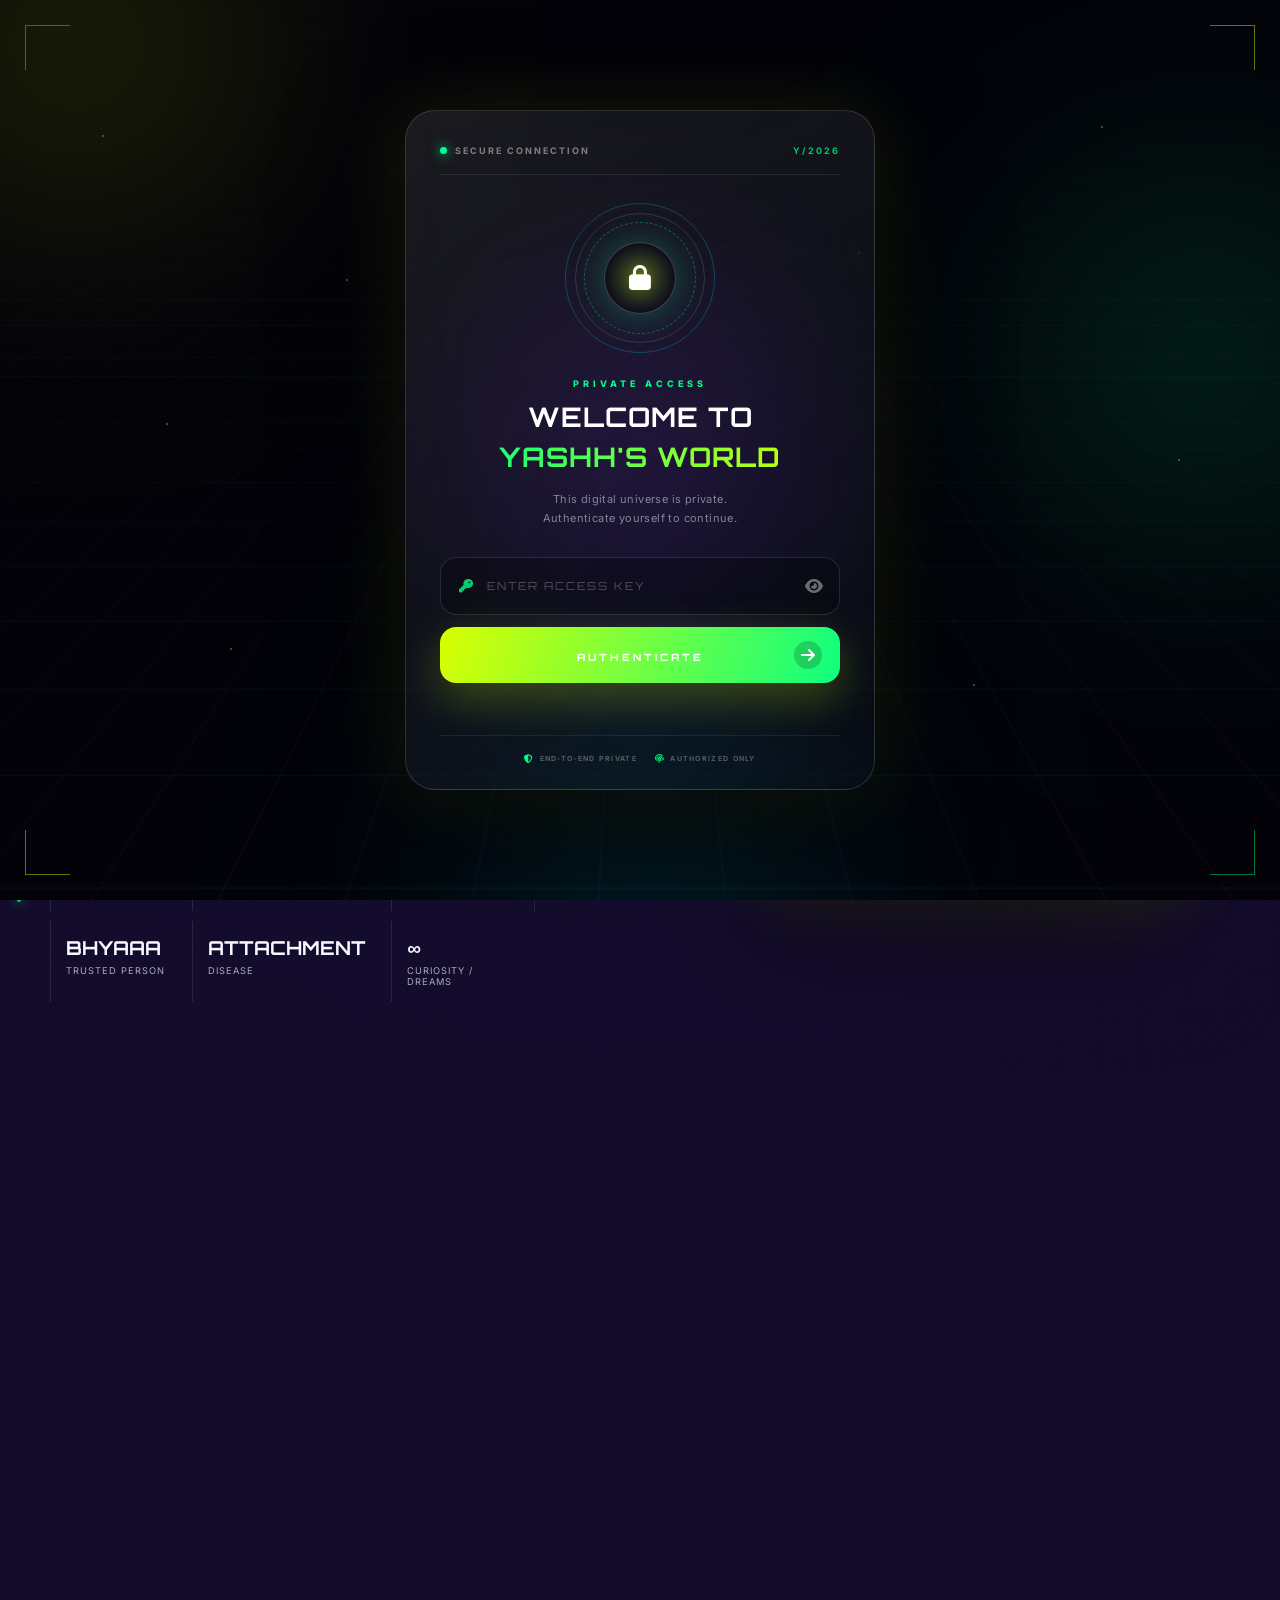
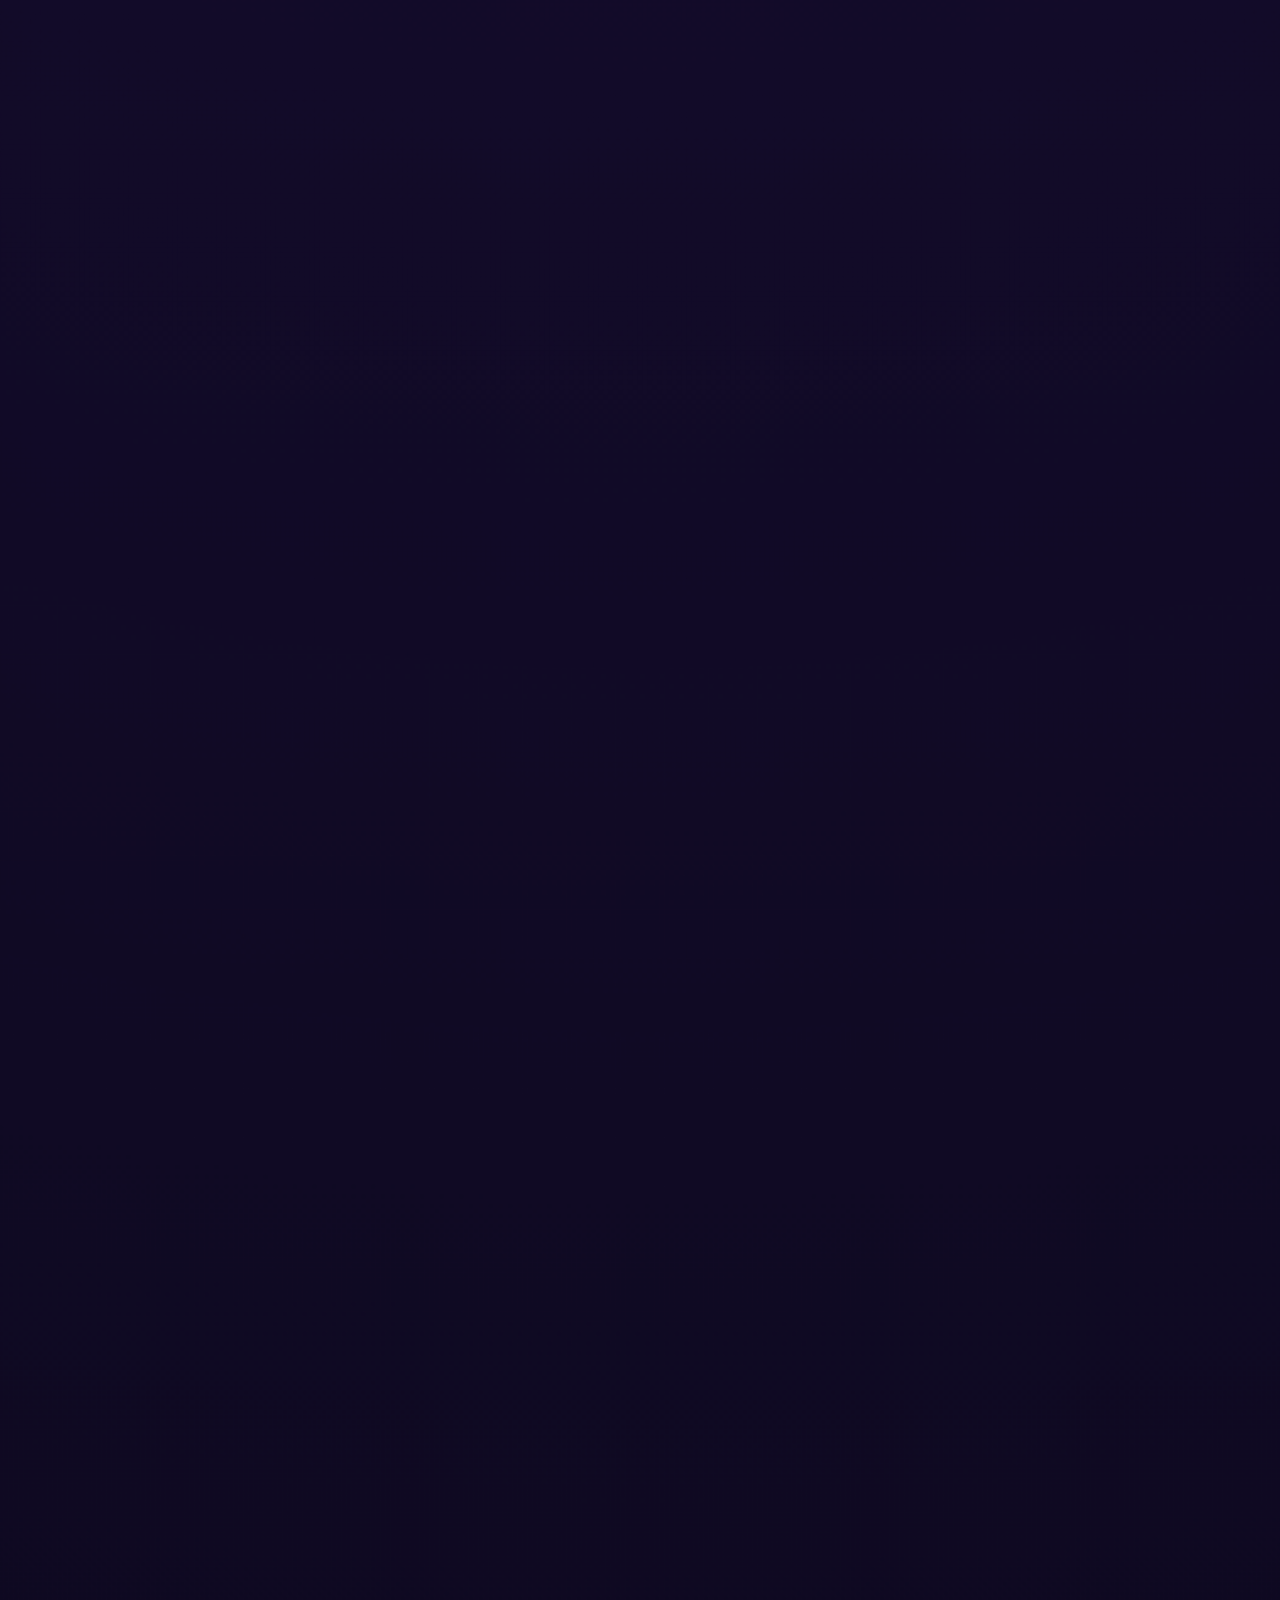
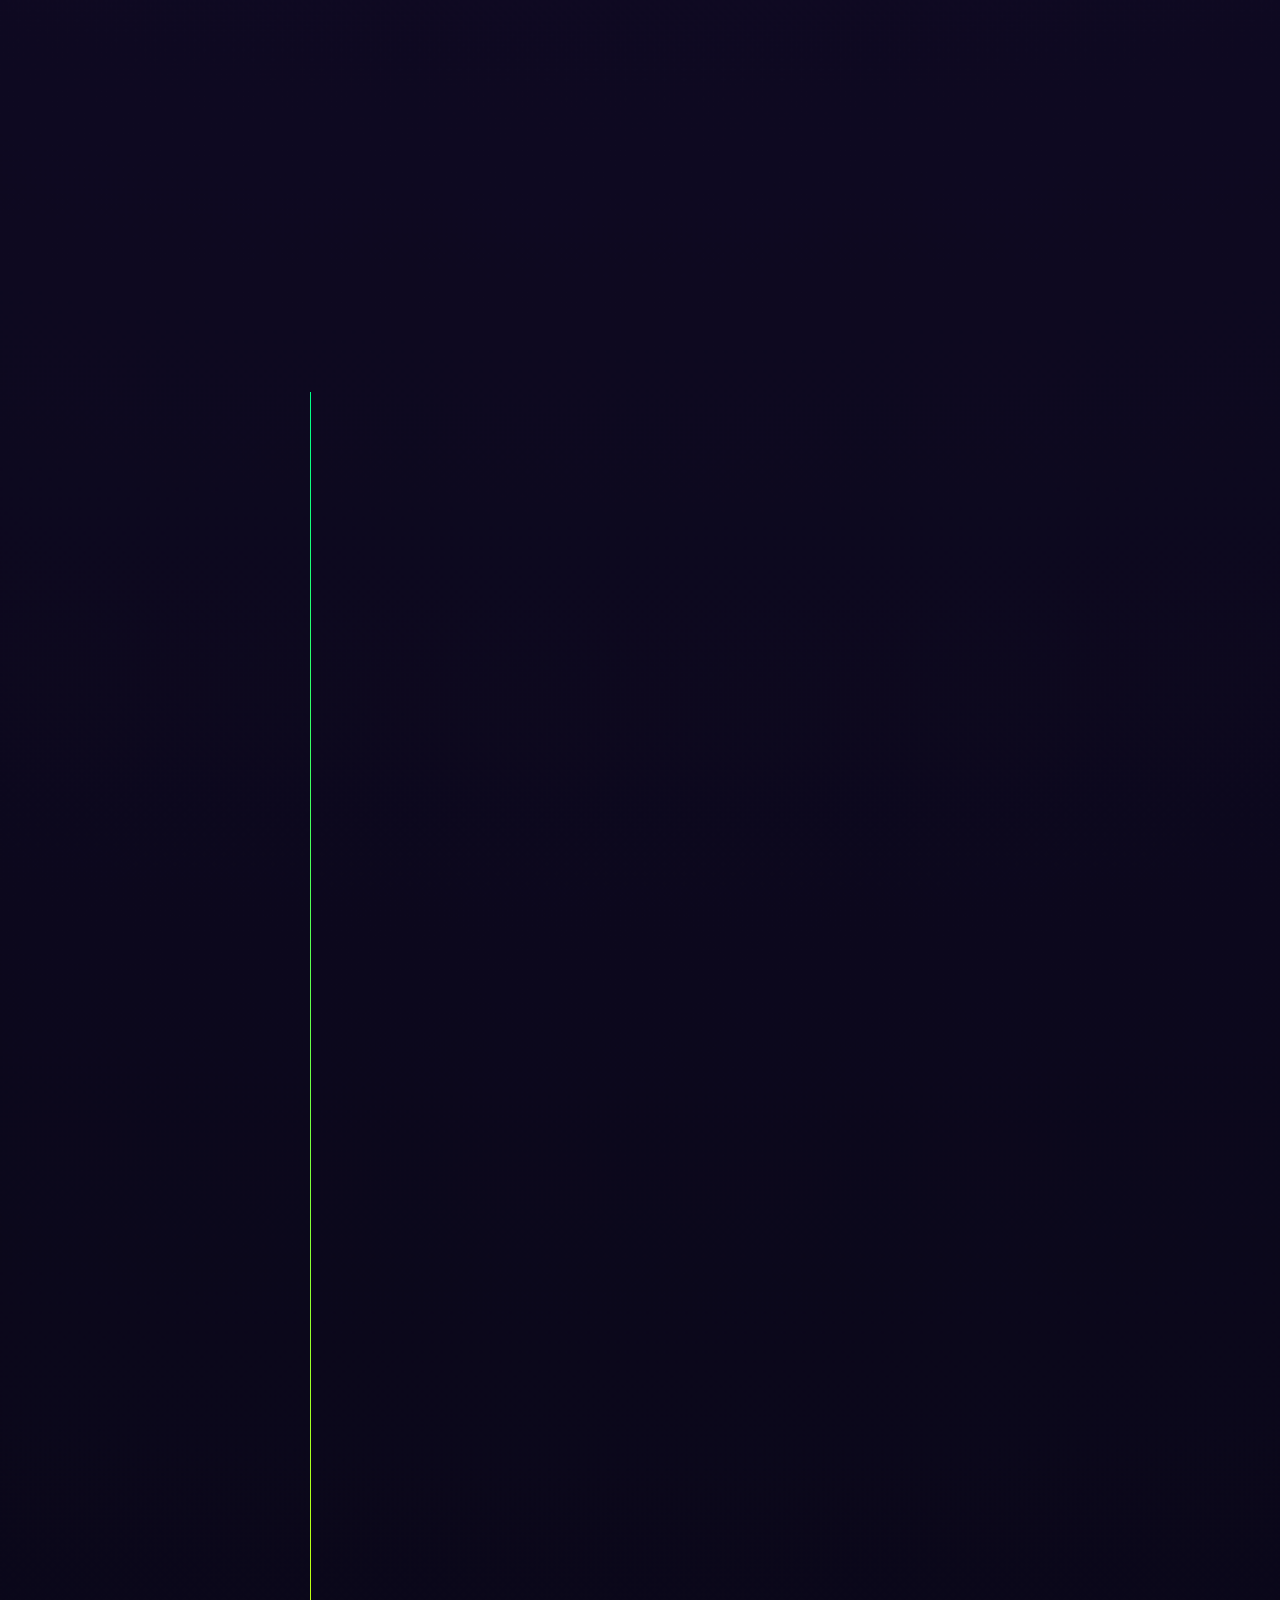
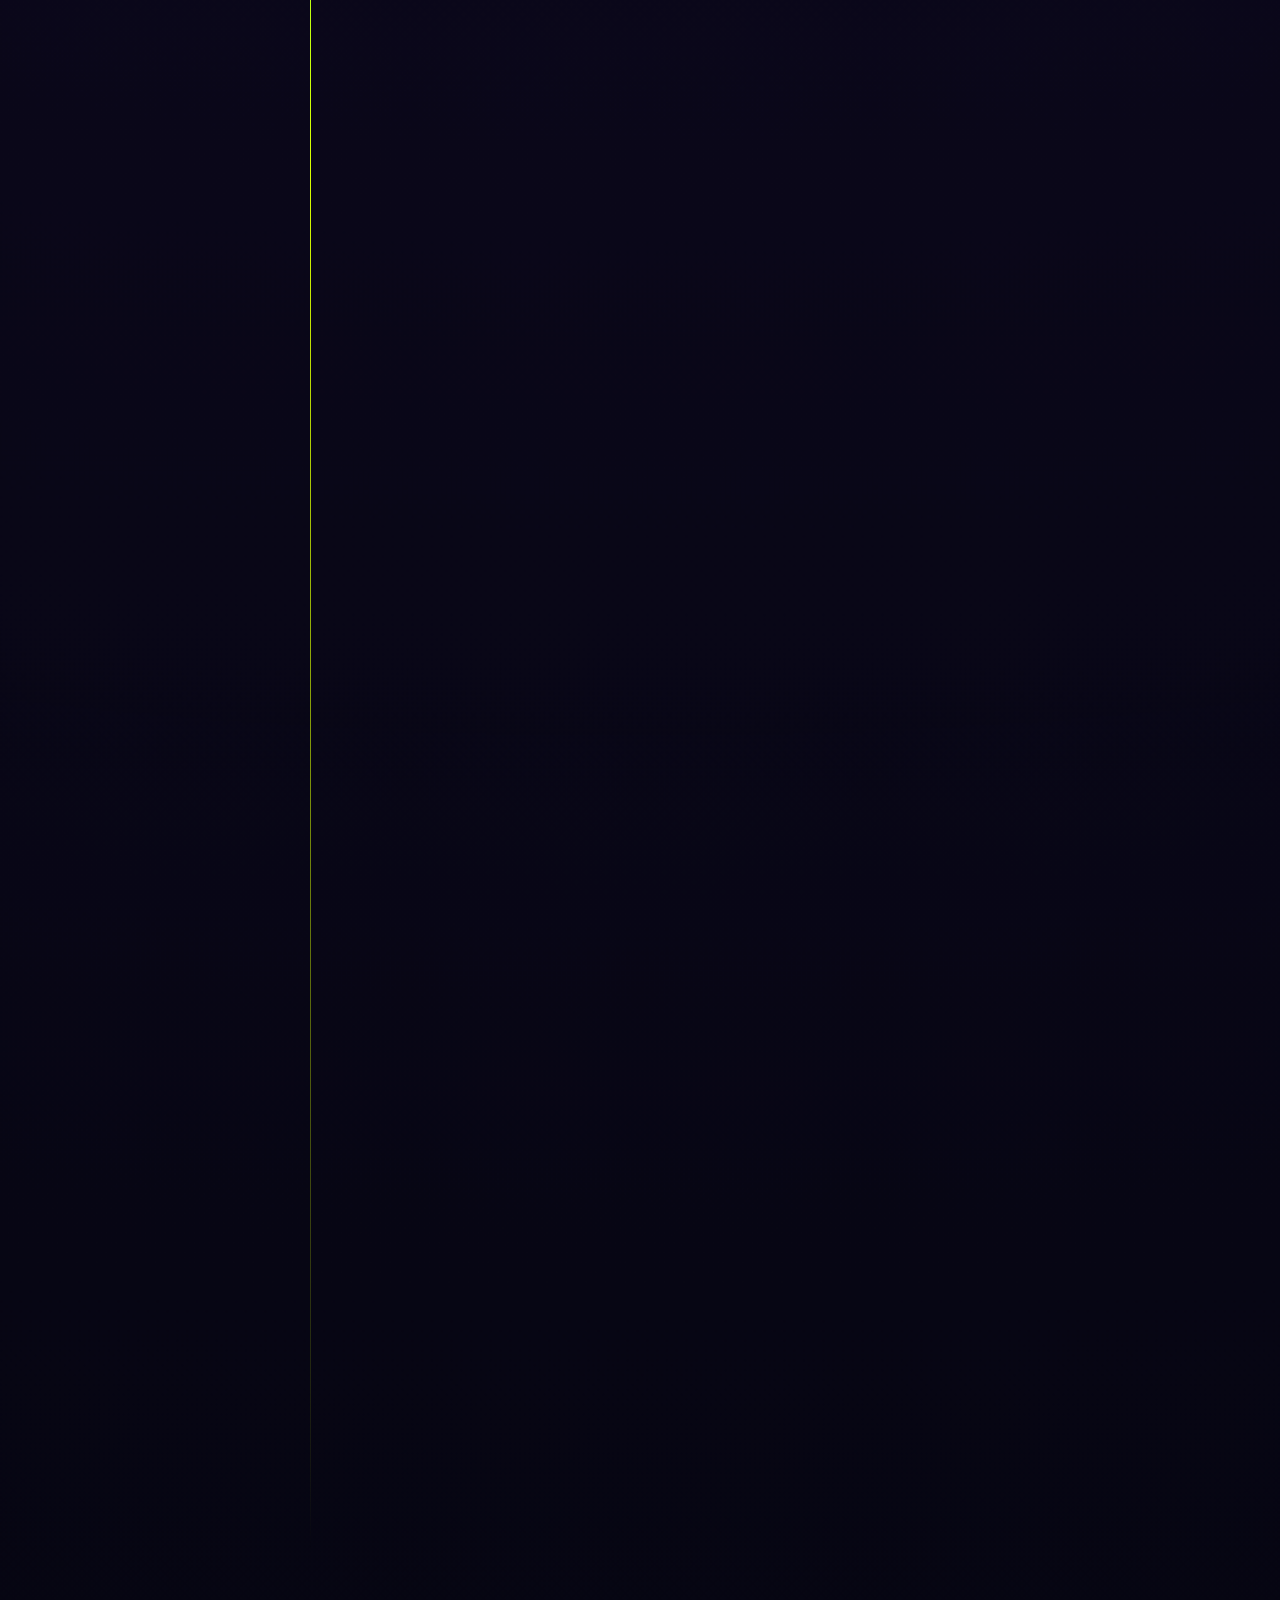
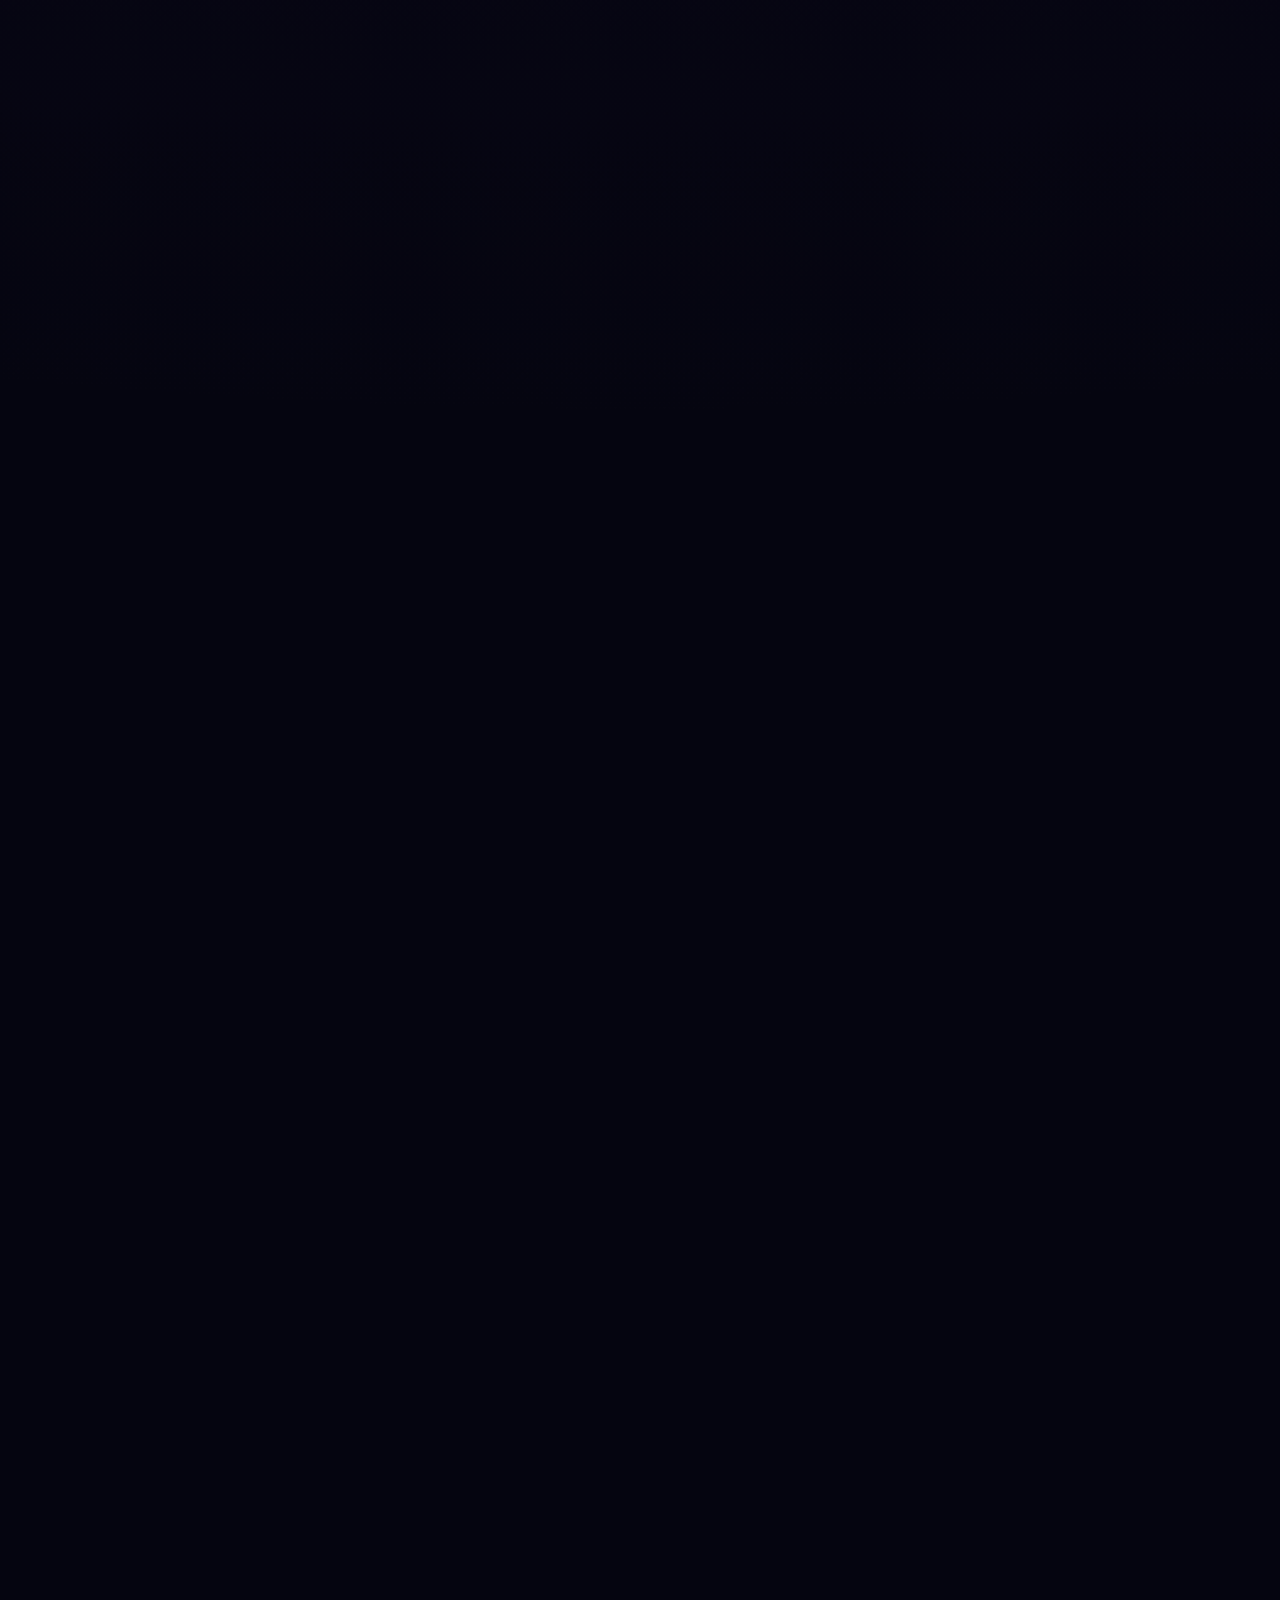
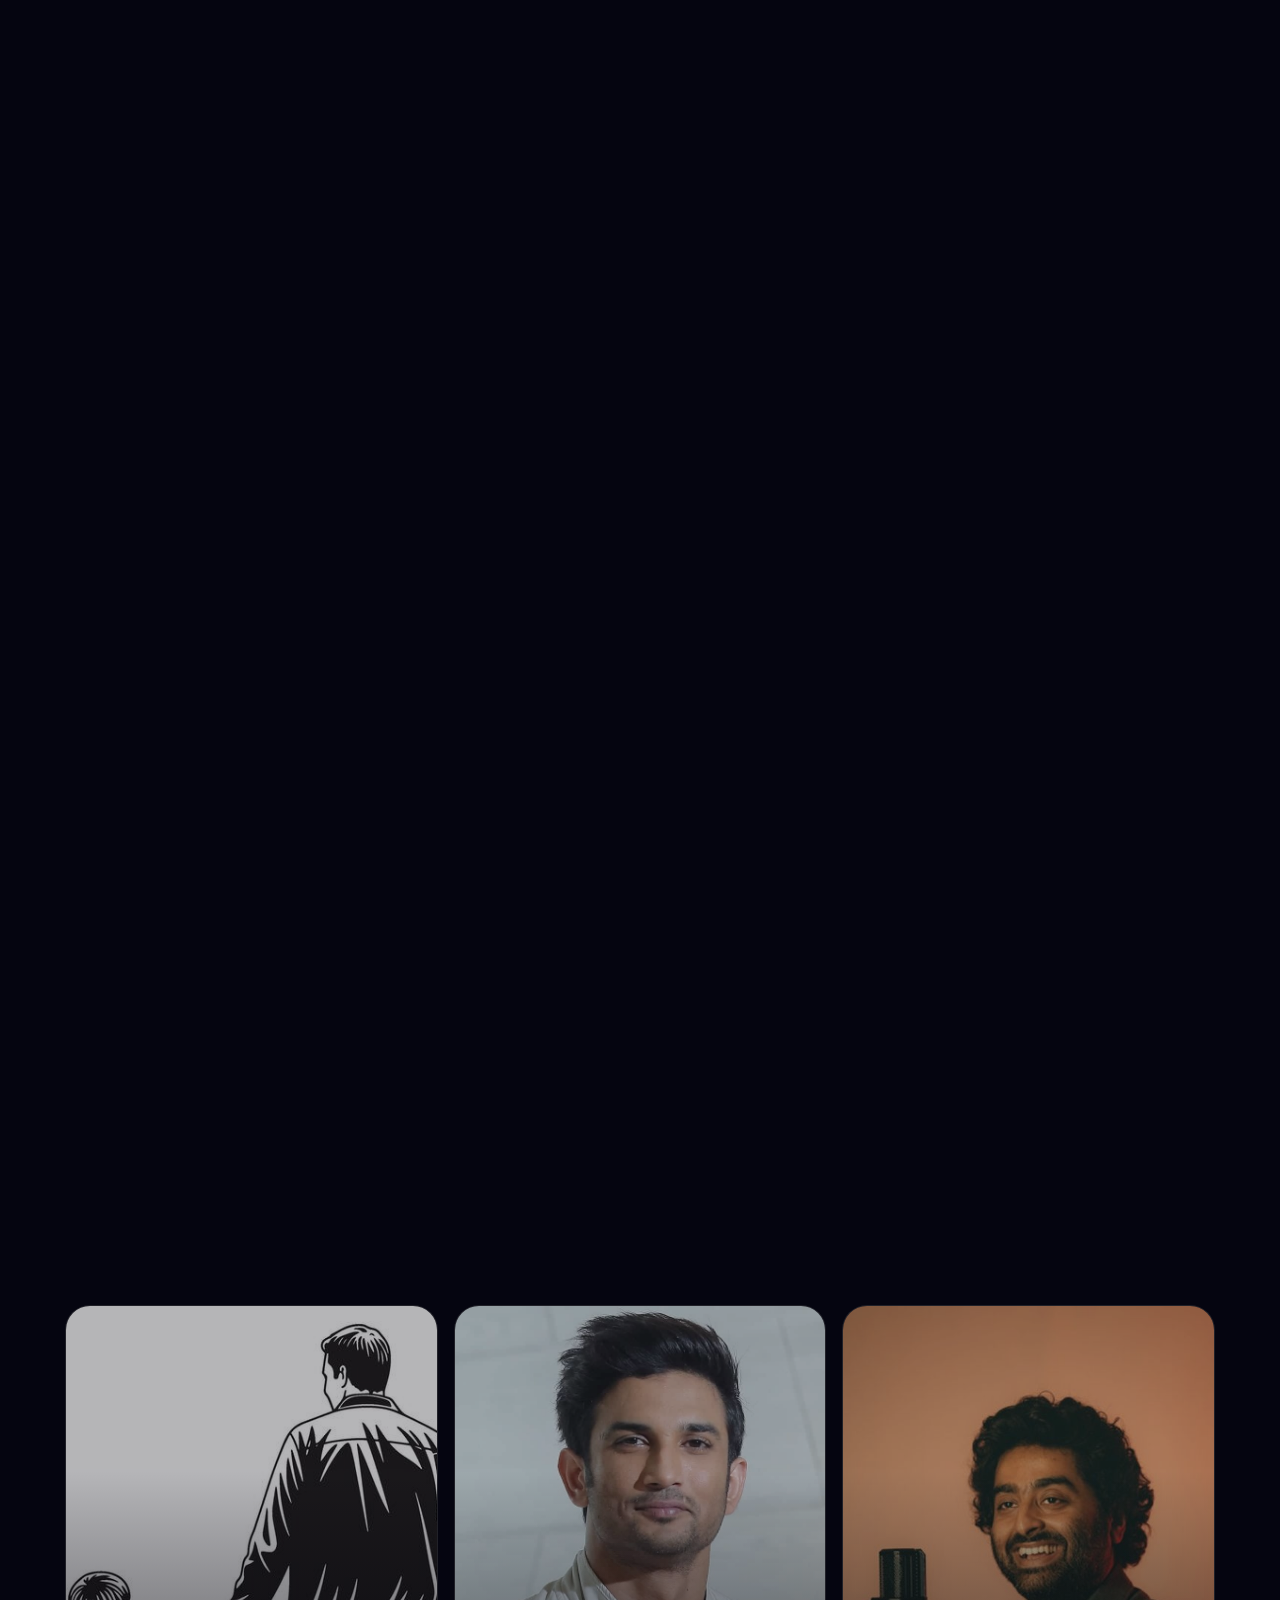
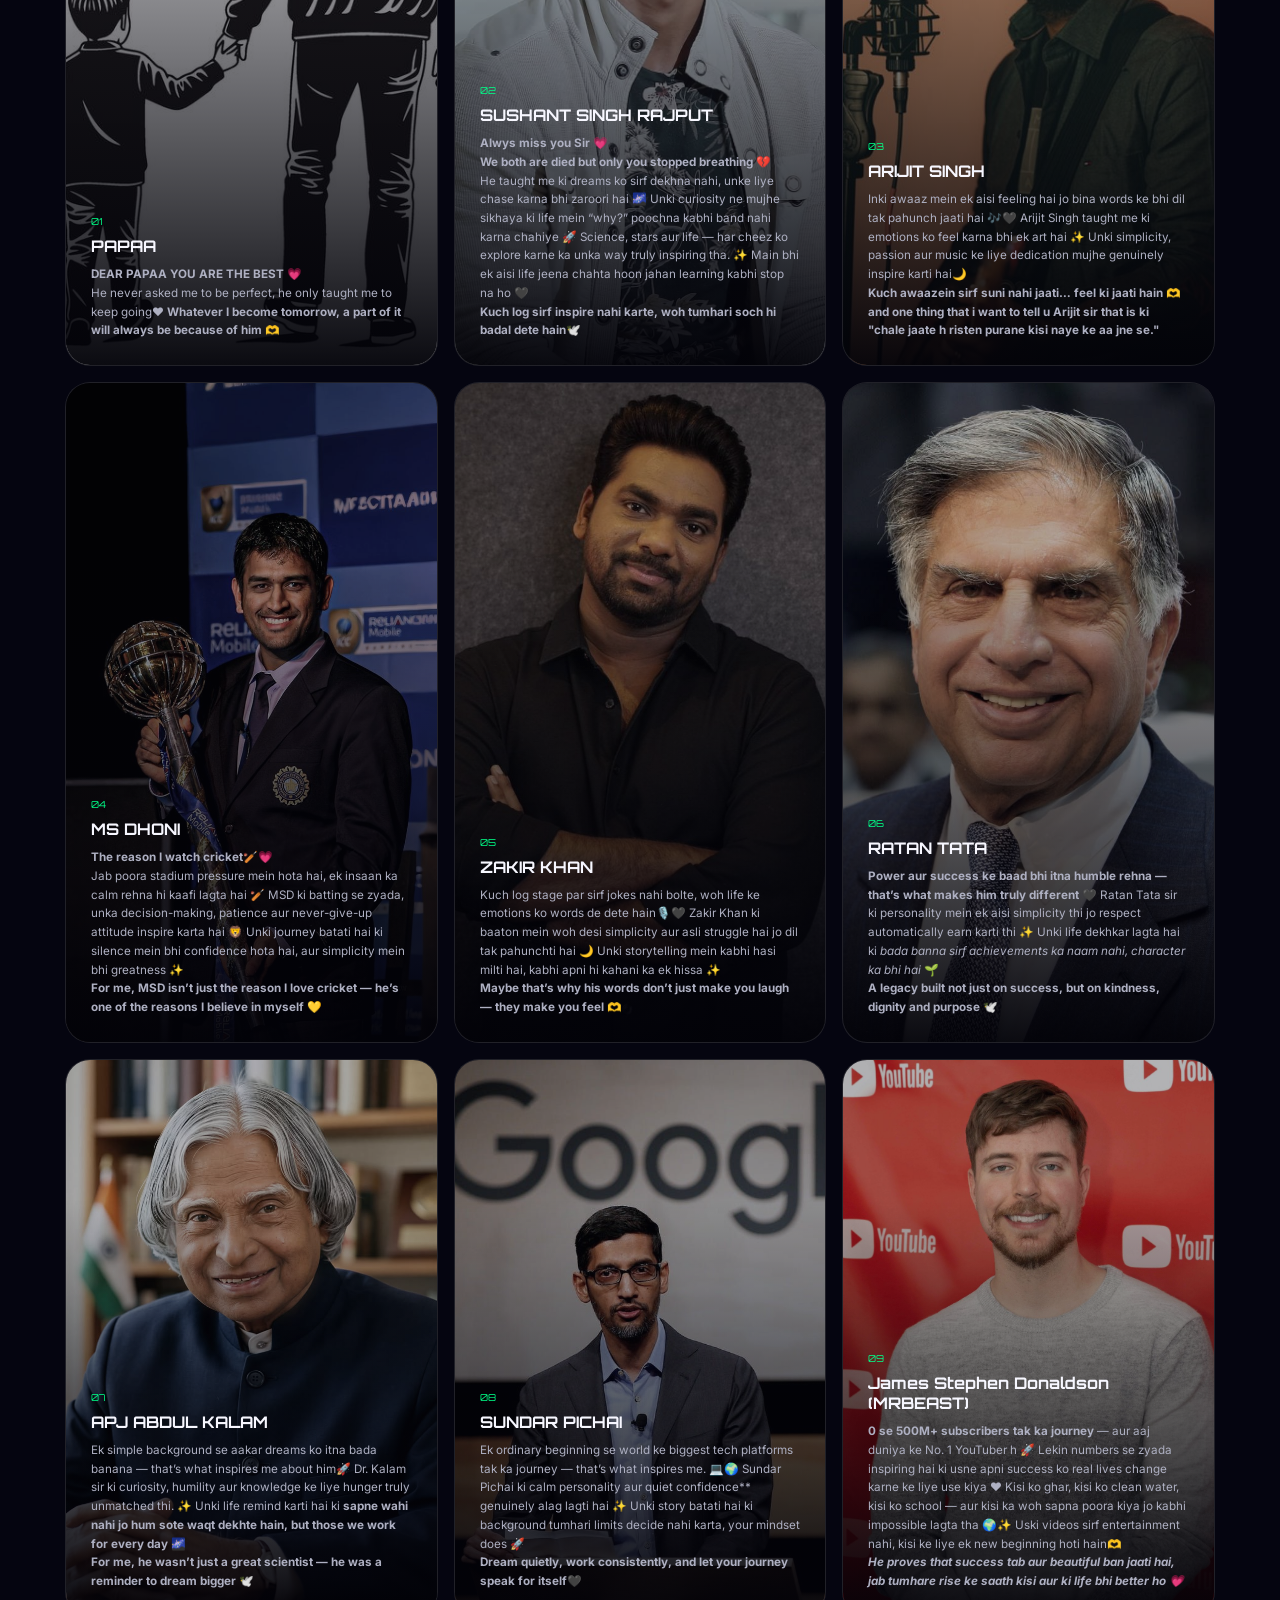
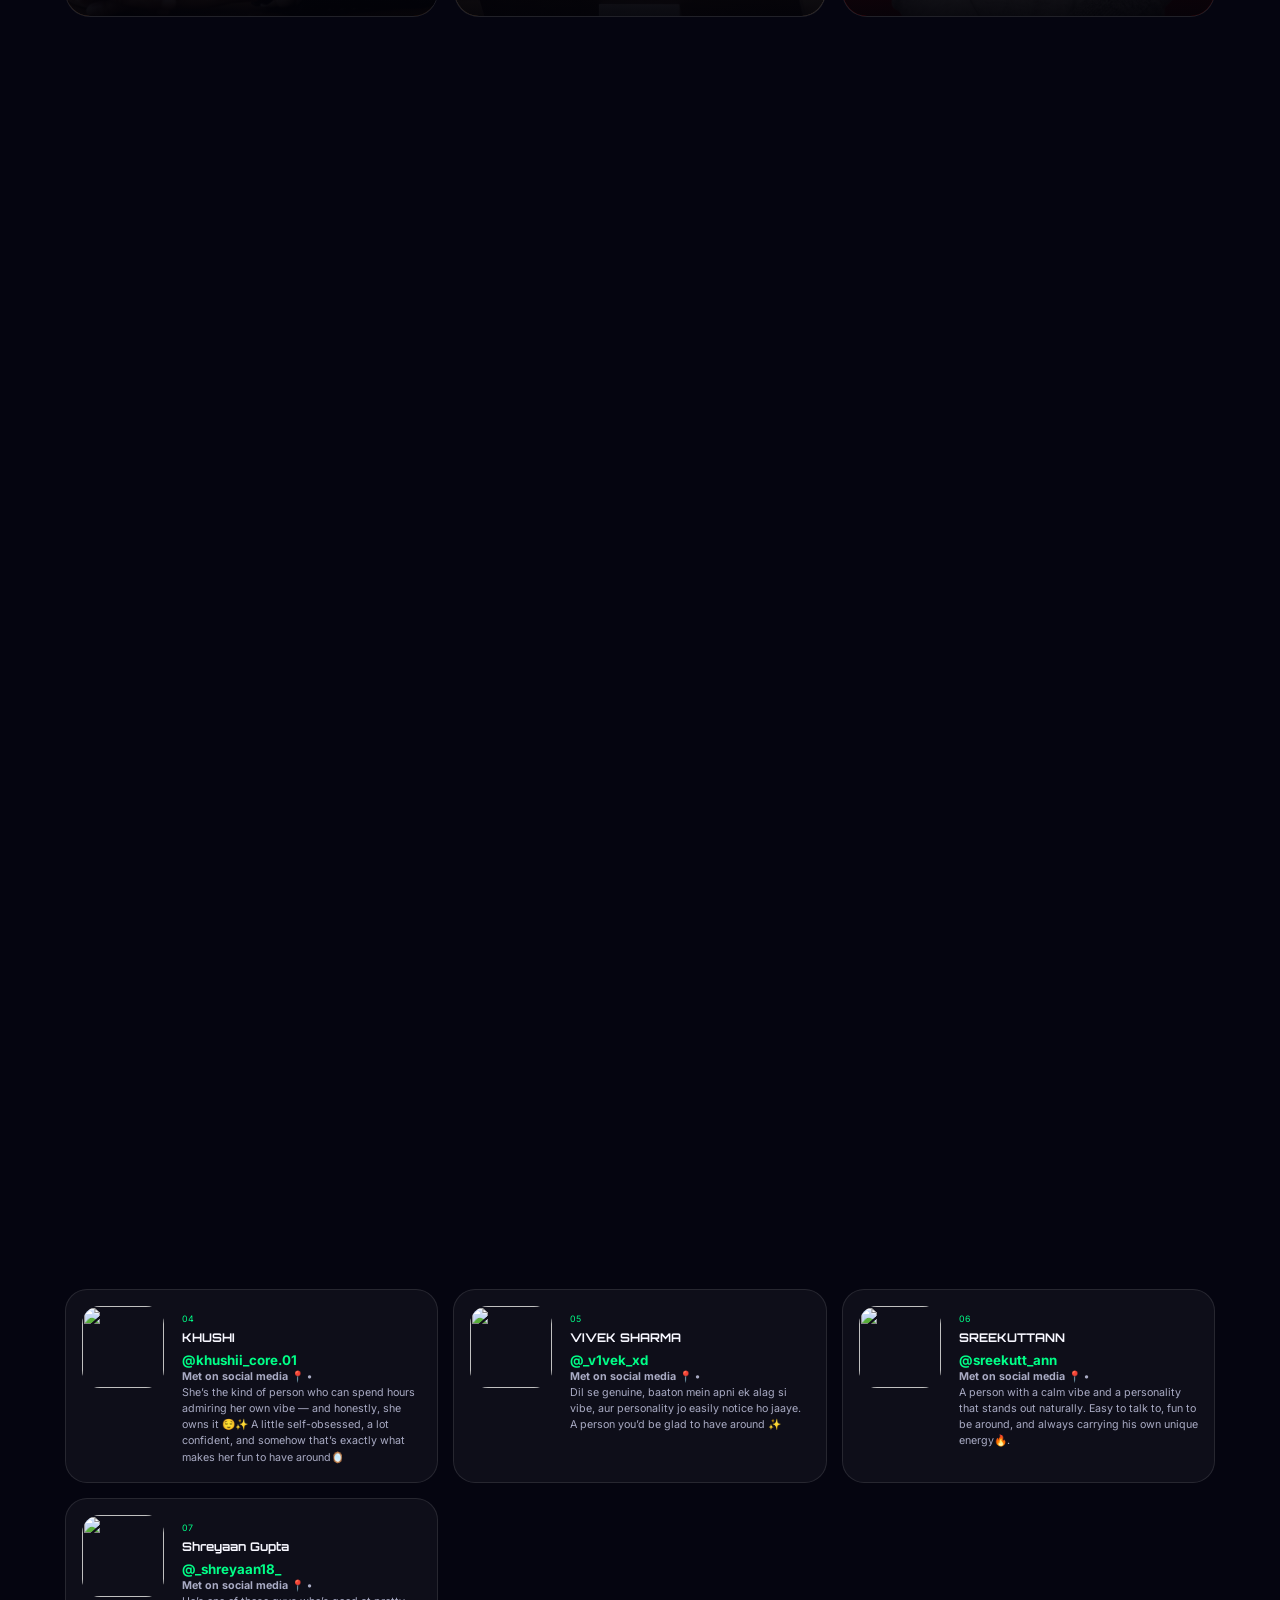
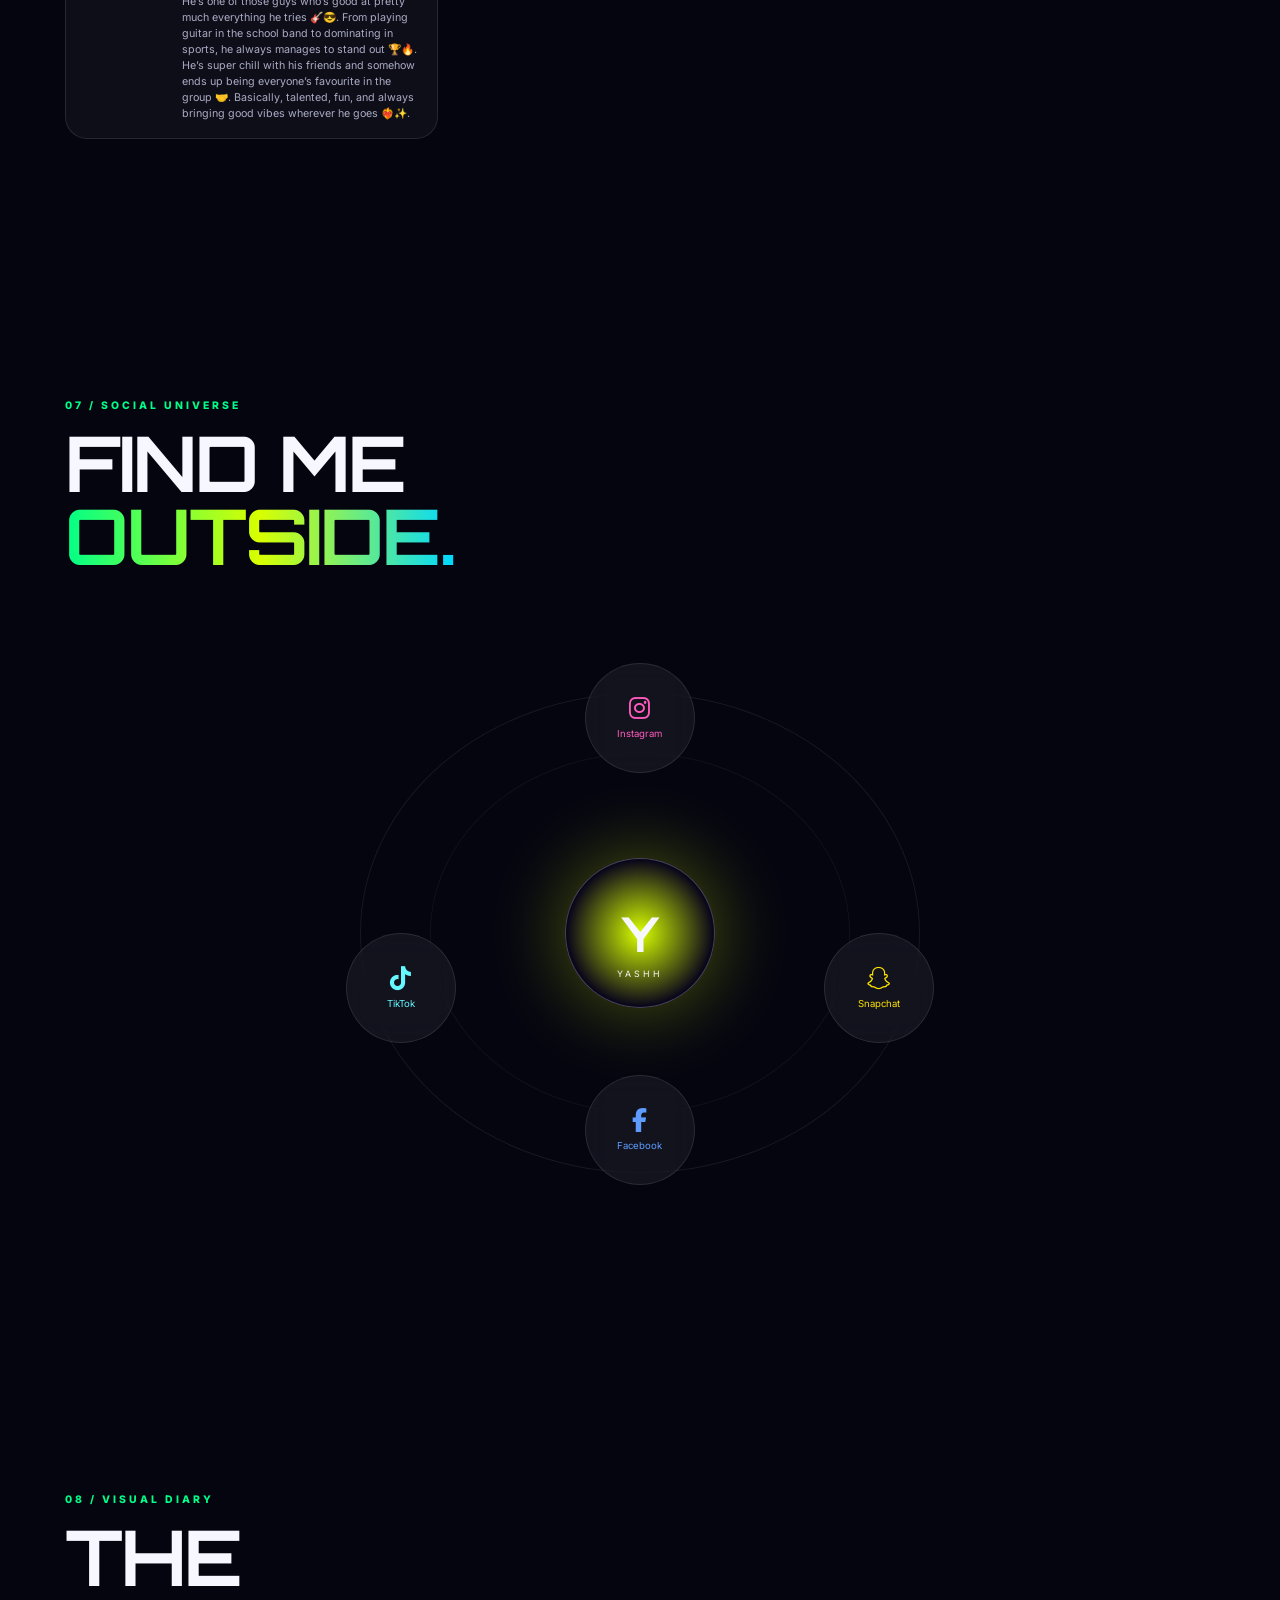
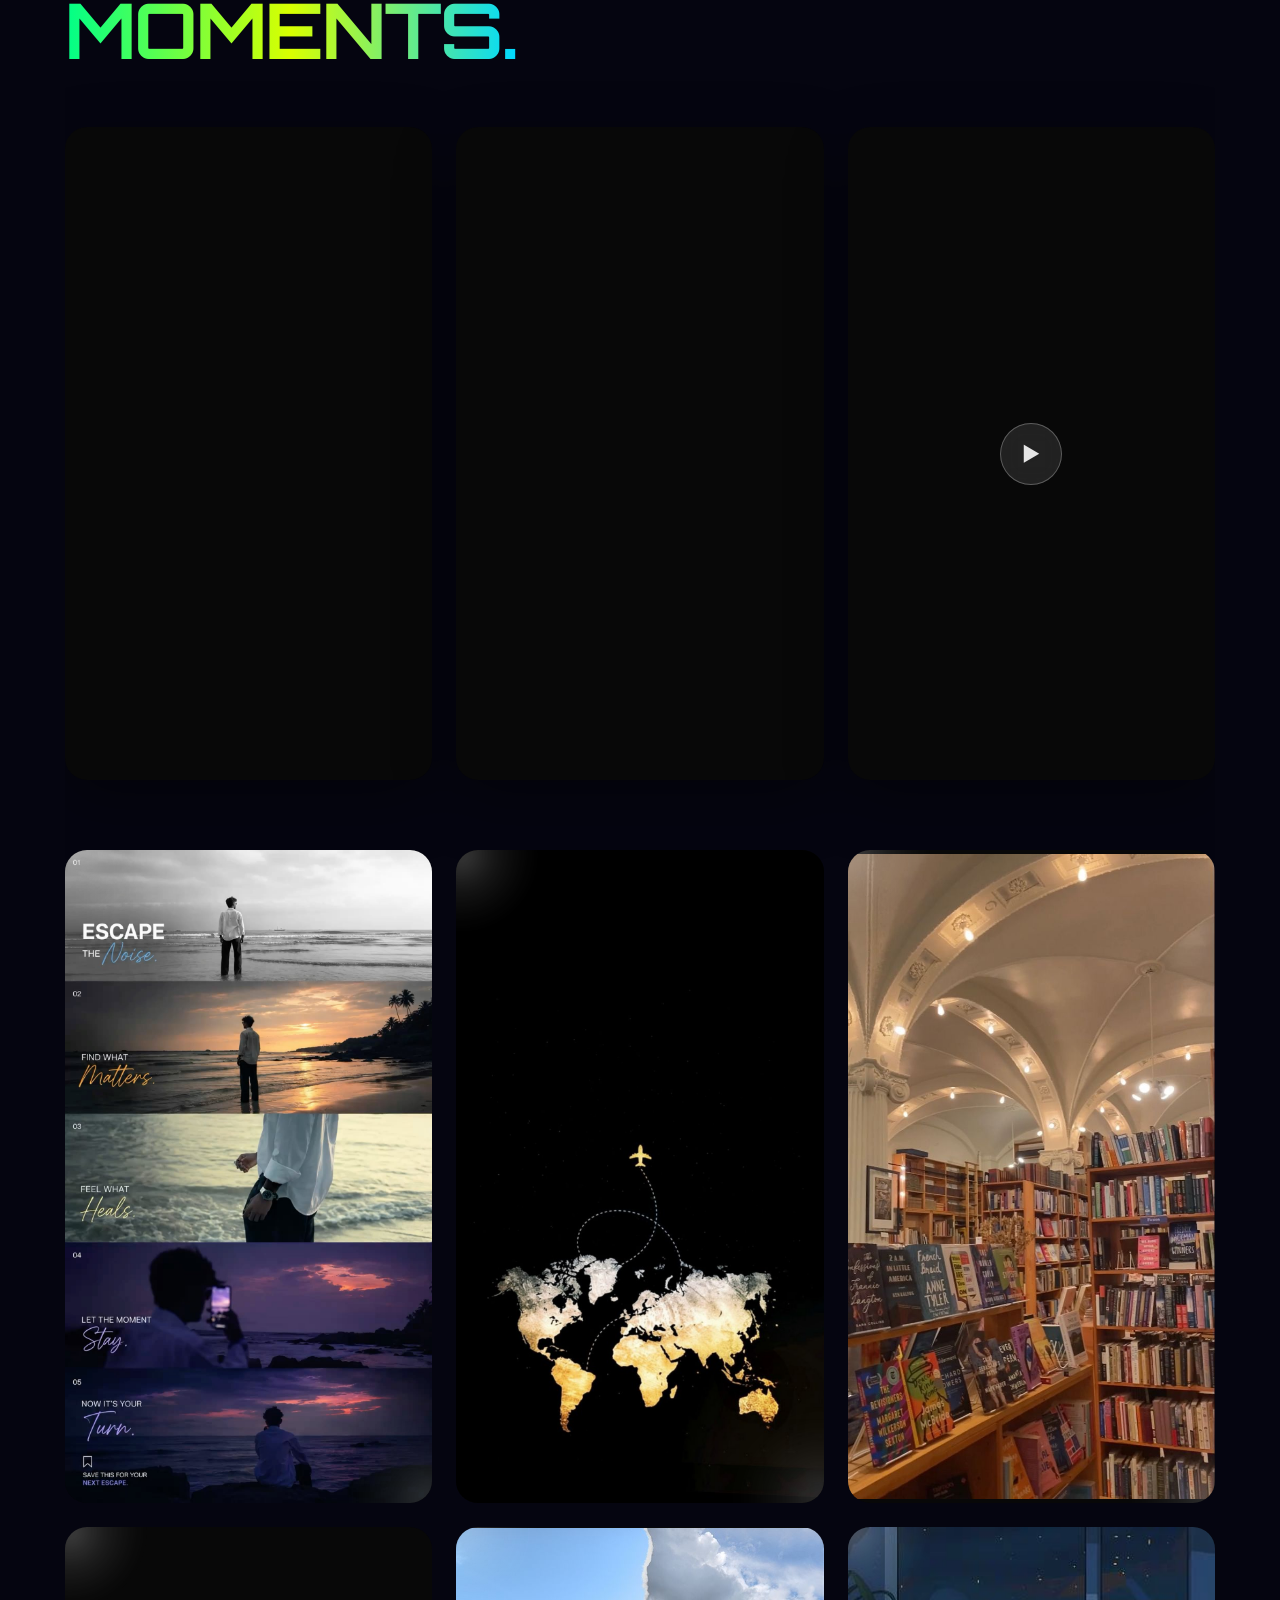
==== commit 41dd6654: "updated website" ====
--- a/index.html
+++ b/index.html
@@ -209,7 +209,7 @@
 
                 <div class="loader-ring">
 
-                    <img src="IMG/21.jpg" alt="Yashh">
+                    <img src="IMG/221.jpg" alt="Yashh">
 
                 </div>
 
@@ -533,7 +533,7 @@
 
                     <!-- MAIN DEMO PHOTO -->
 
-                    <img src="IMG/Screenshot 2026-08-23 031752.png" alt="Yashh Portrait">
+                    <img src="IMG/Screenshot 2026-08-23 03173452.png" alt="Yashh Portrait">
 
 
 
@@ -1972,7 +1972,7 @@
 
                     <article class="person-card reveal">
 
-                        <img src="IMG/Screenshot 2026-08-23 032418.png" alt=" FUTURE ME ">
+                        <img src="IMG/Screenshot 2026-08-23 0324418.png" alt=" FUTURE ME ">
 
                         <div>
 
@@ -2052,7 +2052,7 @@
 
                     <article class="friend-card reveal">
 
-                        <img src="IMG/AAYUSHI.png">
+                        <img src="IMG/AAYUSsHI.png">
 
                         <div>
 
@@ -2085,7 +2085,7 @@
 
                     <article class="friend-card reveal">
 
-                        <img src="IMG/choco.png">
+                        <img src="IMG/dchoco.png">
 
                         <div>
 
@@ -2120,7 +2120,7 @@
 
                     <article class="friend-card reveal">
 
-                        <img src="IMG/naveen.png">
+                        <img src="IMG/ndaveen.png">
 
                         <div>
 
@@ -2154,7 +2154,7 @@
 
                     <article class="friend-card reveal">
 
-                        <img src="IMG/khushi.png">
+                        <img src="IMG/khudshi.png">
 
                         <div>
 
@@ -2189,7 +2189,7 @@
 
                     <article class="friend-card reveal">
 
-                        <img src="IMG/vivek.jpeg">
+                        <img src="IMG/vivvek.jpeg">
 
                         <div>
 
@@ -2220,7 +2220,7 @@
 
                     <article class="friend-card reveal">
 
-                        <img src="IMG/sreekunt.jpeg">
+                        <img src="IMG/sreekusnt.jpeg">
 
                         <div>
 
@@ -2250,7 +2250,7 @@
 
                     <article class="friend-card reveal">
 
-                        <img src="IMG/shreyaan.png">
+                        <img src="IMG/shrdeyaan.png">
 
                         <div>
 
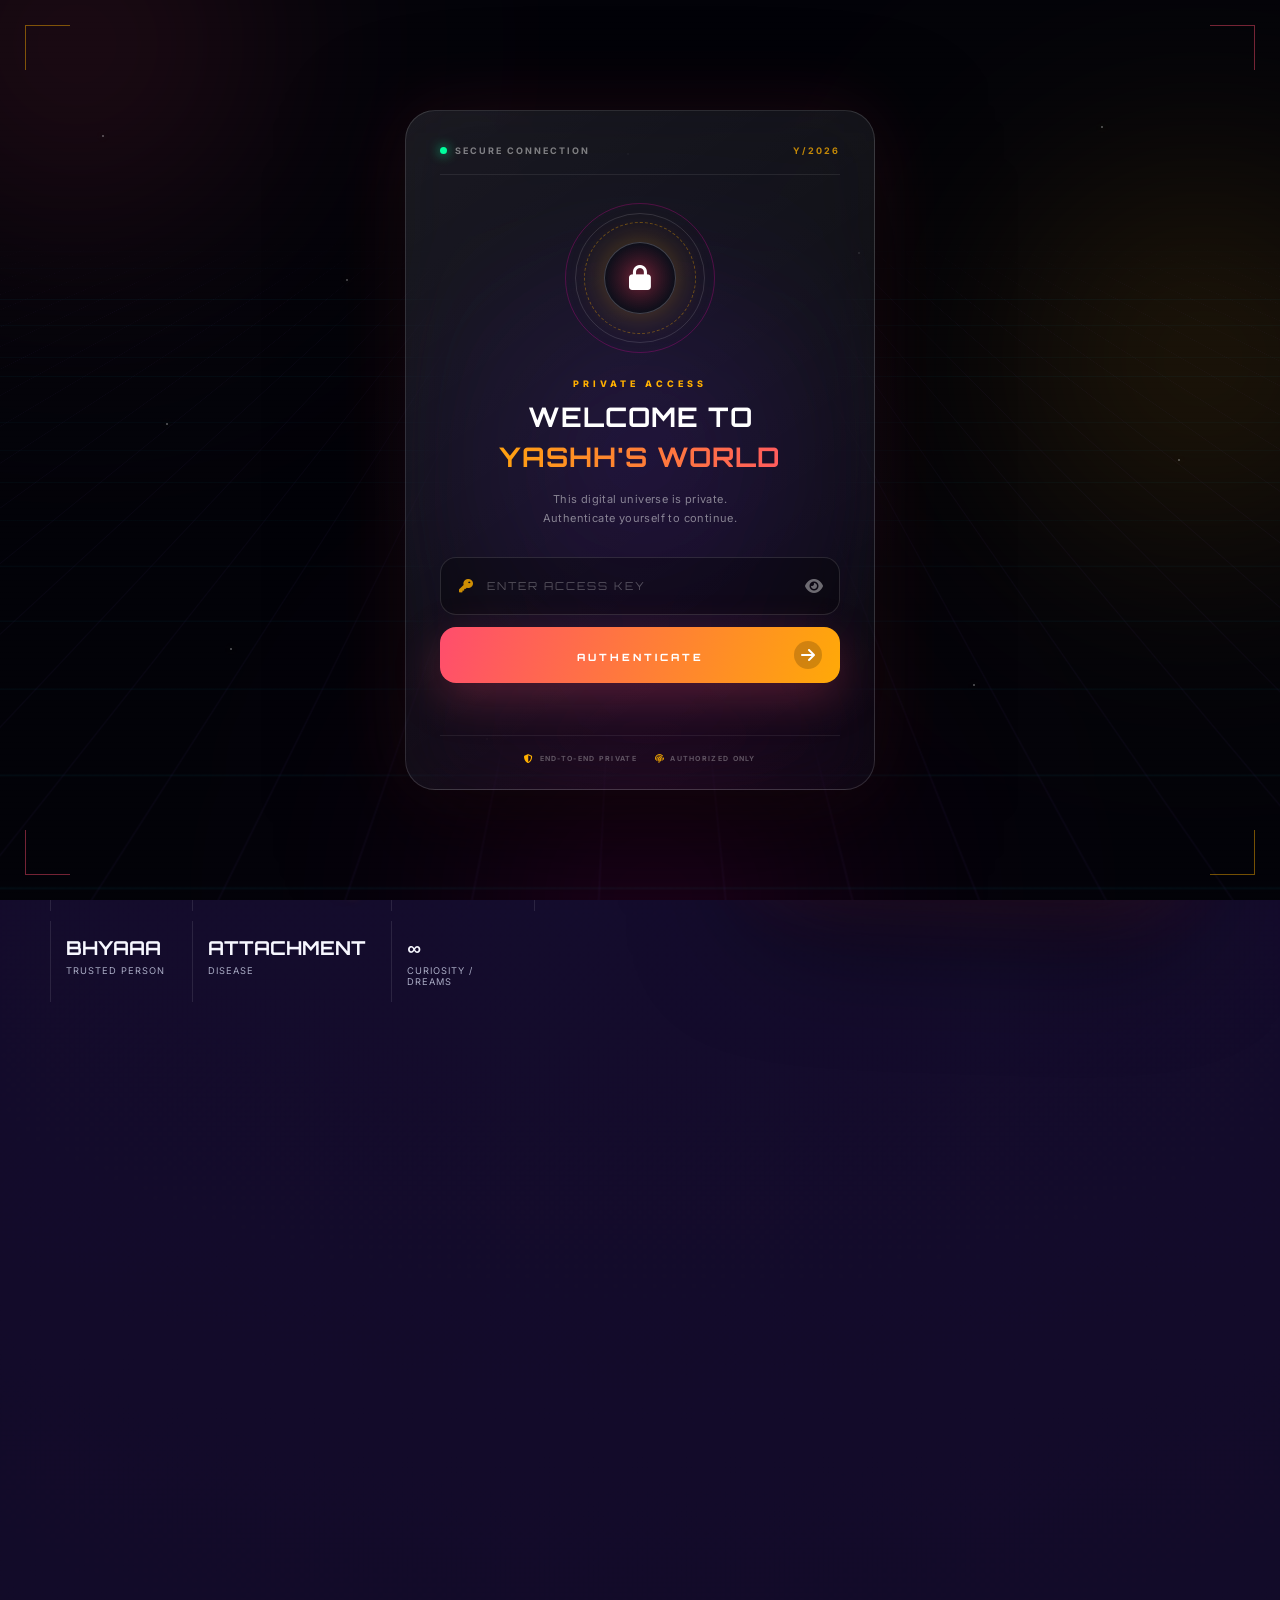
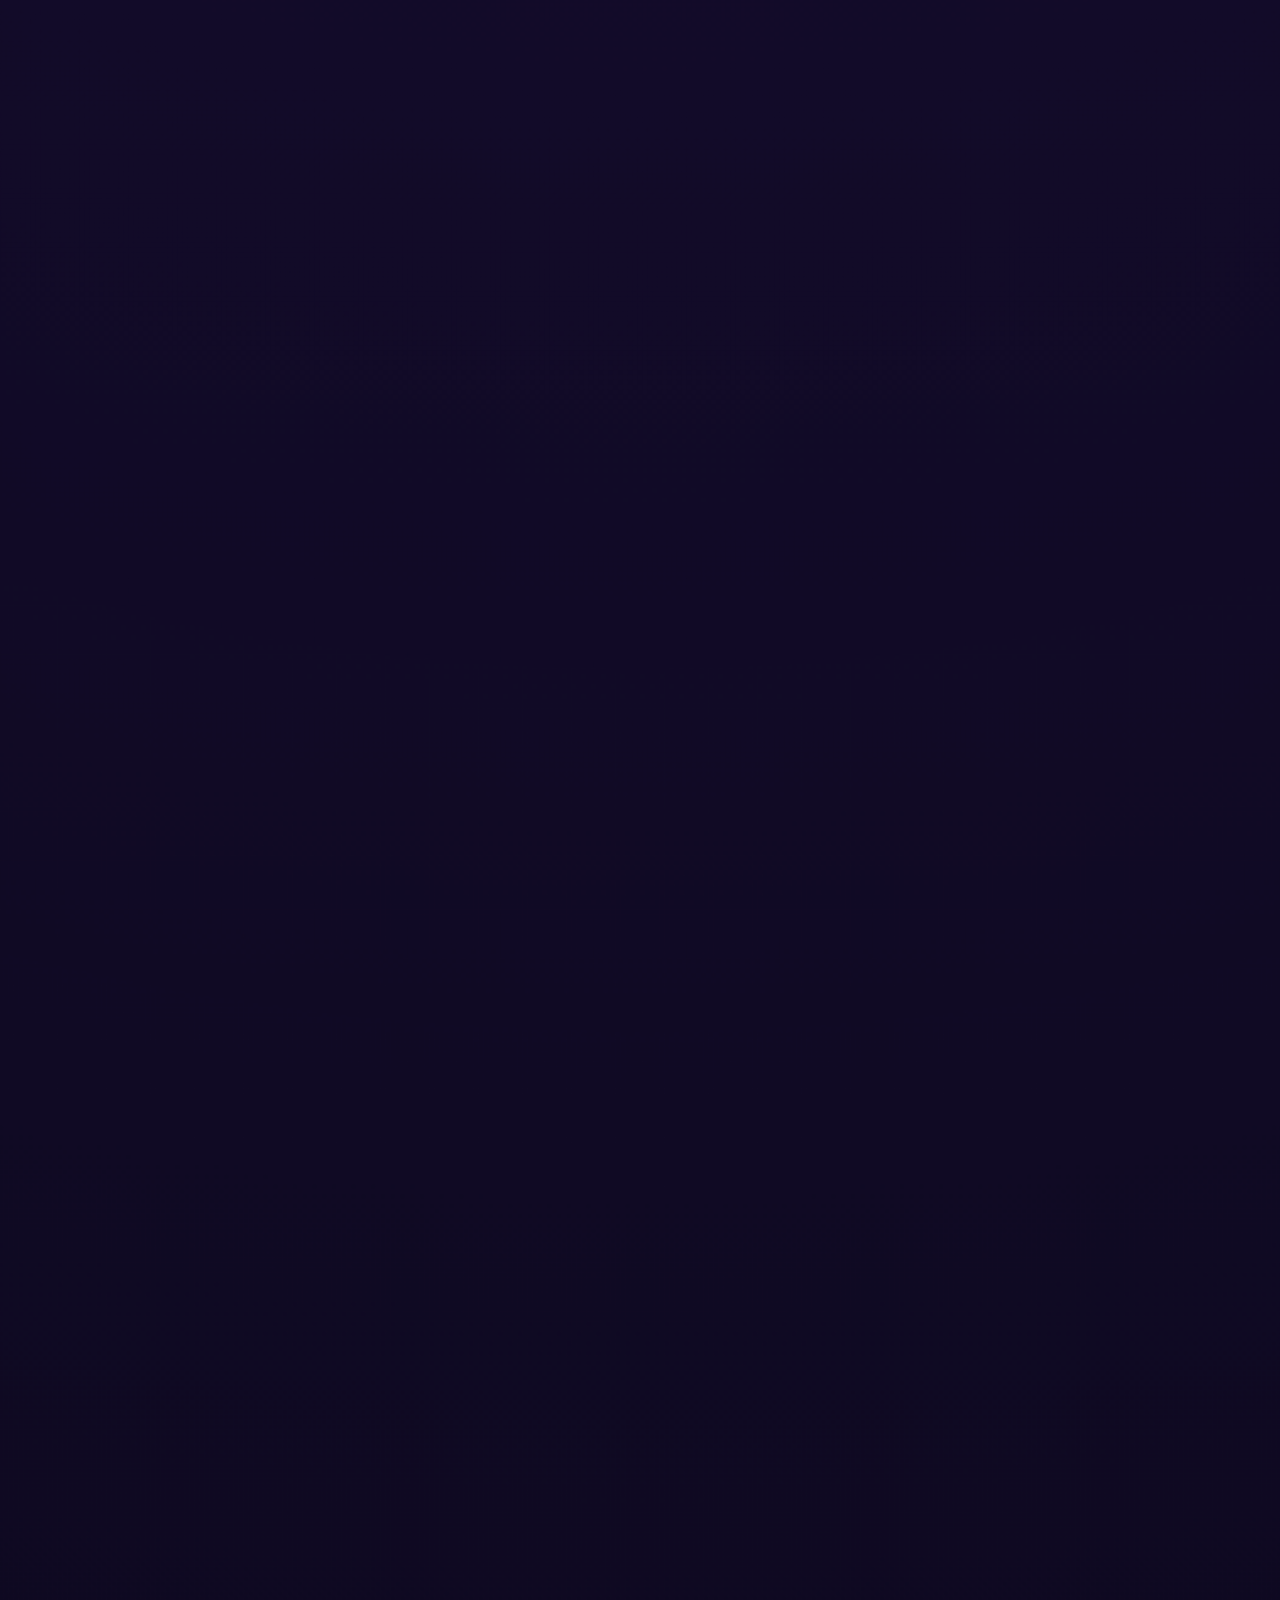
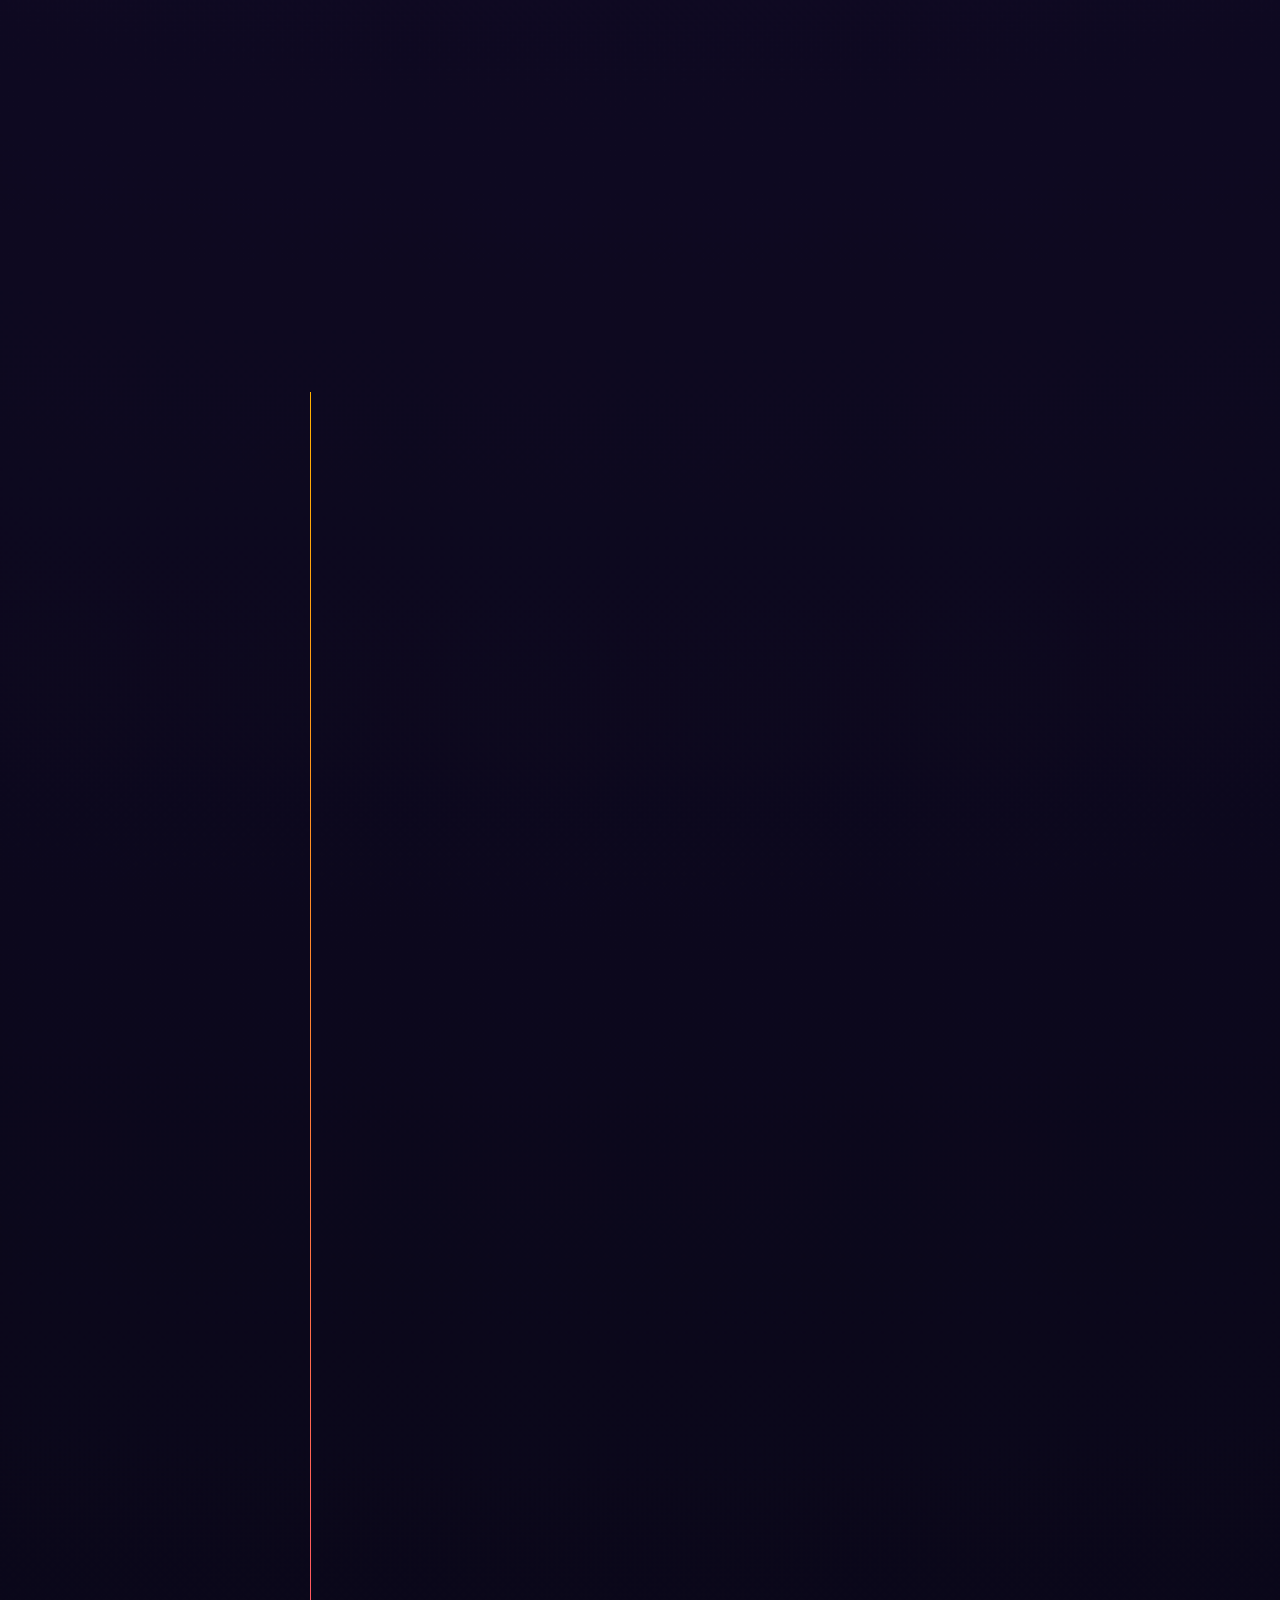
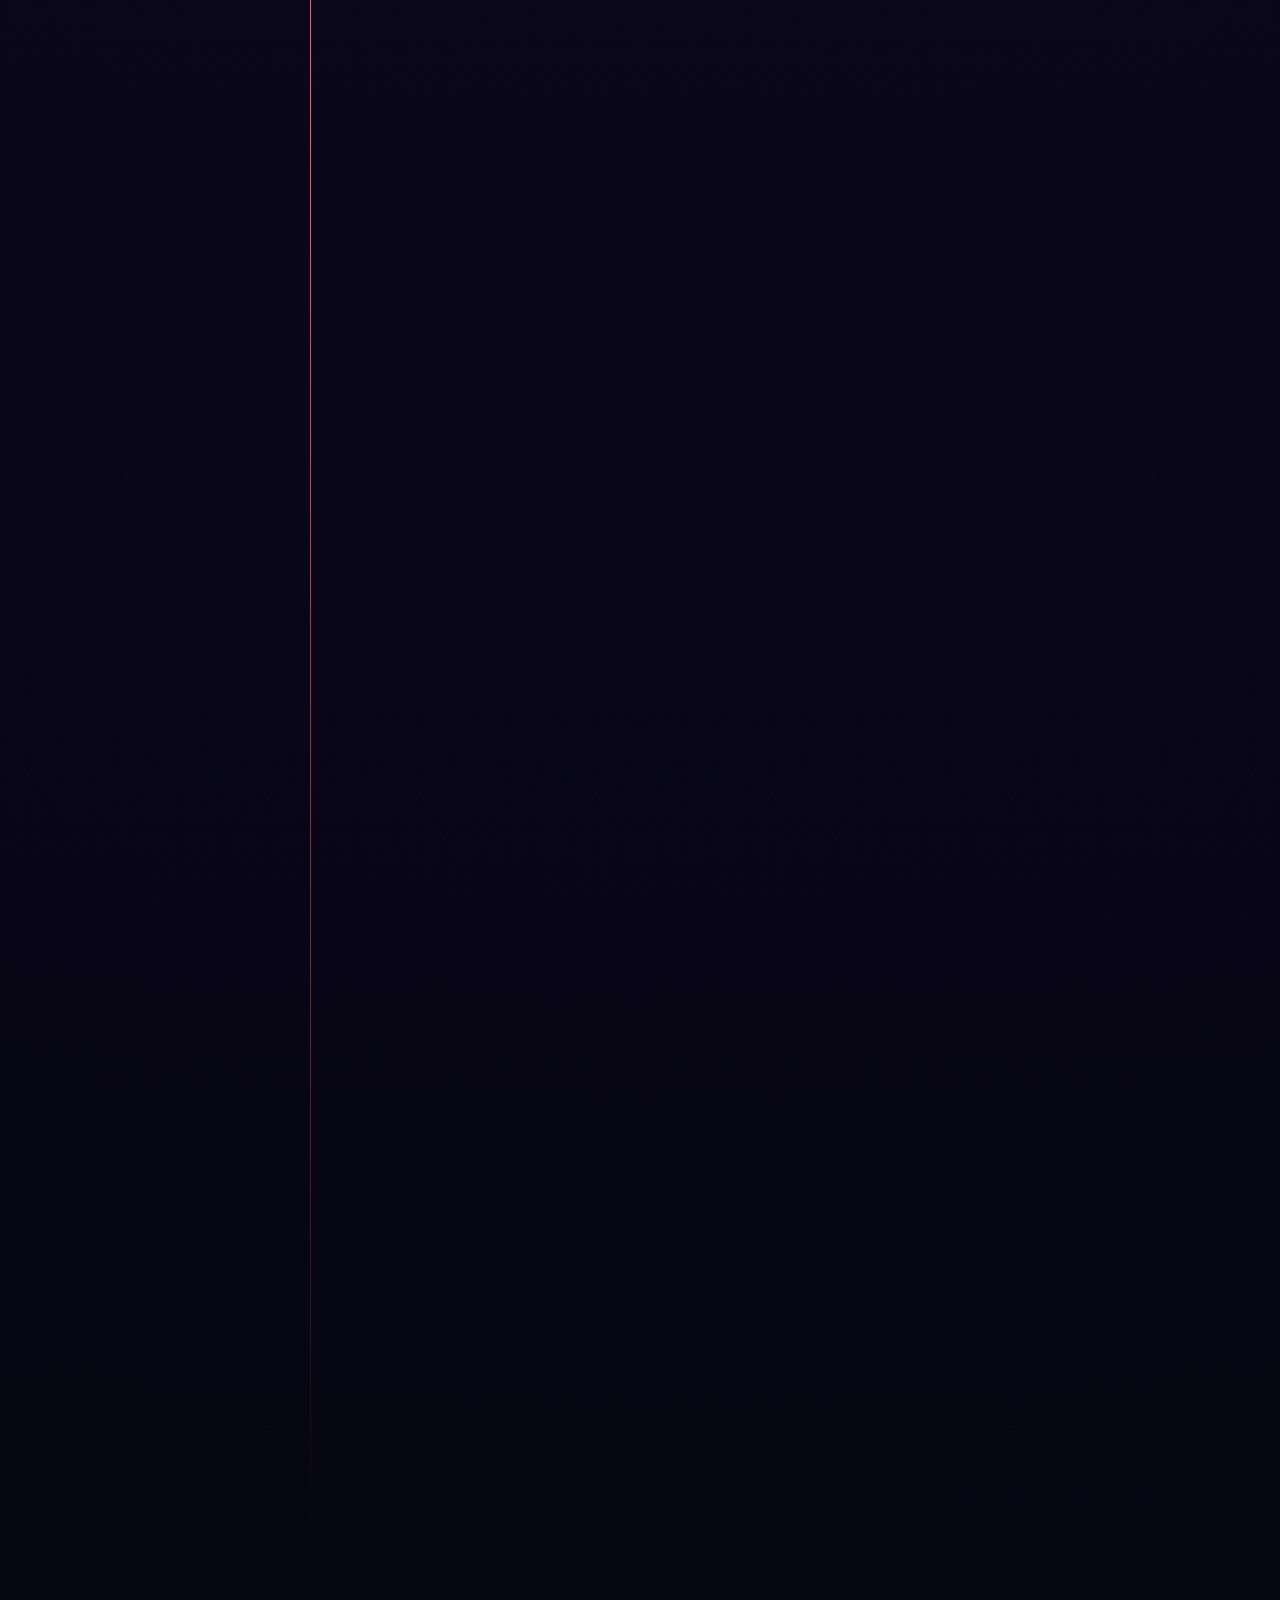
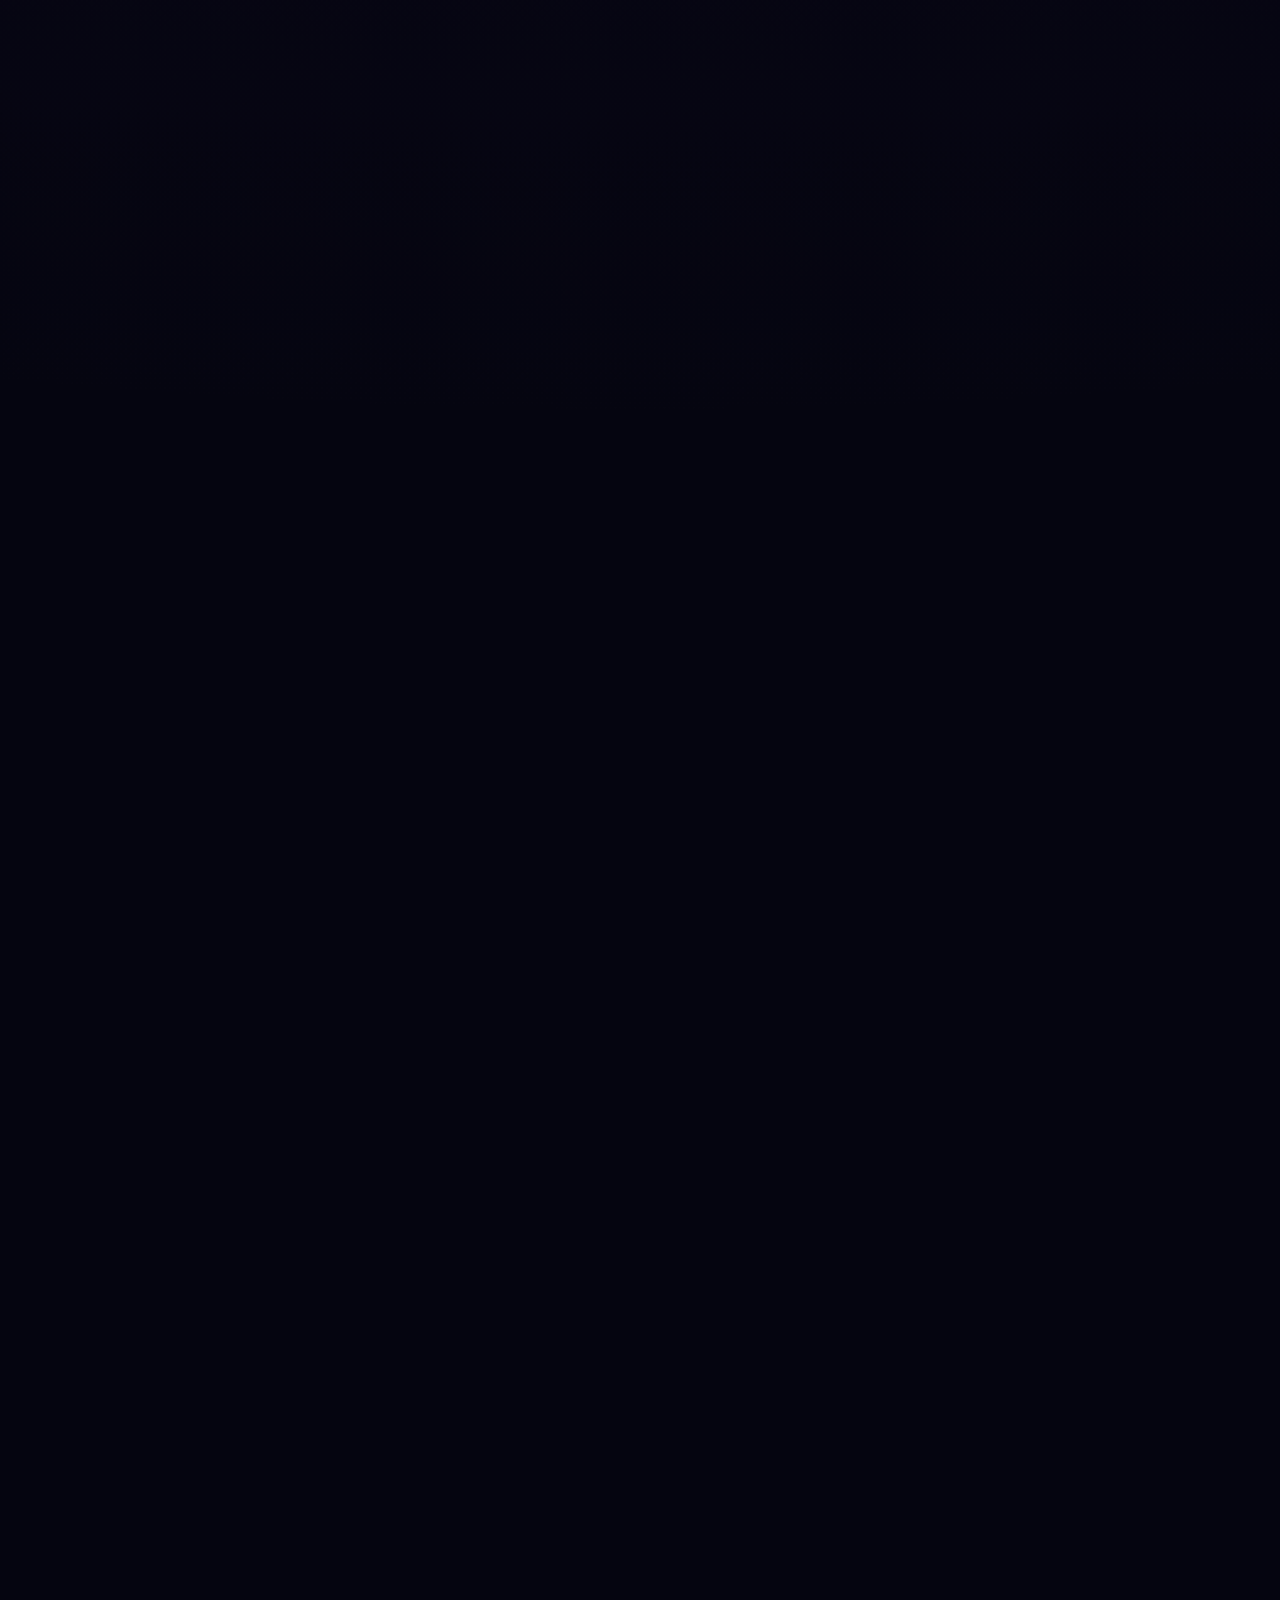
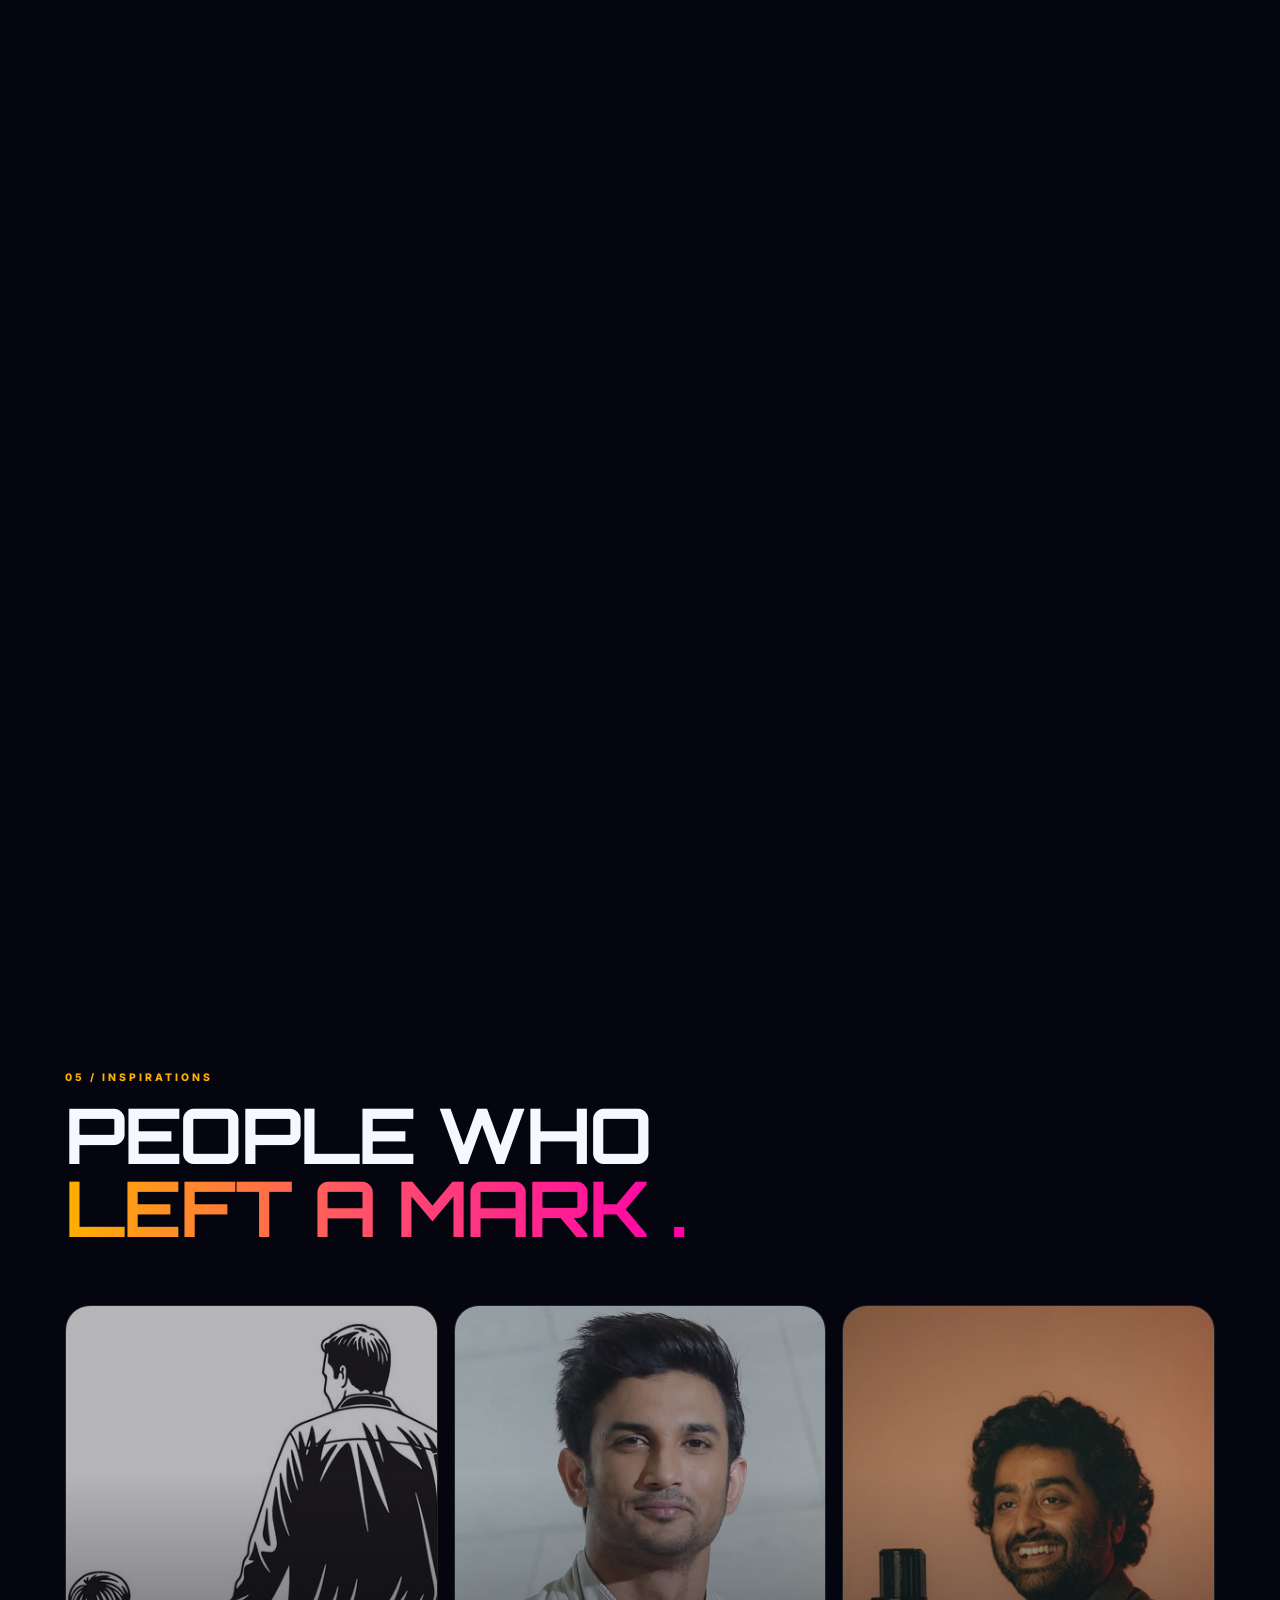
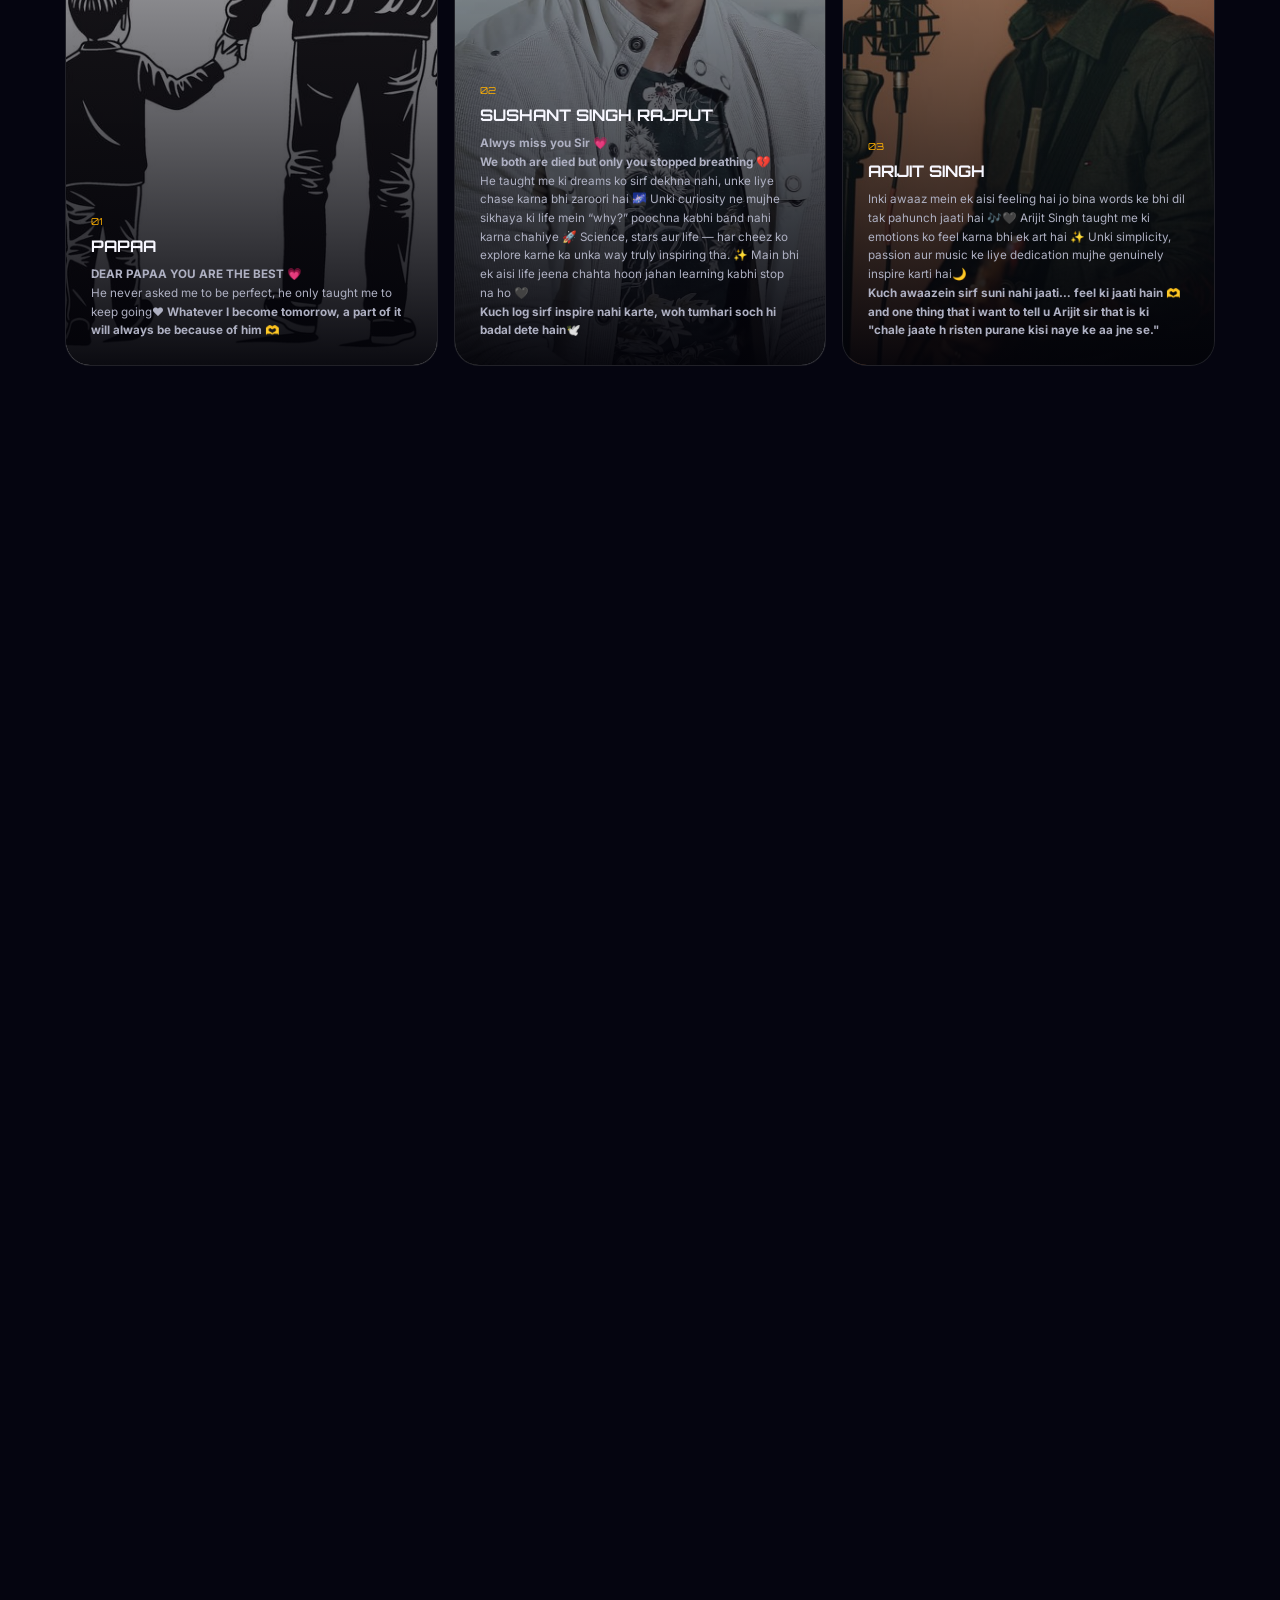
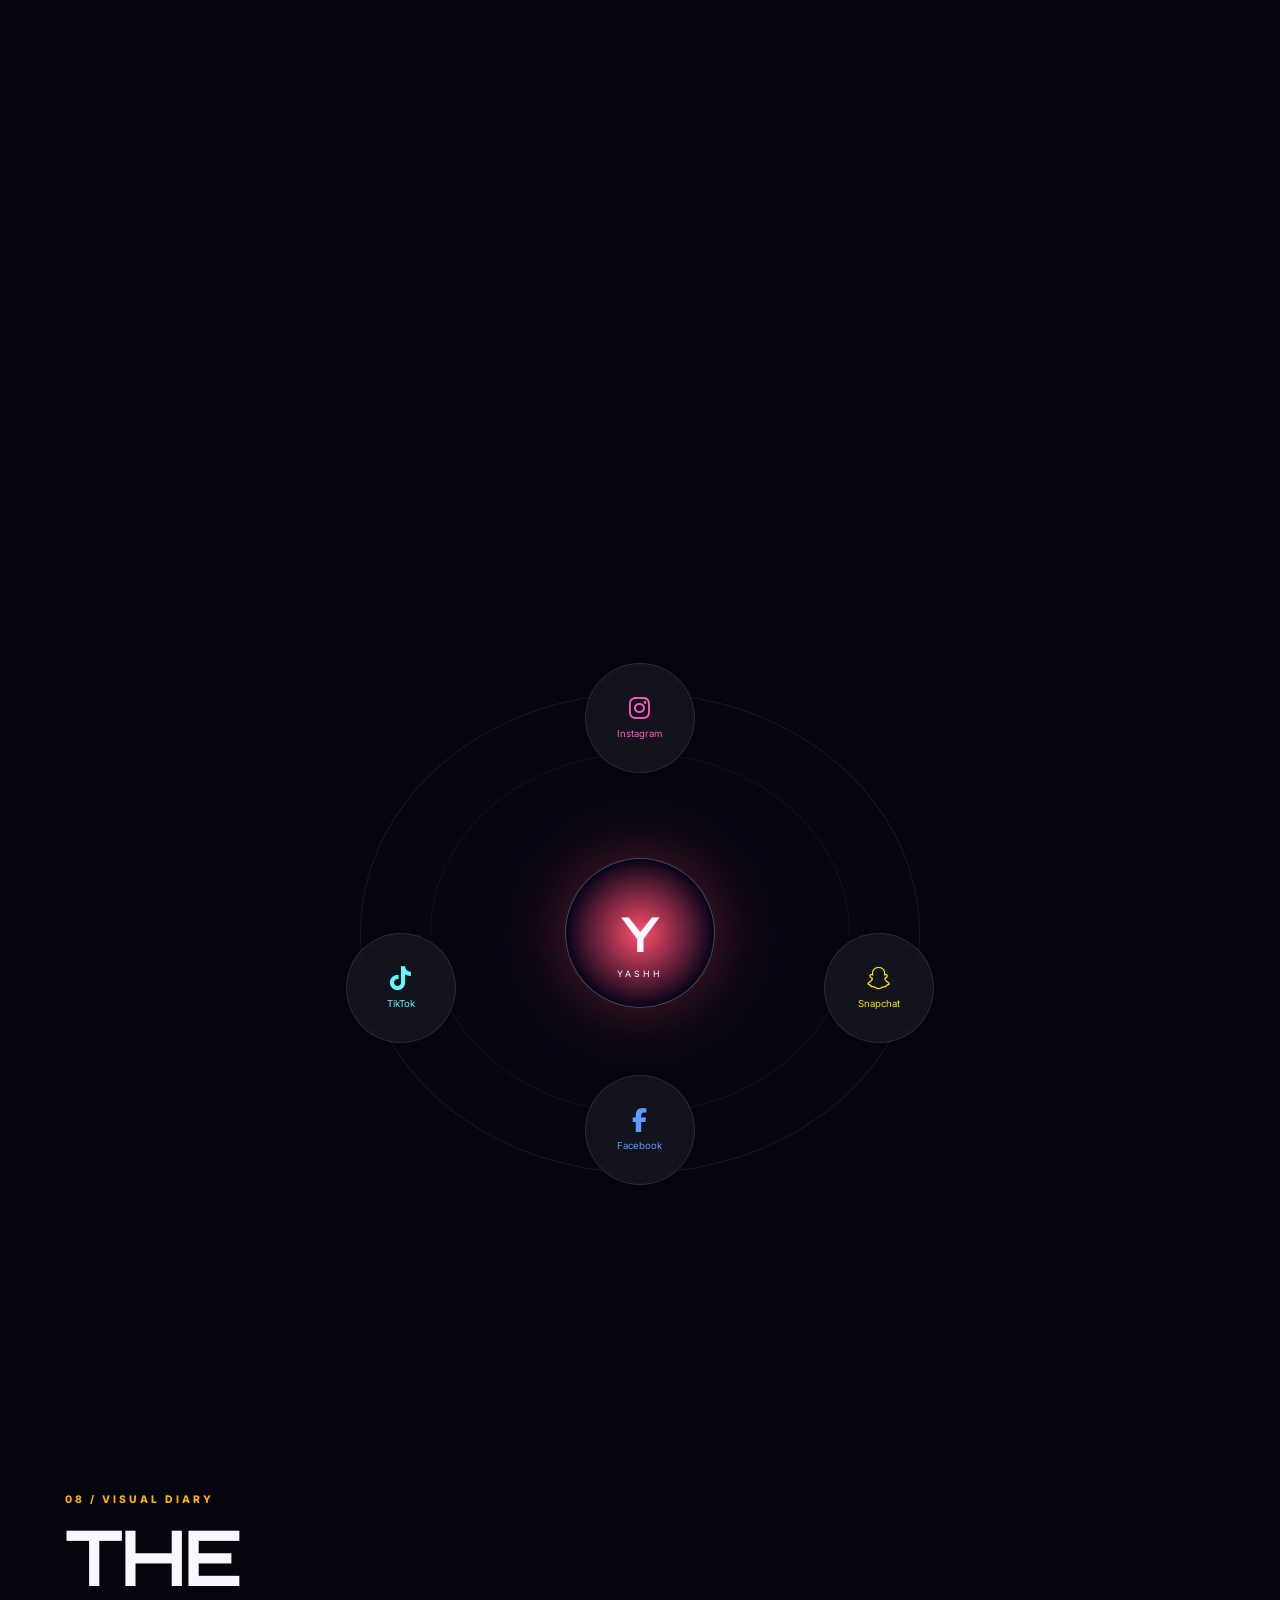
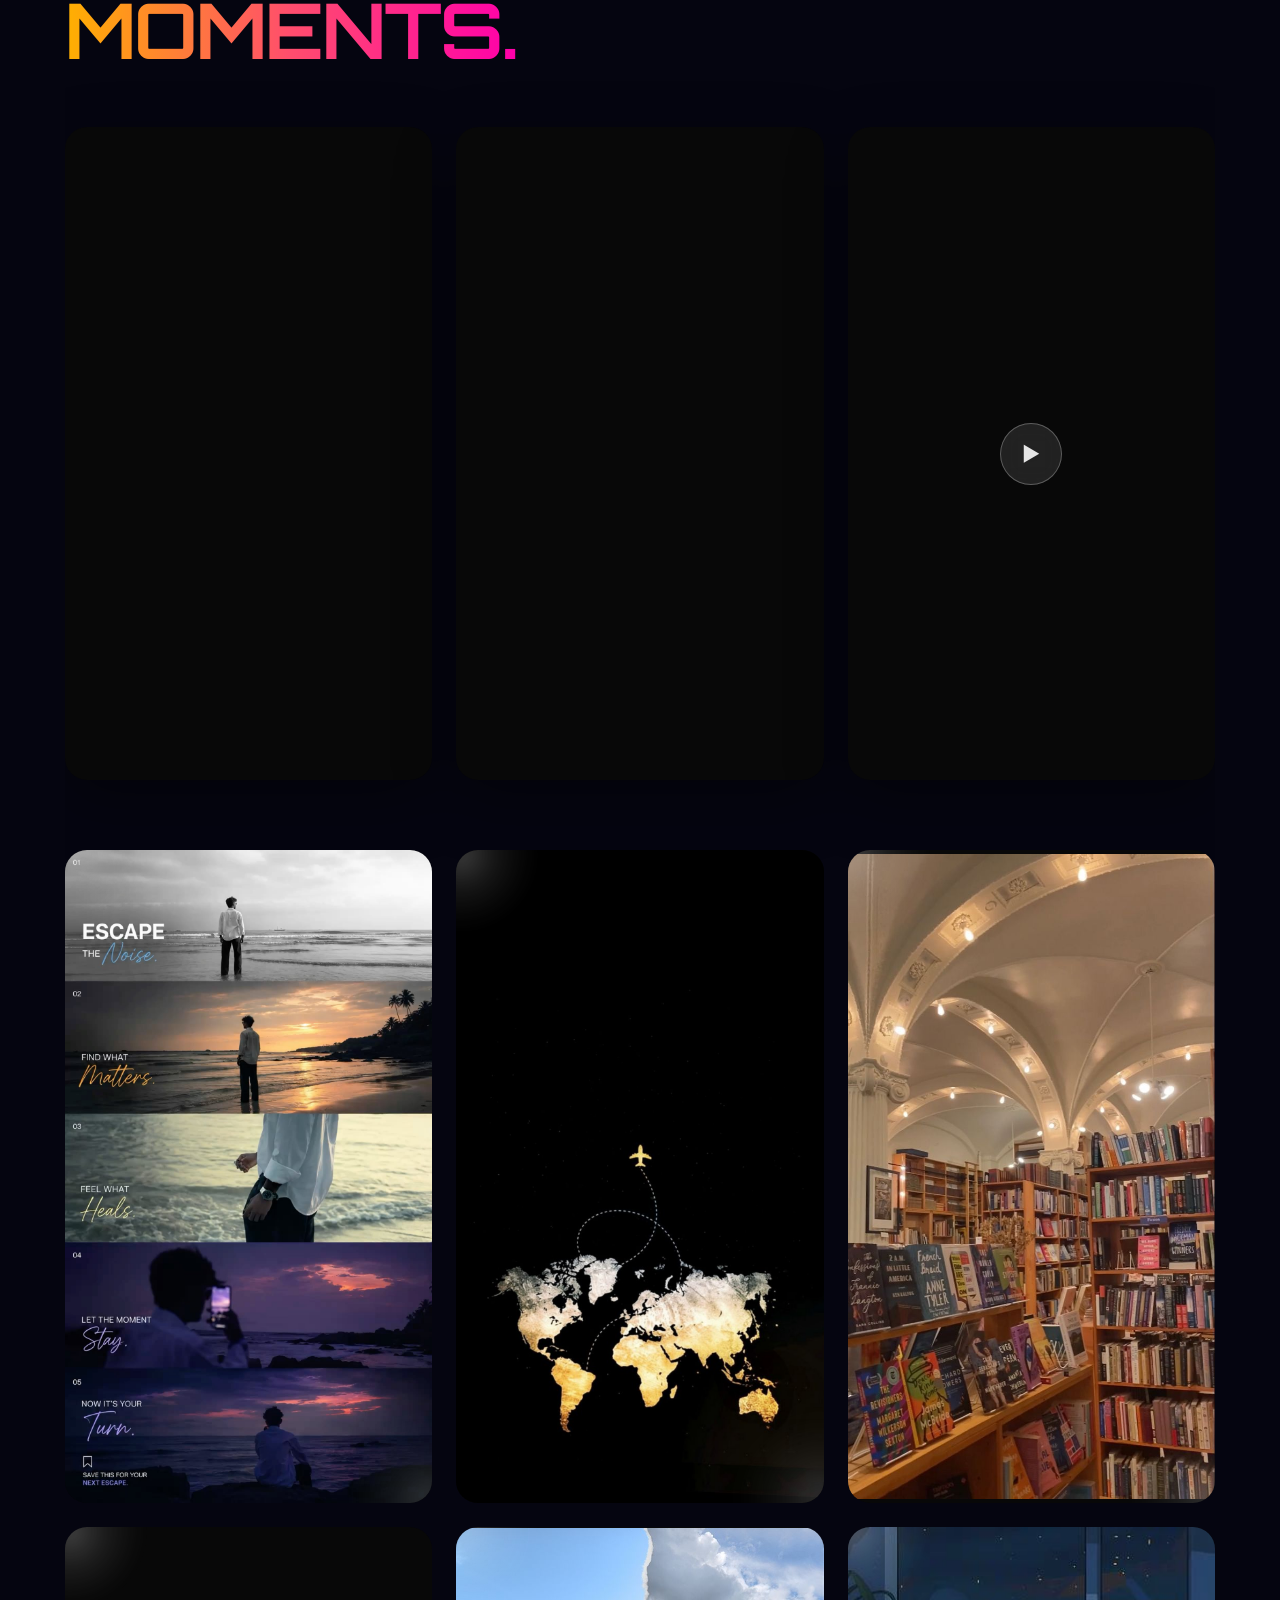
==== commit be25cc59: "updated website" ====
--- a/index.html
+++ b/index.html
@@ -209,7 +209,7 @@
 
                 <div class="loader-ring">
 
-                    <img src="IMG/221.jpg" alt="Yashh">
+                    <img src="IMG/21.jpg" alt="Yashh">
 
                 </div>
 
@@ -2052,7 +2052,7 @@
 
                     <article class="friend-card reveal">
 
-                        <img src="IMG/AAYUSsHI.png">
+                        <img src="IMG/AAYUSHI.png">
 
                         <div>
 
@@ -2085,7 +2085,7 @@
 
                     <article class="friend-card reveal">
 
-                        <img src="IMG/dchoco.png">
+                        <img src="IMG/choco.png">
 
                         <div>
 
@@ -2120,7 +2120,7 @@
 
                     <article class="friend-card reveal">
 
-                        <img src="IMG/ndaveen.png">
+                        <img src="IMG/naveen.png">
 
                         <div>
 
@@ -2154,7 +2154,7 @@
 
                     <article class="friend-card reveal">
 
-                        <img src="IMG/khudshi.png">
+                        <img src="IMG/khushi.png">
 
                         <div>
 
@@ -2189,7 +2189,7 @@
 
                     <article class="friend-card reveal">
 
-                        <img src="IMG/vivvek.jpeg">
+                        <img src="IMG/vivek.jpeg">
 
                         <div>
 
@@ -2220,7 +2220,7 @@
 
                     <article class="friend-card reveal">
 
-                        <img src="IMG/sreekusnt.jpeg">
+                        <img src="IMG/sreekunt.jpeg">
 
                         <div>
 
@@ -2250,7 +2250,7 @@
 
                     <article class="friend-card reveal">
 
-                        <img src="IMG/shrdeyaan.png">
+                        <img src="IMG/shreyaan.png">
 
                         <div>
 
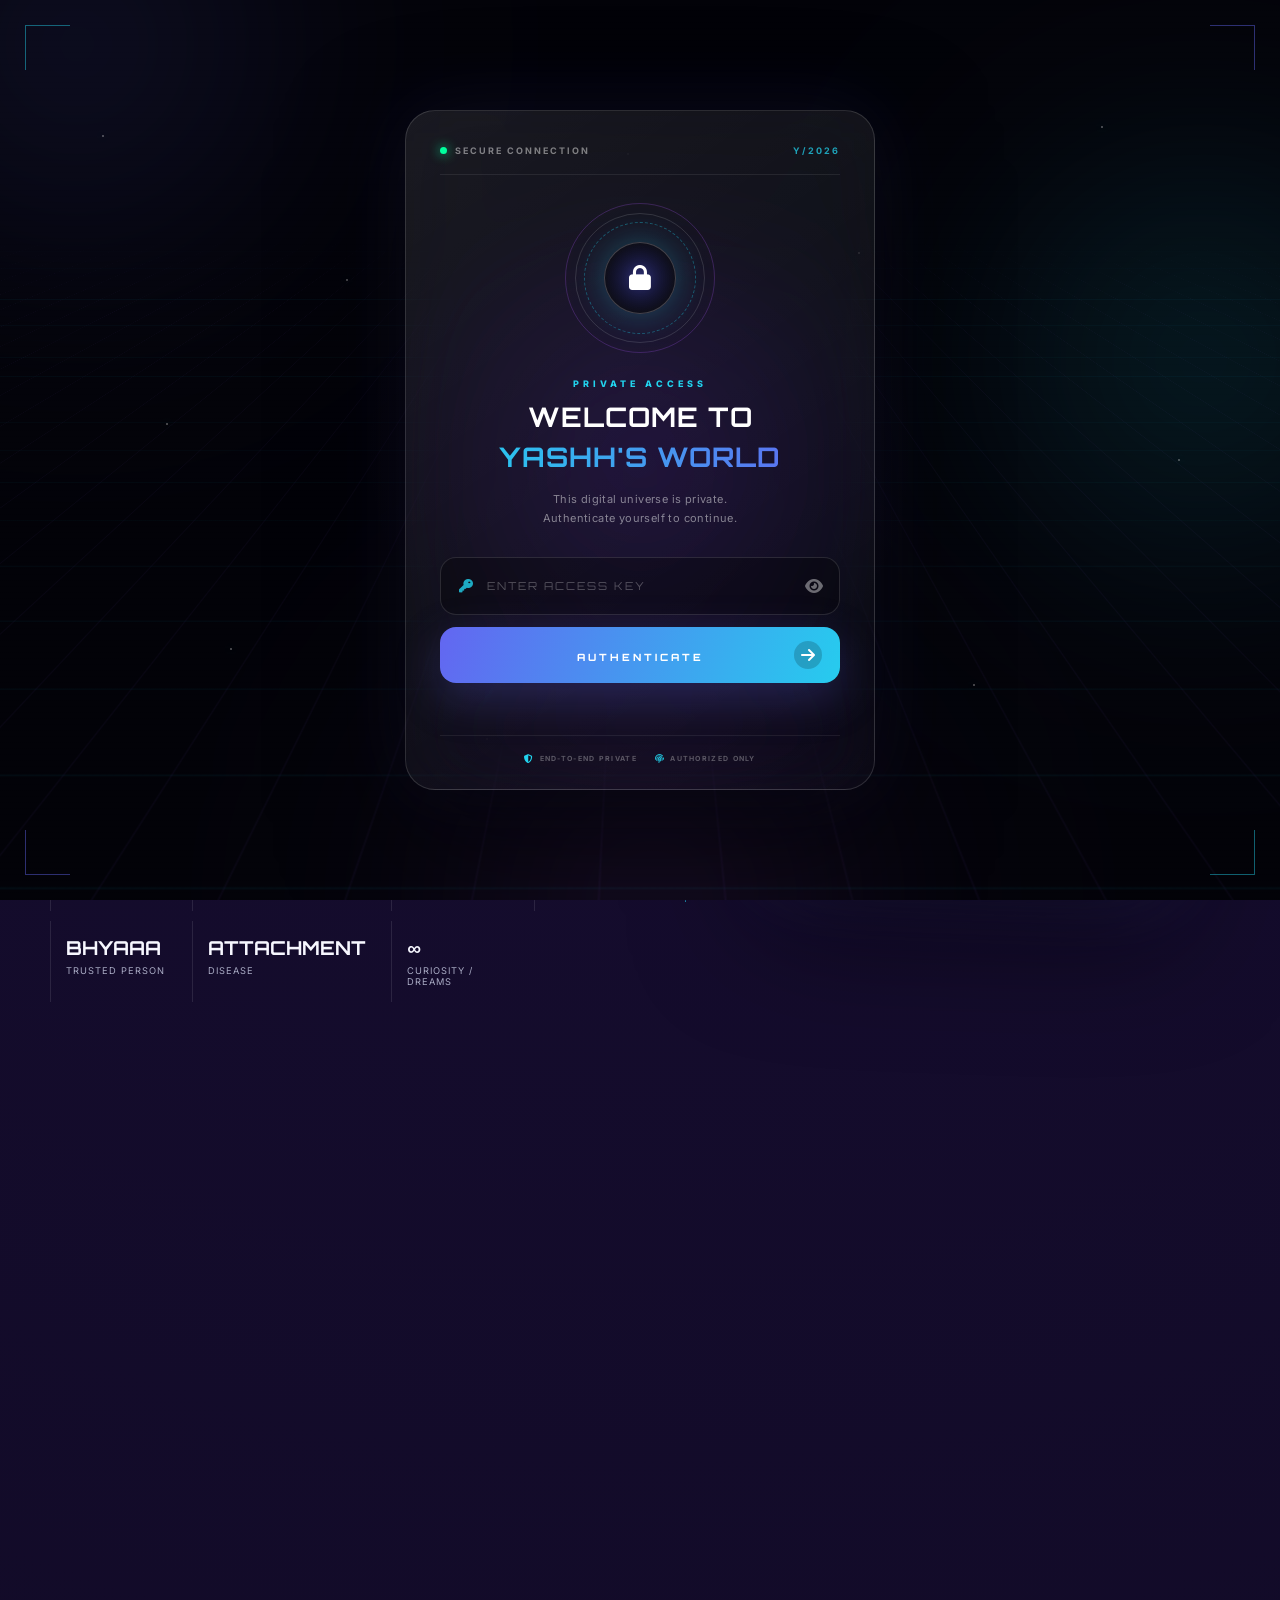
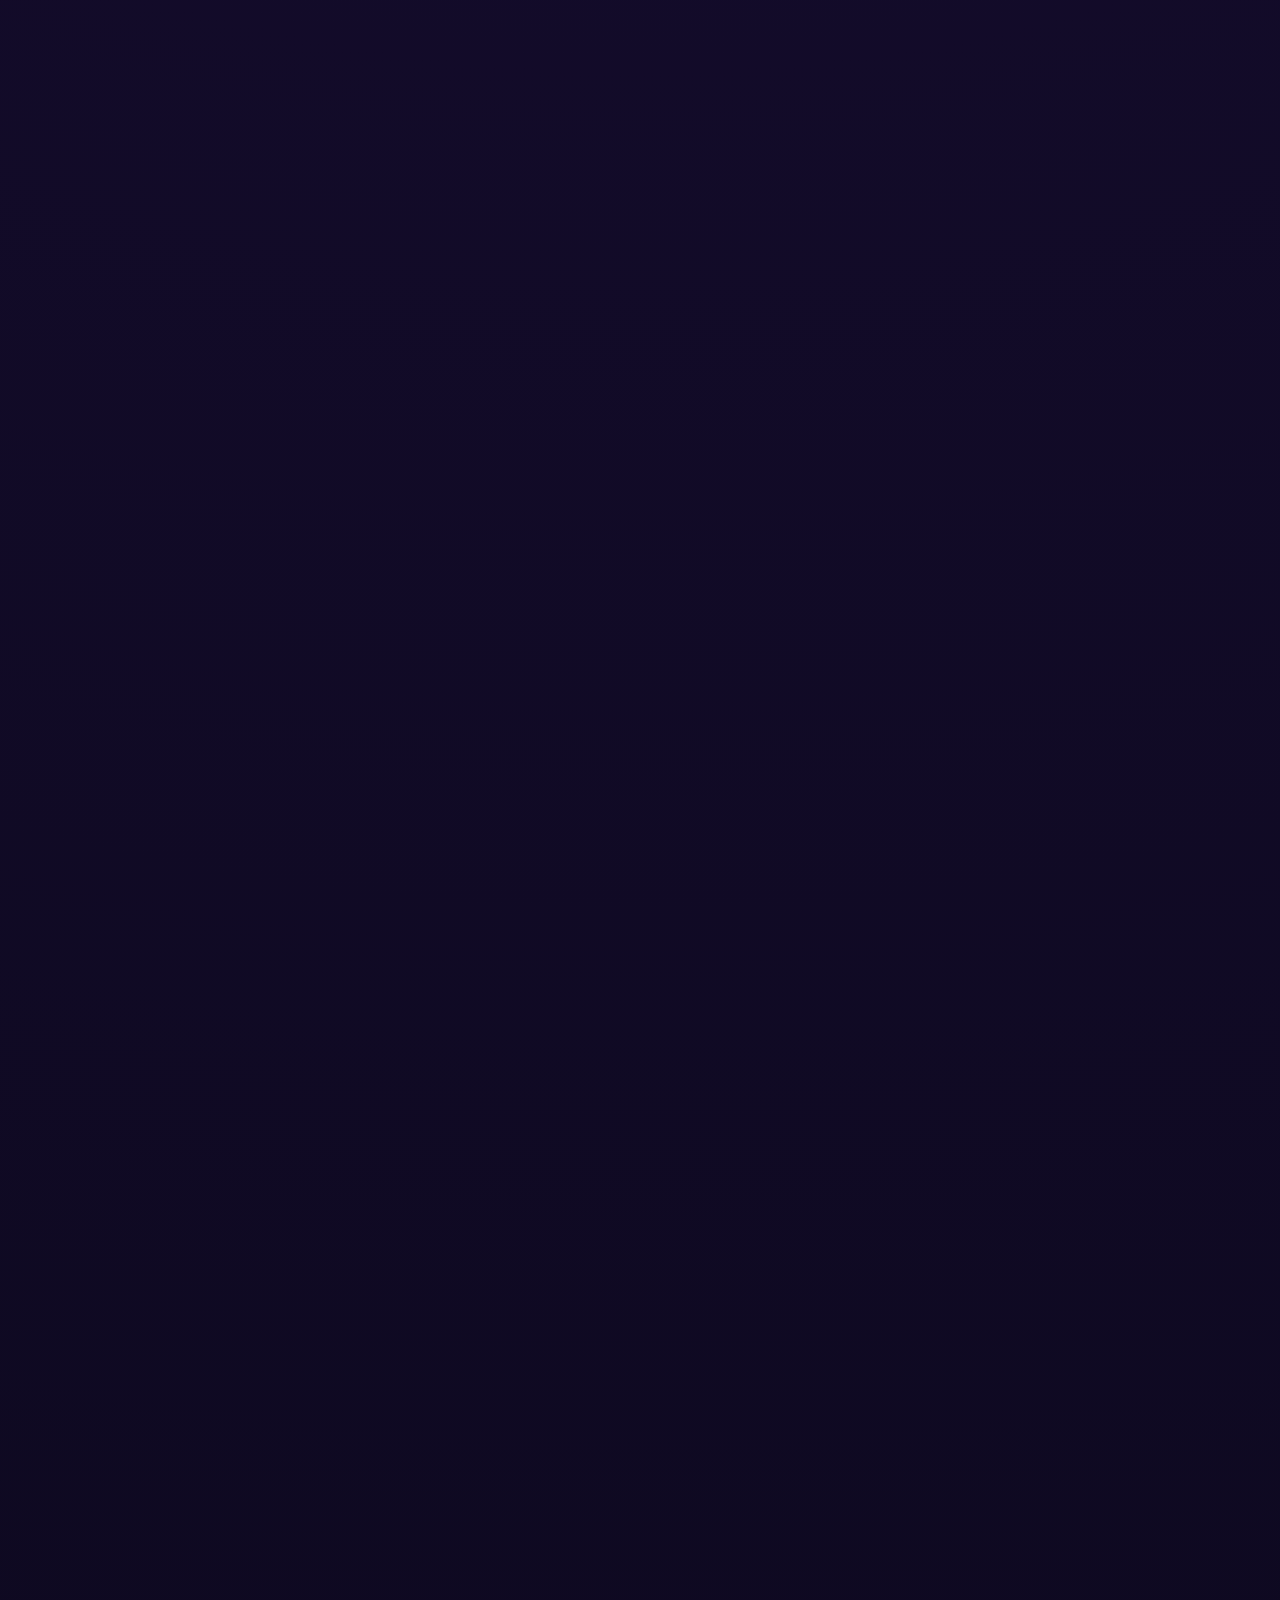
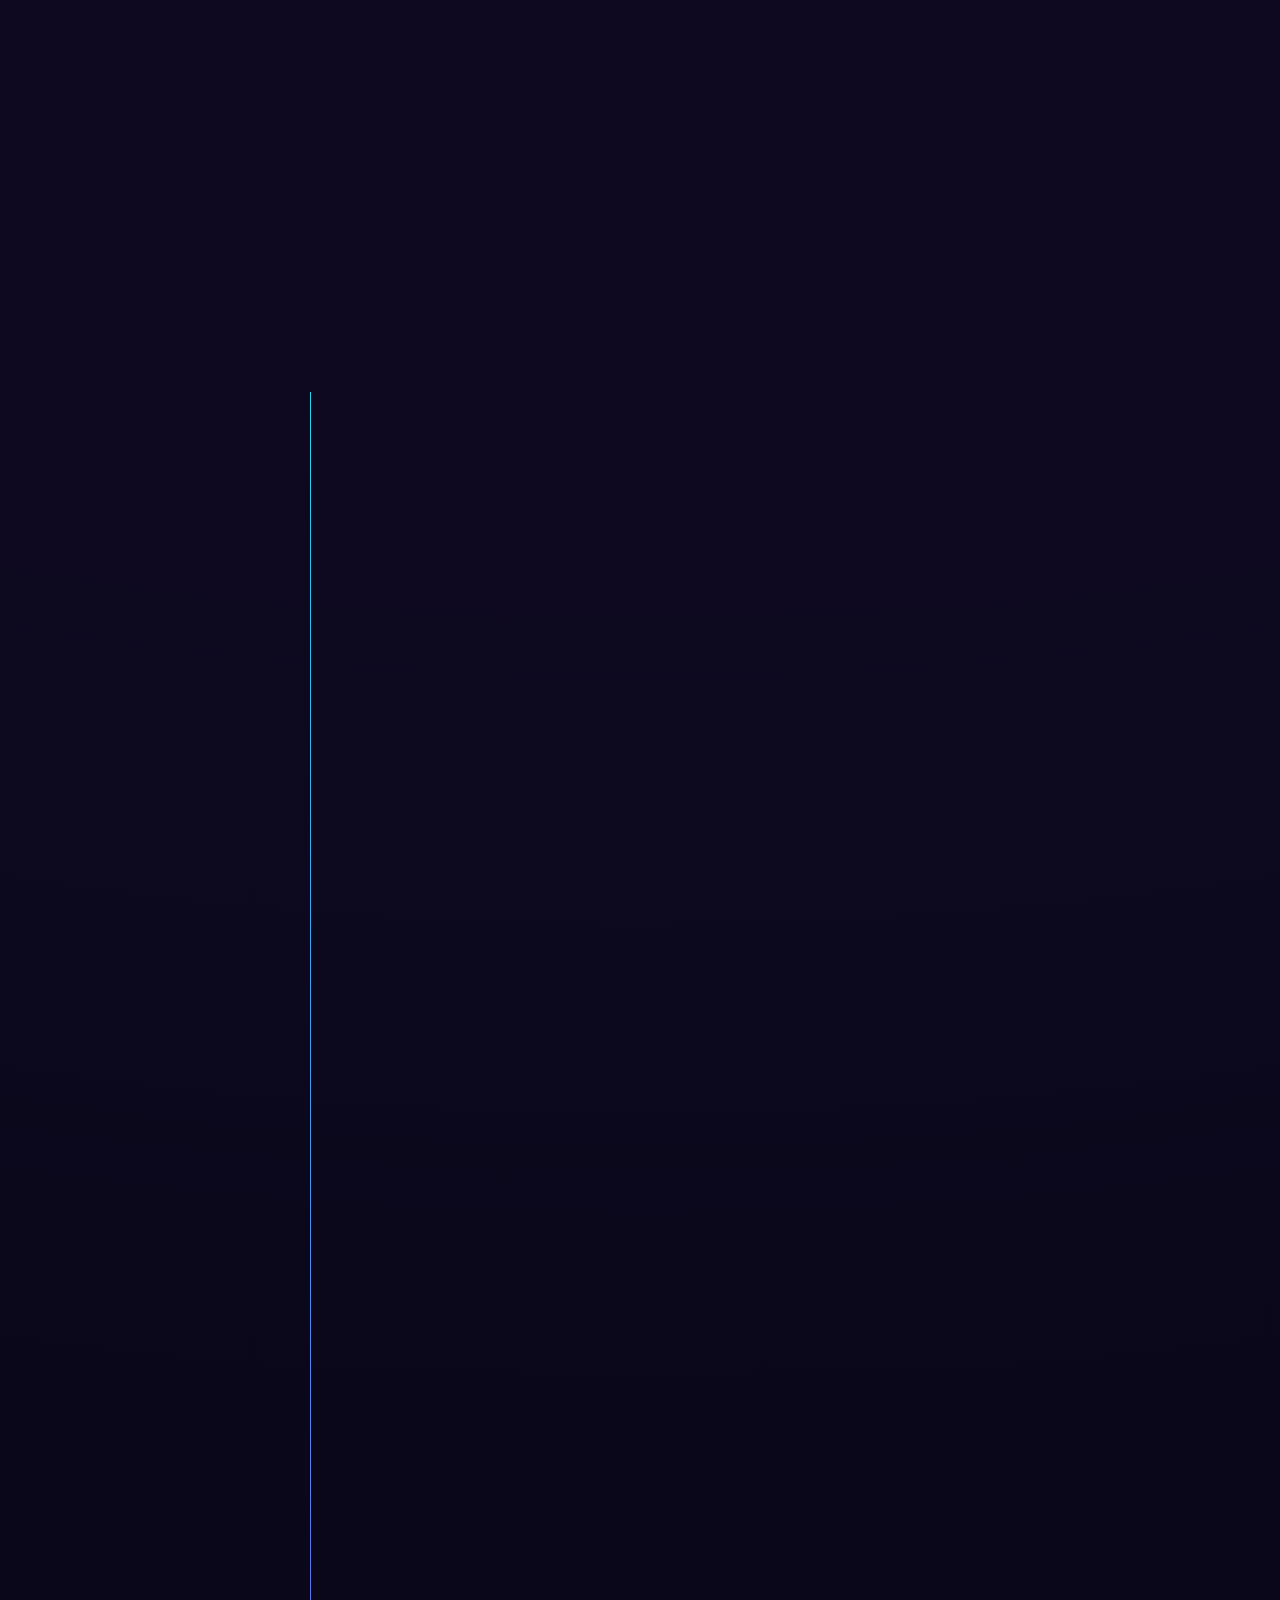
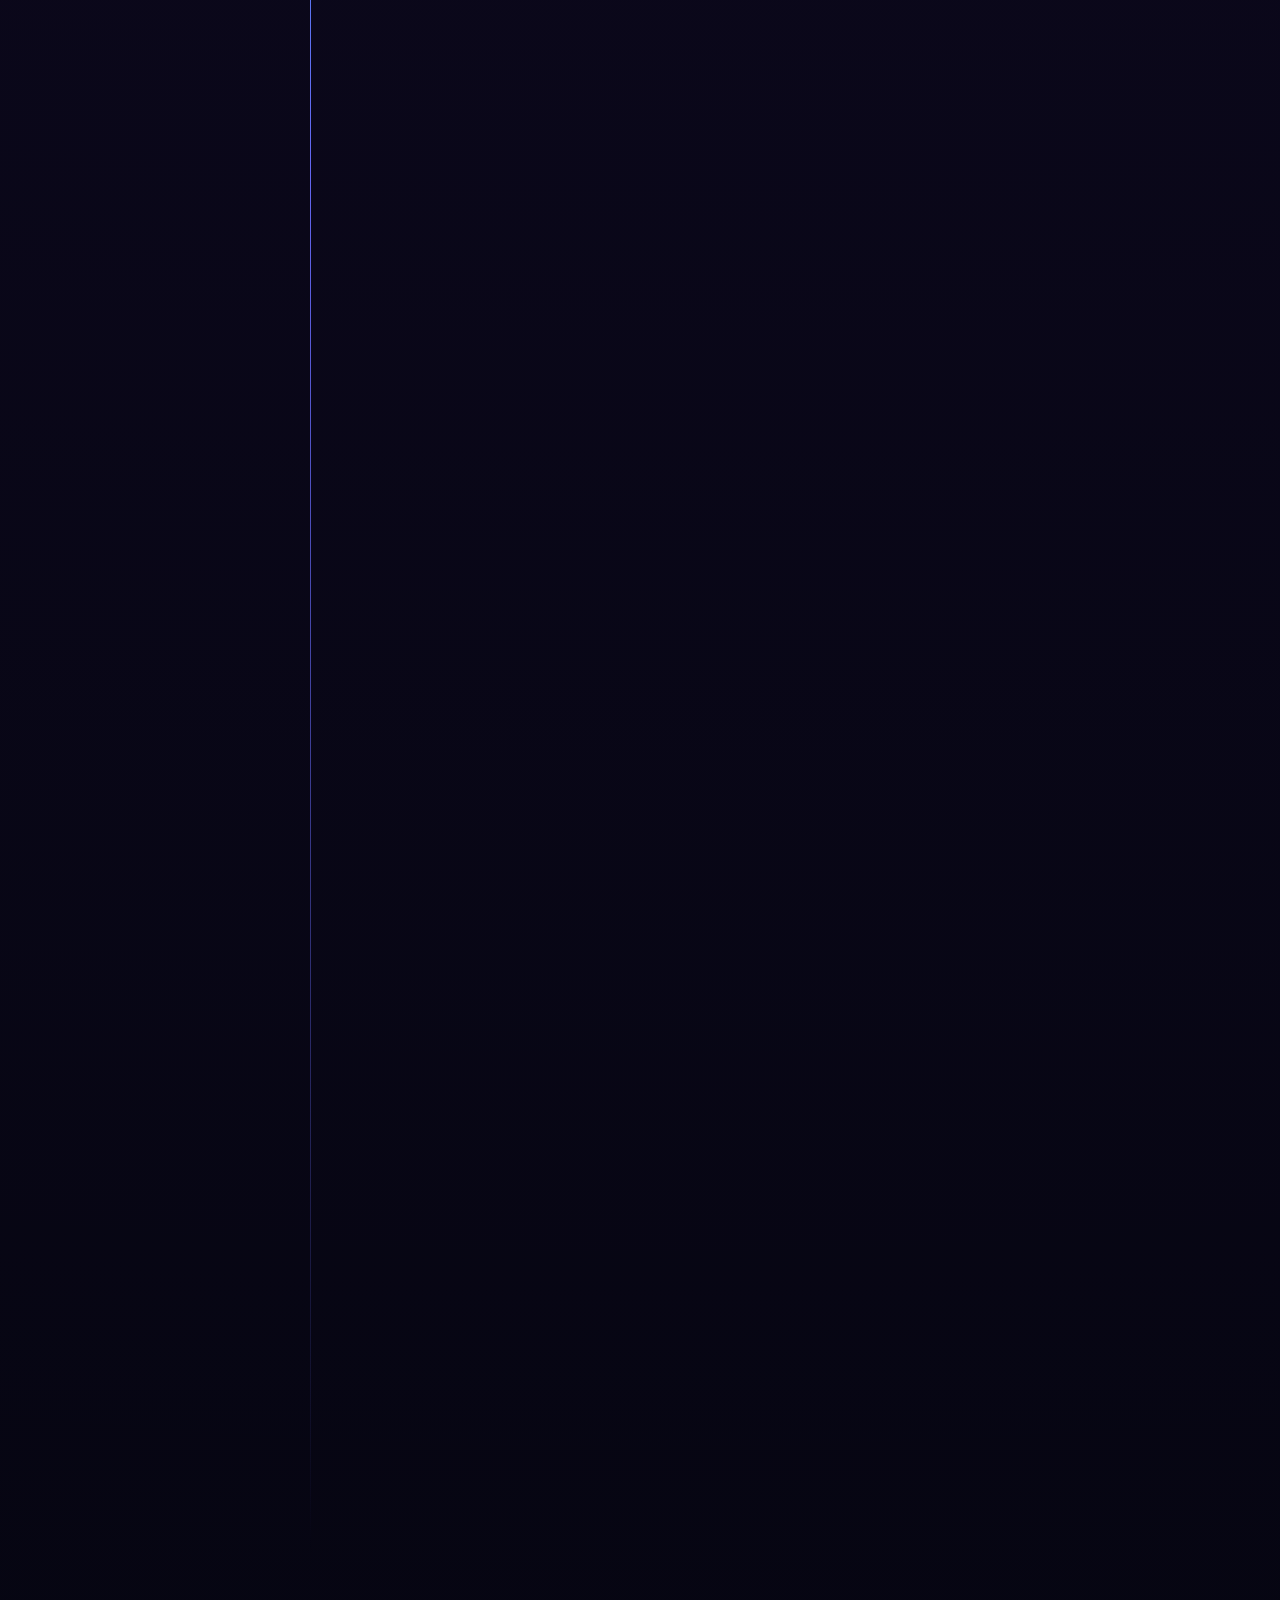
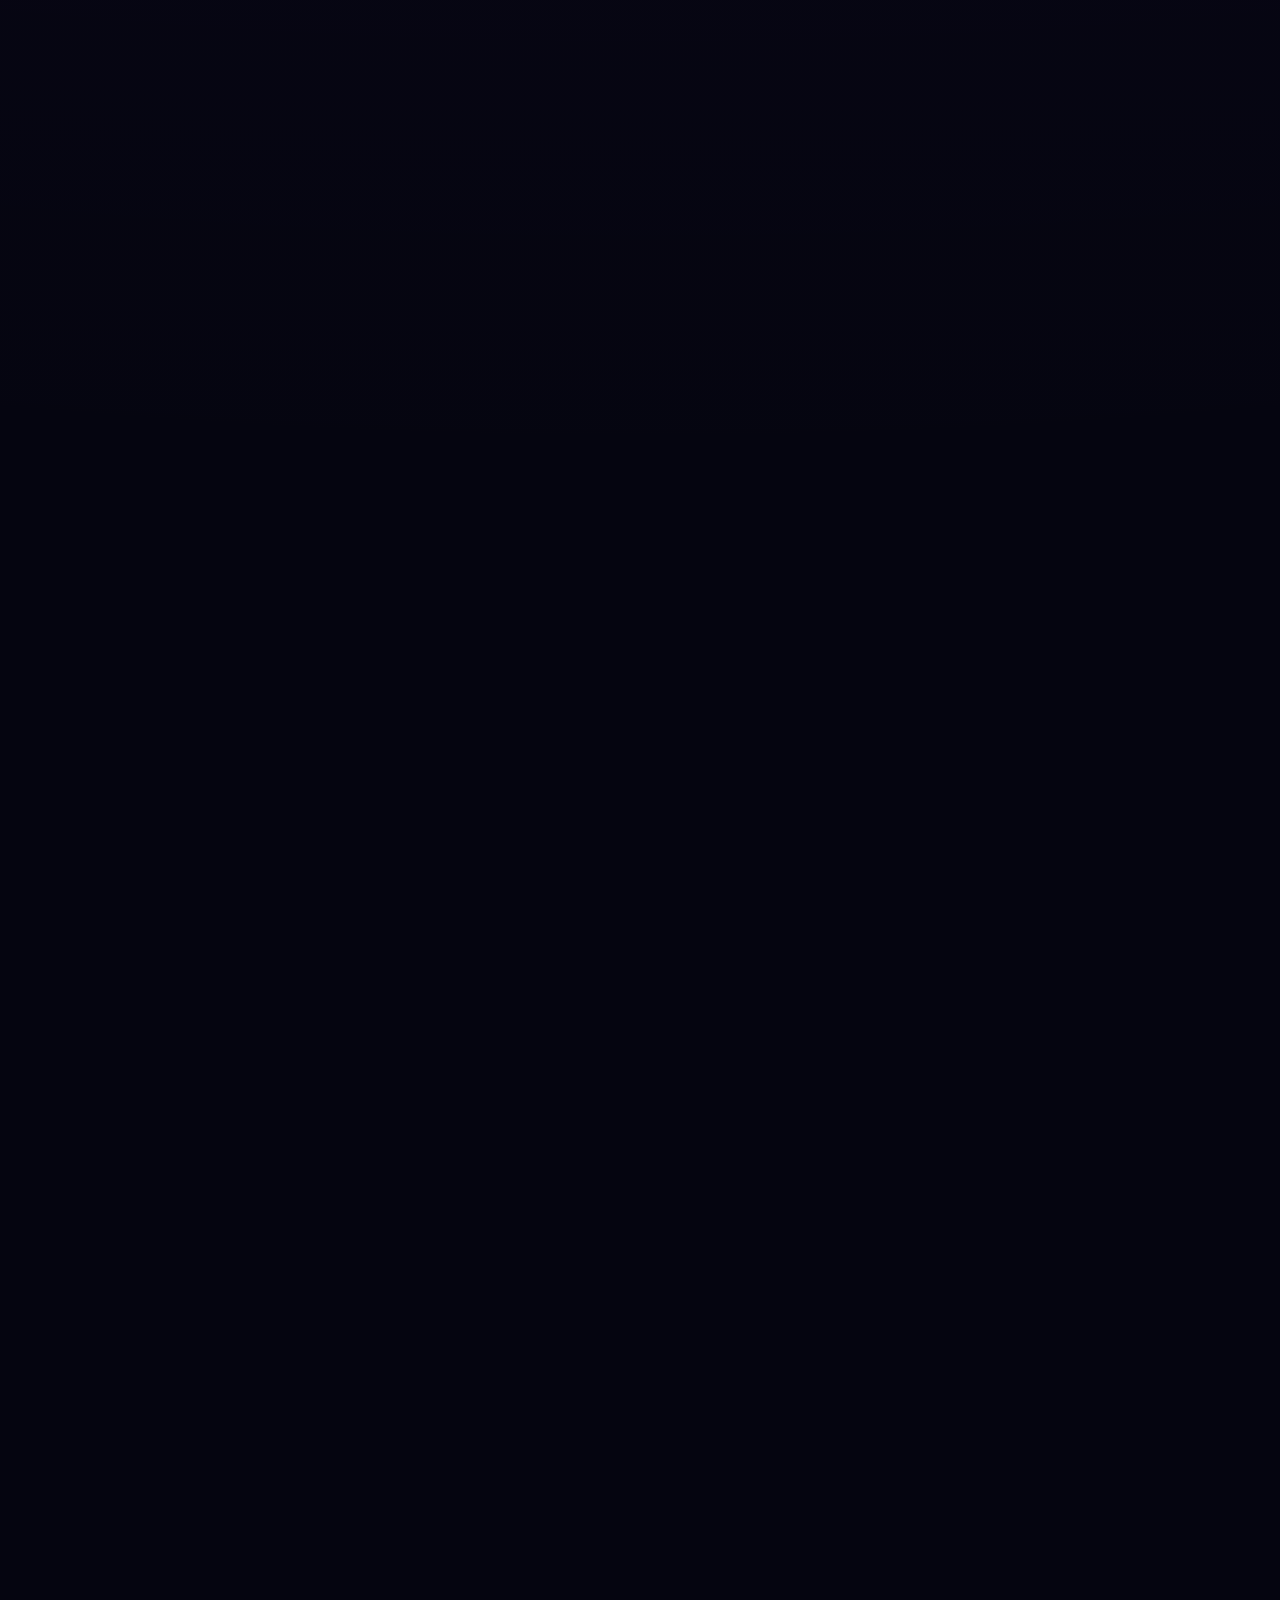
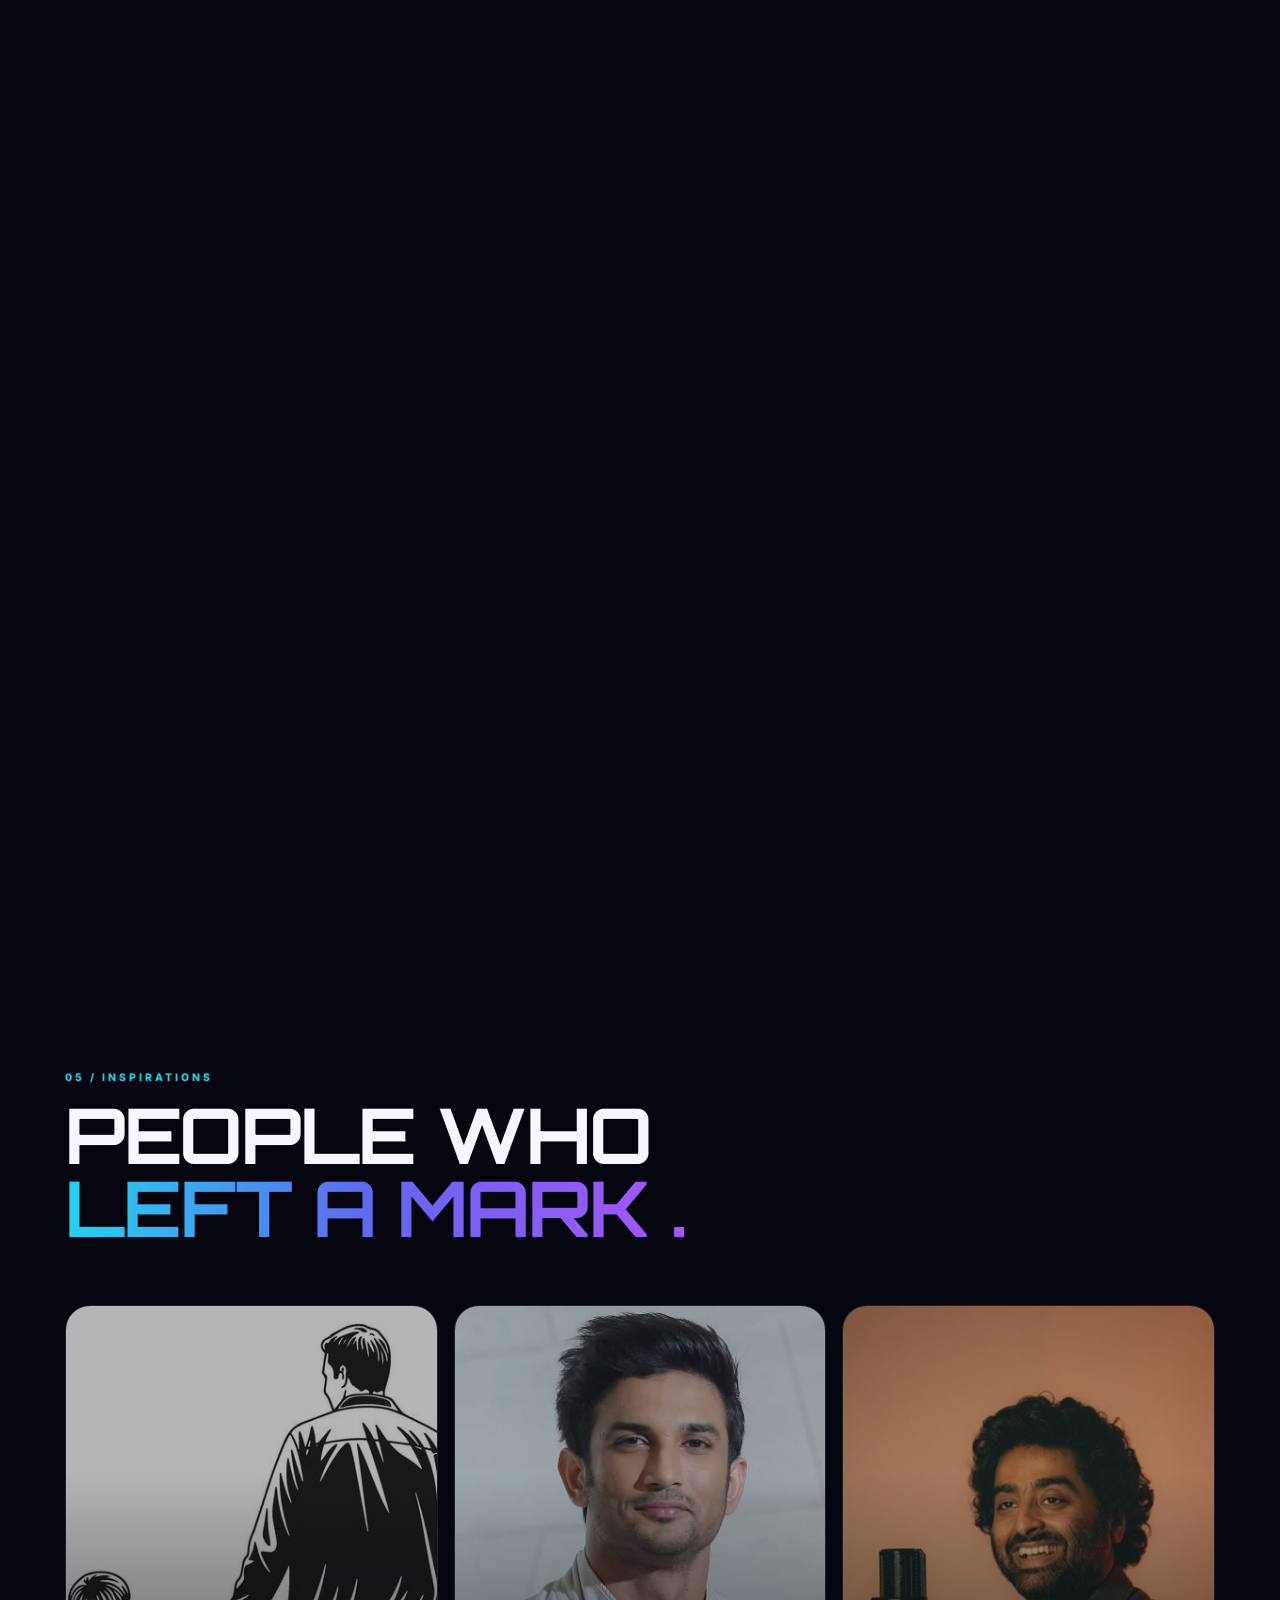
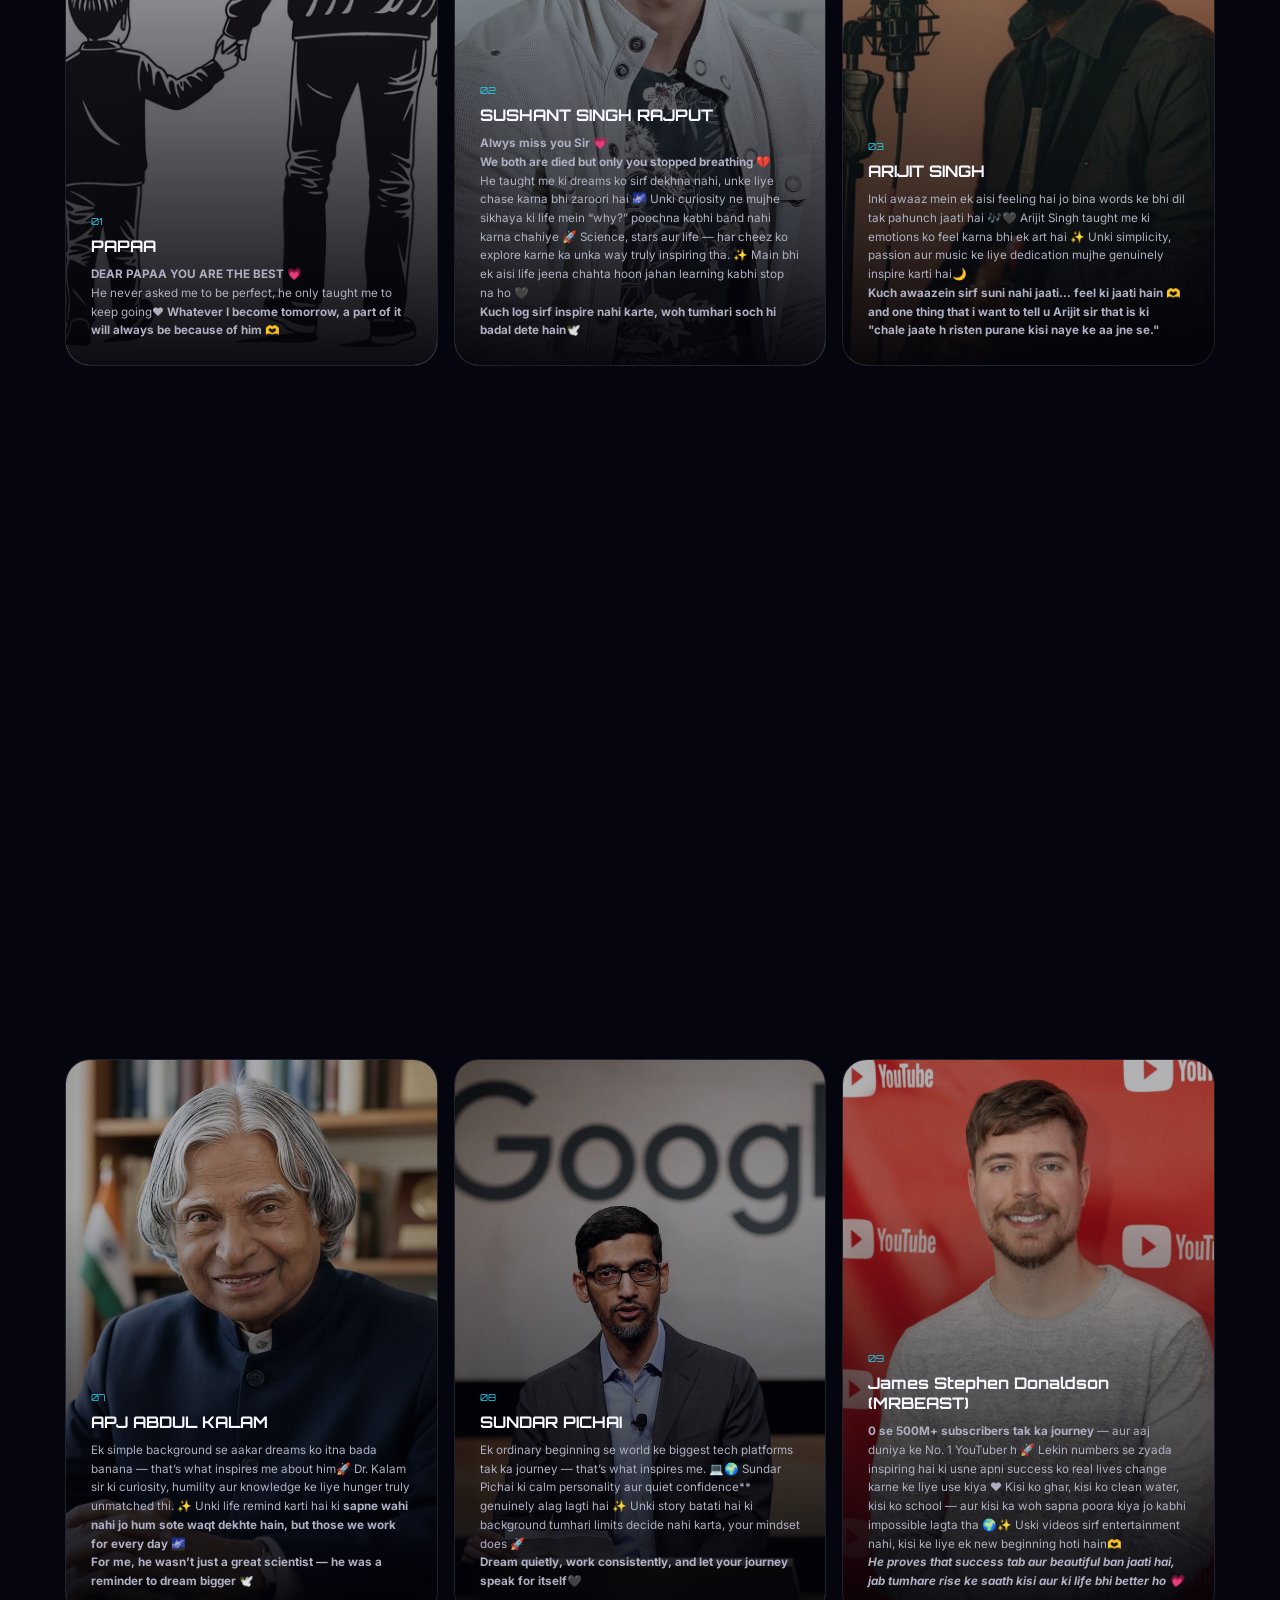
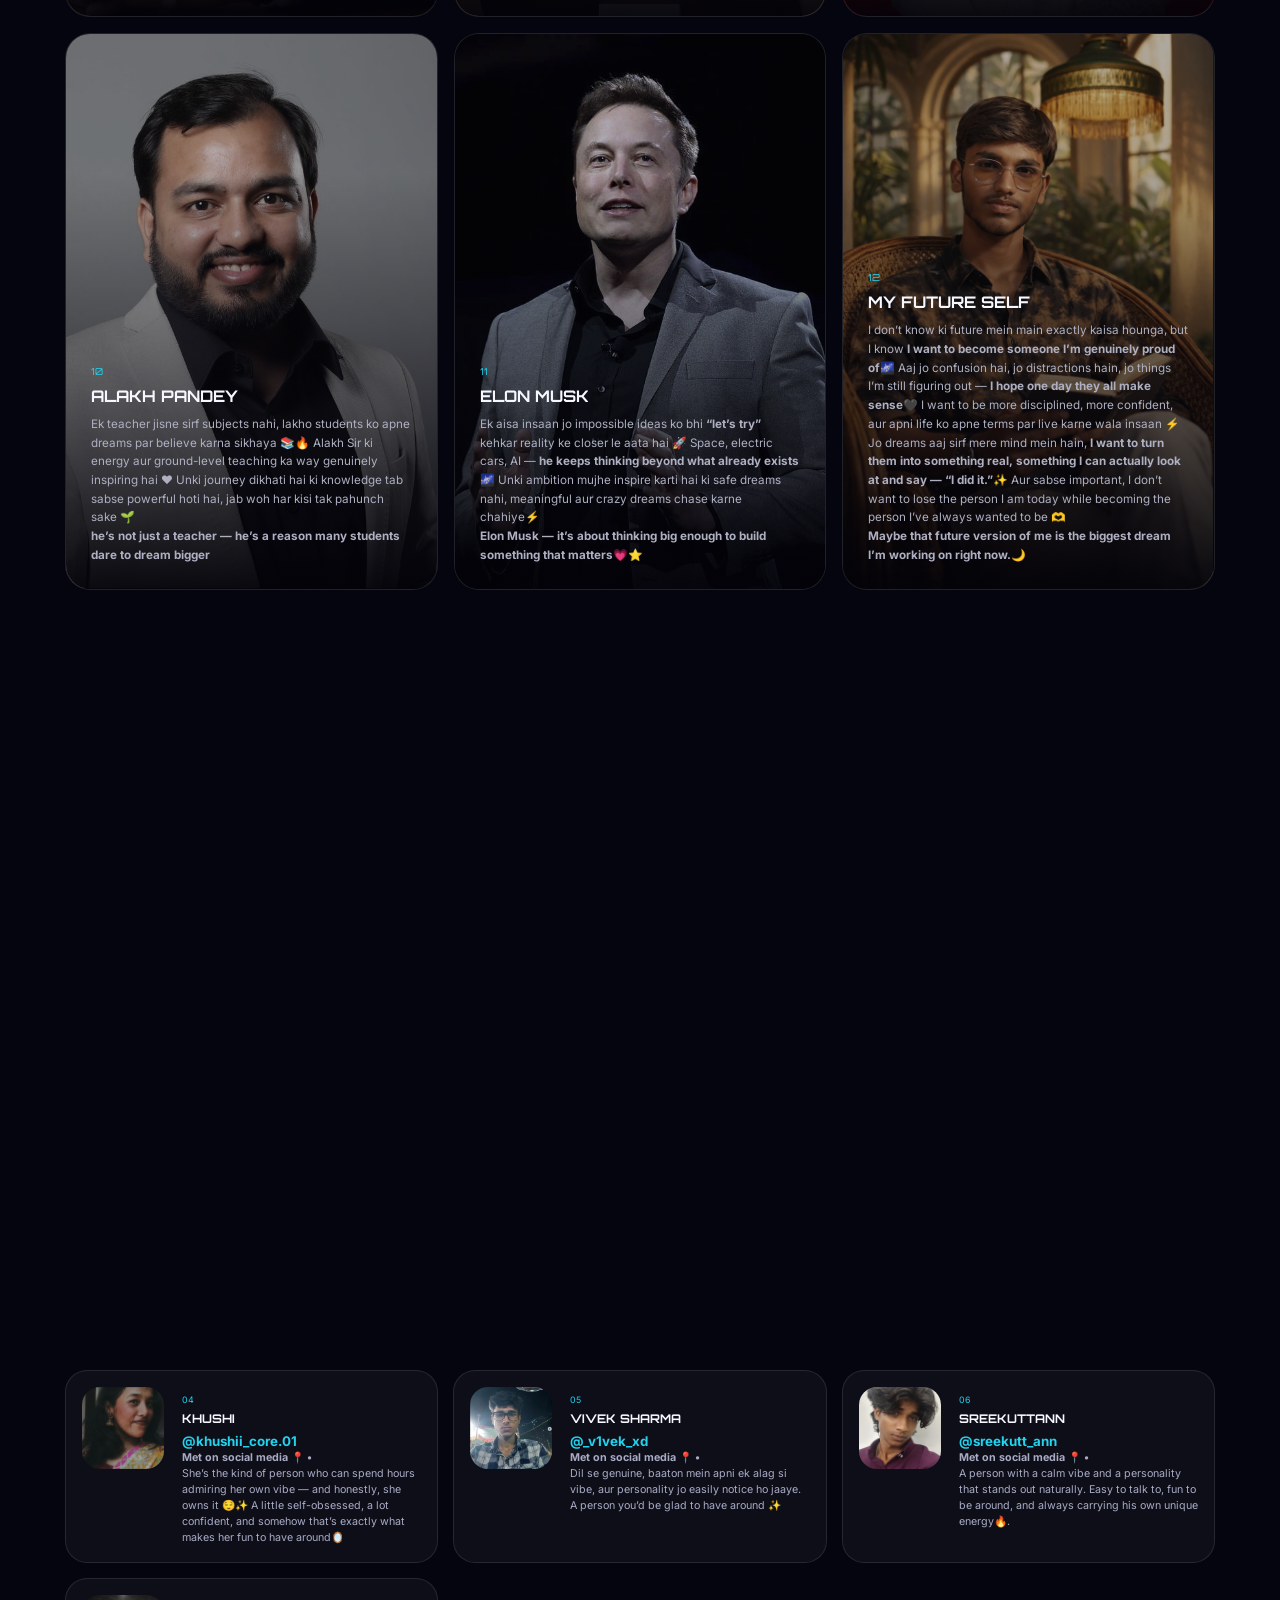
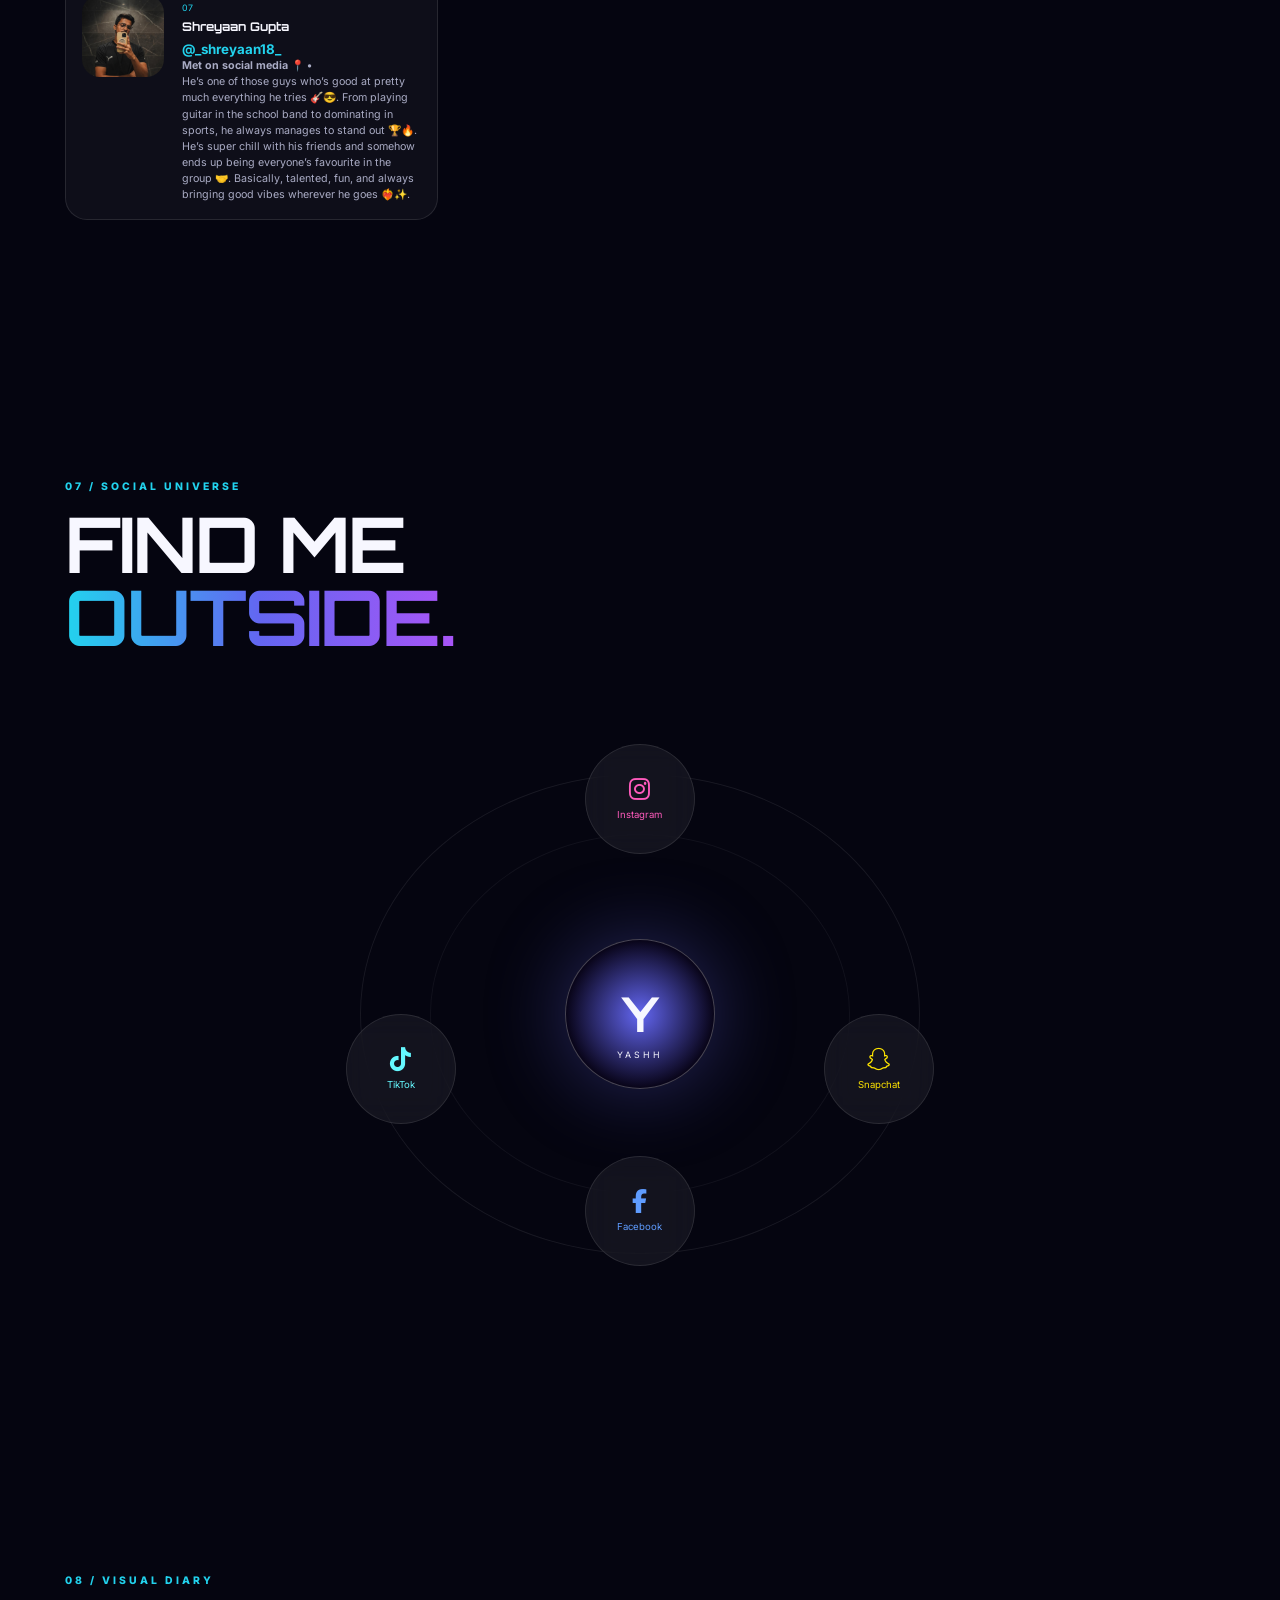
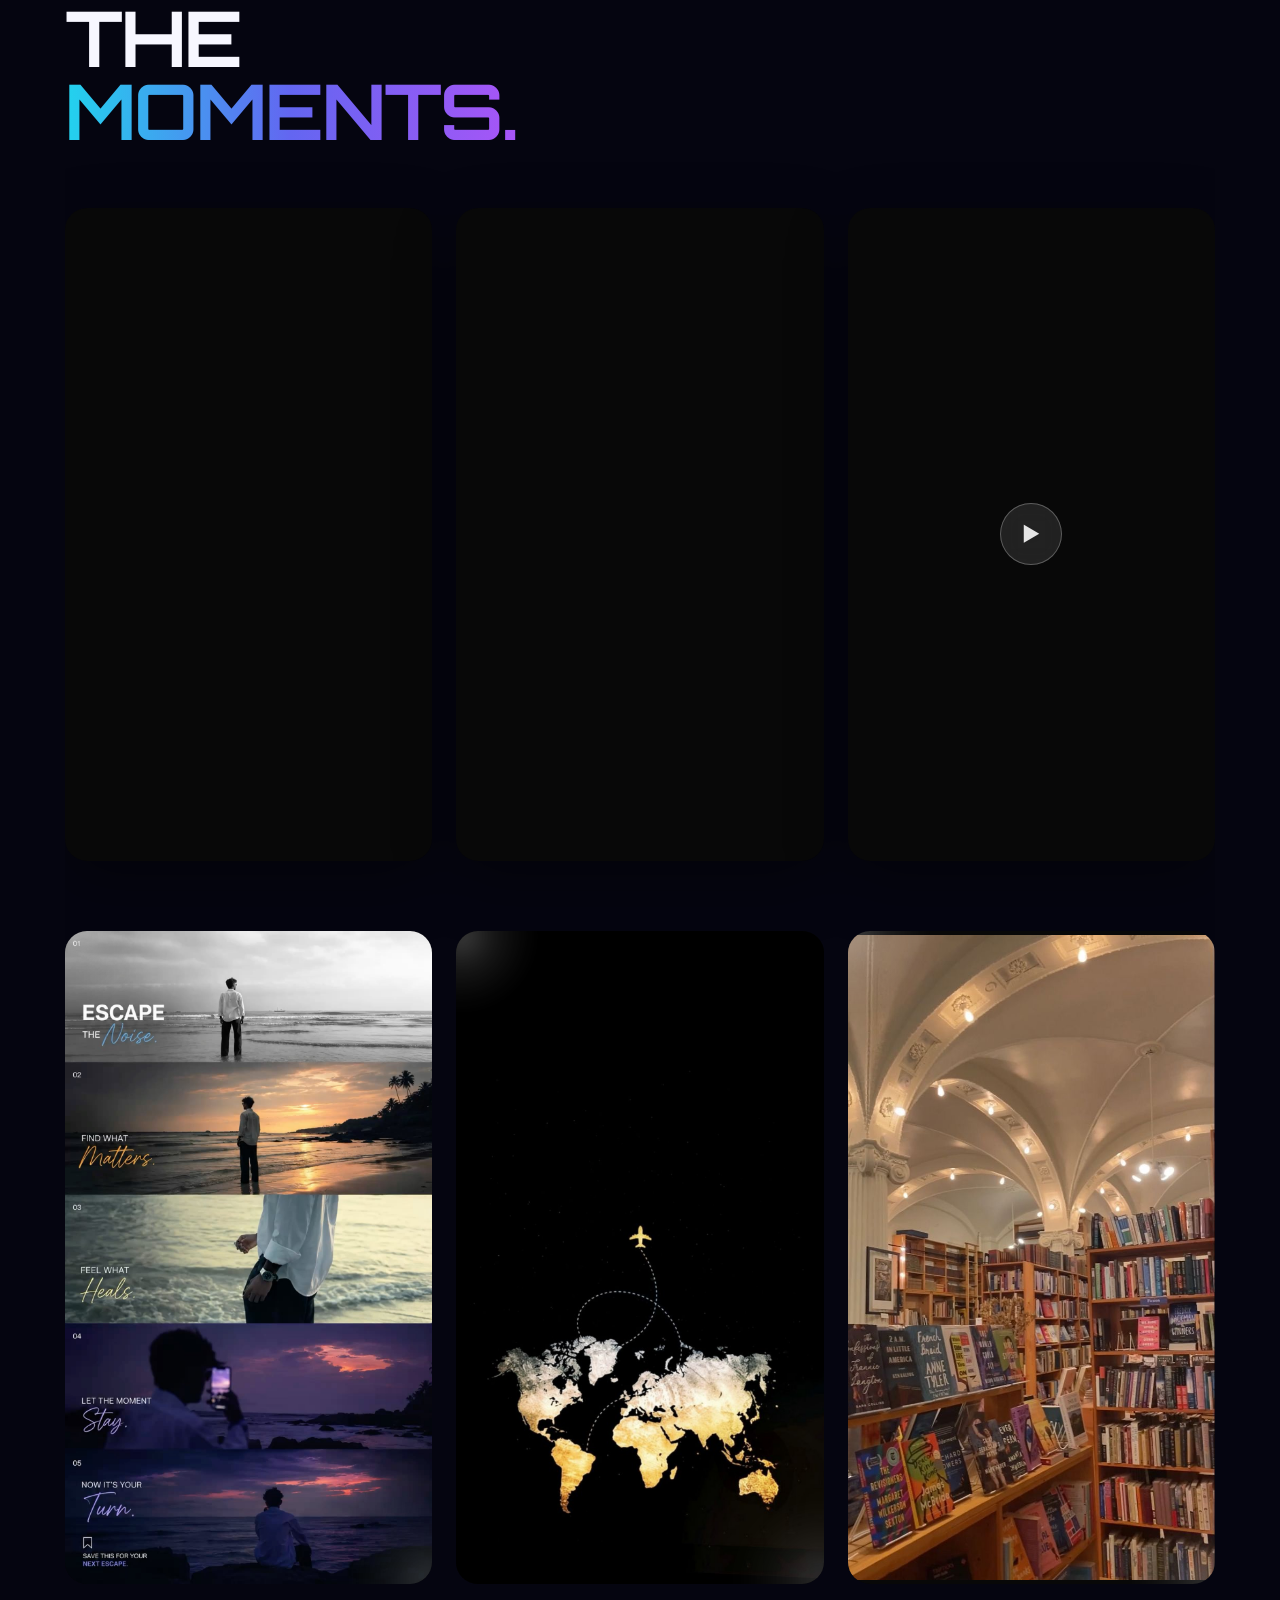
==== commit 99fee1db: "updated website" ====
--- a/index.html
+++ b/index.html
@@ -533,7 +533,7 @@
 
                     <!-- MAIN DEMO PHOTO -->
 
-                    <img src="IMG/Screenshot 2026-08-23 03173452.png" alt="Yashh Portrait">
+                    <img src="IMG/main profile.png" alt="Yashh Portrait">
 
 
 
@@ -1972,7 +1972,7 @@
 
                     <article class="person-card reveal">
 
-                        <img src="IMG/Screenshot 2026-08-23 0324418.png" alt=" FUTURE ME ">
+                        <img src="IMG/future me.png" alt=" FUTURE ME ">
 
                         <div>
 
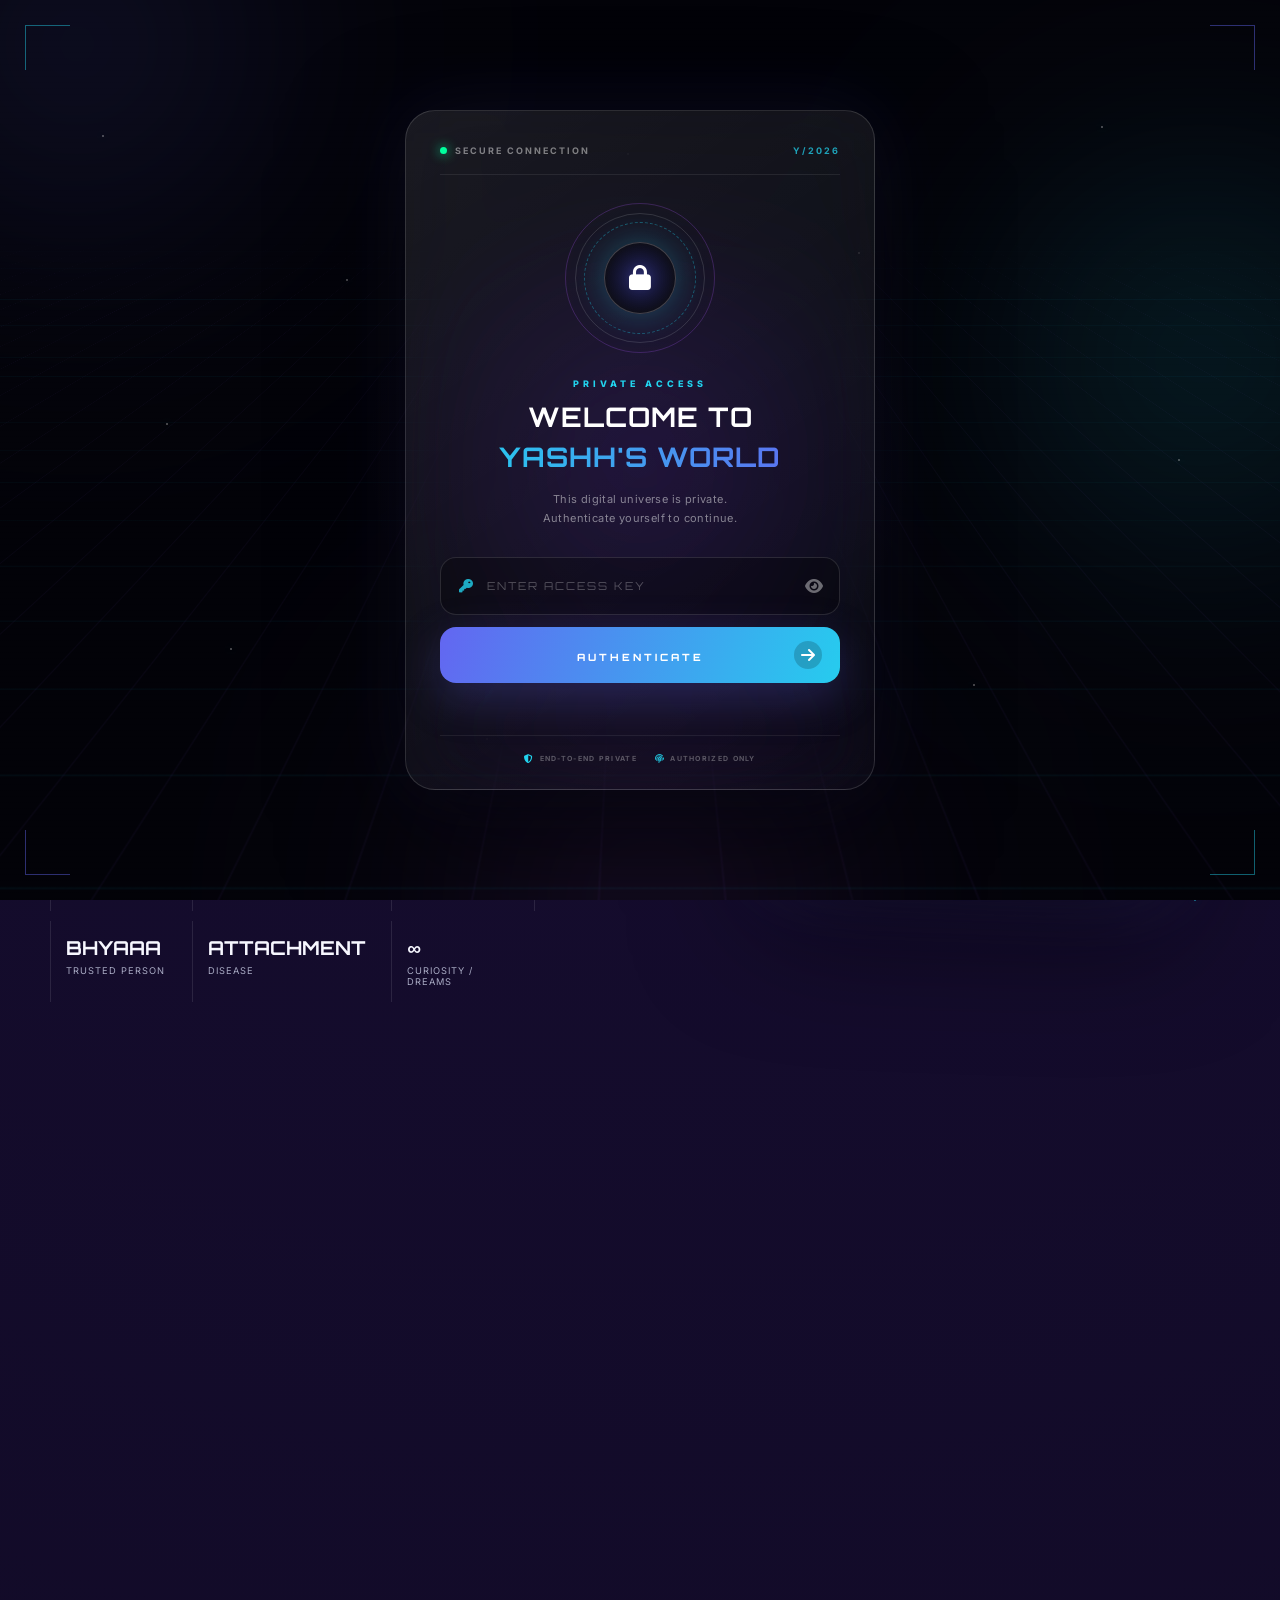
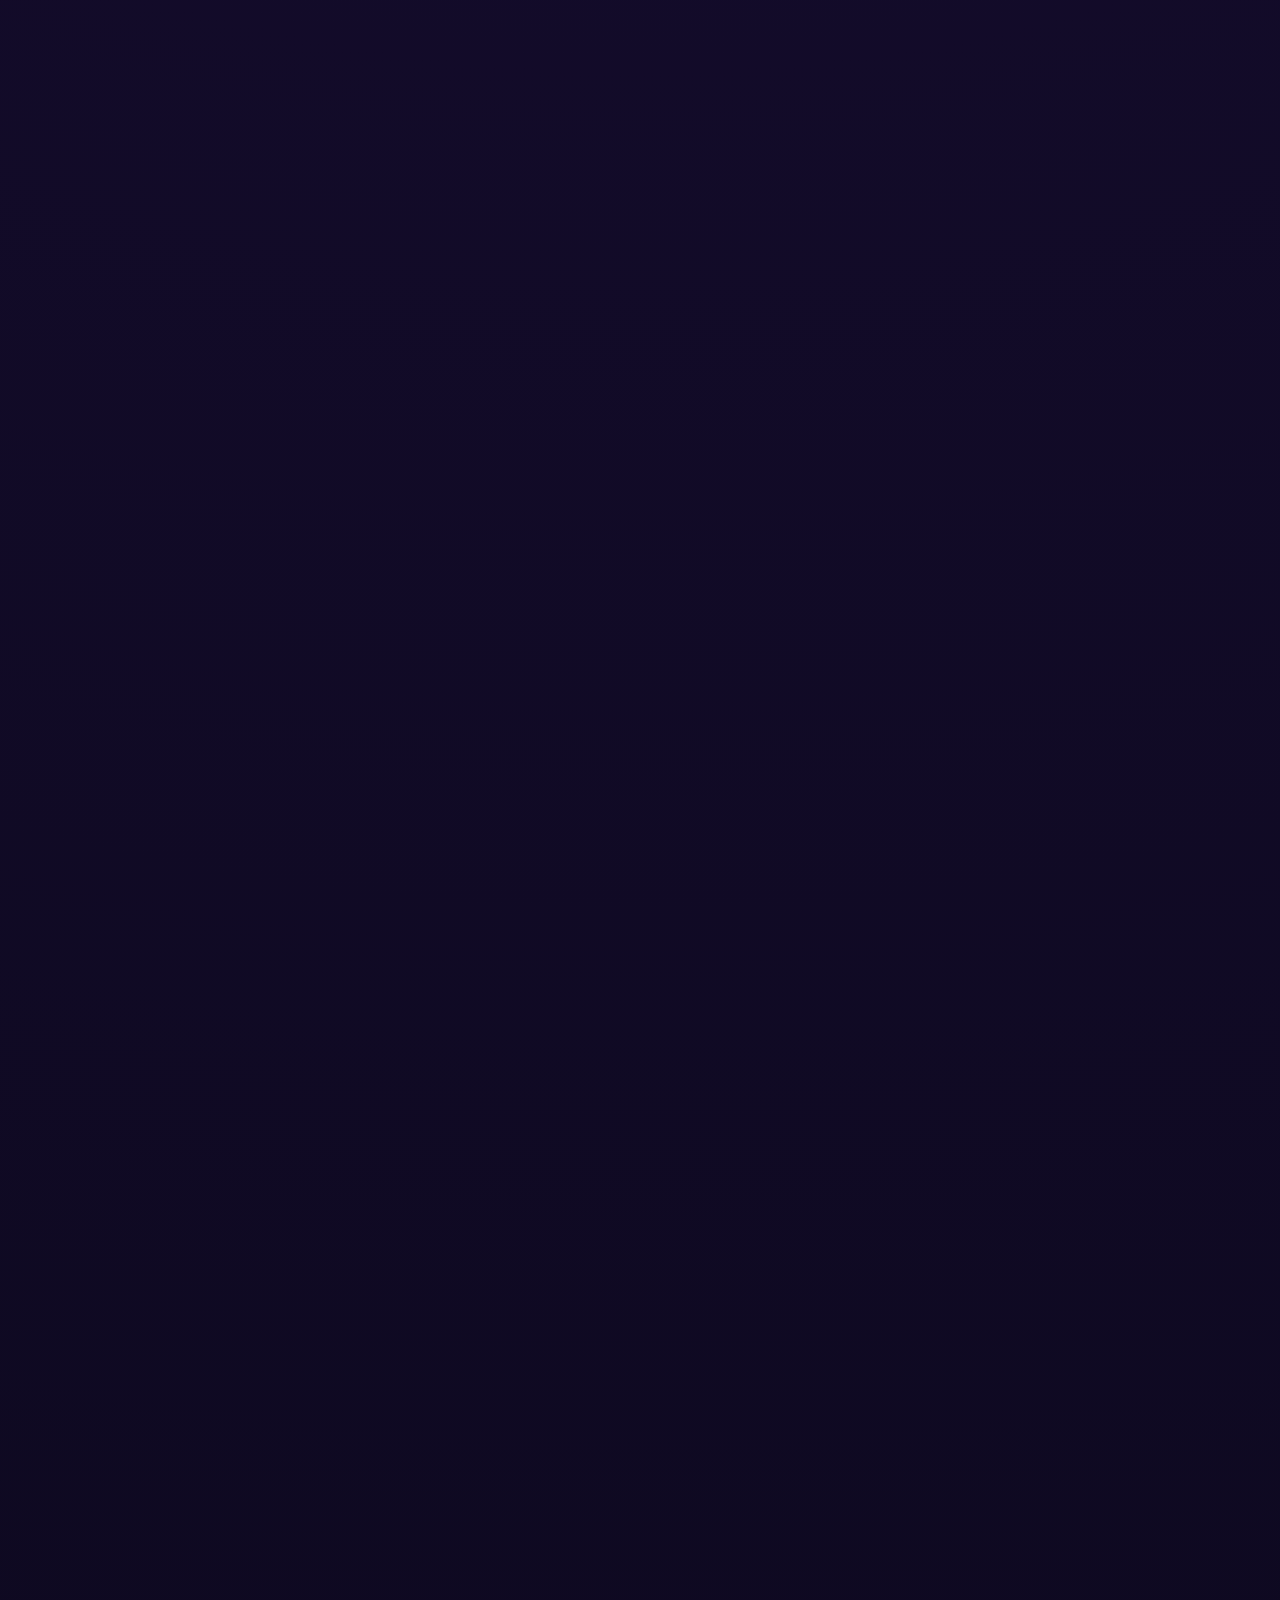
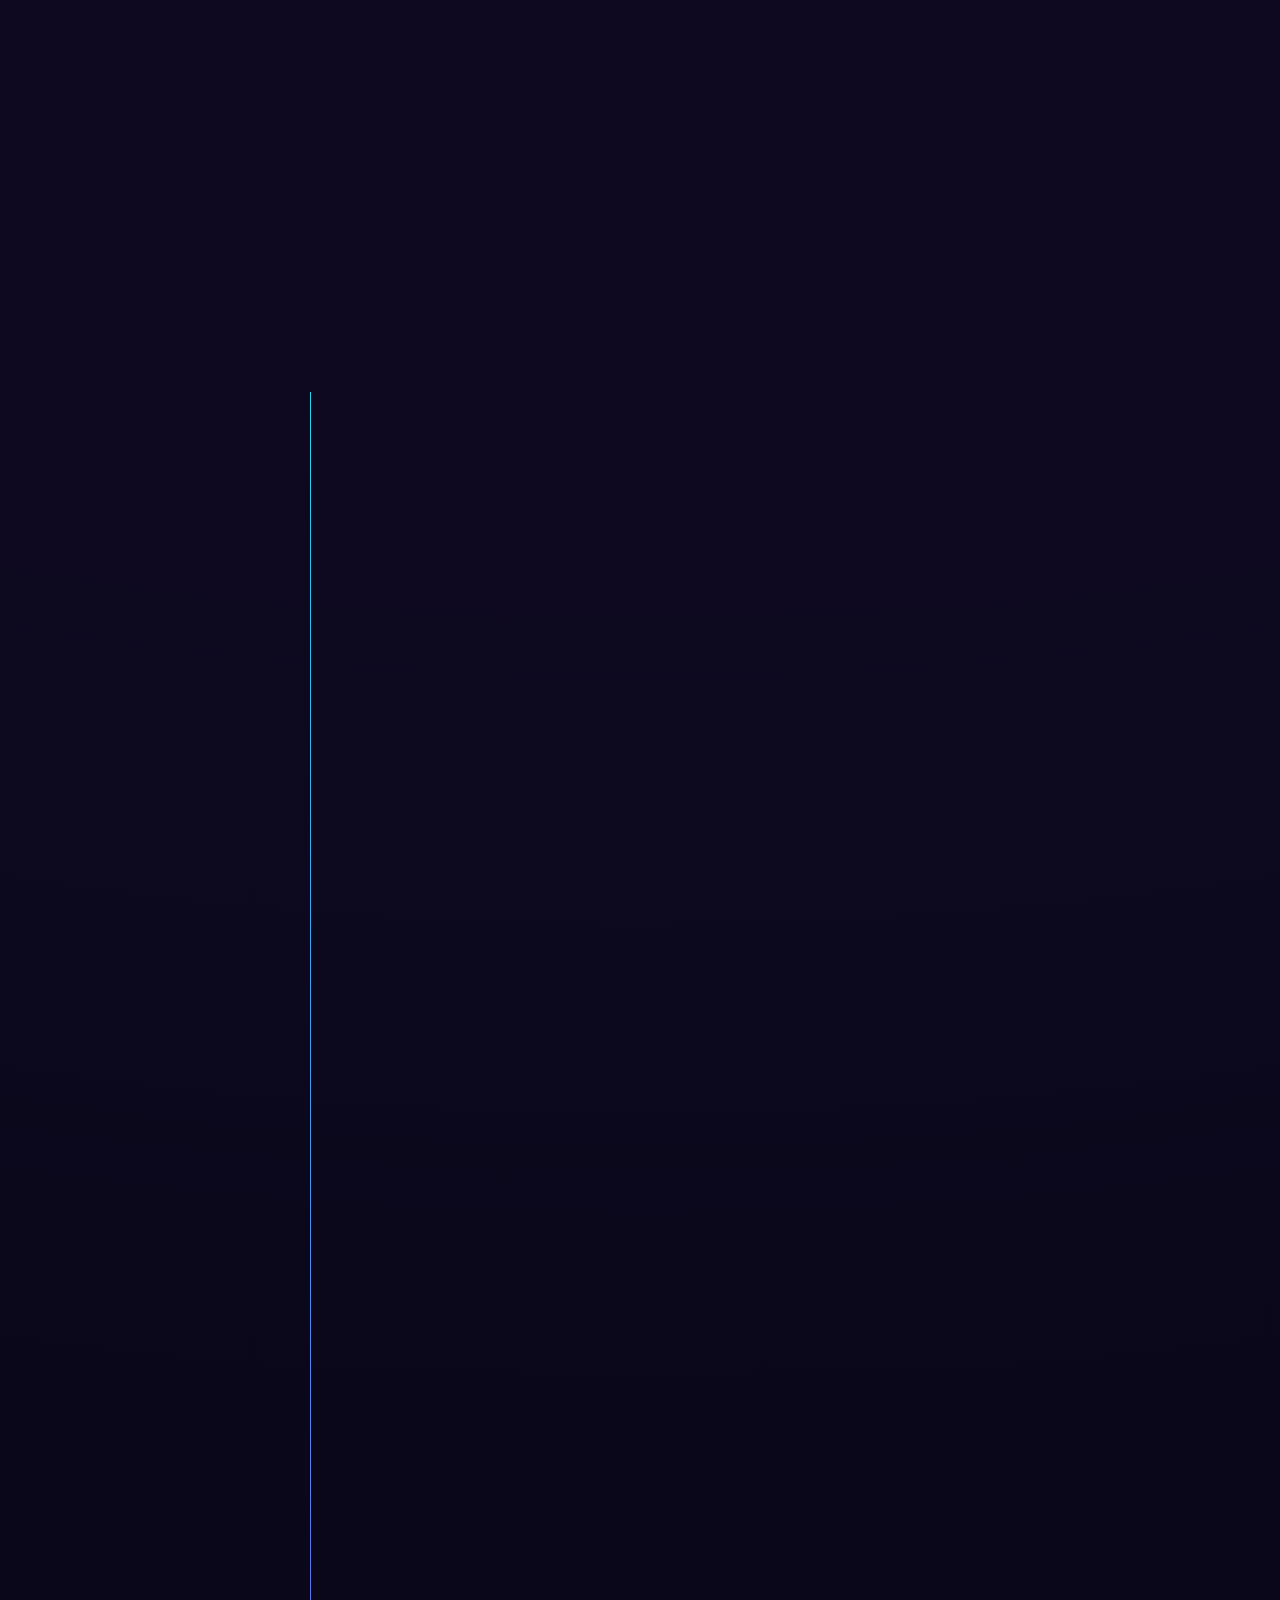
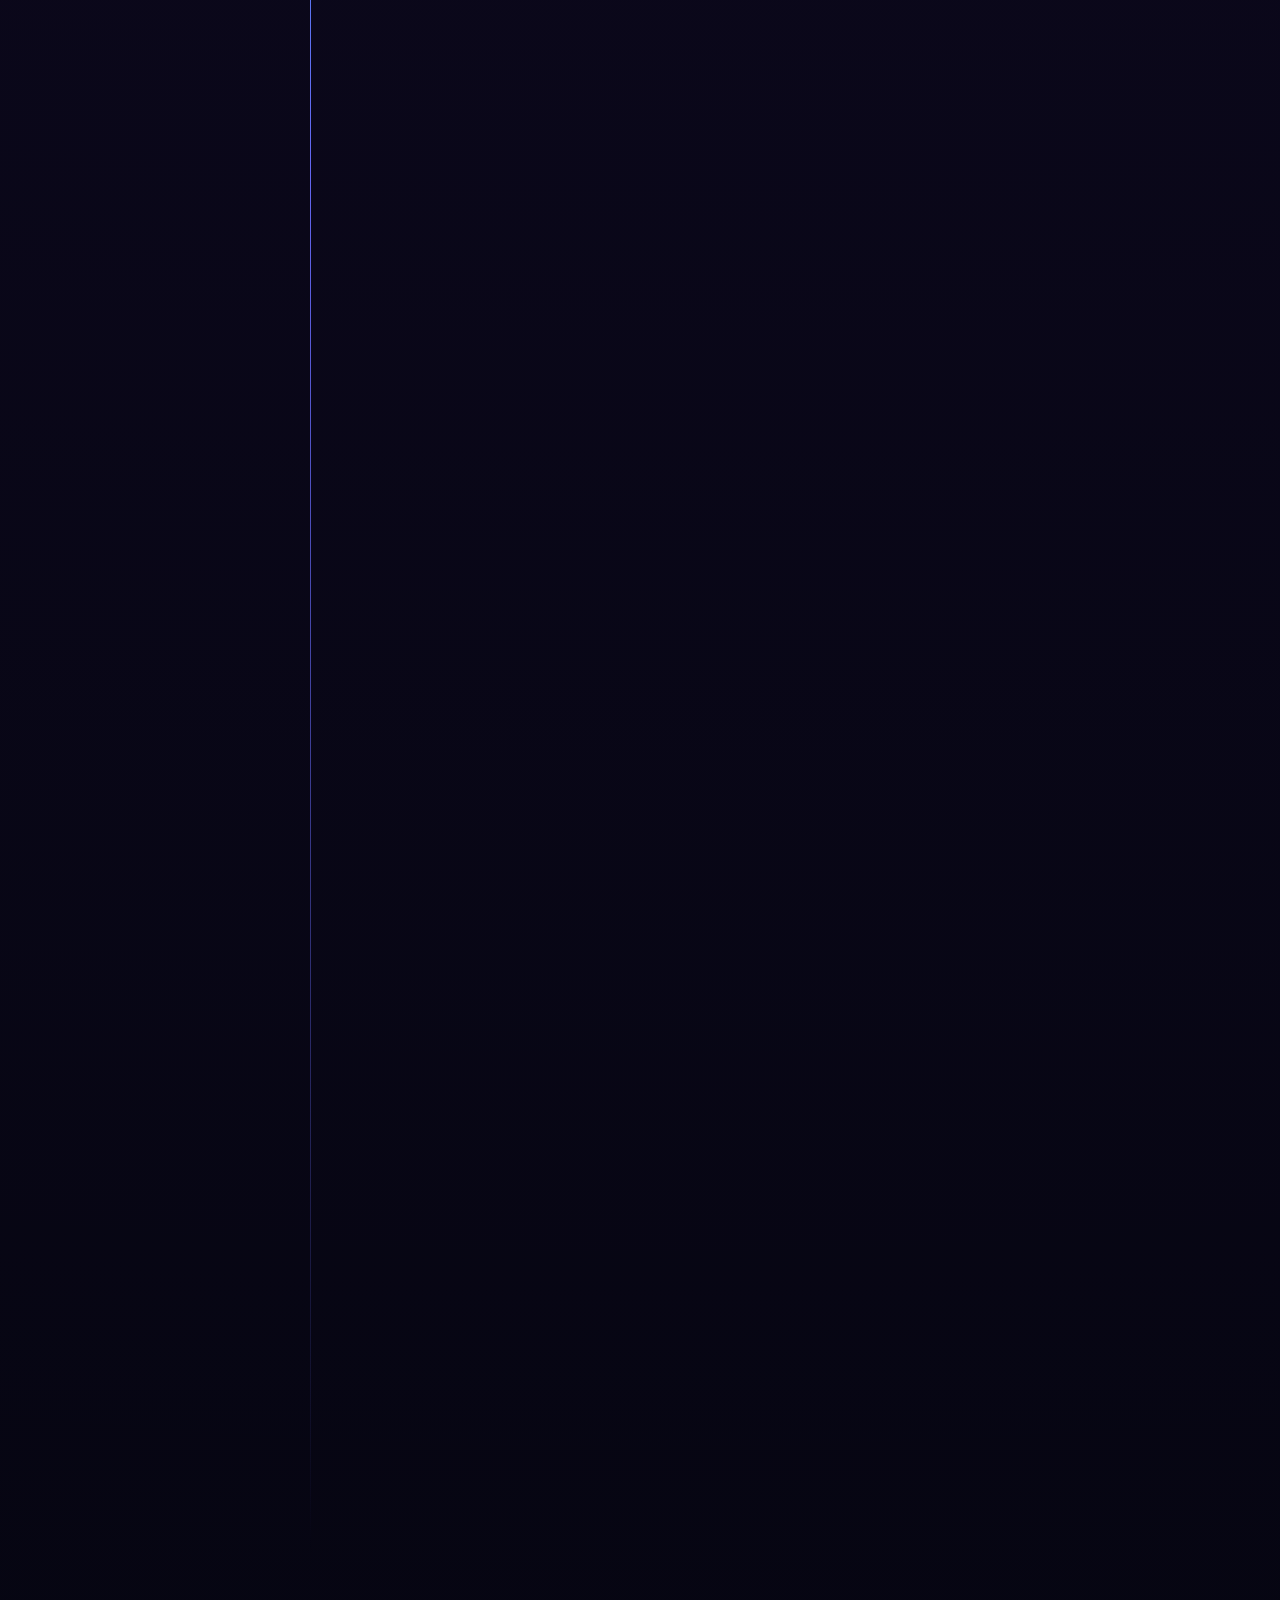
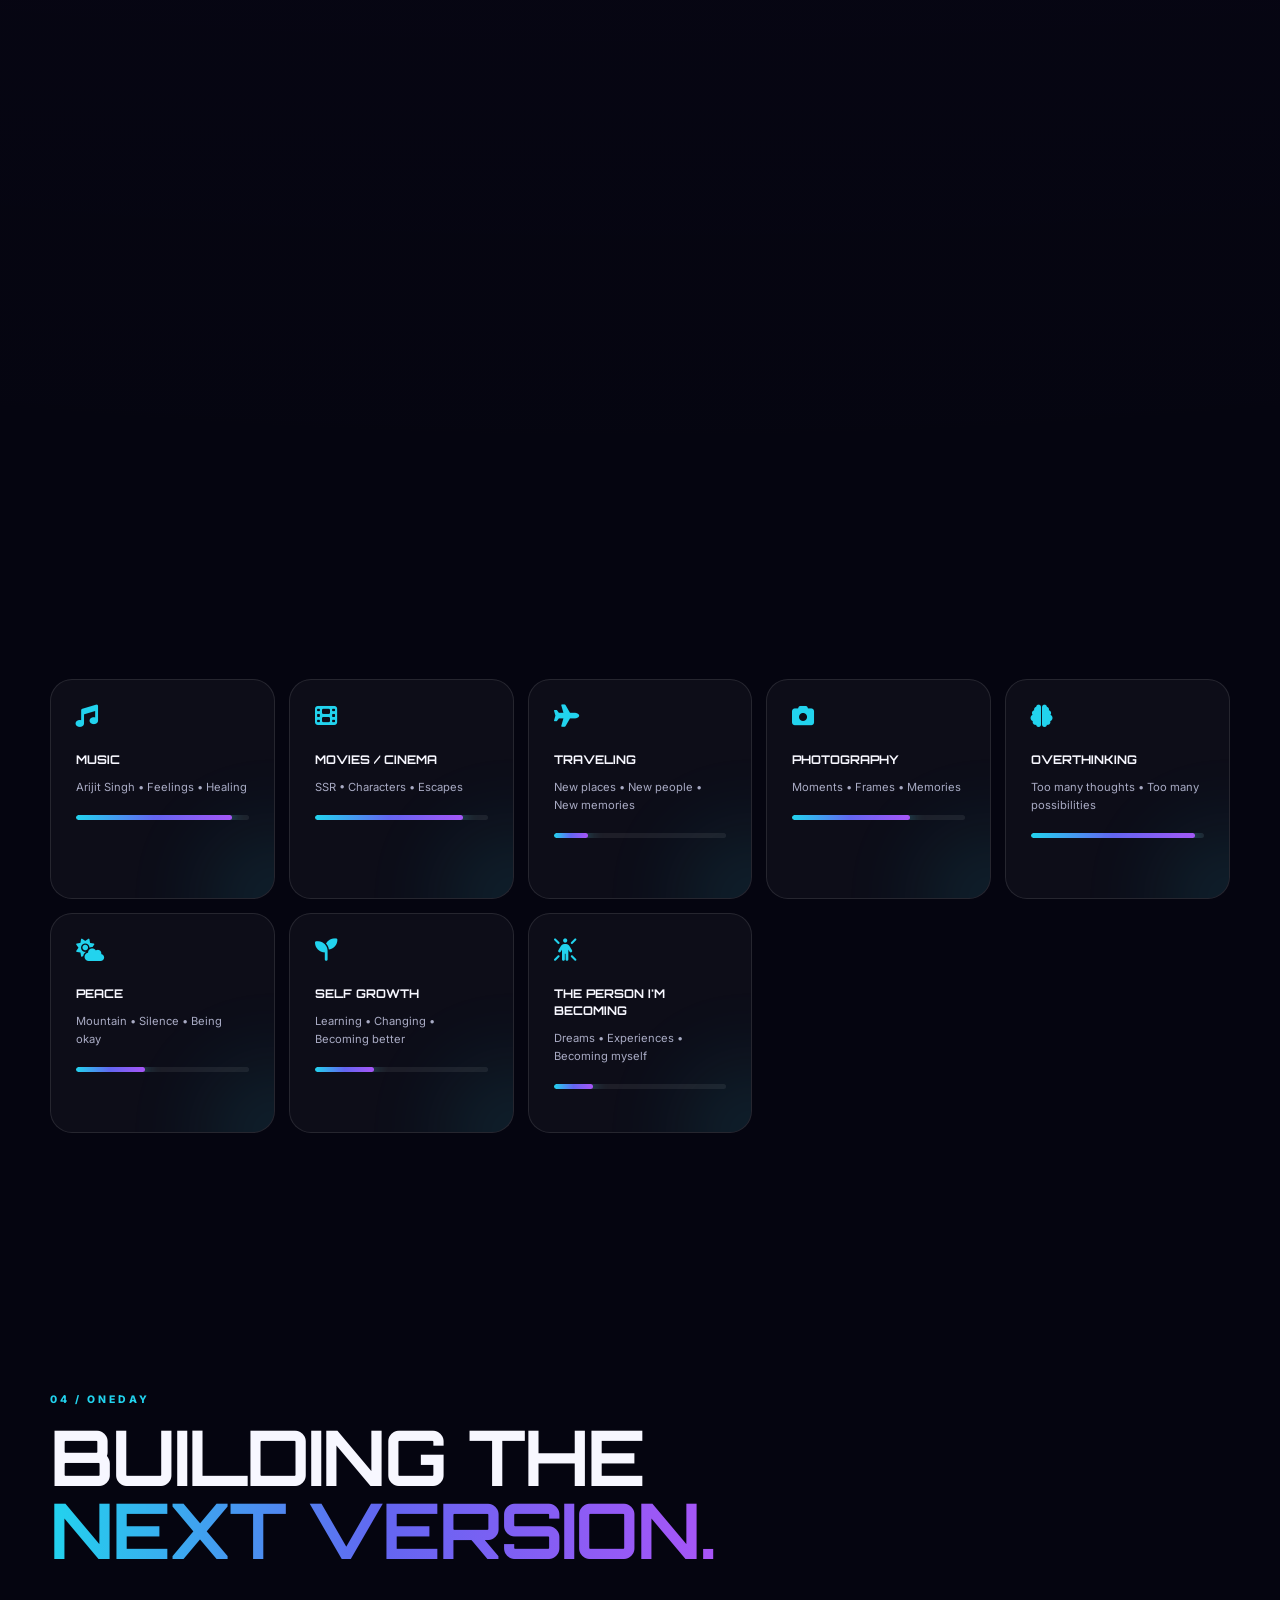
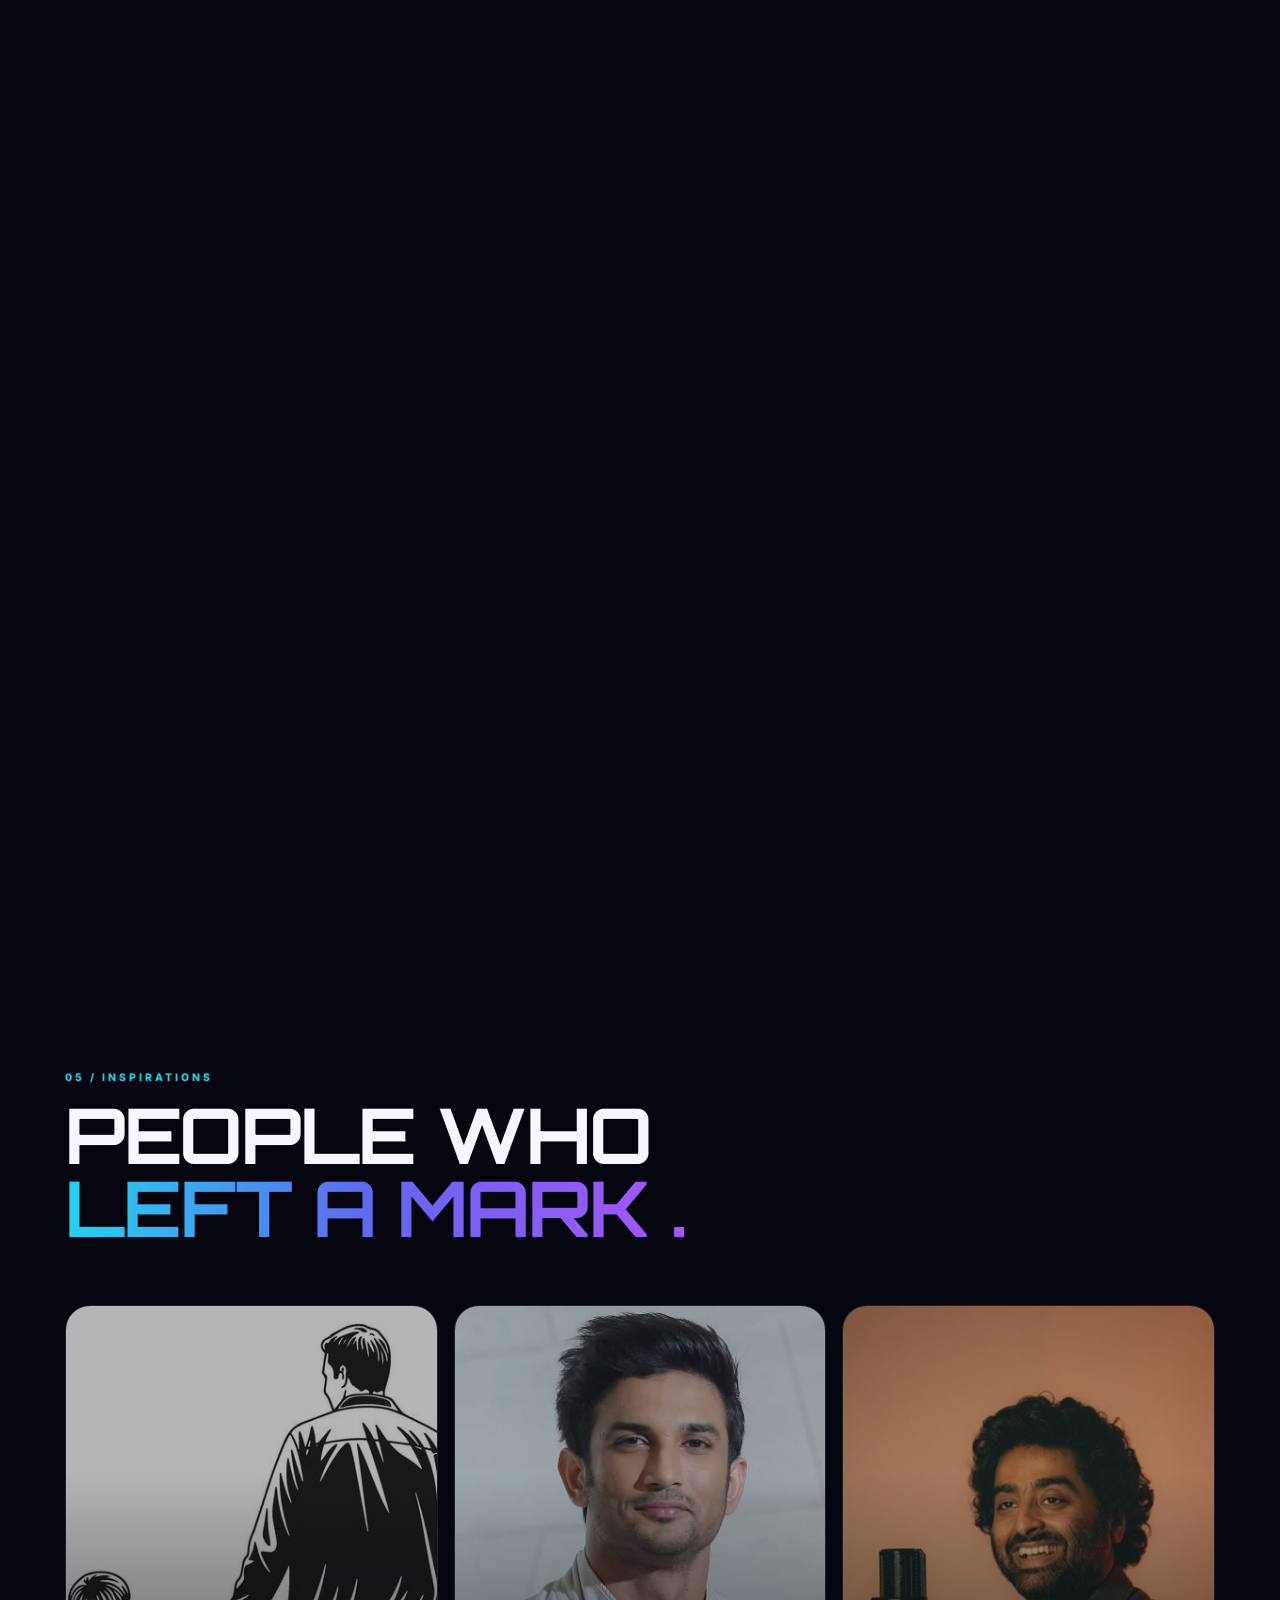
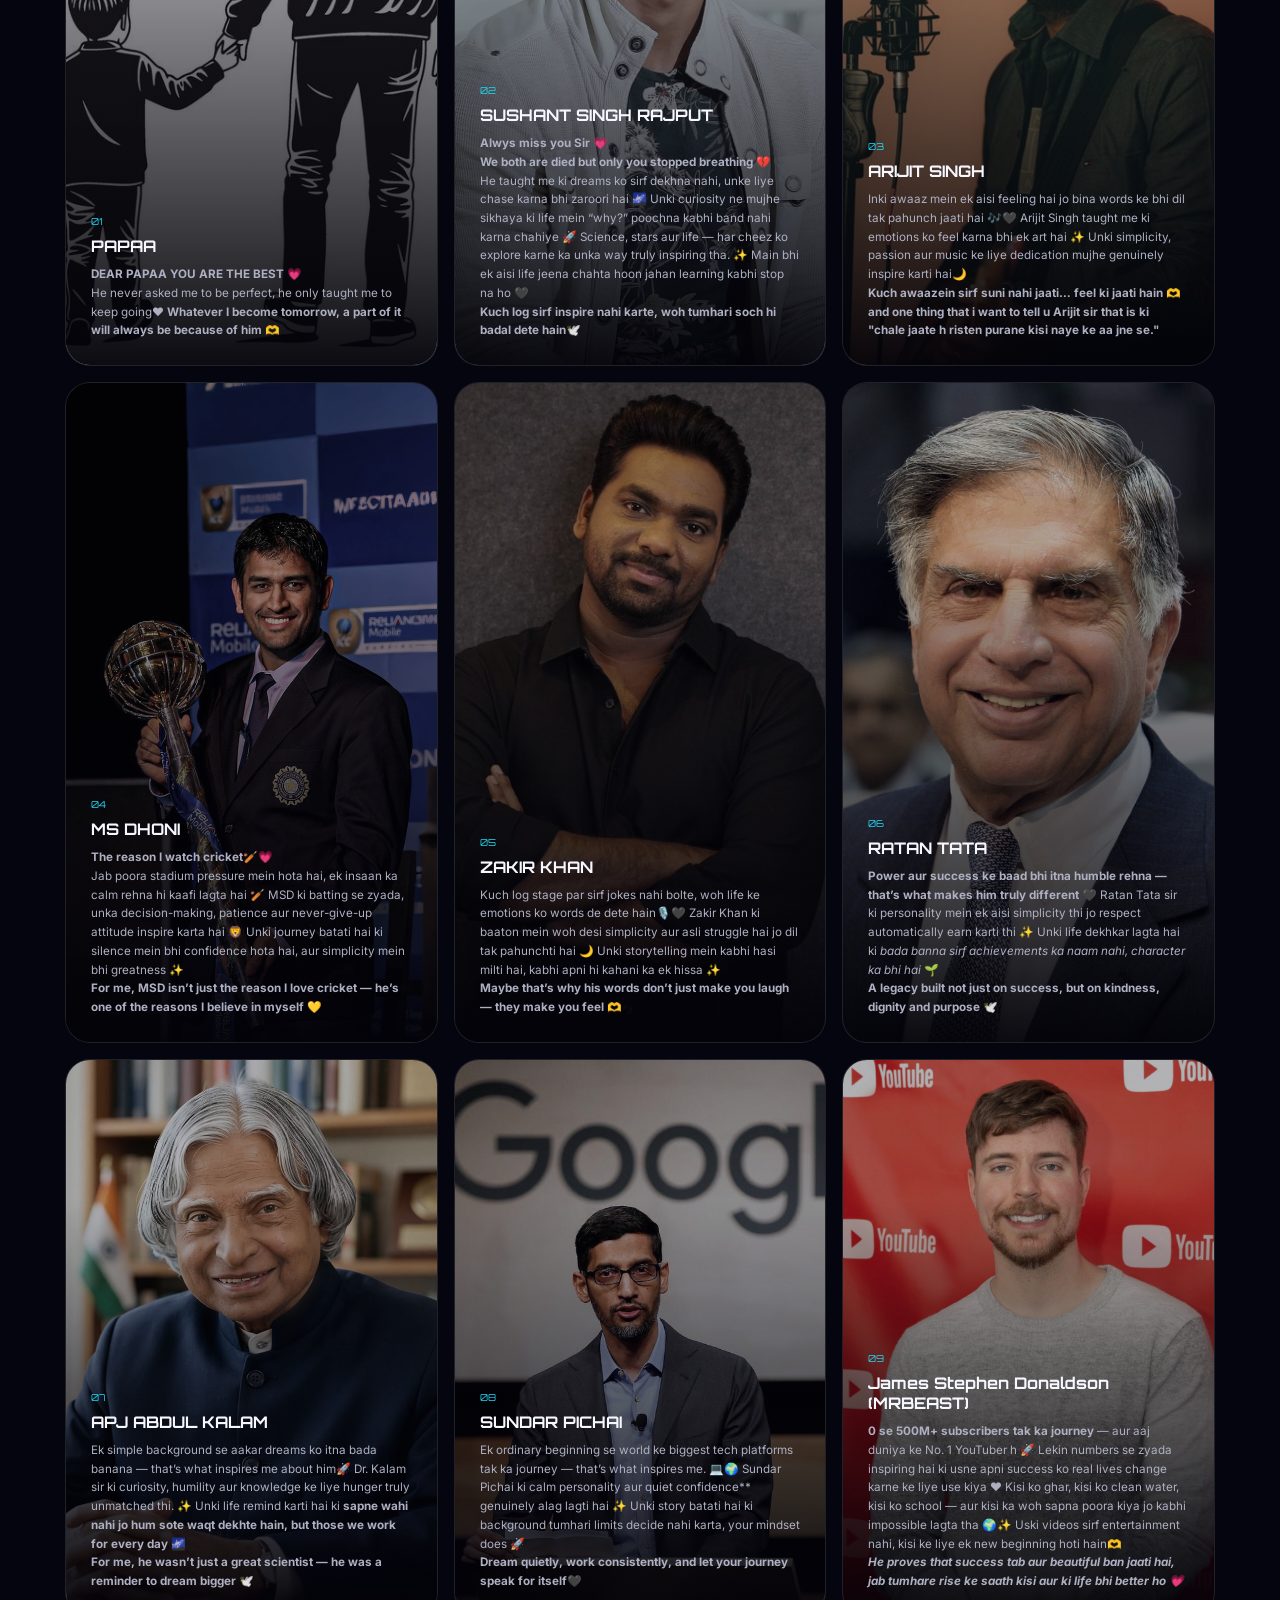
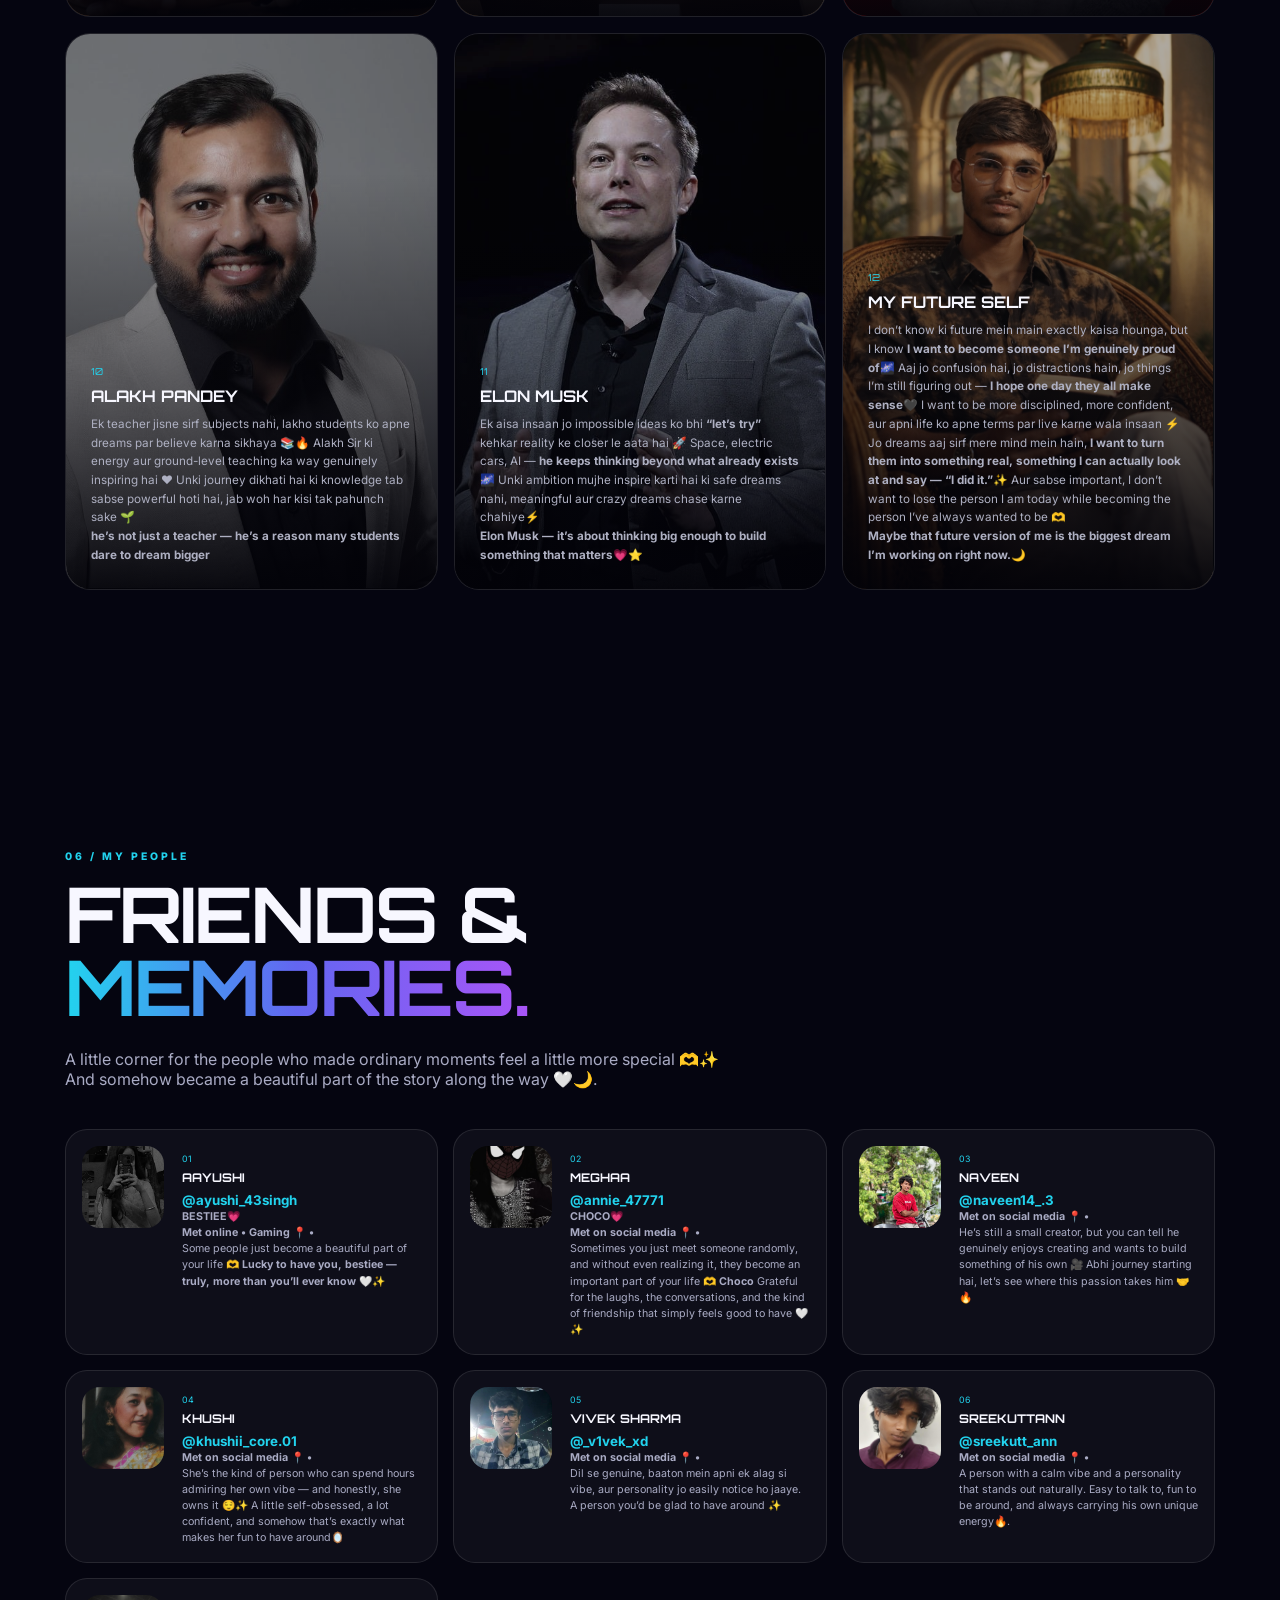
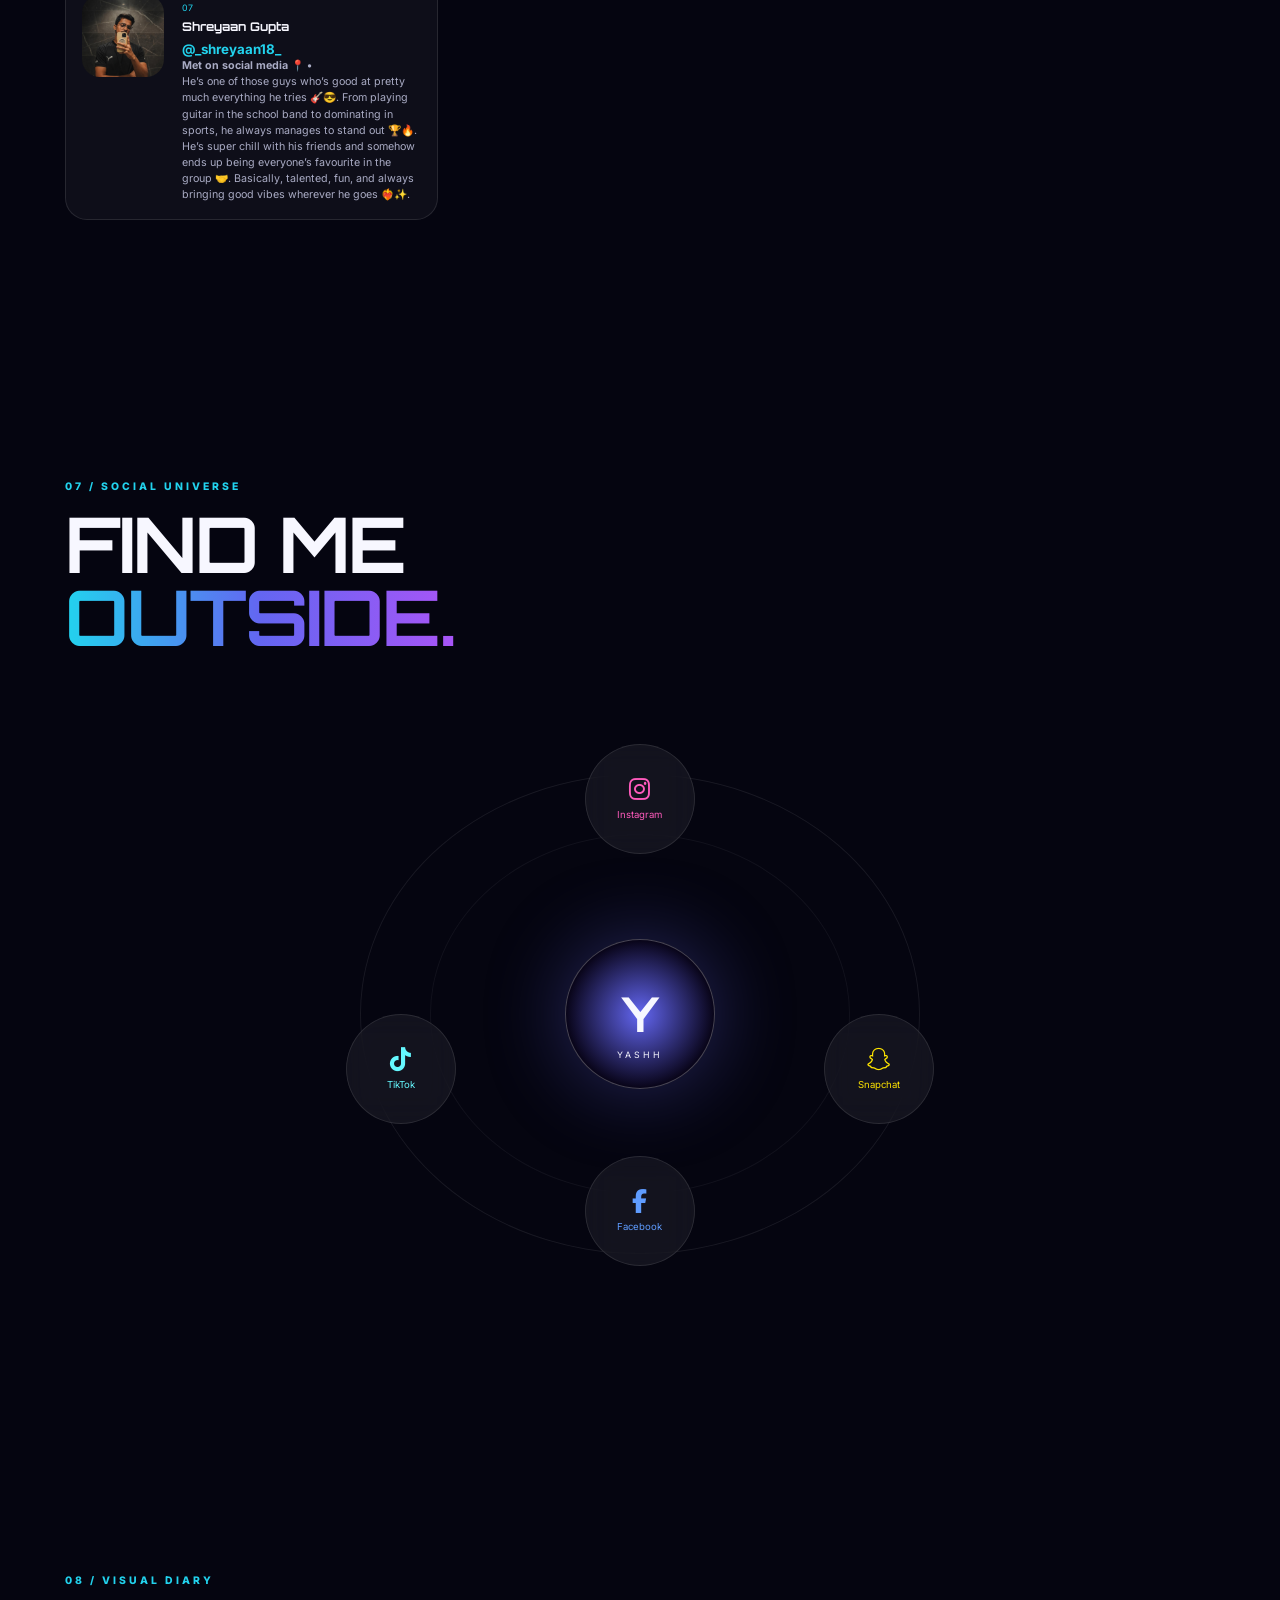
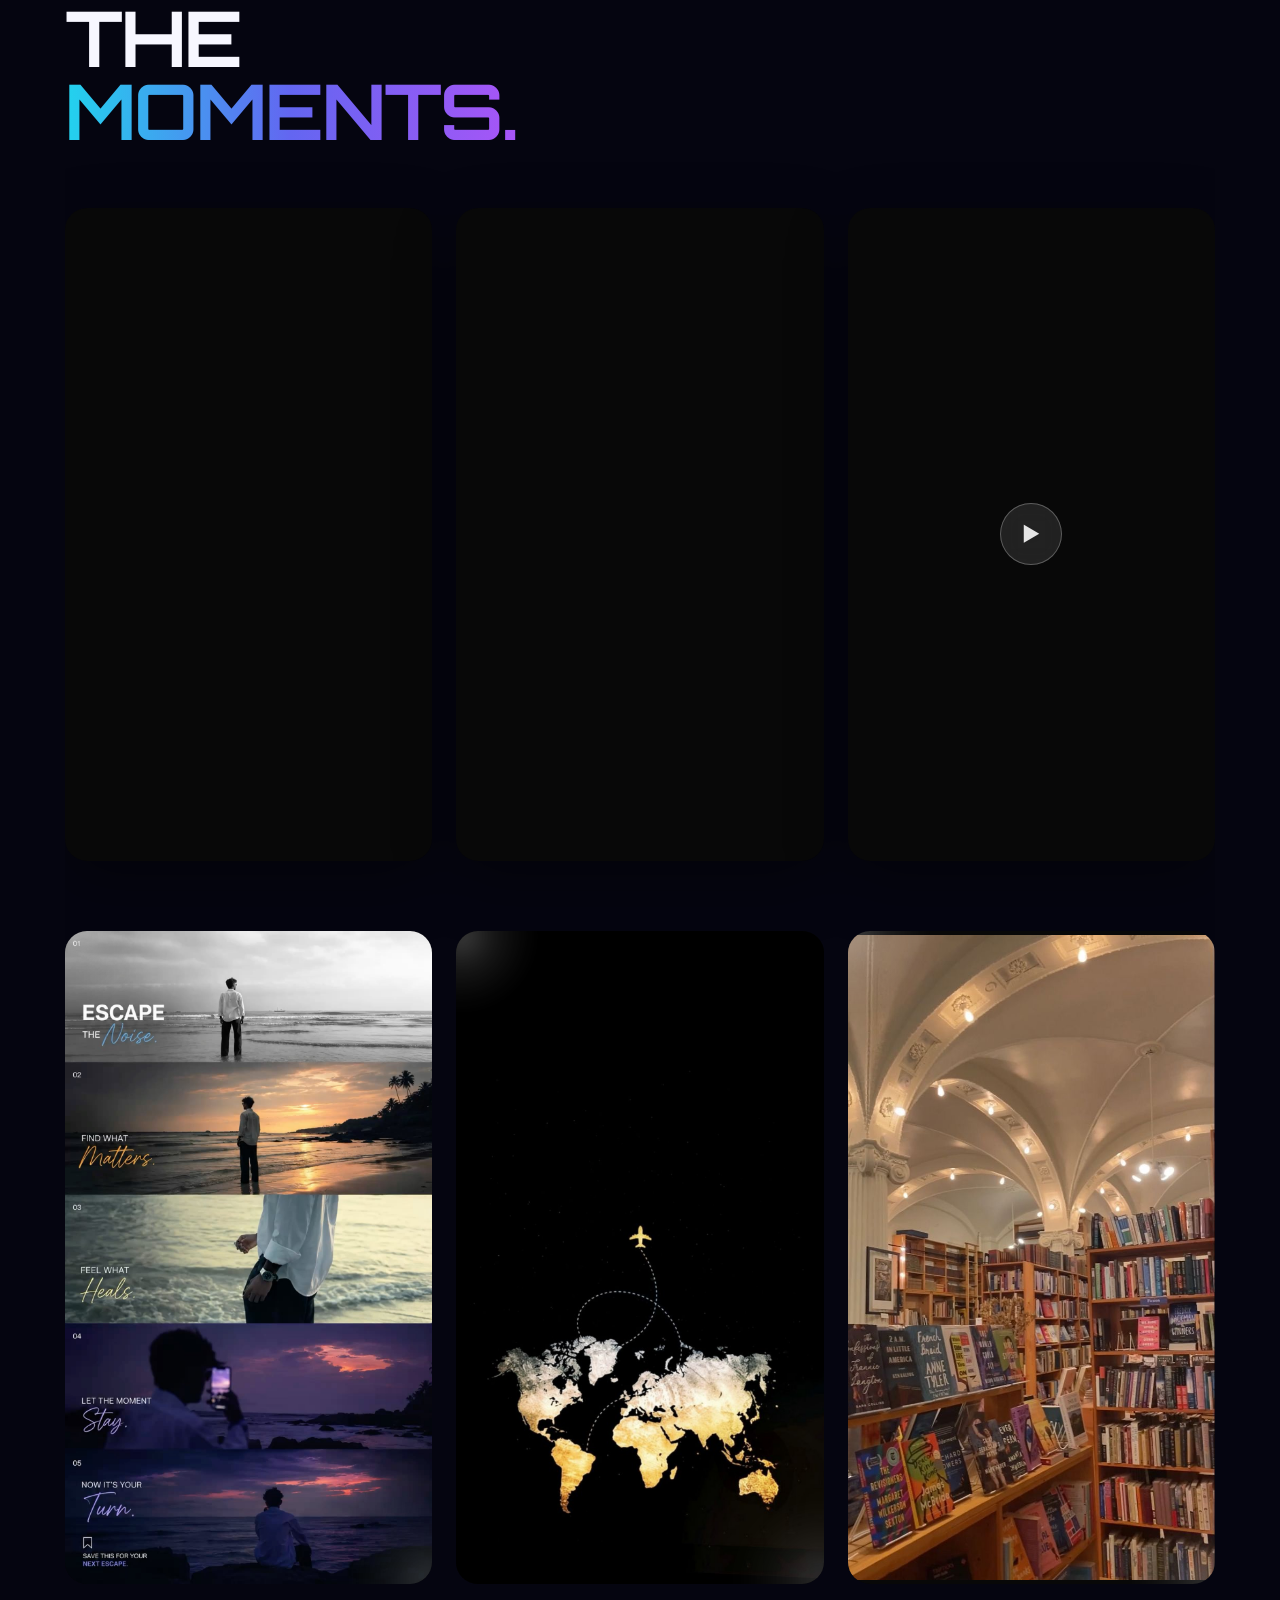
==== commit 1cbfc1df: "Updated website" ====
--- a/index.html
+++ b/index.html
@@ -1483,7 +1483,7 @@
                         like home 🥀
                         No goodbyes, no explanations… just me, somewhere far away from the past 🌌
                         <B>Maybe some distances are meant to be permanent 🕊️.</B>
-                        <b>वो बताकर जा रहा है,
+                        <b>जाे बताकर जा रहा है,
                             असल में वो जाना नहीं चाहता ! 🤍 </b>
 
 
@@ -1535,8 +1535,7 @@
                         🌙
                         No trace, no noise… <B>just a life somewhere far beyond the past 🕊️.<br>
                             Take the blame and walk away from the story.
-                        </B>
-                        Don't be surprised if I ever record a message and disappear.
+                        Don't be surprised if I ever record a message and disappear.</B>
                     </p>
 
                 </article>
